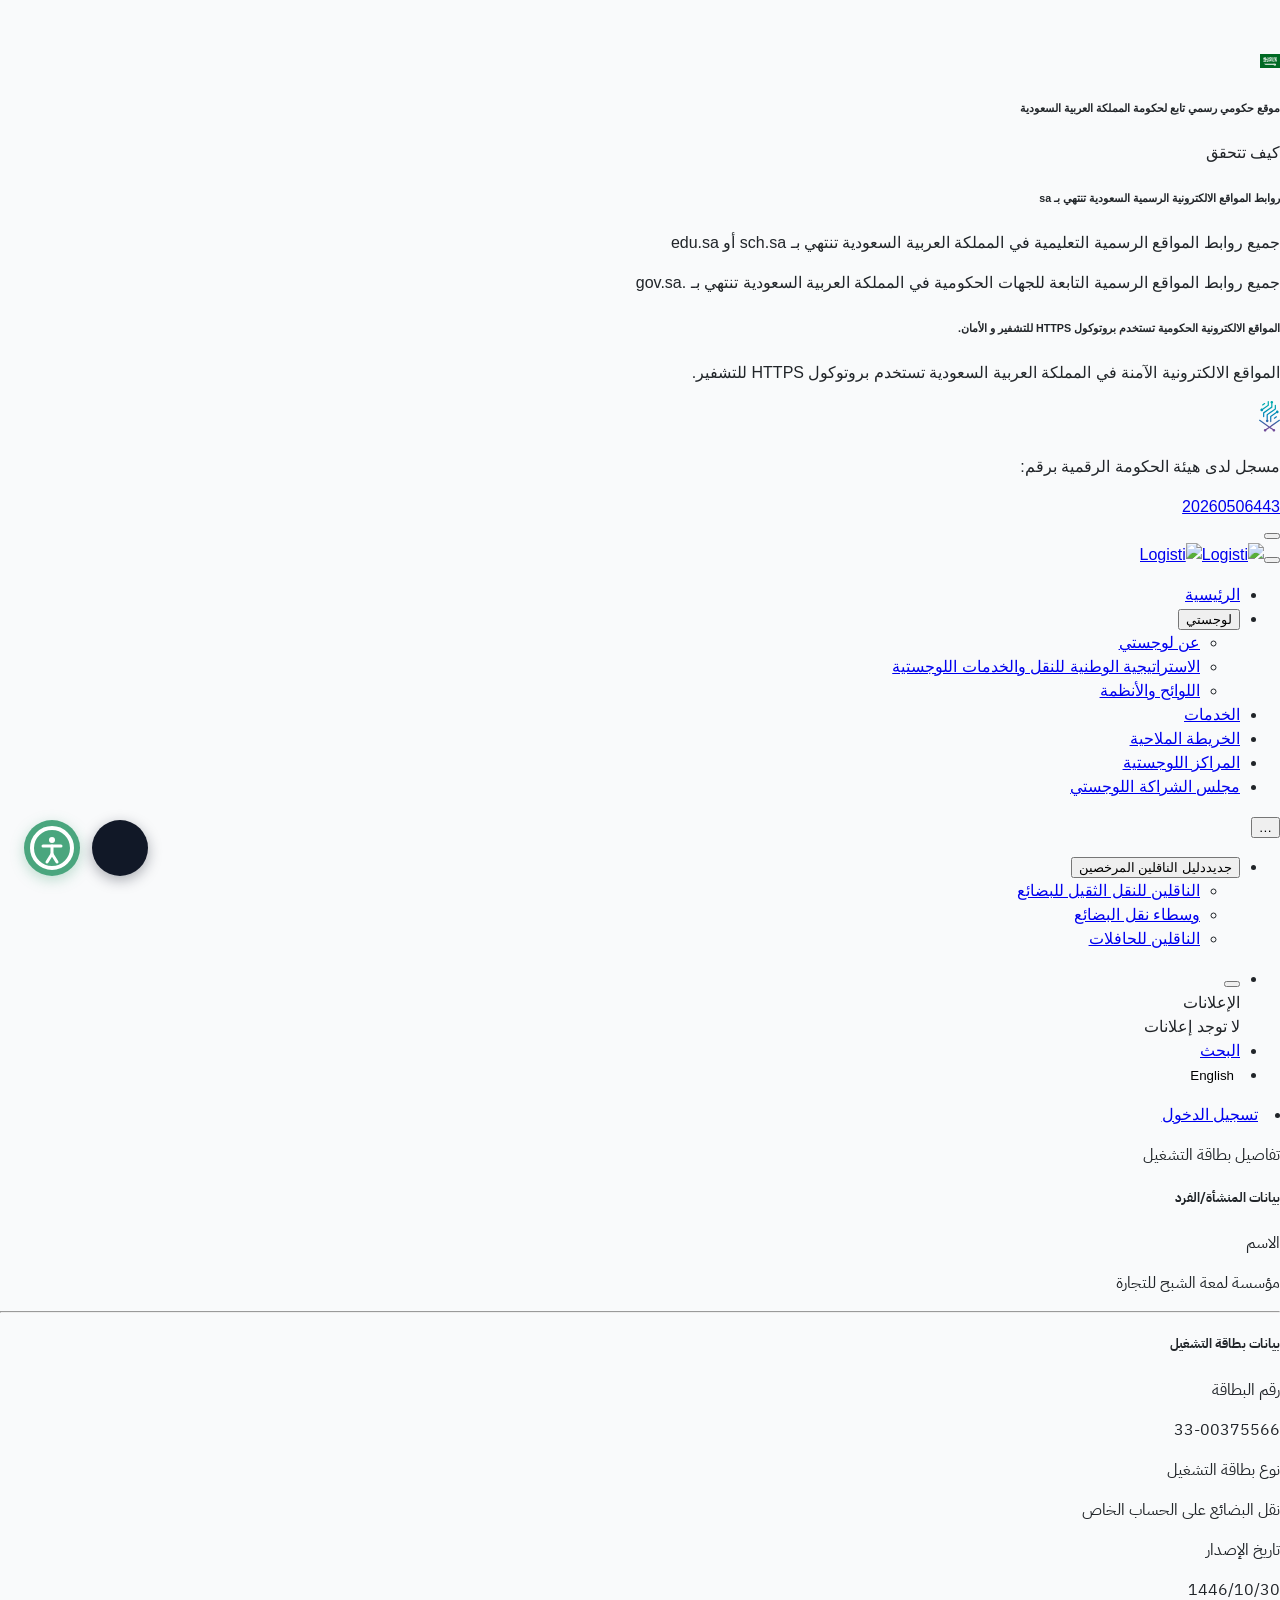
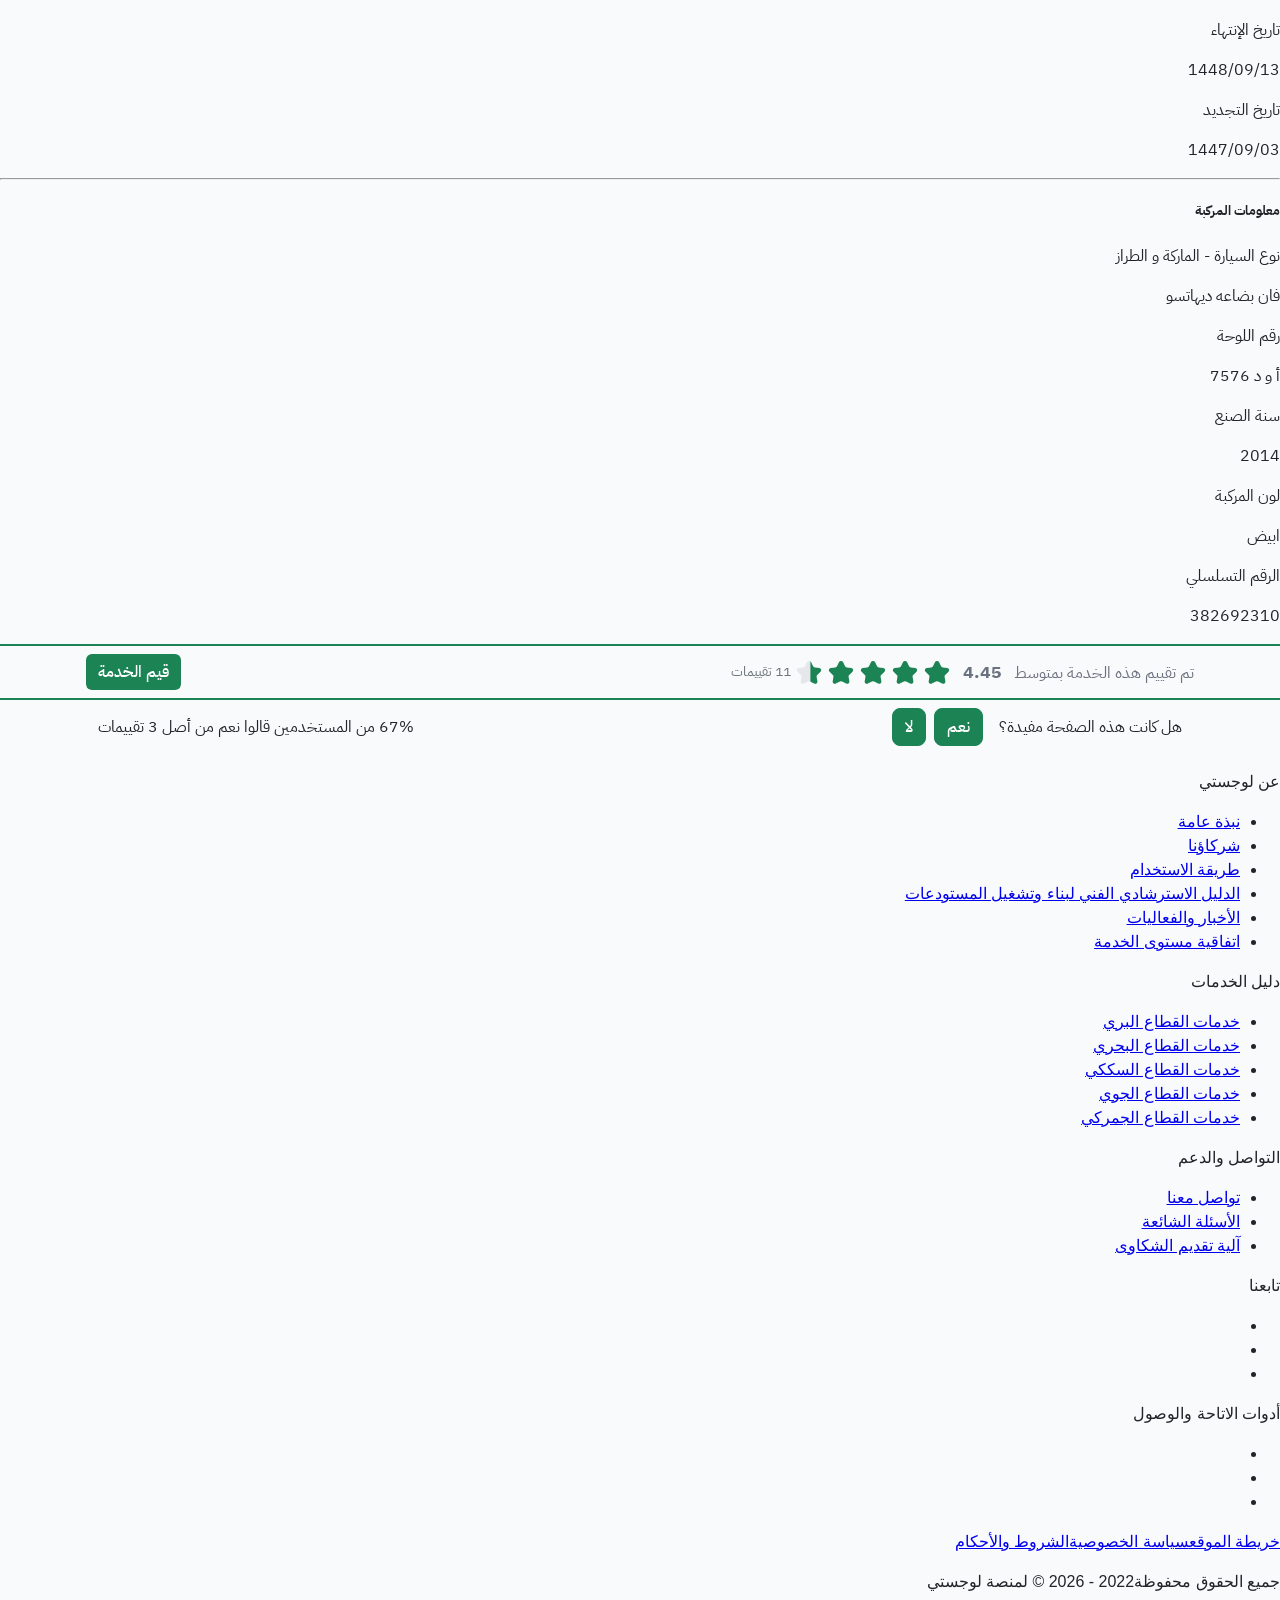
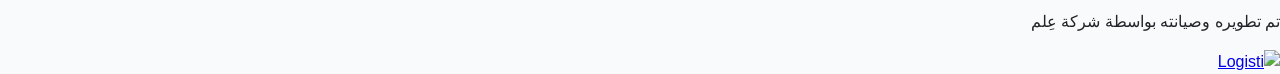
==== index.html @ 7ed16616 "Add files via upload" ====
<!DOCTYPE html>
<html lang="ar" dir="rtl" data-critters-container="" class="hgi-loaded rtl"><head><meta http-equiv="Content-Type" content="text/html; charset=UTF-8"><style>body {transition: opacity ease-in 0.2s; } 
body[unresolved] {opacity: 0; display: block; overflow: hidden; position: relative; } 
</style>
  
  <title>Logisti</title>
  <!--<base href="/">--><base href=".">
  <meta name="viewport" content="width=device-width, initial-scale=1">
  
  <link rel="icon" type="image/x-icon" href="https://naql.logisti.sa/favicon.ico">

  <link rel="preconnect" href="https://fonts.googleapis.com/">
  <link rel="preconnect" href="https://fonts.gstatic.com/" crossorigin="">
  <style type="text/css">@font-face{font-family:'Cairo';font-style:normal;font-weight:200;font-display:swap;src:url(https://fonts.gstatic.com/s/cairo/v31/SLXVc1nY6HkvangtZmpQdkhzfH5lkSscQyyS4J0.woff2) format('woff2');unicode-range:U+0600-06FF, U+0750-077F, U+0870-088E, U+0890-0891, U+0897-08E1, U+08E3-08FF, U+200C-200E, U+2010-2011, U+204F, U+2E41, U+FB50-FDFF, U+FE70-FE74, U+FE76-FEFC, U+102E0-102FB, U+10E60-10E7E, U+10EC2-10EC4, U+10EFC-10EFF, U+1EE00-1EE03, U+1EE05-1EE1F, U+1EE21-1EE22, U+1EE24, U+1EE27, U+1EE29-1EE32, U+1EE34-1EE37, U+1EE39, U+1EE3B, U+1EE42, U+1EE47, U+1EE49, U+1EE4B, U+1EE4D-1EE4F, U+1EE51-1EE52, U+1EE54, U+1EE57, U+1EE59, U+1EE5B, U+1EE5D, U+1EE5F, U+1EE61-1EE62, U+1EE64, U+1EE67-1EE6A, U+1EE6C-1EE72, U+1EE74-1EE77, U+1EE79-1EE7C, U+1EE7E, U+1EE80-1EE89, U+1EE8B-1EE9B, U+1EEA1-1EEA3, U+1EEA5-1EEA9, U+1EEAB-1EEBB, U+1EEF0-1EEF1;}@font-face{font-family:'Cairo';font-style:normal;font-weight:200;font-display:swap;src:url(https://fonts.gstatic.com/s/cairo/v31/SLXVc1nY6HkvangtZmpQdkhzfH5lkSscSCyS4J0.woff2) format('woff2');unicode-range:U+0100-02BA, U+02BD-02C5, U+02C7-02CC, U+02CE-02D7, U+02DD-02FF, U+0304, U+0308, U+0329, U+1D00-1DBF, U+1E00-1E9F, U+1EF2-1EFF, U+2020, U+20A0-20AB, U+20AD-20C0, U+2113, U+2C60-2C7F, U+A720-A7FF;}@font-face{font-family:'Cairo';font-style:normal;font-weight:200;font-display:swap;src:url(https://fonts.gstatic.com/s/cairo/v31/SLXVc1nY6HkvangtZmpQdkhzfH5lkSscRiyS.woff2) format('woff2');unicode-range:U+0000-00FF, U+0131, U+0152-0153, U+02BB-02BC, U+02C6, U+02DA, U+02DC, U+0304, U+0308, U+0329, U+2000-206F, U+20AC, U+2122, U+2191, U+2193, U+2212, U+2215, U+FEFF, U+FFFD;}@font-face{font-family:'Cairo';font-style:normal;font-weight:300;font-display:swap;src:url(https://fonts.gstatic.com/s/cairo/v31/SLXVc1nY6HkvangtZmpQdkhzfH5lkSscQyyS4J0.woff2) format('woff2');unicode-range:U+0600-06FF, U+0750-077F, U+0870-088E, U+0890-0891, U+0897-08E1, U+08E3-08FF, U+200C-200E, U+2010-2011, U+204F, U+2E41, U+FB50-FDFF, U+FE70-FE74, U+FE76-FEFC, U+102E0-102FB, U+10E60-10E7E, U+10EC2-10EC4, U+10EFC-10EFF, U+1EE00-1EE03, U+1EE05-1EE1F, U+1EE21-1EE22, U+1EE24, U+1EE27, U+1EE29-1EE32, U+1EE34-1EE37, U+1EE39, U+1EE3B, U+1EE42, U+1EE47, U+1EE49, U+1EE4B, U+1EE4D-1EE4F, U+1EE51-1EE52, U+1EE54, U+1EE57, U+1EE59, U+1EE5B, U+1EE5D, U+1EE5F, U+1EE61-1EE62, U+1EE64, U+1EE67-1EE6A, U+1EE6C-1EE72, U+1EE74-1EE77, U+1EE79-1EE7C, U+1EE7E, U+1EE80-1EE89, U+1EE8B-1EE9B, U+1EEA1-1EEA3, U+1EEA5-1EEA9, U+1EEAB-1EEBB, U+1EEF0-1EEF1;}@font-face{font-family:'Cairo';font-style:normal;font-weight:300;font-display:swap;src:url(https://fonts.gstatic.com/s/cairo/v31/SLXVc1nY6HkvangtZmpQdkhzfH5lkSscSCyS4J0.woff2) format('woff2');unicode-range:U+0100-02BA, U+02BD-02C5, U+02C7-02CC, U+02CE-02D7, U+02DD-02FF, U+0304, U+0308, U+0329, U+1D00-1DBF, U+1E00-1E9F, U+1EF2-1EFF, U+2020, U+20A0-20AB, U+20AD-20C0, U+2113, U+2C60-2C7F, U+A720-A7FF;}@font-face{font-family:'Cairo';font-style:normal;font-weight:300;font-display:swap;src:url(https://fonts.gstatic.com/s/cairo/v31/SLXVc1nY6HkvangtZmpQdkhzfH5lkSscRiyS.woff2) format('woff2');unicode-range:U+0000-00FF, U+0131, U+0152-0153, U+02BB-02BC, U+02C6, U+02DA, U+02DC, U+0304, U+0308, U+0329, U+2000-206F, U+20AC, U+2122, U+2191, U+2193, U+2212, U+2215, U+FEFF, U+FFFD;}@font-face{font-family:'Cairo';font-style:normal;font-weight:400;font-display:swap;src:url(https://fonts.gstatic.com/s/cairo/v31/SLXVc1nY6HkvangtZmpQdkhzfH5lkSscQyyS4J0.woff2) format('woff2');unicode-range:U+0600-06FF, U+0750-077F, U+0870-088E, U+0890-0891, U+0897-08E1, U+08E3-08FF, U+200C-200E, U+2010-2011, U+204F, U+2E41, U+FB50-FDFF, U+FE70-FE74, U+FE76-FEFC, U+102E0-102FB, U+10E60-10E7E, U+10EC2-10EC4, U+10EFC-10EFF, U+1EE00-1EE03, U+1EE05-1EE1F, U+1EE21-1EE22, U+1EE24, U+1EE27, U+1EE29-1EE32, U+1EE34-1EE37, U+1EE39, U+1EE3B, U+1EE42, U+1EE47, U+1EE49, U+1EE4B, U+1EE4D-1EE4F, U+1EE51-1EE52, U+1EE54, U+1EE57, U+1EE59, U+1EE5B, U+1EE5D, U+1EE5F, U+1EE61-1EE62, U+1EE64, U+1EE67-1EE6A, U+1EE6C-1EE72, U+1EE74-1EE77, U+1EE79-1EE7C, U+1EE7E, U+1EE80-1EE89, U+1EE8B-1EE9B, U+1EEA1-1EEA3, U+1EEA5-1EEA9, U+1EEAB-1EEBB, U+1EEF0-1EEF1;}@font-face{font-family:'Cairo';font-style:normal;font-weight:400;font-display:swap;src:url(https://fonts.gstatic.com/s/cairo/v31/SLXVc1nY6HkvangtZmpQdkhzfH5lkSscSCyS4J0.woff2) format('woff2');unicode-range:U+0100-02BA, U+02BD-02C5, U+02C7-02CC, U+02CE-02D7, U+02DD-02FF, U+0304, U+0308, U+0329, U+1D00-1DBF, U+1E00-1E9F, U+1EF2-1EFF, U+2020, U+20A0-20AB, U+20AD-20C0, U+2113, U+2C60-2C7F, U+A720-A7FF;}@font-face{font-family:'Cairo';font-style:normal;font-weight:400;font-display:swap;src:url(https://fonts.gstatic.com/s/cairo/v31/SLXVc1nY6HkvangtZmpQdkhzfH5lkSscRiyS.woff2) format('woff2');unicode-range:U+0000-00FF, U+0131, U+0152-0153, U+02BB-02BC, U+02C6, U+02DA, U+02DC, U+0304, U+0308, U+0329, U+2000-206F, U+20AC, U+2122, U+2191, U+2193, U+2212, U+2215, U+FEFF, U+FFFD;}@font-face{font-family:'Cairo';font-style:normal;font-weight:500;font-display:swap;src:url(https://fonts.gstatic.com/s/cairo/v31/SLXVc1nY6HkvangtZmpQdkhzfH5lkSscQyyS4J0.woff2) format('woff2');unicode-range:U+0600-06FF, U+0750-077F, U+0870-088E, U+0890-0891, U+0897-08E1, U+08E3-08FF, U+200C-200E, U+2010-2011, U+204F, U+2E41, U+FB50-FDFF, U+FE70-FE74, U+FE76-FEFC, U+102E0-102FB, U+10E60-10E7E, U+10EC2-10EC4, U+10EFC-10EFF, U+1EE00-1EE03, U+1EE05-1EE1F, U+1EE21-1EE22, U+1EE24, U+1EE27, U+1EE29-1EE32, U+1EE34-1EE37, U+1EE39, U+1EE3B, U+1EE42, U+1EE47, U+1EE49, U+1EE4B, U+1EE4D-1EE4F, U+1EE51-1EE52, U+1EE54, U+1EE57, U+1EE59, U+1EE5B, U+1EE5D, U+1EE5F, U+1EE61-1EE62, U+1EE64, U+1EE67-1EE6A, U+1EE6C-1EE72, U+1EE74-1EE77, U+1EE79-1EE7C, U+1EE7E, U+1EE80-1EE89, U+1EE8B-1EE9B, U+1EEA1-1EEA3, U+1EEA5-1EEA9, U+1EEAB-1EEBB, U+1EEF0-1EEF1;}@font-face{font-family:'Cairo';font-style:normal;font-weight:500;font-display:swap;src:url(https://fonts.gstatic.com/s/cairo/v31/SLXVc1nY6HkvangtZmpQdkhzfH5lkSscSCyS4J0.woff2) format('woff2');unicode-range:U+0100-02BA, U+02BD-02C5, U+02C7-02CC, U+02CE-02D7, U+02DD-02FF, U+0304, U+0308, U+0329, U+1D00-1DBF, U+1E00-1E9F, U+1EF2-1EFF, U+2020, U+20A0-20AB, U+20AD-20C0, U+2113, U+2C60-2C7F, U+A720-A7FF;}@font-face{font-family:'Cairo';font-style:normal;font-weight:500;font-display:swap;src:url(https://fonts.gstatic.com/s/cairo/v31/SLXVc1nY6HkvangtZmpQdkhzfH5lkSscRiyS.woff2) format('woff2');unicode-range:U+0000-00FF, U+0131, U+0152-0153, U+02BB-02BC, U+02C6, U+02DA, U+02DC, U+0304, U+0308, U+0329, U+2000-206F, U+20AC, U+2122, U+2191, U+2193, U+2212, U+2215, U+FEFF, U+FFFD;}@font-face{font-family:'Cairo';font-style:normal;font-weight:600;font-display:swap;src:url(https://fonts.gstatic.com/s/cairo/v31/SLXVc1nY6HkvangtZmpQdkhzfH5lkSscQyyS4J0.woff2) format('woff2');unicode-range:U+0600-06FF, U+0750-077F, U+0870-088E, U+0890-0891, U+0897-08E1, U+08E3-08FF, U+200C-200E, U+2010-2011, U+204F, U+2E41, U+FB50-FDFF, U+FE70-FE74, U+FE76-FEFC, U+102E0-102FB, U+10E60-10E7E, U+10EC2-10EC4, U+10EFC-10EFF, U+1EE00-1EE03, U+1EE05-1EE1F, U+1EE21-1EE22, U+1EE24, U+1EE27, U+1EE29-1EE32, U+1EE34-1EE37, U+1EE39, U+1EE3B, U+1EE42, U+1EE47, U+1EE49, U+1EE4B, U+1EE4D-1EE4F, U+1EE51-1EE52, U+1EE54, U+1EE57, U+1EE59, U+1EE5B, U+1EE5D, U+1EE5F, U+1EE61-1EE62, U+1EE64, U+1EE67-1EE6A, U+1EE6C-1EE72, U+1EE74-1EE77, U+1EE79-1EE7C, U+1EE7E, U+1EE80-1EE89, U+1EE8B-1EE9B, U+1EEA1-1EEA3, U+1EEA5-1EEA9, U+1EEAB-1EEBB, U+1EEF0-1EEF1;}@font-face{font-family:'Cairo';font-style:normal;font-weight:600;font-display:swap;src:url(https://fonts.gstatic.com/s/cairo/v31/SLXVc1nY6HkvangtZmpQdkhzfH5lkSscSCyS4J0.woff2) format('woff2');unicode-range:U+0100-02BA, U+02BD-02C5, U+02C7-02CC, U+02CE-02D7, U+02DD-02FF, U+0304, U+0308, U+0329, U+1D00-1DBF, U+1E00-1E9F, U+1EF2-1EFF, U+2020, U+20A0-20AB, U+20AD-20C0, U+2113, U+2C60-2C7F, U+A720-A7FF;}@font-face{font-family:'Cairo';font-style:normal;font-weight:600;font-display:swap;src:url(https://fonts.gstatic.com/s/cairo/v31/SLXVc1nY6HkvangtZmpQdkhzfH5lkSscRiyS.woff2) format('woff2');unicode-range:U+0000-00FF, U+0131, U+0152-0153, U+02BB-02BC, U+02C6, U+02DA, U+02DC, U+0304, U+0308, U+0329, U+2000-206F, U+20AC, U+2122, U+2191, U+2193, U+2212, U+2215, U+FEFF, U+FFFD;}@font-face{font-family:'Cairo';font-style:normal;font-weight:700;font-display:swap;src:url(https://fonts.gstatic.com/s/cairo/v31/SLXVc1nY6HkvangtZmpQdkhzfH5lkSscQyyS4J0.woff2) format('woff2');unicode-range:U+0600-06FF, U+0750-077F, U+0870-088E, U+0890-0891, U+0897-08E1, U+08E3-08FF, U+200C-200E, U+2010-2011, U+204F, U+2E41, U+FB50-FDFF, U+FE70-FE74, U+FE76-FEFC, U+102E0-102FB, U+10E60-10E7E, U+10EC2-10EC4, U+10EFC-10EFF, U+1EE00-1EE03, U+1EE05-1EE1F, U+1EE21-1EE22, U+1EE24, U+1EE27, U+1EE29-1EE32, U+1EE34-1EE37, U+1EE39, U+1EE3B, U+1EE42, U+1EE47, U+1EE49, U+1EE4B, U+1EE4D-1EE4F, U+1EE51-1EE52, U+1EE54, U+1EE57, U+1EE59, U+1EE5B, U+1EE5D, U+1EE5F, U+1EE61-1EE62, U+1EE64, U+1EE67-1EE6A, U+1EE6C-1EE72, U+1EE74-1EE77, U+1EE79-1EE7C, U+1EE7E, U+1EE80-1EE89, U+1EE8B-1EE9B, U+1EEA1-1EEA3, U+1EEA5-1EEA9, U+1EEAB-1EEBB, U+1EEF0-1EEF1;}@font-face{font-family:'Cairo';font-style:normal;font-weight:700;font-display:swap;src:url(https://fonts.gstatic.com/s/cairo/v31/SLXVc1nY6HkvangtZmpQdkhzfH5lkSscSCyS4J0.woff2) format('woff2');unicode-range:U+0100-02BA, U+02BD-02C5, U+02C7-02CC, U+02CE-02D7, U+02DD-02FF, U+0304, U+0308, U+0329, U+1D00-1DBF, U+1E00-1E9F, U+1EF2-1EFF, U+2020, U+20A0-20AB, U+20AD-20C0, U+2113, U+2C60-2C7F, U+A720-A7FF;}@font-face{font-family:'Cairo';font-style:normal;font-weight:700;font-display:swap;src:url(https://fonts.gstatic.com/s/cairo/v31/SLXVc1nY6HkvangtZmpQdkhzfH5lkSscRiyS.woff2) format('woff2');unicode-range:U+0000-00FF, U+0131, U+0152-0153, U+02BB-02BC, U+02C6, U+02DA, U+02DC, U+0304, U+0308, U+0329, U+2000-206F, U+20AC, U+2122, U+2191, U+2193, U+2212, U+2215, U+FEFF, U+FFFD;}@font-face{font-family:'Cairo';font-style:normal;font-weight:800;font-display:swap;src:url(https://fonts.gstatic.com/s/cairo/v31/SLXVc1nY6HkvangtZmpQdkhzfH5lkSscQyyS4J0.woff2) format('woff2');unicode-range:U+0600-06FF, U+0750-077F, U+0870-088E, U+0890-0891, U+0897-08E1, U+08E3-08FF, U+200C-200E, U+2010-2011, U+204F, U+2E41, U+FB50-FDFF, U+FE70-FE74, U+FE76-FEFC, U+102E0-102FB, U+10E60-10E7E, U+10EC2-10EC4, U+10EFC-10EFF, U+1EE00-1EE03, U+1EE05-1EE1F, U+1EE21-1EE22, U+1EE24, U+1EE27, U+1EE29-1EE32, U+1EE34-1EE37, U+1EE39, U+1EE3B, U+1EE42, U+1EE47, U+1EE49, U+1EE4B, U+1EE4D-1EE4F, U+1EE51-1EE52, U+1EE54, U+1EE57, U+1EE59, U+1EE5B, U+1EE5D, U+1EE5F, U+1EE61-1EE62, U+1EE64, U+1EE67-1EE6A, U+1EE6C-1EE72, U+1EE74-1EE77, U+1EE79-1EE7C, U+1EE7E, U+1EE80-1EE89, U+1EE8B-1EE9B, U+1EEA1-1EEA3, U+1EEA5-1EEA9, U+1EEAB-1EEBB, U+1EEF0-1EEF1;}@font-face{font-family:'Cairo';font-style:normal;font-weight:800;font-display:swap;src:url(https://fonts.gstatic.com/s/cairo/v31/SLXVc1nY6HkvangtZmpQdkhzfH5lkSscSCyS4J0.woff2) format('woff2');unicode-range:U+0100-02BA, U+02BD-02C5, U+02C7-02CC, U+02CE-02D7, U+02DD-02FF, U+0304, U+0308, U+0329, U+1D00-1DBF, U+1E00-1E9F, U+1EF2-1EFF, U+2020, U+20A0-20AB, U+20AD-20C0, U+2113, U+2C60-2C7F, U+A720-A7FF;}@font-face{font-family:'Cairo';font-style:normal;font-weight:800;font-display:swap;src:url(https://fonts.gstatic.com/s/cairo/v31/SLXVc1nY6HkvangtZmpQdkhzfH5lkSscRiyS.woff2) format('woff2');unicode-range:U+0000-00FF, U+0131, U+0152-0153, U+02BB-02BC, U+02C6, U+02DA, U+02DC, U+0304, U+0308, U+0329, U+2000-206F, U+20AC, U+2122, U+2191, U+2193, U+2212, U+2215, U+FEFF, U+FFFD;}@font-face{font-family:'Cairo';font-style:normal;font-weight:900;font-display:swap;src:url(https://fonts.gstatic.com/s/cairo/v31/SLXVc1nY6HkvangtZmpQdkhzfH5lkSscQyyS4J0.woff2) format('woff2');unicode-range:U+0600-06FF, U+0750-077F, U+0870-088E, U+0890-0891, U+0897-08E1, U+08E3-08FF, U+200C-200E, U+2010-2011, U+204F, U+2E41, U+FB50-FDFF, U+FE70-FE74, U+FE76-FEFC, U+102E0-102FB, U+10E60-10E7E, U+10EC2-10EC4, U+10EFC-10EFF, U+1EE00-1EE03, U+1EE05-1EE1F, U+1EE21-1EE22, U+1EE24, U+1EE27, U+1EE29-1EE32, U+1EE34-1EE37, U+1EE39, U+1EE3B, U+1EE42, U+1EE47, U+1EE49, U+1EE4B, U+1EE4D-1EE4F, U+1EE51-1EE52, U+1EE54, U+1EE57, U+1EE59, U+1EE5B, U+1EE5D, U+1EE5F, U+1EE61-1EE62, U+1EE64, U+1EE67-1EE6A, U+1EE6C-1EE72, U+1EE74-1EE77, U+1EE79-1EE7C, U+1EE7E, U+1EE80-1EE89, U+1EE8B-1EE9B, U+1EEA1-1EEA3, U+1EEA5-1EEA9, U+1EEAB-1EEBB, U+1EEF0-1EEF1;}@font-face{font-family:'Cairo';font-style:normal;font-weight:900;font-display:swap;src:url(https://fonts.gstatic.com/s/cairo/v31/SLXVc1nY6HkvangtZmpQdkhzfH5lkSscSCyS4J0.woff2) format('woff2');unicode-range:U+0100-02BA, U+02BD-02C5, U+02C7-02CC, U+02CE-02D7, U+02DD-02FF, U+0304, U+0308, U+0329, U+1D00-1DBF, U+1E00-1E9F, U+1EF2-1EFF, U+2020, U+20A0-20AB, U+20AD-20C0, U+2113, U+2C60-2C7F, U+A720-A7FF;}@font-face{font-family:'Cairo';font-style:normal;font-weight:900;font-display:swap;src:url(https://fonts.gstatic.com/s/cairo/v31/SLXVc1nY6HkvangtZmpQdkhzfH5lkSscRiyS.woff2) format('woff2');unicode-range:U+0000-00FF, U+0131, U+0152-0153, U+02BB-02BC, U+02C6, U+02DA, U+02DC, U+0304, U+0308, U+0329, U+2000-206F, U+20AC, U+2122, U+2191, U+2193, U+2212, U+2215, U+FEFF, U+FFFD;}@font-face{font-family:'Cairo';font-style:normal;font-weight:1000;font-display:swap;src:url(https://fonts.gstatic.com/s/cairo/v31/SLXVc1nY6HkvangtZmpQdkhzfH5lkSscQyyS4J0.woff2) format('woff2');unicode-range:U+0600-06FF, U+0750-077F, U+0870-088E, U+0890-0891, U+0897-08E1, U+08E3-08FF, U+200C-200E, U+2010-2011, U+204F, U+2E41, U+FB50-FDFF, U+FE70-FE74, U+FE76-FEFC, U+102E0-102FB, U+10E60-10E7E, U+10EC2-10EC4, U+10EFC-10EFF, U+1EE00-1EE03, U+1EE05-1EE1F, U+1EE21-1EE22, U+1EE24, U+1EE27, U+1EE29-1EE32, U+1EE34-1EE37, U+1EE39, U+1EE3B, U+1EE42, U+1EE47, U+1EE49, U+1EE4B, U+1EE4D-1EE4F, U+1EE51-1EE52, U+1EE54, U+1EE57, U+1EE59, U+1EE5B, U+1EE5D, U+1EE5F, U+1EE61-1EE62, U+1EE64, U+1EE67-1EE6A, U+1EE6C-1EE72, U+1EE74-1EE77, U+1EE79-1EE7C, U+1EE7E, U+1EE80-1EE89, U+1EE8B-1EE9B, U+1EEA1-1EEA3, U+1EEA5-1EEA9, U+1EEAB-1EEBB, U+1EEF0-1EEF1;}@font-face{font-family:'Cairo';font-style:normal;font-weight:1000;font-display:swap;src:url(https://fonts.gstatic.com/s/cairo/v31/SLXVc1nY6HkvangtZmpQdkhzfH5lkSscSCyS4J0.woff2) format('woff2');unicode-range:U+0100-02BA, U+02BD-02C5, U+02C7-02CC, U+02CE-02D7, U+02DD-02FF, U+0304, U+0308, U+0329, U+1D00-1DBF, U+1E00-1E9F, U+1EF2-1EFF, U+2020, U+20A0-20AB, U+20AD-20C0, U+2113, U+2C60-2C7F, U+A720-A7FF;}@font-face{font-family:'Cairo';font-style:normal;font-weight:1000;font-display:swap;src:url(https://fonts.gstatic.com/s/cairo/v31/SLXVc1nY6HkvangtZmpQdkhzfH5lkSscRiyS.woff2) format('woff2');unicode-range:U+0000-00FF, U+0131, U+0152-0153, U+02BB-02BC, U+02C6, U+02DA, U+02DC, U+0304, U+0308, U+0329, U+2000-206F, U+20AC, U+2122, U+2191, U+2193, U+2212, U+2215, U+FEFF, U+FFFD;}</style>
  <style type="text/css">@font-face{font-family:'Roboto';font-style:normal;font-weight:300;font-stretch:100%;font-display:swap;src:url(https://fonts.gstatic.com/s/roboto/v51/KFO7CnqEu92Fr1ME7kSn66aGLdTylUAMa3GUBGEe.woff2) format('woff2');unicode-range:U+0460-052F, U+1C80-1C8A, U+20B4, U+2DE0-2DFF, U+A640-A69F, U+FE2E-FE2F;}@font-face{font-family:'Roboto';font-style:normal;font-weight:300;font-stretch:100%;font-display:swap;src:url(https://fonts.gstatic.com/s/roboto/v51/KFO7CnqEu92Fr1ME7kSn66aGLdTylUAMa3iUBGEe.woff2) format('woff2');unicode-range:U+0301, U+0400-045F, U+0490-0491, U+04B0-04B1, U+2116;}@font-face{font-family:'Roboto';font-style:normal;font-weight:300;font-stretch:100%;font-display:swap;src:url(https://fonts.gstatic.com/s/roboto/v51/KFO7CnqEu92Fr1ME7kSn66aGLdTylUAMa3CUBGEe.woff2) format('woff2');unicode-range:U+1F00-1FFF;}@font-face{font-family:'Roboto';font-style:normal;font-weight:300;font-stretch:100%;font-display:swap;src:url(https://fonts.gstatic.com/s/roboto/v51/KFO7CnqEu92Fr1ME7kSn66aGLdTylUAMa3-UBGEe.woff2) format('woff2');unicode-range:U+0370-0377, U+037A-037F, U+0384-038A, U+038C, U+038E-03A1, U+03A3-03FF;}@font-face{font-family:'Roboto';font-style:normal;font-weight:300;font-stretch:100%;font-display:swap;src:url(https://fonts.gstatic.com/s/roboto/v51/KFO7CnqEu92Fr1ME7kSn66aGLdTylUAMawCUBGEe.woff2) format('woff2');unicode-range:U+0302-0303, U+0305, U+0307-0308, U+0310, U+0312, U+0315, U+031A, U+0326-0327, U+032C, U+032F-0330, U+0332-0333, U+0338, U+033A, U+0346, U+034D, U+0391-03A1, U+03A3-03A9, U+03B1-03C9, U+03D1, U+03D5-03D6, U+03F0-03F1, U+03F4-03F5, U+2016-2017, U+2034-2038, U+203C, U+2040, U+2043, U+2047, U+2050, U+2057, U+205F, U+2070-2071, U+2074-208E, U+2090-209C, U+20D0-20DC, U+20E1, U+20E5-20EF, U+2100-2112, U+2114-2115, U+2117-2121, U+2123-214F, U+2190, U+2192, U+2194-21AE, U+21B0-21E5, U+21F1-21F2, U+21F4-2211, U+2213-2214, U+2216-22FF, U+2308-230B, U+2310, U+2319, U+231C-2321, U+2336-237A, U+237C, U+2395, U+239B-23B7, U+23D0, U+23DC-23E1, U+2474-2475, U+25AF, U+25B3, U+25B7, U+25BD, U+25C1, U+25CA, U+25CC, U+25FB, U+266D-266F, U+27C0-27FF, U+2900-2AFF, U+2B0E-2B11, U+2B30-2B4C, U+2BFE, U+3030, U+FF5B, U+FF5D, U+1D400-1D7FF, U+1EE00-1EEFF;}@font-face{font-family:'Roboto';font-style:normal;font-weight:300;font-stretch:100%;font-display:swap;src:url(https://fonts.gstatic.com/s/roboto/v51/KFO7CnqEu92Fr1ME7kSn66aGLdTylUAMaxKUBGEe.woff2) format('woff2');unicode-range:U+0001-000C, U+000E-001F, U+007F-009F, U+20DD-20E0, U+20E2-20E4, U+2150-218F, U+2190, U+2192, U+2194-2199, U+21AF, U+21E6-21F0, U+21F3, U+2218-2219, U+2299, U+22C4-22C6, U+2300-243F, U+2440-244A, U+2460-24FF, U+25A0-27BF, U+2800-28FF, U+2921-2922, U+2981, U+29BF, U+29EB, U+2B00-2BFF, U+4DC0-4DFF, U+FFF9-FFFB, U+10140-1018E, U+10190-1019C, U+101A0, U+101D0-101FD, U+102E0-102FB, U+10E60-10E7E, U+1D2C0-1D2D3, U+1D2E0-1D37F, U+1F000-1F0FF, U+1F100-1F1AD, U+1F1E6-1F1FF, U+1F30D-1F30F, U+1F315, U+1F31C, U+1F31E, U+1F320-1F32C, U+1F336, U+1F378, U+1F37D, U+1F382, U+1F393-1F39F, U+1F3A7-1F3A8, U+1F3AC-1F3AF, U+1F3C2, U+1F3C4-1F3C6, U+1F3CA-1F3CE, U+1F3D4-1F3E0, U+1F3ED, U+1F3F1-1F3F3, U+1F3F5-1F3F7, U+1F408, U+1F415, U+1F41F, U+1F426, U+1F43F, U+1F441-1F442, U+1F444, U+1F446-1F449, U+1F44C-1F44E, U+1F453, U+1F46A, U+1F47D, U+1F4A3, U+1F4B0, U+1F4B3, U+1F4B9, U+1F4BB, U+1F4BF, U+1F4C8-1F4CB, U+1F4D6, U+1F4DA, U+1F4DF, U+1F4E3-1F4E6, U+1F4EA-1F4ED, U+1F4F7, U+1F4F9-1F4FB, U+1F4FD-1F4FE, U+1F503, U+1F507-1F50B, U+1F50D, U+1F512-1F513, U+1F53E-1F54A, U+1F54F-1F5FA, U+1F610, U+1F650-1F67F, U+1F687, U+1F68D, U+1F691, U+1F694, U+1F698, U+1F6AD, U+1F6B2, U+1F6B9-1F6BA, U+1F6BC, U+1F6C6-1F6CF, U+1F6D3-1F6D7, U+1F6E0-1F6EA, U+1F6F0-1F6F3, U+1F6F7-1F6FC, U+1F700-1F7FF, U+1F800-1F80B, U+1F810-1F847, U+1F850-1F859, U+1F860-1F887, U+1F890-1F8AD, U+1F8B0-1F8BB, U+1F8C0-1F8C1, U+1F900-1F90B, U+1F93B, U+1F946, U+1F984, U+1F996, U+1F9E9, U+1FA00-1FA6F, U+1FA70-1FA7C, U+1FA80-1FA89, U+1FA8F-1FAC6, U+1FACE-1FADC, U+1FADF-1FAE9, U+1FAF0-1FAF8, U+1FB00-1FBFF;}@font-face{font-family:'Roboto';font-style:normal;font-weight:300;font-stretch:100%;font-display:swap;src:url(https://fonts.gstatic.com/s/roboto/v51/KFO7CnqEu92Fr1ME7kSn66aGLdTylUAMa3OUBGEe.woff2) format('woff2');unicode-range:U+0102-0103, U+0110-0111, U+0128-0129, U+0168-0169, U+01A0-01A1, U+01AF-01B0, U+0300-0301, U+0303-0304, U+0308-0309, U+0323, U+0329, U+1EA0-1EF9, U+20AB;}@font-face{font-family:'Roboto';font-style:normal;font-weight:300;font-stretch:100%;font-display:swap;src:url(https://fonts.gstatic.com/s/roboto/v51/KFO7CnqEu92Fr1ME7kSn66aGLdTylUAMa3KUBGEe.woff2) format('woff2');unicode-range:U+0100-02BA, U+02BD-02C5, U+02C7-02CC, U+02CE-02D7, U+02DD-02FF, U+0304, U+0308, U+0329, U+1D00-1DBF, U+1E00-1E9F, U+1EF2-1EFF, U+2020, U+20A0-20AB, U+20AD-20C0, U+2113, U+2C60-2C7F, U+A720-A7FF;}@font-face{font-family:'Roboto';font-style:normal;font-weight:300;font-stretch:100%;font-display:swap;src:url(https://fonts.gstatic.com/s/roboto/v51/KFO7CnqEu92Fr1ME7kSn66aGLdTylUAMa3yUBA.woff2) format('woff2');unicode-range:U+0000-00FF, U+0131, U+0152-0153, U+02BB-02BC, U+02C6, U+02DA, U+02DC, U+0304, U+0308, U+0329, U+2000-206F, U+20AC, U+2122, U+2191, U+2193, U+2212, U+2215, U+FEFF, U+FFFD;}@font-face{font-family:'Roboto';font-style:normal;font-weight:400;font-stretch:100%;font-display:swap;src:url(https://fonts.gstatic.com/s/roboto/v51/KFO7CnqEu92Fr1ME7kSn66aGLdTylUAMa3GUBGEe.woff2) format('woff2');unicode-range:U+0460-052F, U+1C80-1C8A, U+20B4, U+2DE0-2DFF, U+A640-A69F, U+FE2E-FE2F;}@font-face{font-family:'Roboto';font-style:normal;font-weight:400;font-stretch:100%;font-display:swap;src:url(https://fonts.gstatic.com/s/roboto/v51/KFO7CnqEu92Fr1ME7kSn66aGLdTylUAMa3iUBGEe.woff2) format('woff2');unicode-range:U+0301, U+0400-045F, U+0490-0491, U+04B0-04B1, U+2116;}@font-face{font-family:'Roboto';font-style:normal;font-weight:400;font-stretch:100%;font-display:swap;src:url(https://fonts.gstatic.com/s/roboto/v51/KFO7CnqEu92Fr1ME7kSn66aGLdTylUAMa3CUBGEe.woff2) format('woff2');unicode-range:U+1F00-1FFF;}@font-face{font-family:'Roboto';font-style:normal;font-weight:400;font-stretch:100%;font-display:swap;src:url(https://fonts.gstatic.com/s/roboto/v51/KFO7CnqEu92Fr1ME7kSn66aGLdTylUAMa3-UBGEe.woff2) format('woff2');unicode-range:U+0370-0377, U+037A-037F, U+0384-038A, U+038C, U+038E-03A1, U+03A3-03FF;}@font-face{font-family:'Roboto';font-style:normal;font-weight:400;font-stretch:100%;font-display:swap;src:url(https://fonts.gstatic.com/s/roboto/v51/KFO7CnqEu92Fr1ME7kSn66aGLdTylUAMawCUBGEe.woff2) format('woff2');unicode-range:U+0302-0303, U+0305, U+0307-0308, U+0310, U+0312, U+0315, U+031A, U+0326-0327, U+032C, U+032F-0330, U+0332-0333, U+0338, U+033A, U+0346, U+034D, U+0391-03A1, U+03A3-03A9, U+03B1-03C9, U+03D1, U+03D5-03D6, U+03F0-03F1, U+03F4-03F5, U+2016-2017, U+2034-2038, U+203C, U+2040, U+2043, U+2047, U+2050, U+2057, U+205F, U+2070-2071, U+2074-208E, U+2090-209C, U+20D0-20DC, U+20E1, U+20E5-20EF, U+2100-2112, U+2114-2115, U+2117-2121, U+2123-214F, U+2190, U+2192, U+2194-21AE, U+21B0-21E5, U+21F1-21F2, U+21F4-2211, U+2213-2214, U+2216-22FF, U+2308-230B, U+2310, U+2319, U+231C-2321, U+2336-237A, U+237C, U+2395, U+239B-23B7, U+23D0, U+23DC-23E1, U+2474-2475, U+25AF, U+25B3, U+25B7, U+25BD, U+25C1, U+25CA, U+25CC, U+25FB, U+266D-266F, U+27C0-27FF, U+2900-2AFF, U+2B0E-2B11, U+2B30-2B4C, U+2BFE, U+3030, U+FF5B, U+FF5D, U+1D400-1D7FF, U+1EE00-1EEFF;}@font-face{font-family:'Roboto';font-style:normal;font-weight:400;font-stretch:100%;font-display:swap;src:url(https://fonts.gstatic.com/s/roboto/v51/KFO7CnqEu92Fr1ME7kSn66aGLdTylUAMaxKUBGEe.woff2) format('woff2');unicode-range:U+0001-000C, U+000E-001F, U+007F-009F, U+20DD-20E0, U+20E2-20E4, U+2150-218F, U+2190, U+2192, U+2194-2199, U+21AF, U+21E6-21F0, U+21F3, U+2218-2219, U+2299, U+22C4-22C6, U+2300-243F, U+2440-244A, U+2460-24FF, U+25A0-27BF, U+2800-28FF, U+2921-2922, U+2981, U+29BF, U+29EB, U+2B00-2BFF, U+4DC0-4DFF, U+FFF9-FFFB, U+10140-1018E, U+10190-1019C, U+101A0, U+101D0-101FD, U+102E0-102FB, U+10E60-10E7E, U+1D2C0-1D2D3, U+1D2E0-1D37F, U+1F000-1F0FF, U+1F100-1F1AD, U+1F1E6-1F1FF, U+1F30D-1F30F, U+1F315, U+1F31C, U+1F31E, U+1F320-1F32C, U+1F336, U+1F378, U+1F37D, U+1F382, U+1F393-1F39F, U+1F3A7-1F3A8, U+1F3AC-1F3AF, U+1F3C2, U+1F3C4-1F3C6, U+1F3CA-1F3CE, U+1F3D4-1F3E0, U+1F3ED, U+1F3F1-1F3F3, U+1F3F5-1F3F7, U+1F408, U+1F415, U+1F41F, U+1F426, U+1F43F, U+1F441-1F442, U+1F444, U+1F446-1F449, U+1F44C-1F44E, U+1F453, U+1F46A, U+1F47D, U+1F4A3, U+1F4B0, U+1F4B3, U+1F4B9, U+1F4BB, U+1F4BF, U+1F4C8-1F4CB, U+1F4D6, U+1F4DA, U+1F4DF, U+1F4E3-1F4E6, U+1F4EA-1F4ED, U+1F4F7, U+1F4F9-1F4FB, U+1F4FD-1F4FE, U+1F503, U+1F507-1F50B, U+1F50D, U+1F512-1F513, U+1F53E-1F54A, U+1F54F-1F5FA, U+1F610, U+1F650-1F67F, U+1F687, U+1F68D, U+1F691, U+1F694, U+1F698, U+1F6AD, U+1F6B2, U+1F6B9-1F6BA, U+1F6BC, U+1F6C6-1F6CF, U+1F6D3-1F6D7, U+1F6E0-1F6EA, U+1F6F0-1F6F3, U+1F6F7-1F6FC, U+1F700-1F7FF, U+1F800-1F80B, U+1F810-1F847, U+1F850-1F859, U+1F860-1F887, U+1F890-1F8AD, U+1F8B0-1F8BB, U+1F8C0-1F8C1, U+1F900-1F90B, U+1F93B, U+1F946, U+1F984, U+1F996, U+1F9E9, U+1FA00-1FA6F, U+1FA70-1FA7C, U+1FA80-1FA89, U+1FA8F-1FAC6, U+1FACE-1FADC, U+1FADF-1FAE9, U+1FAF0-1FAF8, U+1FB00-1FBFF;}@font-face{font-family:'Roboto';font-style:normal;font-weight:400;font-stretch:100%;font-display:swap;src:url(https://fonts.gstatic.com/s/roboto/v51/KFO7CnqEu92Fr1ME7kSn66aGLdTylUAMa3OUBGEe.woff2) format('woff2');unicode-range:U+0102-0103, U+0110-0111, U+0128-0129, U+0168-0169, U+01A0-01A1, U+01AF-01B0, U+0300-0301, U+0303-0304, U+0308-0309, U+0323, U+0329, U+1EA0-1EF9, U+20AB;}@font-face{font-family:'Roboto';font-style:normal;font-weight:400;font-stretch:100%;font-display:swap;src:url(https://fonts.gstatic.com/s/roboto/v51/KFO7CnqEu92Fr1ME7kSn66aGLdTylUAMa3KUBGEe.woff2) format('woff2');unicode-range:U+0100-02BA, U+02BD-02C5, U+02C7-02CC, U+02CE-02D7, U+02DD-02FF, U+0304, U+0308, U+0329, U+1D00-1DBF, U+1E00-1E9F, U+1EF2-1EFF, U+2020, U+20A0-20AB, U+20AD-20C0, U+2113, U+2C60-2C7F, U+A720-A7FF;}@font-face{font-family:'Roboto';font-style:normal;font-weight:400;font-stretch:100%;font-display:swap;src:url(https://fonts.gstatic.com/s/roboto/v51/KFO7CnqEu92Fr1ME7kSn66aGLdTylUAMa3yUBA.woff2) format('woff2');unicode-range:U+0000-00FF, U+0131, U+0152-0153, U+02BB-02BC, U+02C6, U+02DA, U+02DC, U+0304, U+0308, U+0329, U+2000-206F, U+20AC, U+2122, U+2191, U+2193, U+2212, U+2215, U+FEFF, U+FFFD;}@font-face{font-family:'Roboto';font-style:normal;font-weight:500;font-stretch:100%;font-display:swap;src:url(https://fonts.gstatic.com/s/roboto/v51/KFO7CnqEu92Fr1ME7kSn66aGLdTylUAMa3GUBGEe.woff2) format('woff2');unicode-range:U+0460-052F, U+1C80-1C8A, U+20B4, U+2DE0-2DFF, U+A640-A69F, U+FE2E-FE2F;}@font-face{font-family:'Roboto';font-style:normal;font-weight:500;font-stretch:100%;font-display:swap;src:url(https://fonts.gstatic.com/s/roboto/v51/KFO7CnqEu92Fr1ME7kSn66aGLdTylUAMa3iUBGEe.woff2) format('woff2');unicode-range:U+0301, U+0400-045F, U+0490-0491, U+04B0-04B1, U+2116;}@font-face{font-family:'Roboto';font-style:normal;font-weight:500;font-stretch:100%;font-display:swap;src:url(https://fonts.gstatic.com/s/roboto/v51/KFO7CnqEu92Fr1ME7kSn66aGLdTylUAMa3CUBGEe.woff2) format('woff2');unicode-range:U+1F00-1FFF;}@font-face{font-family:'Roboto';font-style:normal;font-weight:500;font-stretch:100%;font-display:swap;src:url(https://fonts.gstatic.com/s/roboto/v51/KFO7CnqEu92Fr1ME7kSn66aGLdTylUAMa3-UBGEe.woff2) format('woff2');unicode-range:U+0370-0377, U+037A-037F, U+0384-038A, U+038C, U+038E-03A1, U+03A3-03FF;}@font-face{font-family:'Roboto';font-style:normal;font-weight:500;font-stretch:100%;font-display:swap;src:url(https://fonts.gstatic.com/s/roboto/v51/KFO7CnqEu92Fr1ME7kSn66aGLdTylUAMawCUBGEe.woff2) format('woff2');unicode-range:U+0302-0303, U+0305, U+0307-0308, U+0310, U+0312, U+0315, U+031A, U+0326-0327, U+032C, U+032F-0330, U+0332-0333, U+0338, U+033A, U+0346, U+034D, U+0391-03A1, U+03A3-03A9, U+03B1-03C9, U+03D1, U+03D5-03D6, U+03F0-03F1, U+03F4-03F5, U+2016-2017, U+2034-2038, U+203C, U+2040, U+2043, U+2047, U+2050, U+2057, U+205F, U+2070-2071, U+2074-208E, U+2090-209C, U+20D0-20DC, U+20E1, U+20E5-20EF, U+2100-2112, U+2114-2115, U+2117-2121, U+2123-214F, U+2190, U+2192, U+2194-21AE, U+21B0-21E5, U+21F1-21F2, U+21F4-2211, U+2213-2214, U+2216-22FF, U+2308-230B, U+2310, U+2319, U+231C-2321, U+2336-237A, U+237C, U+2395, U+239B-23B7, U+23D0, U+23DC-23E1, U+2474-2475, U+25AF, U+25B3, U+25B7, U+25BD, U+25C1, U+25CA, U+25CC, U+25FB, U+266D-266F, U+27C0-27FF, U+2900-2AFF, U+2B0E-2B11, U+2B30-2B4C, U+2BFE, U+3030, U+FF5B, U+FF5D, U+1D400-1D7FF, U+1EE00-1EEFF;}@font-face{font-family:'Roboto';font-style:normal;font-weight:500;font-stretch:100%;font-display:swap;src:url(https://fonts.gstatic.com/s/roboto/v51/KFO7CnqEu92Fr1ME7kSn66aGLdTylUAMaxKUBGEe.woff2) format('woff2');unicode-range:U+0001-000C, U+000E-001F, U+007F-009F, U+20DD-20E0, U+20E2-20E4, U+2150-218F, U+2190, U+2192, U+2194-2199, U+21AF, U+21E6-21F0, U+21F3, U+2218-2219, U+2299, U+22C4-22C6, U+2300-243F, U+2440-244A, U+2460-24FF, U+25A0-27BF, U+2800-28FF, U+2921-2922, U+2981, U+29BF, U+29EB, U+2B00-2BFF, U+4DC0-4DFF, U+FFF9-FFFB, U+10140-1018E, U+10190-1019C, U+101A0, U+101D0-101FD, U+102E0-102FB, U+10E60-10E7E, U+1D2C0-1D2D3, U+1D2E0-1D37F, U+1F000-1F0FF, U+1F100-1F1AD, U+1F1E6-1F1FF, U+1F30D-1F30F, U+1F315, U+1F31C, U+1F31E, U+1F320-1F32C, U+1F336, U+1F378, U+1F37D, U+1F382, U+1F393-1F39F, U+1F3A7-1F3A8, U+1F3AC-1F3AF, U+1F3C2, U+1F3C4-1F3C6, U+1F3CA-1F3CE, U+1F3D4-1F3E0, U+1F3ED, U+1F3F1-1F3F3, U+1F3F5-1F3F7, U+1F408, U+1F415, U+1F41F, U+1F426, U+1F43F, U+1F441-1F442, U+1F444, U+1F446-1F449, U+1F44C-1F44E, U+1F453, U+1F46A, U+1F47D, U+1F4A3, U+1F4B0, U+1F4B3, U+1F4B9, U+1F4BB, U+1F4BF, U+1F4C8-1F4CB, U+1F4D6, U+1F4DA, U+1F4DF, U+1F4E3-1F4E6, U+1F4EA-1F4ED, U+1F4F7, U+1F4F9-1F4FB, U+1F4FD-1F4FE, U+1F503, U+1F507-1F50B, U+1F50D, U+1F512-1F513, U+1F53E-1F54A, U+1F54F-1F5FA, U+1F610, U+1F650-1F67F, U+1F687, U+1F68D, U+1F691, U+1F694, U+1F698, U+1F6AD, U+1F6B2, U+1F6B9-1F6BA, U+1F6BC, U+1F6C6-1F6CF, U+1F6D3-1F6D7, U+1F6E0-1F6EA, U+1F6F0-1F6F3, U+1F6F7-1F6FC, U+1F700-1F7FF, U+1F800-1F80B, U+1F810-1F847, U+1F850-1F859, U+1F860-1F887, U+1F890-1F8AD, U+1F8B0-1F8BB, U+1F8C0-1F8C1, U+1F900-1F90B, U+1F93B, U+1F946, U+1F984, U+1F996, U+1F9E9, U+1FA00-1FA6F, U+1FA70-1FA7C, U+1FA80-1FA89, U+1FA8F-1FAC6, U+1FACE-1FADC, U+1FADF-1FAE9, U+1FAF0-1FAF8, U+1FB00-1FBFF;}@font-face{font-family:'Roboto';font-style:normal;font-weight:500;font-stretch:100%;font-display:swap;src:url(https://fonts.gstatic.com/s/roboto/v51/KFO7CnqEu92Fr1ME7kSn66aGLdTylUAMa3OUBGEe.woff2) format('woff2');unicode-range:U+0102-0103, U+0110-0111, U+0128-0129, U+0168-0169, U+01A0-01A1, U+01AF-01B0, U+0300-0301, U+0303-0304, U+0308-0309, U+0323, U+0329, U+1EA0-1EF9, U+20AB;}@font-face{font-family:'Roboto';font-style:normal;font-weight:500;font-stretch:100%;font-display:swap;src:url(https://fonts.gstatic.com/s/roboto/v51/KFO7CnqEu92Fr1ME7kSn66aGLdTylUAMa3KUBGEe.woff2) format('woff2');unicode-range:U+0100-02BA, U+02BD-02C5, U+02C7-02CC, U+02CE-02D7, U+02DD-02FF, U+0304, U+0308, U+0329, U+1D00-1DBF, U+1E00-1E9F, U+1EF2-1EFF, U+2020, U+20A0-20AB, U+20AD-20C0, U+2113, U+2C60-2C7F, U+A720-A7FF;}@font-face{font-family:'Roboto';font-style:normal;font-weight:500;font-stretch:100%;font-display:swap;src:url(https://fonts.gstatic.com/s/roboto/v51/KFO7CnqEu92Fr1ME7kSn66aGLdTylUAMa3yUBA.woff2) format('woff2');unicode-range:U+0000-00FF, U+0131, U+0152-0153, U+02BB-02BC, U+02C6, U+02DA, U+02DC, U+0304, U+0308, U+0329, U+2000-206F, U+20AC, U+2122, U+2191, U+2193, U+2212, U+2215, U+FEFF, U+FFFD;}</style>
  <style type="text/css">@font-face{font-family:'Material Icons';font-style:normal;font-weight:400;src:url(https://fonts.gstatic.com/s/materialicons/v145/flUhRq6tzZclQEJ-Vdg-IuiaDsNc.woff2) format('woff2');}.material-icons{font-family:'Material Icons';font-weight:normal;font-style:normal;font-size:24px;line-height:1;letter-spacing:normal;text-transform:none;display:inline-block;white-space:nowrap;word-wrap:normal;direction:ltr;-webkit-font-feature-settings:'liga';-webkit-font-smoothing:antialiased;}</style>

  <!-- HugeIcons Stroke Rounded -->
  <link rel="stylesheet" href="./Logisti_files/hgi-stroke-rounded.css">
  <style>
    .hgi-stroke {
      display: inline-block;
      width: 1em;
      height: 1em;
      line-height: 1;
      vertical-align: -0.125em;
    }

    .hgi-stroke::before, .hgi-stroke::after { visibility: hidden; }
    html.hgi-loaded .hgi-stroke::before, html.hgi-loaded .hgi-stroke::after { visibility: visible; }
  </style>
  <script>
    (function () {
      var html = document.documentElement;
      function show() { html.classList.add('hgi-loaded'); }
      if (document.fonts && document.fonts.load) {
        document.fonts.load('1em "hgi-stroke-rounded"').then(show, show);
        setTimeout(show, 3000);
      } else {
        show();
      }
    })();
  </script>


  <script>
    (function (h, o, t, j, a, r) {
      h.hj = h.hj || function () { (h.hj.q = h.hj.q || []).push(arguments) };
      h._hjSettings = { hjid: 6389328, hjsv: 6 };
      a = o.getElementsByTagName('head')[0];
      r = o.createElement('script'); r.async = 1;
      r.src = t + h._hjSettings.hjid + j + h._hjSettings.hjsv;
      a.appendChild(r);
    }
    )
      (window, document, 'https://static.hotjar.com/c/hotjar-', '.js?sv=');
  </script><script async="" src="./Logisti_files/hotjar-6389328.js.تنزيل"></script>

  <script src="./Logisti_files/env.js.تنزيل"></script>

  <script>
    // --- Logisti widget integration ---

    window.LogistiWidgetConfig = window.LogistiWidgetConfig || {};
    let cachedToken = null, cachedAt = 0, inFlight = null;
    const TOKEN_TTL_MS = 5 * 60 * 1000;
    let _apiBase = ((window.process && window.process.env && window.process.env['NG_APP_API_BASE_URL']) || '').replace(/\/+$/, '');

    window.LogistiWidgetConfig.getToken = async function () {
      if (cachedToken && (Date.now() - cachedAt) < TOKEN_TTL_MS) return cachedToken;
      if (inFlight) return inFlight;
      inFlight = (async () => {
        try {
          const res = await fetch(_apiBase + '/api/v1/users/me', {
            credentials: 'include',
            headers: { 'Accept': 'application/json', 'X-Requested-With': 'XMLHttpRequest' },
          });
          if (res.status === 401 || res.status === 403) {
            cachedToken = null; cachedAt = 0;
            return null;
          }
          if (!res.ok) return null;
          const user = await res.json();
          const token = user?.oidcIdToken?.tokenValue || user?.idToken?.tokenValue || user?.accessToken || null;
          if (token) { cachedToken = token; cachedAt = Date.now(); }
          return token;
        } catch { return null; }
        finally { inFlight = null; }
      })();
      return inFlight;
    };

    window.__LOGISTI_LANG_CHANGED__ = function (lang) {
      if (typeof window.__naqlChangeLanguage === 'function') {
        window.__naqlChangeLanguage(lang);
      }
    };

    window.__LOGISTI_LOGOUT__ = function (lang) {
      try { sessionStorage.clear(); } catch { }
      var l = (lang || document.documentElement.lang || 'ar');
      window.location.replace(_apiBase + '/logout?ui_locales=' + encodeURIComponent(l));
    };

    // 4. Widget loader — env-specific values come from env.js, rest stay static
    (function () {
      var env = (window.process && window.process.env) || {};
      var s = document.createElement('script');
      s.src = '/assets/js/logisti-shell-widget/widget-loader.js';
      s.setAttribute('data-cdn-base', env['NG_APP_WIDGET_CDN_BASE'] || '');
      s.setAttribute('data-api-key', env['NG_APP_WIDGET_API_KEY'] || '');
      s.setAttribute('data-sso-base-url', env['NG_APP_WIDGET_SSO_BASE_URL'] || '');
      s.setAttribute('data-login-url', env['NG_APP_WIDGET_LOGIN_URL'] || '');
      s.setAttribute('data-environment', env['NG_APP_WIDGET_ENVIRONMENT'] || '');
      s.setAttribute('data-lang-switch-mode', 'callback');
      s.setAttribute('data-lang-switch-callback', '__LOGISTI_LANG_CHANGED__');
      s.setAttribute('data-logout-callback', '__LOGISTI_LOGOUT__');
      console.log("widget-loader used now " + env['NG_APP_WIDGET_ENVIRONMENT'] + " environment");
      var dropdownItems = env['NG_APP_WIDGET_USER_DROPDOWN_ITEMS'];
      if (Array.isArray(dropdownItems) && dropdownItems.length) {
        s.setAttribute('data-user-dropdown-items', JSON.stringify(dropdownItems));
      }
      document.currentScript.parentNode.insertBefore(s, document.currentScript.nextSibling);
    })();
  </script><script src="./Logisti_files/widget-loader.js.تنزيل" data-cdn-base="https://logisti.sa/assets/js/logisti-shell-widget" data-api-key="af_k_x4fjtz7bu63bfj3reanhsu2fnk419xau" data-sso-base-url="https://iam.logisti.sa" data-login-url="/login/oauth2/code/idsrv4" data-environment="production" data-lang-switch-mode="callback" data-lang-switch-callback="__LOGISTI_LANG_CHANGED__" data-logout-callback="__LOGISTI_LOGOUT__" data-user-dropdown-items="[{&quot;labelAr&quot;:&quot;لوحة التحكم&quot;,&quot;labelEn&quot;:&quot;Dashboard&quot;,&quot;url&quot;:&quot;/dashboard&quot;,&quot;icon&quot;:&quot;hgi-dashboard-square-02&quot;},{&quot;labelAr&quot;:&quot;الملف الشخصي&quot;,&quot;labelEn&quot;:&quot;Profile&quot;,&quot;url&quot;:&quot;/profile-personly&quot;,&quot;icon&quot;:&quot;hgi-user&quot;}]"></script>

<style>@charset "UTF-8";:root{font-family:Inter var,sans-serif;font-feature-settings:"cv02","cv03","cv04","cv11";font-variation-settings:normal;--font-family: "Inter var", sans-serif;--font-feature-settings: "cv02", "cv03", "cv04", "cv11";--surface-a: #ffffff;--surface-b: #f9fafb;--surface-c: #f3f4f6;--surface-d: #e5e7eb;--surface-e: #ffffff;--surface-f: #ffffff;--text-color: #4b5563;--text-color-secondary: #6b7280;--primary-color: #3B82F6;--primary-color-text: #ffffff;--surface-0: #ffffff;--surface-50: #f9fafb;--surface-100: #f3f4f6;--surface-200: #e5e7eb;--surface-300: #d1d5db;--surface-400: #9ca3af;--surface-500: #6b7280;--surface-600: #4b5563;--surface-700: #374151;--surface-800: #1f2937;--surface-900: #111827;--gray-50: #f9fafb;--gray-100: #f3f4f6;--gray-200: #e5e7eb;--gray-300: #d1d5db;--gray-400: #9ca3af;--gray-500: #6b7280;--gray-600: #4b5563;--gray-700: #374151;--gray-800: #1f2937;--gray-900: #111827;--content-padding: 1.25rem;--inline-spacing: .5rem;--border-radius: 6px;--surface-ground: #f9fafb;--surface-section: #ffffff;--surface-card: #ffffff;--surface-overlay: #ffffff;--surface-border: #dfe7ef;--surface-hover: #f6f9fc;--focus-ring: 0 0 0 .2rem #BFDBFE;--maskbg: rgba(0, 0, 0, .4);--highlight-bg: #EFF6FF;--highlight-text-color: #1D4ED8;color-scheme:light}@font-face{font-family:Inter var;font-weight:100 900;font-display:swap;font-style:normal;font-named-instance:"Regular";src:url("./media/Inter-roman.var-5VGNBR6A.woff2?v=3.19") format("woff2")}@font-face{font-family:Inter var;font-weight:100 900;font-display:swap;font-style:italic;font-named-instance:"Italic";src:url("./media/Inter-italic.var-YRHKCDAA.woff2?v=3.19") format("woff2")}:root{--blue-50:#f5f9ff;--blue-100:#d0e1fd;--blue-200:#abc9fb;--blue-300:#85b2f9;--blue-400:#609af8;--blue-500:#3b82f6;--blue-600:#326fd1;--blue-700:#295bac;--blue-800:#204887;--blue-900:#183462;--green-50:#f4fcf7;--green-100:#caf1d8;--green-200:#a0e6ba;--green-300:#76db9b;--green-400:#4cd07d;--green-500:#22c55e;--green-600:#1da750;--green-700:#188a42;--green-800:#136c34;--green-900:#0e4f26;--yellow-50:#fefbf3;--yellow-100:#faedc4;--yellow-200:#f6de95;--yellow-300:#f2d066;--yellow-400:#eec137;--yellow-500:#eab308;--yellow-600:#c79807;--yellow-700:#a47d06;--yellow-800:#816204;--yellow-900:#5e4803;--cyan-50:#f3fbfd;--cyan-100:#c3edf5;--cyan-200:#94e0ed;--cyan-300:#65d2e4;--cyan-400:#35c4dc;--cyan-500:#06b6d4;--cyan-600:#059bb4;--cyan-700:#047f94;--cyan-800:#036475;--cyan-900:#024955;--pink-50:#fef6fa;--pink-100:#fad3e7;--pink-200:#f7b0d3;--pink-300:#f38ec0;--pink-400:#f06bac;--pink-500:#ec4899;--pink-600:#c93d82;--pink-700:#a5326b;--pink-800:#822854;--pink-900:#5e1d3d;--indigo-50:#f7f7fe;--indigo-100:#dadafc;--indigo-200:#bcbdf9;--indigo-300:#9ea0f6;--indigo-400:#8183f4;--indigo-500:#6366f1;--indigo-600:#5457cd;--indigo-700:#4547a9;--indigo-800:#363885;--indigo-900:#282960;--teal-50:#f3fbfb;--teal-100:#c7eeea;--teal-200:#9ae0d9;--teal-300:#6dd3c8;--teal-400:#41c5b7;--teal-500:#14b8a6;--teal-600:#119c8d;--teal-700:#0e8174;--teal-800:#0b655b;--teal-900:#084a42;--orange-50:#fff8f3;--orange-100:#feddc7;--orange-200:#fcc39b;--orange-300:#fba86f;--orange-400:#fa8e42;--orange-500:#f97316;--orange-600:#d46213;--orange-700:#ae510f;--orange-800:#893f0c;--orange-900:#642e09;--bluegray-50:#f7f8f9;--bluegray-100:#dadee3;--bluegray-200:#bcc3cd;--bluegray-300:#9fa9b7;--bluegray-400:#818ea1;--bluegray-500:#64748b;--bluegray-600:#556376;--bluegray-700:#465161;--bluegray-800:#37404c;--bluegray-900:#282e38;--purple-50:#fbf7ff;--purple-100:#ead6fd;--purple-200:#dab6fc;--purple-300:#c996fa;--purple-400:#b975f9;--purple-500:#a855f7;--purple-600:#8f48d2;--purple-700:#763cad;--purple-800:#5c2f88;--purple-900:#432263;--red-50:#fff5f5;--red-100:#ffd0ce;--red-200:#ffaca7;--red-300:#ff8780;--red-400:#ff6259;--red-500:#ff3d32;--red-600:#d9342b;--red-700:#b32b23;--red-800:#8c221c;--red-900:#661814;--primary-50:#f5f9ff;--primary-100:#d0e1fd;--primary-200:#abc9fb;--primary-300:#85b2f9;--primary-400:#609af8;--primary-500:#3b82f6;--primary-600:#326fd1;--primary-700:#295bac;--primary-800:#204887;--primary-900:#183462}@layer primeng{*{box-sizing:border-box}}@layer primeng{@-webkit-keyframes p-fadein{0%{opacity:0}to{opacity:1}}}@-webkit-keyframes p-icon-spin{0%{-webkit-transform:rotate(0);transform:rotate(0)}to{-webkit-transform:rotate(359deg);transform:rotate(359deg)}}:root{--primary: #1B8354;--secondary: #F3F4F6;--bs-info-rgb: 23, 92, 211 !important;--bs-heading-color: var(--colors-neutral-800, #1F2A37);--bs-secondary-rgb: #161616 !important;--p-primary-color: var(--primary) ;--p-highlight-background: var(--colors-primary-sa-flag-50) ;--p-highlight-focus-background: var(--colors-primary-sa-flag-100) }:root{--bs-blue: #0d6efd;--bs-indigo: #6610f2;--bs-purple: #6f42c1;--bs-pink: #d63384;--bs-red: #dc3545;--bs-orange: #fd7e14;--bs-yellow: #ffc107;--bs-green: #198754;--bs-teal: #20c997;--bs-cyan: #0dcaf0;--bs-black: #000;--bs-white: #fff;--bs-gray: #6c757d;--bs-gray-dark: #343a40;--bs-gray-100: #f8f9fa;--bs-gray-200: #e9ecef;--bs-gray-300: #dee2e6;--bs-gray-400: #ced4da;--bs-gray-500: #adb5bd;--bs-gray-600: #6c757d;--bs-gray-700: #495057;--bs-gray-800: #343a40;--bs-gray-900: #212529;--bs-primary: #1B8354;--bs-secondary: #F3F4F6;--bs-success: #198754;--bs-info: #0dcaf0;--bs-warning: #ffc107;--bs-danger: #dc3545;--bs-light: #f8f9fa;--bs-dark: #212529;--bs-primary-rgb: 27, 131, 84;--bs-secondary-rgb: 243, 244, 246;--bs-success-rgb: 25, 135, 84;--bs-info-rgb: 13, 202, 240;--bs-warning-rgb: 255, 193, 7;--bs-danger-rgb: 220, 53, 69;--bs-light-rgb: 248, 249, 250;--bs-dark-rgb: 33, 37, 41;--bs-primary-text-emphasis: #0b3422;--bs-secondary-text-emphasis: #616262;--bs-success-text-emphasis: #0a3622;--bs-info-text-emphasis: #055160;--bs-warning-text-emphasis: #664d03;--bs-danger-text-emphasis: #58151c;--bs-light-text-emphasis: #495057;--bs-dark-text-emphasis: #495057;--bs-primary-bg-subtle: #d1e6dd;--bs-secondary-bg-subtle: #fdfdfd;--bs-success-bg-subtle: #d1e7dd;--bs-info-bg-subtle: #cff4fc;--bs-warning-bg-subtle: #fff3cd;--bs-danger-bg-subtle: #f8d7da;--bs-light-bg-subtle: #fcfcfd;--bs-dark-bg-subtle: #ced4da;--bs-primary-border-subtle: #a4cdbb;--bs-secondary-border-subtle: #fafbfb;--bs-success-border-subtle: #a3cfbb;--bs-info-border-subtle: #9eeaf9;--bs-warning-border-subtle: #ffe69c;--bs-danger-border-subtle: #f1aeb5;--bs-light-border-subtle: #e9ecef;--bs-dark-border-subtle: #adb5bd;--bs-white-rgb: 255, 255, 255;--bs-black-rgb: 0, 0, 0;--bs-font-sans-serif: system-ui, -apple-system, "Segoe UI", Roboto, "Helvetica Neue", "Noto Sans", "Liberation Sans", Arial, sans-serif, "Apple Color Emoji", "Segoe UI Emoji", "Segoe UI Symbol", "Noto Color Emoji";--bs-font-monospace: SFMono-Regular, Menlo, Monaco, Consolas, "Liberation Mono", "Courier New", monospace;--bs-gradient: linear-gradient(180deg, rgba(255, 255, 255, .15), rgba(255, 255, 255, 0));--bs-body-font-family: "IBMPlexSansArabic", system-ui, -apple-system, "Segoe UI", Roboto, "Helvetica Neue", Arial, "Noto Sans", "Liberation Sans", sans-serif, "Apple Color Emoji", "Segoe UI Emoji", "Segoe UI Symbol", "Noto Color Emoji";--bs-body-font-size: 1rem;--bs-body-font-weight: 400;--bs-body-line-height: 1.5;--bs-body-color: #212529;--bs-body-color-rgb: 33, 37, 41;--bs-body-bg: #F9FAFB;--bs-body-bg-rgb: 249, 250, 251;--bs-emphasis-color: #000;--bs-emphasis-color-rgb: 0, 0, 0;--bs-secondary-color: rgba(33, 37, 41, .75);--bs-secondary-color-rgb: 33, 37, 41;--bs-secondary-bg: #e9ecef;--bs-secondary-bg-rgb: 233, 236, 239;--bs-tertiary-color: rgba(33, 37, 41, .5);--bs-tertiary-color-rgb: 33, 37, 41;--bs-tertiary-bg: #f8f9fa;--bs-tertiary-bg-rgb: 248, 249, 250;--bs-heading-color: inherit;--bs-link-color: #1B8354;--bs-link-color-rgb: 27, 131, 84;--bs-link-decoration: underline;--bs-link-hover-color: #166943;--bs-link-hover-color-rgb: 22, 105, 67;--bs-code-color: #d63384;--bs-highlight-color: #212529;--bs-highlight-bg: #fff3cd;--bs-border-width: 1px;--bs-border-style: solid;--bs-border-color: #dee2e6;--bs-border-color-translucent: rgba(0, 0, 0, .175);--bs-border-radius: 4px;--bs-border-radius-sm: .25rem;--bs-border-radius-lg: .5rem;--bs-border-radius-xl: 1rem;--bs-border-radius-xxl: 2rem;--bs-border-radius-2xl: var(--bs-border-radius-xxl);--bs-border-radius-pill: 50rem;--bs-box-shadow: 0 .5rem 1rem rgba(0, 0, 0, .15);--bs-box-shadow-sm: 0 .125rem .25rem rgba(0, 0, 0, .075);--bs-box-shadow-lg: 0 1rem 3rem rgba(0, 0, 0, .175);--bs-box-shadow-inset: inset 0 1px 2px rgba(0, 0, 0, .075);--bs-focus-ring-width: .25rem;--bs-focus-ring-opacity: .25;--bs-focus-ring-color: rgba(27, 131, 84, .25);--bs-form-valid-color: #198754;--bs-form-valid-border-color: #198754;--bs-form-invalid-color: #dc3545;--bs-form-invalid-border-color: #dc3545}*,*:before,*:after{box-sizing:border-box}@media (prefers-reduced-motion: no-preference){:root{scroll-behavior:smooth}}body{margin:0;font-family:var(--bs-body-font-family);font-size:var(--bs-body-font-size);font-weight:var(--bs-body-font-weight);line-height:var(--bs-body-line-height);color:var(--bs-body-color);text-align:var(--bs-body-text-align);background-color:var(--bs-body-bg);-webkit-text-size-adjust:100%;-webkit-tap-highlight-color:rgba(0,0,0,0)}:root{--bs-breakpoint-xs: 0;--bs-breakpoint-sm: 576px;--bs-breakpoint-md: 768px;--bs-breakpoint-lg: 992px;--bs-breakpoint-xl: 1200px;--bs-breakpoint-xxl: 1400px}:root{--bs-btn-close-filter: }@font-face{font-family:IBMPlexSansArabic;src:url([data-uri]) format("woff2"),url([data-uri]) format("woff");font-weight:400;font-style:normal}@font-face{font-family:IBMPlexSansArabic;src:url([data-uri]) format("woff2"),url([data-uri]) format("woff");font-weight:500;font-style:normal}@font-face{font-family:IBMPlexSansArabic;src:url([data-uri]) format("woff2"),url([data-uri]) format("woff");font-weight:600;font-style:normal}@font-face{font-family:IBMPlexSansArabic;src:url([data-uri]) format("woff2"),url([data-uri]) format("woff");font-weight:700;font-style:normal;font-display:auto}html{position:relative;min-height:100%;font-size:16px;scroll-behavior:smooth}@media (max-width: 992px){html{font-size:15px}}:root{--page-header-min-height: 72px;--side-width: 256px;--page-layout-padding: 1rem 3rem;--grid-template-columns: var(--side-width) 1fr;--card-bg: #fff: }@media (max-width: 767.98px){:root{--page-header-min-height: 60px;--page-layout-padding: 0 1.5rem;--grid-template-columns: 100%}}:root{--page-header-min-height: 72px}header{min-height:var(--header-min-height)}footer{background:var(--background-SA-Flag, #F3F4F6)}@media (max-width: 991.98px){:root{--header-min-height: 60px}header{position:sticky;top:0;z-index:1020}}:root{--spacing-0: 0px;--spacing-0\2024 5: 2px;--spacing-1: 4px;--spacing-1\2024 5: 6px;--spacing-2: 8px;--spacing-3: 12px;--spacing-4: 16px;--spacing-5: 20px;--spacing-6: 24px;--spacing-8: 32px;--spacing-10: 40px;--spacing-12: 48px;--spacing-16: 64px;--spacing-20: 80px;--spacing-24: 96px;--spacing-32: 128px;--spacing-40: 160px;--spacing-48: 192px;--spacing-56: 224px;--spacing-64: 256px;--spacing-80: 320px;--spacing-96: 384px;--spacing-120: 480px;--spacing-140: 560px;--spacing-160: 640px;--spacing-180: 720px;--spacing-192: 768px;--spacing-256: 1024px;--spacing-320: 1280px;--spacing-360: 1440px;--spacing-400: 1600px;--spacing-480: 1920px;--spacing-none: var(--spacing-0);--spacing-xxs: var(--spacing-0\2024 5);--spacing-xs: var(--spacing-1);--spacing-sm: var(--spacing-1\2024 5);--spacing-md: var(--spacing-2);--spacing-lg: var(--spacing-3);--spacing-xl: var(--spacing-4);--spacing-2xl: var(--spacing-5);--spacing-3xl: var(--spacing-6);--spacing-4xl: var(--spacing-8);--spacing-5xl: var(--spacing-10);--spacing-6xl: var(--spacing-12);--spacing-7xl: var(--spacing-16);--spacing-8xl: var(--spacing-20);--spacing-9xl: var(--spacing-24);--spacing-10xl: var(--spacing-32);--spacing-11xl: var(--spacing-40) --width-xxs: var(--spacing-80);--width-xs: var(--spacing-96);--width-sm: var(--spacing-120);--width-md: var(--spacing-140);--width-lg: var(--spacing-160);--width-xl: var(--spacing-192);--width-2xl: var(--spacing-256);--width-3xl: var(--spacing-320);--width-4xl: var(--spacing-360);--width-5xl: var(--spacing-400);--width-6xl: var(--spacing-480);--paragraph-max-width: var(--spacing-180);--container-padding-mobile: var(--spacing-4);--container-padding-desktop: var(--spacing-8);--container-max-width-desktop: var(--spacing-320) --radius-0: 0;--radius-2: 2px;--radius-4: 4px;--radius-8: 8px;--radius-16: 16px;--radius-24: 24px;--radius-9999: 9999px;--components-card-radius: var(--spacing-4);--radius-none: var(--radius-0);--radius-xs: var(--radius-2);--radius-sm: var(--radius-4);--radius-md: var(--radius-8);--radius-lg: var(--radius-16);--radius-xl: var(--radius-24);--radius-full: var(--radius-9999);--colors-base-white: #ffffff;--colors-base-black: #161616;--colors-primary-sa-flag-25: #f7fdf9;--colors-primary-sa-flag-50: #f3fcf6;--colors-primary-sa-flag-100: #dff6e7;--colors-primary-sa-flag-200: #b8eacb;--colors-primary-sa-flag-300: #88d8ad;--colors-primary-sa-flag-400: #54c08a;--colors-primary-sa-flag-500-alpha-10: #25935f19;--colors-primary-sa-flag-500: #25935f;--colors-primary-sa-flag-600-primary: #1b8354;--colors-primary-sa-flag-700: #166a45;--colors-primary-sa-flag-800: #14573a;--colors-primary-sa-flag-900: #104631;--colors-primary-sa-flag-950: #092a1e;--colors-secondary-gold-25: #fffef7;--colors-secondary-gold-50: #fffef2;--colors-secondary-gold-100: #fffce6;--colors-secondary-gold-200: #fcf3bd;--colors-secondary-gold-300: #fae996;--colors-secondary-gold-400: #f7d54d;--colors-secondary-gold-500: #f5bd02;--colors-secondary-gold-600-primary: #dba102;--colors-secondary-gold-700: #b87b02;--colors-secondary-gold-800: #945c01;--colors-secondary-gold-900: #6e3c00;--colors-secondary-gold-950: #472400;--colors-tertiary-lavendar-25: #fefcff;--colors-tertiary-lavendar-50: #f9f5fa;--colors-tertiary-lavendar-100: #f2e9f5;--colors-tertiary-lavendar-200: #e1cce8;--colors-tertiary-lavendar-300: #ccadd9;--colors-tertiary-lavendar-400: #a57bba;--colors-tertiary-lavendar-500-primary: #80519f;--colors-tertiary-lavendar-600: #6d428f;--colors-tertiary-lavendar-700: #532d75;--colors-tertiary-lavendar-800: #3d1d5e;--colors-tertiary-lavendar-900: #281047;--colors-tertiary-lavendar-950: #16072e;--colors-neutral-25: #fcfcfd;--colors-neutral-50: #f9fafb;--colors-neutral-100: #f3f4f6;--colors-neutral-200: #e5e7eb;--colors-neutral-300: #d2d6db;--colors-neutral-400: #9da4ae;--colors-neutral-500: #6c727e;--colors-neutral-600: #4d5761;--colors-neutral-700: #384250;--colors-neutral-800: #1f2a37;--colors-neutral-900: #111927;--colors-neutral-950: #0c111b;--colors-blue-25: #f5faff;--colors-blue-50: #eff8ff;--colors-blue-100: #d1e9ff;--colors-blue-200: #b2ddff;--colors-blue-300: #84caff;--colors-blue-400: #53b0fd;--colors-blue-500: #2e90fa;--colors-blue-600: #156fee;--colors-blue-700: #175cd3;--colors-blue-800: #1849a9;--colors-blue-900: #194084;--colors-blue-950: #102a56;--colors-green-25: #f6fef9;--colors-green-50: #ecfdf3;--colors-green-100: #dcfae6;--colors-green-200: #abefc6;--colors-green-300: #75dfa6;--colors-green-400: #47cd89;--colors-green-500: #17b169;--colors-green-600: #069454;--colors-green-700: #067647;--colors-green-800: #085d3a;--colors-green-900: #074c30;--colors-green-950: #053321;--colors-yellow-25: #fffcf5;--colors-yellow-50: #fffaeb;--colors-yellow-100: #fef0c7;--colors-yellow-200: #fedf89;--colors-yellow-300: #fec84b;--colors-yellow-400: #fdb022;--colors-yellow-500: #f79009;--colors-yellow-600: #dc6803;--colors-yellow-700: #b54707;--colors-yellow-800: #93370c;--colors-yellow-900: #7a2e0e;--colors-yellow-950: #4e1d09;--colors-red-25: #fffbfa;--colors-red-50: #fef3f2;--colors-red-100: #fee4e2;--colors-red-200: #fecdca;--colors-red-300: #fca19b;--colors-red-400: #f97066;--colors-red-500: #f04437;--colors-red-600: #d92c20;--colors-red-700: #b42318;--colors-red-800: #912018;--colors-red-900: #7a2619;--colors-red-950: #54150c;--colors-alpha-alpha-white-0: #ffffff00;--colors-alpha-alpha-white-10: #ffffff19;--colors-alpha-alpha-white-20: #ffffff33;--colors-alpha-alpha-white-30: #ffffff4c;--colors-alpha-alpha-white-40: #ffffff66;--colors-alpha-alpha-white-50: #ffffff7f;--colors-alpha-alpha-white-60: #ffffff99;--colors-alpha-alpha-white-70: #ffffffb2;--colors-alpha-alpha-white-80: #ffffffcc;--colors-alpha-alpha-white-90: #ffffffe5;--colors-alpha-alpha-white-100: #ffffff;--colors-alpha-alpha-black-0: #16161600;--colors-alpha-alpha-black-10: #16161619;--colors-alpha-alpha-black-20: #16161633;--colors-alpha-alpha-black-30: #1616164c;--colors-alpha-alpha-black-40: #16161666;--colors-alpha-alpha-black-50: #1616167f;--colors-alpha-alpha-black-60: #16161699;--colors-alpha-alpha-black-70: #161616b2;--colors-alpha-alpha-black-80: #161616cc;--colors-alpha-alpha-black-90: #161616e5;--colors-alpha-alpha-black-100: #161616;--colors-alpha-alpha-green-10: #1b835419;--colors-alpha-alpha-green-20: #1b835433;--colors-alpha-alpha-green-30: #1b83544c;--colors-alpha-alpha-green-40: #1b835466;--colors-alpha-alpha-green-50: #1b83547f;--colors-alpha-alpha-green-60: #1b835499;--colors-alpha-alpha-green-70: #1b8354b2;--colors-alpha-alpha-green-80: #1b8354cc;--colors-alpha-alpha-green-90: #1b8354e5;--colors-alpha-alpha-green-100: var(--colors-primary-sa-flag-600-primary);--shadow-xs: 0px 1px 2px 0px rgba(16, 24, 40, .05);--shadow-sm: 0px 1px 2px 0px rgba(16, 24, 40, .06), 0px 1px 3px 0px rgba(16, 24, 40, .1);--shadow-md: 0px 2px 4px -2px rgba(16, 24, 40, .06), 0px 4px 8px -2px rgba(16, 24, 40, .1);--shadow-lg: 0px 4px 6px -2px rgba(16, 24, 40, .03), 0px 12px 16px -4px rgba(16, 24, 40, .08);--shadow-xl: 0px 8px 8px -4px rgba(16, 24, 40, .03), 0px 20px 24px -4px rgba(16, 24, 40, .08);--shadow-2xl: 0px 24px 48px -12px rgba(16, 24, 40, .18);--shadow-3xl: 0px 32px 64px -12px rgba(16, 24, 40, .14);--background-white: var(--colors-base-white);--background-body: var(--colors-neutral-50);--background-menu: var(--colors-base-white);--background-card: var(--colors-base-white);--background-surface-oncolor: var(--colors-base-white);--background-black: var(--colors-base-black);--background-neutral-800: var(--colors-neutral-800);--background-neutral-400: var(--colors-neutral-400);--background-neutral-300: var(--colors-neutral-300);--background-neutral-200: var(--colors-neutral-200);--background-neutral-100: var(--colors-neutral-100);--background-neutral-50: var(--colors-neutral-50);--background-neutral-25: var(--colors-neutral-25);--background-primary: var(--colors-primary-sa-flag-600-primary);--background-primary-400: var(--colors-primary-sa-flag-400);--background-primary-200: var(--colors-primary-sa-flag-200);--background-primary-50: var(--colors-primary-sa-flag-50);--background-primary-25: var(--colors-primary-sa-flag-25);--background-secondary: var(--colors-secondary-gold-600-primary);--background-secondary-50: var(--colors-secondary-gold-50);--background-secondary-25: var(--colors-secondary-gold-25);--background-tertiary: var(--colors-tertiary-lavendar-600);--background-tertiary-50: var(--colors-tertiary-lavendar-50);--background-tertiary-25: var(--colors-tertiary-lavendar-25);--background-success: var(--colors-green-600);--background-success-50: var(--colors-green-50);--background-success-25: var(--colors-green-25);--background-info: var(--colors-blue-600);--background-info-50: var(--colors-blue-50);--background-info-25: var(--colors-blue-25);--background-warning: var(--colors-yellow-600);--background-warning-50: var(--colors-yellow-50);--background-warning-25: var(--colors-yellow-25);--background-error: var(--colors-red-600);--background-error-50: var(--colors-red-50);--background-error-25: var(--colors-red-25);--background-sa-flag: var(--colors-green-900);--background-sa-flag-50: var(--colors-green-50);--background-sa-flag-25: var(--colors-green-25);--background-notification-white: var(--colors-base-white);--text-default: var(--colors-base-black);--text-primary: var(--colors-primary-sa-flag-600-primary);--text-secondary: var(--colors-secondary-gold-600-primary);--text-tertiary: var(--colors-tertiary-lavendar-500-primary);--text-primary-sa-flag: var(--colors-primary-sa-flag-800);--text-display: var(--colors-neutral-800);--text-primary-paragraph: var(--colors-neutral-700);--text-secondary-paragraph: var(--colors-neutral-500);--text-oncolor-primary: var(--colors-base-white);--text-oncolor-secondary: var(--alpha-white-80);--text-oncolor-tertiary: var(--alpha-white-70);--text-success: var(--colors-green-700);--text-info: var(--colors-blue-700);--text-warning: var(--colors-yellow-700);--text-error: var(--colors-red-700);--text-primary-light: var(--colors-primary-sa-flag-300);--text-secondary-light: var(--colors-secondary-gold-300);--text-tertiary-light: var(--colors-tertiary-lavendar-300);--text-default-disabled: var(--colors-neutral-400);--text-default-oncolor-disabled: var(--alpha-white-40);--border-white: var(--colors-base-white);--border-white-40: var(--alpha-white-40);--button-background-black-default: var(--colors-neutral-950);--button-background-black-hovered: var(--colors-neutral-800);--button-background-black-pressed: var(--colors-neutral-600);--button-background-black-selected: var(--colors-neutral-700);--button-background-black-focused: var(--colors-neutral-950);--button-background-primary-default: var(--colors-primary-sa-flag-600-primary);--button-background-primary-hovered: var(--colors-primary-sa-flag-700);--button-background-primary-pressed: var(--colors-primary-sa-flag-900);--button-background-primary-selected: var(--colors-primary-sa-flag-800);--button-background-primary-focused: var(--colors-primary-sa-flag-600-primary);--button-background-neutral-default: var(--colors-neutral-100);--button-background-neutral-hovered: var(--colors-neutral-100);--button-background-neutral-pressed: var(--colors-neutral-200);--button-background-neutral-selected: var(--colors-neutral-200);--button-background-neutral-focused: var(--colors-neutral-100);--button-background-danger-primary-default: var(--colors-red-600);--button-background-danger-primary-hovered: var(--colors-red-700);--button-background-danger-primary-pressed: var(--colors-red-900);--button-background-danger-primary-selected: var(--colors-red-800);--button-background-danger-primary-focused: var(--colors-red-600);--button-label-danger-primary-default-oncolor: var(--colors-red-200);--button-label-danger-primary-hovered-oncolor: var(--colors-red-300);--button-label-danger-primary-pressed-oncolor: var(--colors-red-400);--button-background-danger-secondary-default: var(--colors-red-50);--button-background-danger-secondary-hovered: var(--colors-red-100);--button-background-danger-secondary-pressed: var(--colors-red-200);--button-background-danger-secondary-selected: var(--colors-red-50);--button-background-danger-secondary-focused: var(--colors-red-50);--button-background-oncolor-default: var(--colors-base-white);--button-background-oncolor-hovered: var(--alpha-white-80);--button-background-oncolor-pressed: var(--alpha-white-60);--button-background-oncolor-selected: var(--alpha-white-70);--button-background-oncolor-focused: var(--alpha-white-100);--button-background-transparent-default: var(--alpha-white-0);--button-background-transparent-hovered: var(--alpha-white-20);--button-background-transparent-pressed: var(--alpha-white-40);--button-background-transparent-selected: var(--alpha-white-30);--button-background-transparent-focused: var(--alpha-white-0);--button-background-disabled-on-color: var(--alpha-white-20);--button-label-transparent-hovered-on-color: var(--colors-primary-sa-flag-400);--border-black: var(--colors-base-black);--border-primary: var(--colors-primary-sa-flag-600-primary);--border-primary-light: var(--colors-primary-sa-flag-200);--border-secondary: var(--colors-secondary-gold-600-primary);--border-secondary-light: var(--colors-secondary-gold-200);--border-tertiary: var(--colors-tertiary-lavendar-500-primary);--border-tertiary-light: var(--colors-tertiary-lavendar-200);--border-neutral-primary: var(--colors-neutral-300);--border-neutral-secondary: var(--colors-neutral-200);--border-neutral-tertiary: var(--colors-neutral-100);--border-background-white: var(--colors-neutral-100);--border-background-neutral: var(--colors-neutral-300);--border-transparent-10: var(--alpha-white-10);--border-oncolor-transparent-30: var(--colors-alpha-alpha-white-30);--border-success: var(--colors-green-700);--button-label-transparent-pressed-on-color: var(--colors-primary-sa-flag-300);--border-success-light: var(--colors-green-200);--border-info: var(--colors-blue-700);--button-label-transparent-selected-on-color: var(--colors-primary-sa-flag-400);--border-info-light: var(--colors-blue-200);--button-icon-transparent-hovered-on-color: var(--background-primary-400);--border-warning: var(--colors-yellow-700);--border-warning-light: var(--colors-yellow-200);--border-error: var(--colors-red-700);--button-icon-transparent-pressed-on-color: var(--colors-primary-sa-flag-300);--border-error-light: var(--colors-red-200);--button-icon-transparent-selected-on-color: var(--colors-primary-sa-flag-400);--border-disabled: var(--colors-neutral-400);--link-primary: var(--colors-primary-sa-flag-600-primary);--link-primary-hovered: var(--colors-primary-sa-flag-400);--link-primary-pressed: var(--colors-primary-sa-flag-300);--link-primary-focused: var(--colors-primary-sa-flag-600-primary);--link-primary-visited: var(--colors-primary-sa-flag-800);--link-icon-primary-hovered: var(--colors-primary-sa-flag-400);--link-icon-primary-pressed: var(--colors-primary-sa-flag-300);--link-icon-primary-focused: var(--colors-primary-sa-flag-600-primary);--link-icon-primary-visited: var(--colors-primary-sa-flag-800);--link-secondary: var(--colors-secondary-gold-600-primary);--link-secondary-hovered: var(--colors-secondary-gold-400);--link-secondary-pressed: var(--colors-secondary-gold-300);--link-secondary-focused: var(--colors-secondary-gold-600-primary);--link-secondary-visited: var(--colors-secondary-gold-900);--link-tertiary: var(--colors-tertiary-lavendar-500-primary);--link-tertiary-hovered: var(--colors-tertiary-lavendar-400);--link-tertiary-pressed: var(--colors-tertiary-lavendar-300);--link-tertiary-focused: var(--colors-tertiary-lavendar-500-primary);--link-tertiary-visited: var(--colors-tertiary-lavendar-800);--link-neutral: var(--colors-neutral-700);--link-neutral-hovered: var(--colors-neutral-500);--link-icon-neutral-hovered: var(--colors-neutral-500);--link-neutral-pressed: var(--colors-neutral-400);--link-icon-neutral-pressed: var(--colors-neutral-400);--link-neutral-focused: var(--colors-neutral-700);--link-icon-neutral-focused: var(--colors-neutral-700);--link-neutral-visited: var(--colors-neutral-600);--link-icon-neutral-visited: var(--colors-neutral-600);--link-danger: var(--colors-red-600);--link-danger-hovered: var(--colors-red-700);--link-icon-danger-hovered: var(--colors-red-700);--link-danger-pressed: var(--colors-red-900);--link-icon-danger-pressed: var(--colors-red-900);--link-danger-focused: var(--colors-red-600);--link-icon-danger-focused: var(--colors-red-600);--link-danger-visited: var(--colors-red-800);--link-icon-danger-visited: var(--colors-red-800);--link-oncolor: var(--colors-base-white);--link-oncolor-hovered: var(--colors-alpha-alpha-white-80);--link-icon-oncolor-hovered: var(--alpha-white-80);--link-oncolor-pressed: var(--colors-alpha-alpha-white-60);--link-icon-oncolor-pressed: var(--alpha-white-60);--link-oncolor-focused: var(--colors-base-white);--link-link-oncolor-focused: var(--colors-base-white);--link-oncolor-visited: var(--colors-alpha-alpha-white-90);--link-icon-oncolor-visited: var(--alpha-white-90);--link-oncolor-disabled: var(--colors-alpha-alpha-white-30);--link-icon-oncolor-disabled: var(--alpha-white-30);--icon-oncolor: var(--colors-base-white);--tag-background-neutral: var(--colors-neutral-600);--tag-background-neutral-light: var(--colors-neutral-50);--tag-background-on-color: var(--colors-alpha-alpha-white-20);--tag-text-neutral: var(--colors-neutral-800);--tag-text-success: var(--colors-green-800);--tag-text-info: var(--colors-blue-800);--tag-text-warning: var(--colors-yellow-800);--tag-text-error: var(--colors-red-800);--tag-icon-neutral: var(--colors-neutral-800);--tag-icon-success: var(--colors-green-800);--tag-icon-info: var(--colors-blue-800);--tag-icon-warning: var(--colors-yellow-800);--tag-icon-error: var(--colors-red-800);--tag-background-success: var(--colors-green-700);--tag-background-success-light: var(--colors-green-50);--tag-background-info: var(--colors-blue-600);--tag-background-info-light: var(--colors-blue-50);--tag-background-warning: var(--colors-yellow-700);--tag-background-warning-light: var(--colors-yellow-50);--tag-background-error: var(--colors-red-600);--tag-background-error-light: var(--colors-red-50);--tag-border-neutral: var(--colors-neutral-600);--tag-border-neutral-light: var(--colors-neutral-50);--tag-border-on-color: var(--colors-alpha-alpha-white-60);--tag-border-success: var(--colors-green-700);--tag-border-success-light: var(--colors-green-200);--tag-border-info: var(--colors-blue-700);--tag-border-info-light: var(--colors-blue-200);--tag-border-warning: var(--colors-yellow-700);--tag-border-warning-light: var(--colors-yellow-200);--tag-border-error: var(--colors-red-700);--tag-border-error-light: var(--colors-red-200);--tag-dot: var(--colors-alpha-alpha-white-60);--form-text-form-title: var(--text-default);--controls-control-primary: var(--alpha-white-0);--table-cell-border: var(--colors-neutral-300);--table-cell-border-inverse: var(--border-black);--table-text-head: var(--colors-neutral-700);--table-text-body: var(--text-default);--table-background-disabled: var(--background-disabled);--table-background-hover-selected: var(--colors-neutral-50);--table-background-header: var(--colors-neutral-100);--table-background-row: var(--colors-neutral-50);--controls-control-primary-checked: var(--colors-primary-sa-flag-600-primary);--controls-control-primary-hovered: var(--colors-primary-sa-flag-800);--controls-control-primary-pressed: var(--colors-primary-sa-flag-800);--controls-control-primary-focused: var(--colors-primary-sa-flag-600-primary);--controls-control-neutral-checked: var(--colors-neutral-950);--controls-control-neutral-hovered: var(--colors-neutral-600);--controls-control-neutral-pressed: var(--colors-neutral-600);--controls-control-neutral-focused: var(--colors-neutral-950);--controls-control-primary--readonly: var(--alpha-white-0);--controls-control-pressed: var(--colors-neutral-300);--controls-control-ripple-effect: var(--colors-neutral-200);--controls-control-border: var(--colors-neutral-500);--form-text-form-paragraph: var(--text-secondary-paragraph);--form-field-text-label: var(--text-default);--form-field-text-placeholder: var(--text-secondary-paragraph);--form-field-text-hovered: var(--text-default);--stepper-button-completed: var(--colors-primary-sa-flag-600-primary);--tooltip-background-light: var(--colors-base-white);--tooltip-text-heading-light: var(--text-display);--tooltip-text-paragraph-light: var(--text-primary-paragraph);--tooltip-background-dark: var(--colors-neutral-800);--tooltip-text-heading-dark: var(--colors-neutral-50);--tooltip-text-paragraph-dark: var(--colors-neutral-100);--alpha-white-0: var(--colors-alpha-alpha-white-0);--alpha-white-10: var(--colors-alpha-alpha-white-10);--alpha-white-20: var(--colors-alpha-alpha-white-20);--alpha-white-30: var(--colors-alpha-alpha-white-30);--alpha-white-40: var(--colors-alpha-alpha-white-40);--alpha-white-50: var(--colors-alpha-alpha-white-50);--alpha-white-60: var(--colors-alpha-alpha-white-60);--alpha-white-70: var(--colors-alpha-alpha-white-70);--alpha-white-80: var(--colors-alpha-alpha-white-80);--alpha-white-90: var(--colors-alpha-alpha-white-90);--alpha-white-100: var(--colors-alpha-alpha-white-100);--alpha-black-0: var(--colors-alpha-alpha-black-0);--alpha-black-10: var(--colors-alpha-alpha-black-10);--alpha-black-20: var(--colors-alpha-alpha-black-20);--alpha-black-30: var(--colors-alpha-alpha-black-30);--alpha-black-40: var(--colors-alpha-alpha-black-40);--alpha-black-50: var(--colors-alpha-alpha-black-50);--alpha-black-60: var(--colors-alpha-alpha-black-60);--alpha-black-70: var(--colors-alpha-alpha-black-70);--alpha-black-80: var(--colors-alpha-alpha-black-80);--alpha-black-90: var(--colors-alpha-alpha-black-90);--alpha-black-100: var(--colors-alpha-alpha-black-100);--background-disabled: var(--colors-neutral-200);--background-disabled-primary: var(--colors-primary-sa-flag-200);--background-inverse-disabled: var(--colors-neutral-100);--stepper-button-completed-hovered: var(--colors-primary-sa-flag-700);--stepper-button-current: var(--colors-primary-sa-flag-600-primary);--stepper-button-current-hovered: var(--colors-primary-sa-flag-700);--stepper-button-upcomming: var(--colors-neutral-300);--stepper-button-upcomming-hovered: var(--colors-neutral-400);--stepper-button-background: var(--colors-base-white);--stepper-text-primary: var(--text-display);--stepper-text-secondary: var(--text-primary-paragraph);--stepper-text-tertiary: var(--text-secondary-paragraph);--stepper-line-completed: var(--colors-primary-sa-flag-600-primary);--stepper-line-completed-hovered: var(--colors-primary-sa-flag-700);--stepper-line-current: var(--colors-neutral-300);--stepper-line-upcomming: var(--colors-neutral-300);--stepper-line-upcomming-hovered: var(--colors-neutral-400);--form-field-text-focused: var(--text-primary-paragraph);--form-field-text-pressed: var(--text-primary-paragraph);--form-field-text-filled: var(--text-default);--form-field-text-readonly: var(--text-default);--form-field-text-helper: var(--text-secondary-paragraph);--form-field-background-default: var(--background-card);--form-field-background-lighter: var(--colors-neutral-25);--form-field-background-darker: var(--colors-neutral-100);--form-field-background-pressed: var(--colors-neutral-100);--form-field-border-default: var(--colors-neutral-400);--form-field-border-hovered: var(--colors-neutral-700);--form-field-border-pressed: var(--colors-neutral-950);--form-field-border-error: var(--border-error);--form-option-background-hover: var(--colors-neutral-100);--form-option-background-pressed: var(--colors-neutral-200);--form-datecell-background-default: var(--colors-primary-sa-flag-600-primary);--form-datecell-background-hovered: var(--colors-primary-sa-flag-700);--icon-default: var(--colors-base-black);--form-datecell-background-pressed: var(--colors-primary-sa-flag-900);--form-datecell-background-focused: var(--colors-primary-sa-flag-600-primary);--form-datecell-today-background-default: var(--alpha-white-0);--form-datecell-today-background-hovered: var(--colors-neutral-200);--form-datecell-today-background-pressed: var(--colors-neutral-300);--icon-default-500: var(--colors-neutral-500);--form-datecell-today-background-focused: var(--alpha-white-0);--form-datecell-background-disabled: #ffffff;--form-datecell-background-600: var(--colors-primary-sa-flag-600-primary);--form-datecell-background-300: var(--colors-primary-sa-flag-300);--form-datecell-background-200: var(--colors-primary-sa-flag-200);--form-datecell-background-100: var(--colors-primary-sa-flag-100);--controls-control-icon-hovered: var(--icon-oncolor);--alpha-primary-10: #1b835419;--icon-default-400: var(--colors-neutral-400);--icon-primary: var(--colors-primary-sa-flag-600-primary);--alpha-primary-20: #1b835433;--icon-primary-light: var(--colors-primary-sa-flag-50);--alpha-warning-10: #dc680319;--icon-primary-400: var(--colors-primary-sa-flag-400);--alpha-warning-20: #dc680333;--alpha-error-10: #d92c2019;--alpha-error-20: #d92c2033;--alpha-info-10: #156fee19;--alpha-info-20: #156fee33;--alpha-success-10: #06945419;--alpha-success-20: #06945433;--icon-neutral: var(--colors-neutral-700);--icon-neutral-light: var(--colors-neutral-50);--icon-secondary: var(--colors-secondary-gold-600-primary);--icon-secondary-light: var(--colors-secondary-gold-50);--icon-tertiary: var(--colors-tertiary-lavendar-500-primary);--icon-tertiary-light: var(--colors-tertiary-lavendar-50);--icon-success: var(--colors-green-700);--icon-success-light: var(--colors-green-50);--icon-info: var(--colors-blue-700);--icon-info-light: var(--colors-blue-50);--icon-warning: var(--colors-yellow-700);--icon-warning-light: var(--colors-yellow-50);--icon-error: var(--colors-red-700);--icon-error-light: var(--colors-red-50);--icon-default-disabled: var(--colors-neutral-400);--icon-default-oncolor-disabled: var(--colors-alpha-alpha-white-40);--control-disabled: var(--colors-neutral-400);--featuredicons-icon-oncolor: var(--colors-base-white);--featuredicons-icon-success: var(--colors-green-700);--featuredicons-icon-default: var(--colors-base-black);--featuredicons-icon-error: var(--colors-red-700);--featuredicons-icon-secondary: var(--colors-secondary-gold-600-primary);--featuredicons-icon-default-500: var(--colors-neutral-500);--featuredicons-background-error-light: var(--colors-red-50);--featuredicons-background-info-light: var(--colors-blue-50);--featuredicons-background-warning-light: var(--colors-yellow-50);--featuredicons-background-success-light: var(--colors-green-50);--featuredicons-background-brand-light: var(--colors-primary-sa-flag-50);--featuredicons-background-default-light: var(--colors-neutral-50);--featuredicons-icon-default-400: var(--colors-neutral-400);--featuredicons-icon-primary: var(--colors-primary-sa-flag-600-primary);--featuredicons-icon-primary-light: var(--colors-primary-sa-flag-50);--featuredicons-icon-primary-400: var(--colors-primary-sa-flag-400);--featuredicons-icon-neutral: var(--colors-neutral-700);--featuredicons-icon-neutral-light: var(--colors-neutral-50);--featuredicons-icon-secondary-light: var(--colors-secondary-gold-50);--featuredicons-icon-tertiary: var(--colors-tertiary-lavendar-500-primary);--featuredicons-icon-tertiary-light: var(--colors-tertiary-lavendar-50);--featuredicons-icon-success-light: var(--colors-green-50);--featuredicons-icon-info: var(--colors-blue-700);--featuredicons-icon-info-light: var(--colors-blue-50);--featuredicons-icon-warning: var(--colors-yellow-700);--featuredicons-bg-icon-warning-light: var(--background-warning-50);--featuredicons-bg-icon-error-light: var(--background-error-50);--featuredicons-bg-icon-brand-light: var(--colors-primary-sa-flag-50);--featuredicons-bg-icon-info-light: var(--background-info-50);--featuredicons-bg-icon-success-light: var(--background-success-50);--controls-control-icon-pressed: var(--icon-oncolor);--controls-control-icon-disabled: var(--colors-base-white);--notification-background-error-light: var(--colors-red-50);--notification-background-info-light: var(--colors-blue-50);--notification-background-warning-light: var(--colors-yellow-50);--notification-background-success-light: var(--colors-green-50);--notification-background-brand-light: var(--colors-primary-sa-flag-50);--notification-background-default-light: var(--colors-neutral-50);--notification-background-default-50: var(--background-neutral-50);--notification-background-success-50: var(--background-success-50);--notification-background-warning-50: var(--background-warning-50);--notification-background-error-50: var(--background-error-50);--notification-background-brand-50: var(--colors-primary-sa-flag-50);--notification-background-info-50: var(--background-info-50);--notification-background-default-25: var(--background-neutral-25);--notification-background-success-25: var(--background-success-25);--notification-background-warning-25: var(--background-warning-25);--notification-background-error-25: var(--background-error-25);--notification-background-brand-25: var(--background-primary-25);--notification-background-info-25: var(--background-info-25);--notification-text-success: var(--text-success);--notification-text-error: var(--text-error);--notification-text-info: var(--text-info);--notification-text-warning: var(--text-warning);--notification-text-brand: var(--text-primary);--controls-control-text-error: var(--text-error)}@media only screen and (min-width: 768px){:root{--tooltip-padding: var(--spacing-2);--tooltip-gap: var(--spacing-2);--tab-button-gap: var(--spacing-1);--notification-gap: var(--spacing-4);--notification-padding: var(--spacing-4);--notification-h-padding: var(--spacing-6);--notification-alert-v-padding: var(--spacing-2);--notification-alert-h-padding: var(--spacing-6);--notification-toast-v-padding: var(--spacing-4);--notification-toast-desktop-h-padding: var(--spacing-6);--notification-toast-mobile-h-padding: var(--spacing-4);--tab-horizontal-tab-md-button-v-padding: var(--spacing-3);--tab-horizontal-tab-md-button-h-padding: var(--spacing-4);--tab-horizontal-tab-sm-button-v-padding: var(--spacing-2);--tab-horizontal-tab-sm-button-h-padding: var(--spacing-3);--tab-vertical-tab-md-button-h-padding: var(--spacing-3);--table-cell-gap: var(--spacing-2);--table-cell-v-padding: var(--spacing-2);--table-cell-h-padding: var(--spacing-4);--control-vertical-gap: var(--spacing-1);--control-title-error-gap: var(--spacing-3);--control-switch-error-icon-gap: var(--spacing-2);--control-radio-error-icon-gap: var(--spacing-4);--control-switch-description-padding: var(--spacing-16);--control-radio-description-padding: var(--spacing-12);--form-label-gap: var(--spacing-1);--form-field-label-gap: var(--spacing-2);--form-input-padding: var(--spacing-0);--form-input-gap: var(--spacing-0);--form-textarea-padding: var(--spacing-0);--form-textarea-gap: var(--spacing-0);--form-select-padding: var(--spacing-0);--form-select-gap: var(--spacing-0);--accordion-lg-header-padding: var(--spacing-4);--accordion-lg-header-gap: var(--spacing-4);--accordion-md-header-padding: var(--spacing-3);--accordion-md-header-gap: var(--spacing-3);--accordion-sm-header-padding: var(--spacing-2);--accordion-sm-header-gap: var(--spacing-2);--card-lg-padding: var(--spacing-6);--section-padding: var(--spacing-6);--section-gap: var(--spacing-6);--text-content-gap: var(--spacing-2);--icon-text-gap: var(--spacing-2);--buttons-lg-gap: var(--spacing-1);--model-padding: var(--spacing-6);--buttons-lg-padding: var(--spacing-4);--model-gap: var(--spacing-2);--buttons-md-gap: var(--spacing-1);--buttons-md-padding: var(--spacing-3);--buttons-sm-gap: var(--spacing-1);--buttons-sm-padding: var(--spacing-2);--model-content-bottom-padding: var(--spacing-4);--buttons-group-gap: var(--spacing-2);--button-menu-gap: var(--spacing-2);--button-menu-v-padding: var(--spacing-2);--button-menu-h-padding: var(--spacing-2);--link-md-gap: var(--spacing-2);--link-sm-gap: var(--spacing-1);--link-links-group-gap: var(--spacing-3);--progressindicator-progress-indicator-gap: var(--spacing-2);--progressindicator-progress-text-content-side-padding: var(--spacing-4);--pagination-item-sm-padding: var(--spacing-1);--pagination-item-lg-padding: var(--spacing-2);--pagination-items-padding: var(--spacing-2);--spacing-none: var(--spacing-0);--spacing-xs: var(--spacing-1);--spacing-md: var(--spacing-2);--spacing-lg: var(--spacing-3);--spacing-xl: var(--spacing-4);--spacing-2xl: var(--spacing-5);--spacing-3xl: var(--spacing-6);--spacing-4xl: var(--spacing-8);--spacing-5xl: var(--spacing-10);--spacing-6xl: var(--spacing-12);--spacing-7xl: var(--spacing-16);--spacing-8xl: var(--spacing-20);--spacing-9xl: var(--spacing-24);--spacing-10xl: var(--spacing-32);--spacing-11xl: var(--spacing-40);--card-lg-gap: var(--spacing-6);--card-md-padding: var(--spacing-6);--card-md-gap: var(--spacing-5);--card-sm-padding: var(--spacing-6);--card-sm-gap: var(--spacing-5)}}@media only screen and (min-width: 1025px){:root{--tooltip-padding: var(--spacing-2);--tooltip-gap: var(--spacing-2);--tab-button-gap: var(--spacing-1);--notification-gap: var(--spacing-4);--notification-padding: var(--spacing-4);--notification-h-padding: var(--spacing-6);--notification-alert-v-padding: var(--spacing-2);--notification-alert-h-padding: var(--spacing-6);--notification-toast-v-padding: var(--spacing-4);--notification-toast-desktop-h-padding: var(--spacing-6);--notification-toast-mobile-h-padding: var(--spacing-4);--tab-horizontal-tab-md-button-v-padding: var(--spacing-3);--tab-horizontal-tab-md-button-h-padding: var(--spacing-4);--tab-horizontal-tab-sm-button-v-padding: var(--spacing-2);--tab-horizontal-tab-sm-button-h-padding: var(--spacing-3);--tab-vertical-tab-md-button-h-padding: var(--spacing-3);--table-cell-gap: var(--spacing-2);--table-cell-v-padding: var(--spacing-2);--table-cell-h-padding: var(--spacing-4);--control-vertical-gap: var(--spacing-1);--control-title-error-gap: var(--spacing-4);--control-switch-error-icon-gap: var(--spacing-2);--control-radio-error-icon-gap: var(--spacing-4);--control-switch-description-padding: var(--spacing-16);--control-radio-description-padding: var(--spacing-12);--form-label-gap: var(--spacing-1);--form-field-label-gap: var(--spacing-2);--form-input-padding: var(--spacing-0);--form-input-gap: var(--spacing-0);--form-textarea-padding: var(--spacing-0);--form-textarea-gap: var(--spacing-0);--form-select-padding: var(--spacing-0);--form-select-gap: var(--spacing-0);--accordion-lg-header-padding: var(--spacing-4);--accordion-lg-header-gap: var(--spacing-4);--accordion-md-header-padding: var(--spacing-3);--accordion-md-header-gap: var(--spacing-12);--accordion-sm-header-padding: var(--spacing-2);--accordion-sm-header-gap: var(--spacing-2);--card-lg-padding: var(--spacing-8);--section-padding: var(--spacing-8);--section-gap: var(--spacing-8);--text-content-gap: var(--spacing-2);--icon-text-gap: var(--spacing-2);--buttons-lg-gap: var(--spacing-1);--model-padding: var(--spacing-6);--buttons-lg-padding: var(--spacing-4);--model-gap: var(--spacing-2);--buttons-md-gap: var(--spacing-1);--buttons-md-padding: var(--spacing-3);--buttons-sm-gap: var(--spacing-1);--buttons-sm-padding: var(--spacing-2);--model-content-bottom-padding: var(--spacing-4);--buttons-group-gap: var(--spacing-2);--button-menu-gap: var(--spacing-2);--button-menu-v-padding: var(--spacing-2);--button-menu-h-padding: var(--spacing-2);--link-md-gap: var(--spacing-2);--link-sm-gap: var(--spacing-1);--link-links-group-gap: var(--spacing-3);--progressindicator-progress-indicator-gap: var(--spacing-2);--progressindicator-progress-text-content-side-padding: var(--spacing-4);--pagination-item-sm-padding: var(--spacing-1);--pagination-item-lg-padding: var(--spacing-2);--pagination-items-padding: var(--spacing-2);--spacing-none: var(--spacing-0);--spacing-xs: var(--spacing-1);--spacing-md: var(--spacing-2);--spacing-lg: var(--spacing-3);--spacing-xl: var(--spacing-4);--spacing-2xl: var(--spacing-5);--spacing-3xl: var(--spacing-6);--spacing-4xl: var(--spacing-8);--spacing-5xl: var(--spacing-10);--spacing-6xl: var(--spacing-12);--spacing-7xl: var(--spacing-16);--spacing-8xl: var(--spacing-20);--spacing-9xl: var(--spacing-24);--spacing-10xl: var(--spacing-32);--spacing-11xl: var(--spacing-40);--card-lg-gap: var(--spacing-6);--card-md-padding: var(--spacing-8);--card-md-gap: var(--spacing-6);--card-sm-padding: var(--spacing-8);--card-sm-gap: var(--spacing-6)}}:root{--type-display-2xl: 4.5rem ;--type-display-xl: 3.75rem;--type-display-lg: 3rem;--type-display-md: 2.25rem;--type-display-sm: 1.875rem;--type-display-xs: 1.5rem;--type-text-xl: 1.25rem;--type-text-lg: 1.125rem}:root{--form-control-height: 40px}@media print{header,footer{display:none!important;visibility:hidden!important}@page{size:A4 landscape;margin:5mm}body{margin:0;padding:0;font-size:12px}}
</style><script async="" src="./Logisti_files/modules.6a0f3932cb1341a35c18.js.تنزيل" charset="utf-8"></script><link rel="preload" as="font" type="font/woff2" crossorigin="anonymous" href="https://logisti.sa/assets/js/logisti-shell-widget/fonts/hugeicons/hgi-stroke-rounded.woff2"><style id="wp-placeholder-css">

</style><link rel="stylesheet" href="./Logisti_files/styles-F26P6EEB.css" media="all" onload="this.media=&#39;all&#39;"><noscript><link rel="stylesheet" href="styles-F26P6EEB.css"></noscript><link rel="modulepreload" href="https://naql.logisti.sa/chunk-AYI7WISH.js"><link rel="modulepreload" href="https://naql.logisti.sa/chunk-X652KF75.js"><link rel="modulepreload" href="https://naql.logisti.sa/chunk-3K3OMAIO.js"><link rel="modulepreload" href="https://naql.logisti.sa/chunk-JOQQLQ6L.js"><link rel="modulepreload" href="https://naql.logisti.sa/chunk-EM7JWGQF.js"><link rel="modulepreload" href="https://naql.logisti.sa/chunk-FRBVYRE7.js"><link rel="modulepreload" href="https://naql.logisti.sa/chunk-DY4MEPJM.js"><link rel="modulepreload" href="https://naql.logisti.sa/chunk-LMNW53JV.js"><link rel="modulepreload" href="https://naql.logisti.sa/chunk-2XLFX6SM.js"><link rel="modulepreload" href="https://naql.logisti.sa/chunk-JM2LBFSG.js"><link rel="modulepreload" href="https://naql.logisti.sa/chunk-N3ICFTJ6.js"><link rel="modulepreload" href="https://naql.logisti.sa/chunk-XXEU4IZC.js"><link rel="modulepreload" href="https://naql.logisti.sa/chunk-MNWKQ2IL.js"><link rel="modulepreload" href="https://naql.logisti.sa/chunk-BY5YVGB7.js"><link rel="modulepreload" href="https://naql.logisti.sa/chunk-7L6Y64ZG.js"><link rel="modulepreload" href="https://naql.logisti.sa/chunk-WBV47HI4.js"><link rel="modulepreload" href="https://naql.logisti.sa/chunk-VSGTOBJV.js"><link rel="modulepreload" href="https://naql.logisti.sa/chunk-6EJDFQQH.js"><link rel="modulepreload" href="https://naql.logisti.sa/chunk-3WN2KGAU.js"><link rel="modulepreload" href="https://naql.logisti.sa/chunk-MXW5ALNH.js"><link rel="modulepreload" href="https://naql.logisti.sa/chunk-SDXNXFKE.js"><link rel="modulepreload" href="https://naql.logisti.sa/chunk-HO252SA7.js"><link rel="modulepreload" href="https://naql.logisti.sa/chunk-R5WW2AU7.js"><link rel="modulepreload" href="https://naql.logisti.sa/chunk-4WXRVNMY.js"><link rel="modulepreload" href="https://naql.logisti.sa/chunk-YGKI4IM3.js"><style type="text/css"></style><link rel="stylesheet" type="text / css" id="langCss" href="./Logisti_files/styles-rtl.css"><script src="./Logisti_files/widget-core.js.تنزيل" defer=""></script><link rel="modulepreload" href="./Logisti_files/widget-core.js.تنزيل"><link rel="modulepreload" href="https://logisti.sa/assets/js/logisti-shell-widget/features/feature-shell.js?v=26.04.27.17.1007"><link rel="modulepreload" href="https://logisti.sa/assets/js/logisti-shell-widget/features/feature-menu.js?v=26.04.27.17.1007"><link rel="modulepreload" href="https://logisti.sa/assets/js/logisti-shell-widget/features/feature-announcements.js?v=26.04.27.17.1007"><link rel="modulepreload" href="https://logisti.sa/assets/js/logisti-shell-widget/features/feature-notifications.js?v=26.04.27.17.1007"><link rel="modulepreload" href="https://logisti.sa/assets/js/logisti-shell-widget/features/feature-page-info.js?v=26.04.27.17.1007"><link rel="modulepreload" href="https://logisti.sa/assets/js/logisti-shell-widget/features/feature-page-helpful.js?v=26.04.27.17.1007"><link rel="modulepreload" href="https://logisti.sa/assets/js/logisti-shell-widget/features/feature-page-rating.js?v=26.04.27.17.1007"><link rel="modulepreload" href="https://logisti.sa/assets/js/logisti-shell-widget/features/feature-live-chat.js?v=26.04.27.17.1007"><link rel="modulepreload" href="https://logisti.sa/assets/js/logisti-shell-widget/features/feature-accessibility.js?v=26.04.27.17.1007"><link rel="modulepreload" href="https://logisti.sa/assets/js/logisti-shell-widget/features/feature-external-link.js?v=26.04.27.17.1007"><link rel="modulepreload" href="https://logisti.sa/assets/js/logisti-shell-widget/features/feature-document-viewer.js?v=26.04.27.17.1007"><link rel="modulepreload" href="https://logisti.sa/assets/js/logisti-shell-widget/features/feature-idle-timeout.js?v=26.04.27.17.1007"><link rel="modulepreload" href="https://logisti.sa/assets/js/logisti-shell-widget/features/feature-focus.js?v=26.04.27.17.1007"><link rel="modulepreload" href="https://logisti.sa/assets/js/logisti-shell-widget/features/feature-chatbot.js?v=26.04.27.17.1007"><link rel="modulepreload" href="https://logisti.sa/assets/js/logisti-shell-widget/features/feature-page-loader.js?v=26.04.27.17.1007"><link rel="modulepreload" href="https://logisti.sa/assets/js/logisti-shell-widget/features/feature-shell.js"><link rel="modulepreload" href="https://logisti.sa/assets/js/logisti-shell-widget/features/feature-menu.js"><link rel="modulepreload" href="https://logisti.sa/assets/js/logisti-shell-widget/features/feature-announcements.js"><link rel="modulepreload" href="https://logisti.sa/assets/js/logisti-shell-widget/features/feature-notifications.js"><link rel="modulepreload" href="https://logisti.sa/assets/js/logisti-shell-widget/features/feature-page-info.js"><link rel="modulepreload" href="https://logisti.sa/assets/js/logisti-shell-widget/features/feature-page-helpful.js"><link rel="modulepreload" href="https://logisti.sa/assets/js/logisti-shell-widget/features/feature-page-rating.js"><link rel="modulepreload" href="https://logisti.sa/assets/js/logisti-shell-widget/features/feature-live-chat.js"><link rel="modulepreload" href="https://logisti.sa/assets/js/logisti-shell-widget/features/feature-accessibility.js"><link rel="modulepreload" href="https://logisti.sa/assets/js/logisti-shell-widget/features/feature-external-link.js"><link rel="modulepreload" href="https://logisti.sa/assets/js/logisti-shell-widget/features/feature-document-viewer.js"><link rel="modulepreload" href="https://logisti.sa/assets/js/logisti-shell-widget/features/feature-idle-timeout.js"><link rel="modulepreload" href="https://logisti.sa/assets/js/logisti-shell-widget/features/feature-focus.js"><link rel="modulepreload" href="https://logisti.sa/assets/js/logisti-shell-widget/features/feature-chatbot.js"><link rel="modulepreload" href="https://logisti.sa/assets/js/logisti-shell-widget/features/feature-page-loader.js"><style id="logisti-accessibility-css">.lw-accessibility-fab{display:flex;align-items:center;justify-content:center;width:56px;height:56px;padding:0;border:none;border-radius:50%;background-color:var(--colors-brand-400, #4aa67e);color:var(--colors-base-white, #fff);cursor:pointer;box-shadow:0 4px 14px #4aa67e59;transition:transform .2s ease,box-shadow .2s ease;flex-shrink:0;order:1}.lw-accessibility-fab:hover{transform:scale(1.08);box-shadow:0 6px 18px #4aa67e66}.lw-accessibility-fab:focus-visible{outline:3px solid var(--colors-brand-400, #4aa67e);outline-offset:3px}.lw-accessibility-fab:active{transform:scale(.96)}.lw-accessibility-fab svg{width:48px;height:48px;flex-shrink:0}.lw-accessibility-fab i{font-size:30pt}@media(max-width:768px){.lw-accessibility-fab{width:48px;height:48px}.lw-accessibility-fab svg{width:22px;height:22px}}</style><script src="./Logisti_files/loader.js.تنزيل" data-api-key="af_k_14b7kjw2oqrgpjfwu4mz8i2xcf3l5qal" data-api-url="" async=""></script><style id="logisti-base-css">.lw-root{font-family:var(--font-family);color:var(--colors-gray-900);line-height:var(--line-height-normal)}.lw-sr-only{position:absolute;width:1px;height:1px;padding:0;margin:-1px;overflow:hidden;clip:rect(0,0,0,0);white-space:nowrap;border:0}.lw-flex{display:flex}.lw-flex-col{display:flex;flex-direction:column}.lw-items-center{align-items:center}.lw-justify-between{justify-content:space-between}.lw-justify-center{justify-content:center}.lw-gap-1{gap:var(--spacing-1)}.lw-gap-2{gap:var(--spacing-2)}.lw-gap-3{gap:var(--spacing-3)}.lw-gap-4{gap:var(--spacing-4)}.lw-badge{display:inline-flex;align-items:center;justify-content:center;min-width:20px;height:20px;padding:0 6px;border-radius:var(--radius-full);background:var(--colors-error-500);color:var(--colors-white);font-size:var(--font-size-xs);font-weight:var(--font-weight-semibold);line-height:1}.lw-truncate{overflow:hidden;text-overflow:ellipsis;white-space:nowrap}body:has(#logisti-header-host):has(#logisti-footer-host){display:flex;flex-direction:column;min-height:100vh}body:has(#logisti-header-host):has(#logisti-footer-group)>*:not(#logisti-header-host):not(#logisti-footer-group):not(#logisti-fab-container):not(script):not(style):not(link){flex:1 0 auto}#logisti-header-host{flex:0 0 auto}#logisti-footer-group{flex:0 0 auto;margin-top:auto;display:flex;flex-direction:column}body:has(#logisti-header-host):has(#logisti-footer-host):not(:has(#logisti-footer-group))>*:not(#logisti-header-host):not(#logisti-footer-host):not(#logisti-fab-container):not(script):not(style):not(link){flex:1 0 auto}body:has(#logisti-footer-host):not(:has(#logisti-footer-group)) #logisti-footer-host{flex:0 0 auto;margin-top:auto}#logisti-fab-container{position:fixed;z-index:999998;display:flex;align-items:center;gap:12px;pointer-events:none;bottom:24px;inset-inline-end:24px;flex-direction:var(--fab-direction, row-reverse)}#logisti-fab-container>*{pointer-events:none}#logisti-fab-container button,#logisti-fab-container>*>button{pointer-events:auto;border-radius:50%!important}#logisti-fab-container>button i{font-size:30pt}#logisti-fab-container>button svg{width:48px;height:48px}@media(max-width:768px){#logisti-fab-container>button i{font-size:22pt}#logisti-fab-container>button svg{width:36px;height:36px}}.cx-side-button-group{display:none!important}#logisti-fab-container[data-position=bottom-left]{right:auto;left:24px}#logisti-fab-container[data-position=bottom-center]{right:auto;left:50%;transform:translate(-50%)}[dir=rtl] #logisti-fab-container[data-position=bottom-left]{left:auto;right:24px}@media(max-width:768px){#logisti-fab-container{bottom:16px;inset-inline-end:16px;gap:8px}}.lw-container{width:100%;margin-inline:auto;padding-inline:16px}@media(min-width:576px){.lw-container{max-width:540px}}@media(min-width:768px){.lw-container{max-width:720px}}@media(min-width:992px){.lw-container{max-width:960px}}@media(min-width:1200px){.lw-container{max-width:1140px}}@media(min-width:1400px){.lw-container{max-width:1320px}}</style><style id="logisti-page-rating-css">.lw-page-rating{border-top:2px solid var(--colors-brand-600, #1b8354)}.lw-page-rating-last-modified{display:flex;justify-content:center;padding:4px 0 0}.lw-page-rating-last-modified p{margin:0;padding:0 0 4px;font-size:14px;color:var(--colors-gray-600, #6b7280)}@media(min-width:768px){.lw-page-rating-last-modified{justify-content:flex-end}}.lw-page-rating-info{display:flex;flex-wrap:wrap;align-items:center;gap:4px}.lw-page-rating-avg-text{margin:0;padding:0;font-size:16px;color:var(--colors-gray-600, #6b7280)}.lw-page-rating-avg-value{font-weight:bolder;font-size:18px;margin:0 8px}.lw-page-rating-stars{display:flex;align-items:center;gap:4px}.lw-star-icon{display:block;flex-shrink:0}.lw-star-filled{color:var(--colors-brand-600, #1b8354)}.lw-star-empty{color:var(--colors-gray-200, #e5e7eb)}.lw-page-rating-total{margin:0;padding:0;font-size:14px;color:var(--colors-gray-500, #6c757d)}.lw-page-rating-rate-btn{display:inline-block;padding:6px 12px;border:none;border-radius:6px;background:var(--colors-brand-600, #1b8354);color:var(--colors-base-white, #fff);font-size:16px;font-weight:500;line-height:1.5;cursor:pointer;white-space:nowrap;flex-shrink:0;font-family:inherit;transition:background .2s}.lw-page-rating-rate-btn:hover{background:var(--colors-brand-700, #166b45)}.lw-page-rating-rate-btn:disabled{opacity:.5;cursor:default}.lw-page-rating-rate-btn--rated{background:transparent;color:var(--colors-brand-600, #1b8354);border:1.5px solid var(--colors-brand-600, #1b8354);display:inline-flex;align-items:center;gap:6px}.lw-page-rating-rate-btn--rated:hover{background:var(--colors-brand-50, #e8f5ee)}.lw-page-rating-bar{display:flex;justify-content:space-between;align-items:center;padding:8px 0;gap:12px}.lw-page-rating-empty{display:flex;align-items:center;gap:16px;padding:8px 0}.lw-page-rating-empty-icon{display:flex;align-items:center;justify-content:center;width:48px;height:48px;border-radius:50%;background:var(--colors-gray-100, #F2F4F7);color:var(--colors-gray-400, #98A2B3);font-size:22px;flex-shrink:0}.lw-page-rating-empty-text{flex:1}.lw-page-rating-empty-title{margin:0;font-size:16px;font-weight:500;color:var(--colors-gray-700, #344054)}.lw-page-rating-empty-subtitle{margin:4px 0 0;font-size:14px;color:var(--colors-gray-500, #667085)}@media(max-width:575px){.lw-page-rating-empty{flex-direction:column;text-align:center}.lw-page-rating-empty .lw-page-rating-rate-btn{width:100%}}.lw-page-rating-skeleton{padding:12px 0}.lw-page-rating-skeleton-bar{display:inline-block;border-radius:4px;background:linear-gradient(90deg,#eaecf0 25%,#f2f4f7,#eaecf0 75%);background-size:200% 100%;animation:lw-rating-shimmer 1.5s infinite}@keyframes lw-rating-shimmer{0%{background-position:200% 0}to{background-position:-200% 0}}.lw-page-rating-modal-overlay{position:fixed;top:0;right:0;bottom:0;left:0;background:#0000;z-index:10000;display:flex;align-items:center;justify-content:center;transition:background .25s ease}.lw-page-rating-modal-overlay.lw-modal-open{background:#00000080}.lw-page-rating-modal-overlay.lw-modal-closing{background:#0000}.lw-page-rating-modal{background:var(--colors-base-white, #fff);border-radius:12px;width:100%;max-width:500px;margin:16px;box-shadow:0 8px 32px #00000026;transform:scale(.9) translateY(20px);opacity:0;transition:transform .25s ease,opacity .25s ease}.lw-modal-open .lw-page-rating-modal{transform:scale(1) translateY(0);opacity:1}.lw-modal-closing .lw-page-rating-modal{transform:scale(.9) translateY(20px);opacity:0}@media(prefers-reduced-motion:reduce){.lw-page-rating-modal-overlay,.lw-page-rating-modal{transition:none}}.lw-page-rating-modal-header{display:flex;justify-content:space-between;align-items:center;padding:16px 16px 0}.lw-page-rating-modal-title{font-size:20px;font-weight:700;margin:0;color:var(--colors-gray-900, #212529)}.lw-page-rating-modal-close{background:none;border:none;font-size:20px;color:var(--colors-gray-500, #6c757d);cursor:pointer;padding:4px 8px;line-height:1}.lw-page-rating-modal-close:hover{color:var(--colors-gray-900, #212529)}.lw-page-rating-modal-body{display:flex;flex-direction:column;align-items:center;justify-content:center;padding:16px}.lw-page-rating-modal-question{margin:0 0 8px;font-size:16px;font-weight:600;color:var(--colors-gray-800, #1f2937);text-align:center}.lw-page-rating-modal-desc{margin:12px 0 0;font-size:13px;color:var(--colors-gray-500, #6c757d);text-align:center;line-height:1.5}.lw-page-rating-modal-page{display:flex;align-items:flex-start;gap:12px;margin:0 0 16px;padding:14px 16px;background:var(--colors-gray-50, #f9fafb);border:1px solid var(--colors-gray-200, #e5e7eb);border-radius:10px;text-align:start;width:100%}.lw-page-rating-modal-page-icon{flex-shrink:0;width:36px;height:36px;display:flex;align-items:center;justify-content:center;background:var(--colors-brand-50, #e8f5ee);color:var(--colors-brand-500, #1b8354);border-radius:8px;font-size:18px}.lw-page-rating-modal-page-text{flex:1;min-width:0}.lw-page-rating-modal-page-title{margin:0;font-size:15px;font-weight:700;color:var(--colors-gray-800, #1f2937);line-height:1.4}.lw-page-rating-modal-page-desc{margin:4px 0 0;font-size:12px;color:var(--colors-gray-500, #6c757d);line-height:1.5;display:-webkit-box;-webkit-line-clamp:2;-webkit-box-orient:vertical;overflow:hidden}.lw-page-rating-star-picker{display:flex;flex-direction:row-reverse;justify-content:center;gap:0}.lw-rating-star-input{display:none}.lw-rating-star-label{padding:4px;cursor:pointer;color:var(--colors-gray-200, #e5e7eb);transition:color .2s;display:inline-flex;flex-direction:column;align-items:center;justify-content:center;gap:2px}.lw-rating-star-desc{font-size:11px;font-weight:500;color:var(--colors-gray-400, #9ca3af);transition:color .2s;white-space:nowrap}.lw-rating-star-label:hover .lw-rating-star-desc,.lw-rating-star-label:hover~.lw-rating-star-label .lw-rating-star-desc{color:var(--colors-brand-400, #4aa67e)}.lw-rating-star-input:checked+.lw-rating-star-label .lw-rating-star-desc{color:var(--colors-brand-600, #1b8354);font-weight:700;font-size:13px}.lw-rating-star-svg{transition:transform .2s ease}.lw-rating-star-label:hover,.lw-rating-star-label:hover~.lw-rating-star-label{color:var(--colors-brand-400, #4aa67e)}.lw-rating-star-label:hover .lw-rating-star-svg{transform:scale(1.2)}.lw-rating-star-input:checked~.lw-rating-star-label{color:var(--colors-brand-600, #1b8354)}.lw-rating-star-input:checked+.lw-rating-star-label .lw-rating-star-svg{animation:lw-star-pop .3s ease}@keyframes lw-star-pop{0%{transform:scale(1)}50%{transform:scale(1.35)}to{transform:scale(1)}}.lw-rating-star-input:disabled+.lw-rating-star-label{cursor:default;opacity:.8}.lw-page-rating-feedback{text-align:center;margin-top:8px;font-size:14px;color:var(--colors-gray-600, #6b7280)}.lw-page-rating-error{text-align:center;margin-top:8px;font-size:14px;color:var(--colors-error-600, #dc3545)}.lw-page-rating-thankyou{text-align:center;margin-top:12px;width:100%}.lw-page-rating-thankyou-text{display:block;font-size:15px;font-weight:500;color:var(--colors-gray-500, #6b7280);text-align:center}.lw-page-rating-modal-footer{display:flex;justify-content:flex-end;gap:8px;padding:12px 16px;border-top:1px solid var(--colors-gray-200, #dee2e6)}.lw-page-rating-submit-btn{padding:6px 12px;border:none;border-radius:6px;background:var(--colors-brand-600, #1b8354);color:var(--colors-base-white, #fff);font-size:16px;font-weight:500;cursor:pointer;font-family:inherit;transition:background .2s}.lw-page-rating-submit-btn:hover{background:var(--colors-brand-700, #166b45)}.lw-page-rating-close-btn{position:relative;overflow:hidden;padding:6px 16px;border:none;border-radius:6px;background:var(--colors-brand-600, #1b8354);color:var(--colors-base-white, #fff);font-size:16px;font-weight:500;cursor:pointer;font-family:inherit;transition:background .2s;z-index:0}.lw-page-rating-close-btn:hover{background:var(--colors-brand-700, #166b45)}.lw-page-rating-close-btn--countdown:before{content:"";position:absolute;top:0;right:0;bottom:0;left:0;background:var(--colors-brand-400, #4aa67e);z-index:-1;animation:lw-close-countdown var(--countdown-duration, 3s) linear forwards}@keyframes lw-close-countdown{0%{width:100%}to{width:0%}}@media(prefers-reduced-motion:reduce){.lw-page-rating-close-btn--countdown:before{animation:none;width:0}}@media(max-width:575px){.lw-page-rating-bar{flex-direction:column;align-items:stretch;gap:8px}.lw-page-rating-rate-btn{width:100%;text-align:center}}</style><style id="logisti-page-helpful-css">.lw-page-helpful{border-top:2px solid var(--colors-brand-600, #1b8354);font-family:inherit;font-size:16px;line-height:1.5;color:var(--colors-gray-900, #212529);box-sizing:border-box}.lw-page-helpful *,.lw-page-helpful *:before,.lw-page-helpful *:after{box-sizing:border-box}.lw-page-helpful-bar-inner{margin:0;padding:8px 12px;display:flex;justify-content:space-between;align-items:center}.lw-page-helpful-bar-left{display:flex;flex-direction:column;align-items:flex-start;gap:4px}@media(min-width:768px){.lw-page-helpful-bar-left{flex-direction:row;align-items:center;gap:16px}}.lw-page-helpful-question{margin:0;padding:0;font-size:16px;font-weight:400;color:var(--colors-gray-900, #212529)}.lw-page-helpful-btn{display:inline-block;text-align:center;vertical-align:middle;padding:6px 12px;border:1.5px solid var(--colors-brand-600, #1b8354);border-radius:8px;background:var(--colors-brand-600, #1b8354);color:var(--colors-base-white, #fff);font-weight:500;font-size:16px;line-height:1.5;cursor:pointer;transition:all .2s ease;font-family:inherit;user-select:none;-webkit-user-select:none}.lw-page-helpful-btn:hover{background:var(--colors-brand-700, #166b45);border-color:var(--colors-brand-700, #166b45);color:var(--colors-base-white, #fff)}.lw-page-helpful-btn:focus,.lw-page-helpful-btn:focus-visible{background:var(--colors-brand-600, #1b8354)!important;border-color:var(--colors-brand-600, #1b8354)!important;color:var(--colors-base-white, #fff)!important;box-shadow:0 0 0 .2rem #1b835459!important;outline:none}.lw-page-helpful-btn:active{background:var(--colors-brand-600, #1b8354)!important;border-color:var(--colors-brand-600, #1b8354)!important;color:var(--colors-base-white, #fff)!important}.lw-page-helpful-btn--deselected{background:var(--colors-base-white, #fff);color:var(--colors-brand-600, #1b8354);border-color:var(--colors-brand-600, #1b8354)}.lw-page-helpful-btn--deselected:hover{background:#1b835414;color:var(--colors-brand-600, #1b8354)}.lw-page-helpful-btn--deselected:focus,.lw-page-helpful-btn--deselected:focus-visible,.lw-page-helpful-btn--deselected:active{background:var(--colors-brand-600, #1b8354)!important;color:var(--colors-base-white, #fff)!important;border-color:var(--colors-brand-600, #1b8354)!important;box-shadow:0 0 0 .2rem #1b835459!important}.lw-page-helpful-btn--sm{padding:4px 8px;font-size:14px}.lw-page-helpful-buttons-desktop{display:none;align-items:center;gap:8px}@media(min-width:768px){.lw-page-helpful-buttons-desktop{display:flex}}.lw-page-helpful-bar-right-mobile{display:flex;flex-direction:column;align-items:flex-end;gap:4px}@media(min-width:768px){.lw-page-helpful-bar-right-mobile{display:none}}.lw-page-helpful-buttons-row{display:flex;align-items:center;gap:8px}.lw-page-helpful-bar-right-desktop{display:none;flex-shrink:0;align-items:center}@media(min-width:768px){.lw-page-helpful-bar-right-desktop{display:flex}}.lw-page-helpful-stats{margin:0;padding:0;font-size:16px;color:var(--colors-gray-900, #212529)}.lw-page-helpful-stats-mobile{display:block;font-size:14px}@media(min-width:768px){.lw-page-helpful-stats-mobile{display:none}}.lw-page-helpful-you-said{display:inline-flex;align-items:center;gap:6px;padding:4px 12px;border-radius:6px;background:var(--colors-brand-50, #e8f5ee);color:var(--colors-brand-700, #166b45);font-size:14px;font-weight:600}.lw-page-helpful-thankyou{color:var(--colors-brand-600, #198754);font-weight:500;font-size:16px;margin-inline-start:8px}.lw-page-helpful-thankyou--desktop{margin-inline-start:8px}.lw-page-helpful-close{display:inline-flex;align-items:center;gap:4px;padding:4px 8px;border:none;background:transparent;color:var(--colors-gray-900, #212529);font-size:14px;line-height:1;cursor:pointer;transition:opacity .2s;white-space:nowrap;font-family:inherit}.lw-page-helpful-close:hover{opacity:.7;color:var(--colors-gray-900, #212529)}.lw-page-helpful-close-icon{font-size:18px;line-height:1}.lw-page-helpful-panel{border-top:1px solid var(--colors-gray-200, #e9ecef);background:var(--colors-brand-25, #f8faf9);overflow:hidden;animation:lw-page-helpful-slideDown .3s ease-out}.lw-page-helpful-panel--collapsed{animation:none}@keyframes lw-page-helpful-slideDown{0%{max-height:0;opacity:0}to{max-height:600px;opacity:1}}.lw-page-helpful-panel-inner{max-width:1140px;margin:0 auto;padding:0 12px}.lw-page-helpful-panel-header{display:flex;justify-content:space-between;align-items:center;padding:8px 0}.lw-page-helpful-panel-title{margin:0;font-size:16px;font-weight:600;color:var(--colors-gray-900, #212529)}.lw-page-helpful-panel-subtitle{font-weight:400;font-size:14px;color:var(--colors-gray-500, #6c757d)}.lw-page-helpful-collapse{padding:0;border:none;background:transparent;color:var(--colors-gray-500, #6c757d);cursor:pointer;font-size:14px;line-height:1;text-decoration:none;font-family:inherit}.lw-page-helpful-collapse:hover{color:var(--colors-gray-900, #212529)}.lw-page-helpful-panel-body{padding-bottom:16px}.lw-page-helpful-panel-row{display:flex;flex-direction:column;gap:16px}@media(min-width:768px){.lw-page-helpful-panel-row{flex-direction:row}.lw-page-helpful-panel-col{flex:0 0 50%;max-width:50%}}.lw-page-helpful-reasons{margin-bottom:4px}.lw-page-helpful-reasons--invalid{border-radius:4px}.lw-page-helpful-check{display:flex;align-items:center;margin-bottom:8px;gap:8px}.lw-page-helpful-checkbox{width:1em;height:1em;margin:0;cursor:pointer;flex-shrink:0;-moz-appearance:auto;appearance:auto;-webkit-appearance:auto;accent-color:var(--colors-gray-900, #212529)}.lw-page-helpful-checkbox:checked{background-color:var(--colors-gray-900, #212529);border-color:var(--colors-gray-900, #212529)}.lw-page-helpful-checkbox:focus{box-shadow:0 0 0 .2rem #21252933;border-color:var(--colors-gray-900, #212529);outline:none}.lw-page-helpful-check-label{font-size:16px;color:var(--colors-gray-900, #212529)!important;cursor:pointer;-webkit-user-select:none;user-select:none}.lw-page-helpful-other-row{margin-bottom:8px}@media(min-width:768px){.lw-page-helpful-other-row{display:flex;align-items:center;gap:8px}.lw-page-helpful-other-row .lw-page-helpful-check{margin-bottom:0;white-space:nowrap}}.lw-page-helpful-other-input-wrap{flex:1;margin-top:4px}@media(min-width:768px){.lw-page-helpful-other-input-wrap{margin-top:0}}.lw-page-helpful-input{display:block;width:100%;padding:4px 8px;border:1px solid var(--colors-gray-300, #dee2e6);border-radius:6px;font-size:14px;font-family:inherit;line-height:1.5;color:var(--colors-gray-900, #212529);background:var(--colors-base-white, #fff);transition:border-color .15s ease-in-out,box-shadow .15s ease-in-out}.lw-page-helpful-input:focus{border-color:var(--colors-brand-600, #1b8354);box-shadow:0 0 0 .2rem #1b835426;outline:none}.lw-page-helpful-input--invalid{border-color:var(--colors-error-600, #dc3545)}.lw-page-helpful-textarea{display:block;width:100%;padding:6px 12px;border:1px solid var(--colors-gray-300, #dee2e6);border-radius:6px;font-size:16px;font-family:inherit;line-height:1.5;color:var(--colors-gray-900, #212529);background:var(--colors-base-white, #fff);resize:vertical;transition:border-color .15s ease-in-out,box-shadow .15s ease-in-out}.lw-page-helpful-textarea:focus{border-color:var(--colors-brand-600, #1b8354);box-shadow:0 0 0 .2rem #1b835426;outline:none}.lw-page-helpful-label{display:block;font-weight:500;font-size:16px;color:var(--colors-gray-900, #212529);margin-bottom:8px}.lw-page-helpful-label--gender{margin-top:16px}.lw-page-helpful-required{color:var(--colors-error-600, #dc3545)}.lw-page-helpful-gender-row{display:flex;gap:16px}.lw-page-helpful-radio{display:flex;align-items:center;gap:8px}.lw-page-helpful-radio-input{width:1em;height:1em;margin:0;cursor:pointer;accent-color:var(--colors-gray-900, #212529)}.lw-page-helpful-radio-input:checked{background-color:var(--colors-gray-900, #212529);border-color:var(--colors-gray-900, #212529)}.lw-page-helpful-radio-input:focus{box-shadow:0 0 0 .2rem #21252933;border-color:var(--colors-gray-900, #212529);outline:none}.lw-page-helpful-radio-label{font-size:16px;color:var(--colors-gray-900, #212529)!important;cursor:pointer;-webkit-user-select:none;user-select:none}.lw-page-helpful-error{color:var(--colors-error-600, #dc3545);font-size:13px;margin-top:4px}.lw-page-helpful-invalid-feedback{display:block;width:100%;margin-top:4px;font-size:13px;color:var(--colors-error-600, #dc3545)}.lw-page-helpful-panel-footer{display:flex;justify-content:space-between;align-items:center;margin-top:16px;flex-wrap:wrap;gap:8px}.lw-page-helpful-panel-links{font-size:14px;color:var(--colors-gray-500, #6c757d)}.lw-page-helpful-panel-links a{color:var(--colors-gray-500, #6c757d);text-decoration:underline;margin:0 4px}.lw-page-helpful-panel-links a:hover{color:var(--colors-gray-700, #495057)}.lw-page-helpful-submit{display:inline-flex;align-items:center;justify-content:center;gap:4px;padding:6px 24px;border:none;border-radius:6px;background:var(--colors-brand-600, #1b8354);color:var(--colors-base-white, #fff);font-weight:400;font-size:16px;line-height:1.5;cursor:pointer;transition:background .2s;font-family:inherit}.lw-page-helpful-submit:hover{background:var(--colors-brand-700, #166a45);color:var(--colors-base-white, #fff)}.lw-page-helpful-submit:focus{background:#104631;color:var(--colors-base-white, #fff)}.lw-page-helpful-submit:disabled{background:#e5e7eb;cursor:not-allowed}.lw-page-helpful-submit:focus-visible{box-shadow:0 0 0 .2rem #1b835459;outline:none}.lw-page-helpful-spinner{display:inline-block;width:16px;height:16px;border:.2em solid rgba(255,255,255,.3);border-right-color:transparent;border-radius:50%;animation:lw-page-helpful-spin .75s linear infinite;vertical-align:text-bottom;margin-inline-end:4px}@keyframes lw-page-helpful-spin{to{transform:rotate(360deg)}}</style><style id="lw-livechat-fab-css">
        .lw-livechat-fab {
          display: flex;
          align-items: center;
          justify-content: center;
          width: 56px;
          order: 2;
          height: 56px;
          padding: 0;
          border: none;
          border-radius: 50%;
          background-color: #111827;
          color: #fff;
          cursor: pointer;
          box-shadow: 0 4px 14px rgba(17,24,39,0.35);
          transition: transform 0.2s ease, box-shadow 0.2s ease;
          flex-shrink: 0;
        }

        body.lw-chatbot-active .lw-livechat-fab {
          display: none !important;
        }
        .lw-livechat-fab:hover {
          transform: scale(1.08);
          box-shadow: 0 6px 18px rgba(17,24,39,0.4);
          background-color: #1f2937;
        }
        .lw-livechat-fab i { font-size: 30pt; }
        .lw-livechat-fab svg { width: 48px; height: 48px; }
        .lw-livechat-fab:active { transform: scale(0.96); }
        @media (max-width: 768px) {
          .lw-livechat-fab { width: 48px; height: 48px; }
          .lw-livechat-fab i { font-size: 22pt; }
          .lw-livechat-fab svg { width: 36px; height: 36px; }
        }
      </style><style id="logisti-focus-css">body.lw-focus-read #logisti-header-host,body.lw-focus-read #logisti-footer-group{opacity:0;transform:translateY(-10px);pointer-events:none;transition:opacity .3s ease-out,transform .3s ease-out}body.lw-focus-read #logisti-fab-container>button:not(.lw-accessibility-fab){opacity:0;pointer-events:none;transition:opacity .3s ease-out}body.lw-focus-read{background:#fafafa;transition:background .3s ease-out}body.lw-focus-read:before{content:"";position:fixed;top:0;right:0;bottom:0;left:0;background:#fffffff5;z-index:999989;pointer-events:none;opacity:0;animation:lw-focus-backdrop-in .3s ease-out forwards}body.lw-focus-read .lw-focus-target{position:relative;z-index:999991;max-width:760px;margin:40px auto;padding:40px;background:#fff;box-shadow:0 4px 24px #00000014;border-radius:12px;font-size:18px;line-height:1.8;animation:lw-focus-target-in .4s cubic-bezier(.16,1,.3,1)}@keyframes lw-focus-backdrop-in{0%{opacity:0}to{opacity:1}}@keyframes lw-focus-target-in{0%{opacity:0;transform:translateY(20px) scale(.98)}to{opacity:1;transform:translateY(0) scale(1)}}body.lw-focus-read .lw-focus-target p,body.lw-focus-read .lw-focus-target li{font-size:18px;line-height:1.8}.lw-focus-progress{position:fixed;top:0;left:0;right:0;height:3px;background:#0000000d;z-index:999999}.lw-focus-progress-bar{height:100%;background:linear-gradient(90deg,#25935f,#1b8354);width:0%;transition:width .1s ease}body.lw-focus-dim:before{content:"";position:fixed;top:0;right:0;bottom:0;left:0;background:#000000bf;z-index:999989;pointer-events:none;animation:lw-focus-backdrop-in .3s ease-out forwards}body.lw-focus-dim .lw-focus-target{position:relative;z-index:999991;box-shadow:0 0 0 4px #ffffff1a,0 20px 60px #00000080;border-radius:8px;animation:lw-focus-target-in .4s cubic-bezier(.16,1,.3,1)}body.lw-focus-video #logisti-header-host,body.lw-focus-video #logisti-footer-group,body.lw-focus-video #logisti-fab-container{opacity:0;pointer-events:none;transition:opacity .25s ease-out}body.lw-focus-video{overflow:hidden}body.lw-focus-video:before{content:"";position:fixed;top:0;right:0;bottom:0;left:0;background:#000000f5;z-index:999989;pointer-events:none;animation:lw-focus-backdrop-in .4s ease-out forwards}body.lw-focus-video .lw-focus-target{position:fixed!important;top:5%!important;right:5%!important;bottom:5%!important;left:5%!important;z-index:999991!important;max-width:90vw;max-height:90vh;margin:auto;display:flex;align-items:center;justify-content:center;animation:lw-focus-video-in .5s cubic-bezier(.16,1,.3,1)}@keyframes lw-focus-video-in{0%{opacity:0;transform:scale(.92)}to{opacity:1;transform:scale(1)}}body.lw-focus-video .lw-focus-target video,body.lw-focus-video .lw-focus-target iframe{width:100%!important;height:100%!important;max-width:100%;max-height:90vh}body.lw-focus-hide-cursor,body.lw-focus-hide-cursor *{cursor:none!important}body.lw-focus-active:after{content:"Press ESC to exit";position:fixed;top:20px;inset-inline-end:20px;padding:8px 14px;background:#000000b3;color:#fff;font-size:12px;font-family:inherit;border-radius:6px;z-index:999999;pointer-events:none;opacity:0;animation:lw-focus-hint 3s ease}[dir=rtl] body.lw-focus-active:after{content:"\627\636\63a\637  ESC \644\644\62e\631\648\62c"}@keyframes lw-focus-hint{0%{opacity:0;transform:translateY(-10px)}15%{opacity:1;transform:translateY(0)}85%{opacity:1;transform:translateY(0)}to{opacity:0;transform:translateY(-10px)}}</style><style id="lw-page-loader-css">.lw-pl-bar{position:fixed;top:0;inset-inline-start:0;height:3px;width:0;background-color:var(--lw-pl-color, #1b8354);z-index:2147483646;pointer-events:none;opacity:0;transition:width .2s cubic-bezier(.4,0,.2,1),opacity .2s ease;will-change:width,opacity}.lw-pl-bar.is-active{opacity:1}.lw-pl-bar.is-complete{width:100%!important;opacity:0;transition:width .25s ease,opacity .35s ease .15s}.lw-pl-overlay{position:fixed;top:0;right:0;bottom:0;left:0;z-index:2147483645;display:grid;place-items:center;background:#0f171c6b;backdrop-filter:blur(6px) saturate(1.05);-webkit-backdrop-filter:blur(6px) saturate(1.05);opacity:0;pointer-events:none;transition:opacity .22s ease;font-family:inherit}.lw-pl-overlay.is-visible{opacity:1;pointer-events:auto}.lw-pl-overlay__wrap{position:relative;inline-size:clamp(260px,28vw,320px);block-size:184px;border-radius:18px;isolation:isolate}.lw-pl-overlay__border{display:none}.lw-pl-overlay__card{position:relative;z-index:1;inline-size:100%;block-size:100%;border-radius:inherit;background:#fff;box-shadow:0 1px #1b83540a inset,0 10px 30px -12px #0f171c40,0 2px 6px -2px #0f171c1f;display:grid;grid-template-rows:1fr auto;place-items:center;padding-block:28px 22px;padding-inline:24px;gap:18px;animation:lw-pl-card-in .32s cubic-bezier(.2,.9,.3,1) both}.lw-pl-overlay__ring{inline-size:44px;block-size:44px;border-radius:50%;border:3px solid rgba(27,131,84,.15);border-block-start-color:#1b8354;animation:lw-pl-spin .9s cubic-bezier(.5,.15,.5,.85) infinite}.lw-pl-overlay__close{position:absolute;inset-block-start:8px;inset-inline-end:8px;inline-size:28px;block-size:28px;display:none;align-items:center;justify-content:center;padding:0;background:transparent;border:1px solid #e5e7eb;border-radius:8px;color:#4b5563;font-size:18px;line-height:1;cursor:pointer;transition:background .14s ease,color .14s ease,border-color .14s ease}.lw-pl-overlay.is-stuck .lw-pl-overlay__close{display:inline-flex;animation:lw-pl-close-in .22s ease both}.lw-pl-overlay__close:hover{background:#f3f4f6;color:#111827;border-color:#d1d5db}.lw-pl-overlay__close:focus-visible{outline:none;border-color:var(--lw-pl-color, #1b8354);box-shadow:0 0 0 3px #1b83542e}@keyframes lw-pl-close-in{0%{opacity:0;transform:scale(.85)}to{opacity:1;transform:scale(1)}}.lw-pl-overlay__label{display:inline-flex;align-items:baseline;gap:2px;font-size:14px;line-height:1;font-weight:500;letter-spacing:.01em;color:#22303a;direction:inherit}.lw-pl-overlay__label-text{white-space:nowrap}.lw-pl-overlay__label-dots{display:inline-block;inline-size:1.25ch;min-inline-size:1.25ch;text-align:start;color:#1b8354;font-weight:700}.lw-pl-overlay__label-dots:before{content:"";animation:lw-pl-dots 1.4s steps(1,end) infinite}@keyframes lw-pl-spin{to{transform:rotate(1turn)}}@keyframes lw-pl-card-in{0%{opacity:0;transform:scale(.94)}to{opacity:1;transform:scale(1)}}@keyframes lw-pl-dots{0%{content:""}25%{content:"."}50%{content:".."}75%{content:"..."}to{content:""}}@media(prefers-reduced-motion:reduce){.lw-pl-overlay__ring{animation-duration:2.4s}.lw-pl-overlay__card{animation:none}.lw-pl-overlay__label-dots:before{content:"...";animation:none}}</style><link rel="stylesheet" href="./Logisti_files/css2" crossorigin="anonymous"><style id="lw-icons-override">
@font-face {
  font-family: "hugeicons-stroke-rounded";
  font-display: block;
  src: url("https://cdn.hugeicons.com/font/hgi-stroke-rounded.woff2") format("woff2");
}
</style><link rel="stylesheet" href="./Logisti_files/hgi-stroke-rounded(1).css"><style id="logisti-page-info-css">.lw-page-info{font-family:var(--font-family-base, "IBM Plex Sans Arabic", sans-serif);font-size:var(--fs-16, 16px);font-weight:var(--fw-400, 400);line-height:1.5;color:var(--text-default, #6b7280)}.lw-page-info[dir=rtl]{direction:rtl}.lw-page-info--top{margin-bottom:0}.lw-page-info--top .lw-page-info__date-value{color:var(--text-default, #6b7280)}.lw-page-info__separator{margin:0 6px;color:var(--colors-gray-400, #9ca3af);-webkit-user-select:none;user-select:none}.lw-page-info__reading-time{position:relative;color:var(--colors-gray-600, #6b7280);cursor:help;white-space:nowrap}.lw-page-info__reading-time:hover{color:var(--colors-gray-700, #374151)}.lw-page-info__reading-time-icon{vertical-align:-2px;margin-inline-end:3px}.lw-page-info__tooltip{position:absolute;bottom:calc(100% + 8px);inset-inline-start:50%;transform:translate(-50%);background:var(--colors-gray-800, #1f2937);color:#fff;font-size:12px;font-weight:400;line-height:1.5;padding:8px 12px;border-radius:6px;white-space:normal;width:280px;text-align:center;z-index:100;box-shadow:0 4px 12px #00000026;animation:lw-tooltip-fade-in .15s ease;pointer-events:none}.lw-page-info__tooltip:after{content:"";position:absolute;top:100%;inset-inline-start:50%;transform:translate(-50%);border:6px solid transparent;border-top-color:var(--colors-gray-800, #1f2937)}@keyframes lw-tooltip-fade-in{0%{opacity:0;transform:translate(-50%) translateY(4px)}to{opacity:1;transform:translate(-50%) translateY(0)}}.lw-page-info--bottom{padding-top:var(--spacing-4, 1.5rem)}.lw-page-info--bottom .lw-page-info__label{font-size:var(--fs-16, 16px);color:var(--text-black, #000)}.lw-page-info--bottom .lw-page-info__date-value{font-size:var(--fs-16, 16px);font-weight:var(--fw-bolder, bolder);color:var(--text-black, #000)}.lw-page-info--skeleton{height:20px;margin:4px 0;display:flex;align-items:center;gap:8px}.lw-page-info__skeleton-bar{display:inline-block;height:14px;border-radius:4px;background:linear-gradient(90deg,var(--colors-gray-200, #e8e8e8) 25%,var(--colors-gray-100, #f5f5f5) 50%,var(--colors-gray-200, #e8e8e8) 75%);background-size:200% 100%;animation:lw-page-info-shimmer 1.5s ease-in-out infinite}@keyframes lw-page-info-shimmer{0%{background-position:200% 0}to{background-position:-200% 0}}</style><style id="logisti-chatbot-css">.lw-chatbot-fab{display:flex;align-items:center;justify-content:center;width:56px;height:56px;padding:0;border:none;border-radius:50%!important;background-color:#111827;color:#fff;cursor:pointer;box-shadow:0 4px 14px #11182759;transition:transform .2s ease,box-shadow .2s ease,background-color .2s ease;flex-shrink:0;order:2}.lw-chatbot-fab:hover{transform:scale(1.08);box-shadow:0 6px 18px #11182766;background-color:#1f2937}.lw-chatbot-fab:active{transform:scale(.96)}.lw-chatbot-fab.active{background-color:#1f2937}.lw-chatbot-fab i{font-size:30pt}@media(max-width:768px){.lw-chatbot-fab{width:48px;height:48px}.lw-chatbot-fab i{font-size:22pt}}.lw-chatbot-popover{position:absolute;bottom:calc(100% + 14px);inset-inline-end:-6px;background:linear-gradient(135deg,#fff,#f0fdf4);color:#101828;border-radius:14px;padding:14px 16px;padding-inline-end:36px;box-shadow:0 10px 40px #1b83542e,0 2px 8px #00000014;border:1px solid rgba(27,131,84,.12);font-family:IBM Plex Sans Arabic,IBM Plex Sans,sans-serif;font-size:13px;line-height:1.5;white-space:nowrap;z-index:999998;pointer-events:auto;cursor:pointer;opacity:0;transform:translateY(10px) scale(.92);transition:none}.lw-chatbot-popover.show{animation:lw-chatbot-popover-in .5s cubic-bezier(.16,1,.3,1) forwards}.lw-chatbot-popover.hiding{animation:lw-chatbot-popover-out .35s ease forwards}@keyframes lw-chatbot-popover-in{0%{opacity:0;transform:translateY(10px) scale(.92)}60%{opacity:1;transform:translateY(-3px) scale(1.01)}to{opacity:1;transform:translateY(0) scale(1)}}@keyframes lw-chatbot-popover-out{0%{opacity:1;transform:translateY(0) scale(1)}to{opacity:0;transform:translateY(8px) scale(.95)}}.lw-chatbot-popover-header{display:flex;align-items:center;gap:6px;margin-bottom:4px}.lw-chatbot-popover-robot{display:inline-flex;align-items:center;justify-content:center;animation:lw-chatbot-robot-wave 2s ease-in-out infinite;color:#1b8354}.lw-chatbot-popover-robot i{font-size:22px}@keyframes lw-chatbot-robot-wave{0%,to{transform:rotate(0)}15%{transform:rotate(14deg)}30%{transform:rotate(-8deg)}45%{transform:rotate(10deg)}60%{transform:rotate(-4deg)}75%{transform:rotate(0)}}.lw-chatbot-popover-title{font-size:12px;font-weight:700;color:#1b8354;letter-spacing:.02em}.lw-chatbot-popover-caret{position:absolute;bottom:-6px;inset-inline-end:22px;width:12px;height:12px;background:#f0fdf4;border-right:1px solid rgba(27,131,84,.12);border-bottom:1px solid rgba(27,131,84,.12);transform:rotate(45deg);pointer-events:none}.lw-chatbot-popover-text{font-weight:500;color:#344054}.lw-chatbot-popover-close{position:absolute;top:8px;inset-inline-end:6px;background:none;border:none;color:#98a2b3;font-size:16px;line-height:1;cursor:pointer;width:22px;height:22px;display:flex;align-items:center;justify-content:center;border-radius:50%;transition:color .15s,background .15s}.lw-chatbot-popover-close:hover{color:#475467;background:#0000000f}.lw-chatbot-panel{position:fixed;bottom:100px;inset-inline-end:24px;width:380px;max-width:calc(100vw - 32px);height:600px;max-height:calc(100vh - 120px);background:#fff;border-radius:16px;box-shadow:0 20px 60px #00000026;z-index:999997;display:flex;flex-direction:column;font-family:IBM Plex Sans Arabic,IBM Plex Sans,sans-serif;opacity:0;transform:translateY(20px) scale(.95);pointer-events:none;visibility:hidden;transition:opacity .3s cubic-bezier(.16,1,.3,1),transform .3s cubic-bezier(.16,1,.3,1),visibility 0s linear .3s;overflow:hidden}.lw-chatbot-panel.show{opacity:1;transform:translateY(0) scale(1);pointer-events:auto;visibility:visible;transition:opacity .3s cubic-bezier(.16,1,.3,1),transform .3s cubic-bezier(.16,1,.3,1),visibility 0s linear 0s}@media(max-width:480px){.lw-chatbot-panel{bottom:0;inset-inline:0;width:100%;max-width:100%;height:85vh;border-radius:16px 16px 0 0}}.lw-chatbot-header{padding:12px 16px;background:linear-gradient(135deg,#1b8354,#25935f);color:#fff;display:flex;align-items:center;gap:8px;flex-shrink:0}.lw-chatbot-header-title-wrap{display:flex;flex-direction:column;gap:2px;flex:1;min-width:0}.lw-chatbot-header-title{display:flex;align-items:center;gap:10px;font-weight:600;font-size:16px}.lw-chatbot-header-title i{font-size:22px;font-weight:400}.lw-chatbot-beta-badge{display:inline-flex;align-items:center;font-size:10px;font-weight:600;padding:2px 8px;border-radius:999px;background:#ffffff2e;color:#fff;letter-spacing:.3px;white-space:nowrap;margin-inline-start:2px}.lw-chatbot-header-subtitle{font-size:12px;font-weight:500;opacity:.85;padding-inline-start:32px;white-space:nowrap;overflow:hidden;text-overflow:ellipsis}.lw-chatbot-back-btn{background:#ffffff26;border:0;color:#fff;width:30px;height:30px;border-radius:50%;cursor:pointer;display:flex;align-items:center;justify-content:center;flex-shrink:0;transition:background .15s ease}.lw-chatbot-back-btn:hover{background:#ffffff40}.lw-chatbot-back-btn i{font-size:16px}[dir=rtl] .lw-chatbot-back-btn i{transform:scaleX(-1)}.lw-chatbot-close{background:#ffffff26;border:none;color:#fff;width:32px;height:32px;border-radius:50%;cursor:pointer;display:flex;align-items:center;justify-content:center;transition:background .2s}.lw-chatbot-close:hover{background:#ffffff40}.lw-chatbot-close i{font-size:18px}.lw-chatbot-maximize-btn{background:#ffffff26;border:none;color:#fff;width:32px;height:32px;border-radius:50%;cursor:pointer;display:flex;align-items:center;justify-content:center;transition:background .2s}.lw-chatbot-maximize-btn:hover{background:#ffffff40}.lw-chatbot-maximize-btn i{font-size:18px}.lw-chatbot-panel.lw-chatbot-maximized{width:520px;max-width:calc(100vw - 32px);height:90vh;max-height:90vh}@media(max-width:480px){.lw-chatbot-maximize-btn{display:none}}.lw-chatbot-header-actions{display:flex;align-items:center;gap:8px}.lw-chatbot-quick-chips{position:relative;z-index:1;flex-shrink:0;display:flex;gap:8px;padding:6px 14px;margin-bottom:8px;background:#f9fafb;transform:translateY(0);transition:transform .35s cubic-bezier(.16,1,.3,1),opacity .3s ease;pointer-events:auto;overflow-x:auto;overflow-y:hidden;flex-wrap:nowrap;-webkit-overflow-scrolling:touch;scrollbar-width:none}.lw-chatbot-quick-chips::-webkit-scrollbar{display:none}.lw-chatbot-quick-chips .lw-chatbot-chip{flex-shrink:0}.lw-chatbot-input-row{position:relative;z-index:2}.lw-chatbot-panel.is-streaming .lw-chatbot-quick-chips{transform:translateY(calc(100% - 14px));opacity:.85}.lw-chatbot-panel.is-streaming .lw-chatbot-quick-chips.lw-is-hover{transform:translateY(0);opacity:1}.lw-chatbot-chip{display:inline-flex;align-items:center;gap:6px;padding:7px 14px;border-radius:18px;border:1px solid #eaecf0;background:#fff;color:#101828;font-family:inherit;font-size:12px;font-weight:500;cursor:pointer;box-shadow:0 4px 12px #10182814;transition:background .2s,border-color .2s,transform .2s,box-shadow .2s,color .2s;white-space:nowrap}.lw-chatbot-chip:hover:not(:disabled){background:#f3fcf6;border-color:#88d8ad;color:#1b8354;transform:translateY(-1px);box-shadow:0 6px 16px #1b83542e}.lw-chatbot-chip:disabled,.lw-chatbot-chip.is-disabled{opacity:.55;cursor:not-allowed;transform:none;box-shadow:none;pointer-events:none}.lw-chatbot-chip i{font-size:14px}.lw-chatbot-chip-agent{background:#111827;color:#fff;border-color:#111827}.lw-chatbot-chip-agent:hover{background:#1f2937;color:#fff;border-color:#1f2937}.lw-chatbot-chip-more{padding:7px 8px;min-width:34px}.lw-chatbot-chip-more span{display:none}.lw-chatbot-more-menu{position:absolute;bottom:100px;inset-inline-end:14px;background:#fff;border:1px solid #eaecf0;border-radius:10px;box-shadow:0 8px 30px #0000001f;padding:6px;z-index:10;min-width:180px;animation:lw-chatbot-fadeInUp .2s ease}.lw-chatbot-more-menu-item{display:flex;align-items:center;gap:8px;width:100%;padding:9px 12px;border:none;border-radius:8px;background:none;color:#101828;font-family:inherit;font-size:12px;font-weight:500;cursor:pointer;text-align:start;transition:all .15s}.lw-chatbot-more-menu-item:hover{background:#f3fcf6;color:#1b8354}.lw-chatbot-more-menu-item i{font-size:16px;color:#1b8354;flex-shrink:0}.lw-chatbot-chip-cancel{background:#fff;color:#b42318;border-color:#fda29b}.lw-chatbot-chip-cancel:hover{background:#fef3f2;color:#b42318;border-color:#f97066}.lw-chatbot-chip-exit{background:#b42318;color:#fff;border-color:#b42318}.lw-chatbot-chip-exit:hover{background:#912018;color:#fff;border-color:#912018}@media(max-width:420px){.lw-chatbot-chip{padding:6px 10px;font-size:11px}.lw-chatbot-quick-chips{bottom:64px}}.lw-chatbot-msg-bot a{color:#1b8354;text-decoration:underline;text-underline-offset:2px;font-weight:500;word-break:break-word}.lw-chatbot-msg-bot a:hover{color:#166a45;text-decoration:none}.lw-chatbot-messages{flex:1 1 auto;overflow-y:auto;padding:20px 20px 56px;background:#f9fafb;display:flex;flex-direction:column;gap:12px;scrollbar-width:thin;scrollbar-color:#d0d5dd transparent}.lw-chatbot-messages::-webkit-scrollbar{width:6px}.lw-chatbot-messages::-webkit-scrollbar-thumb{background:#d0d5dd;border-radius:3px}.lw-chatbot-end-spacer{flex-shrink:0;min-height:80%;pointer-events:none}.lw-chatbot-msg{display:flex;animation:lw-chatbot-msg-in .3s cubic-bezier(.16,1,.3,1)}.lw-chatbot-msg-bot{justify-content:flex-start}.lw-chatbot-msg-user{justify-content:flex-end}@keyframes lw-chatbot-msg-in{0%{opacity:0;transform:translateY(8px)}to{opacity:1;transform:translateY(0)}}.lw-chatbot-bubble{max-width:85%;padding:12px 16px;border-radius:16px;font-size:14px;line-height:1.6;word-wrap:break-word}.lw-chatbot-msg-bot .lw-chatbot-bubble{background:#fff;color:#101828;border:1px solid #eaecf0;border-start-start-radius:4px}.lw-chatbot-msg-user .lw-chatbot-bubble{background:linear-gradient(135deg,#1b8354,#25935f);color:#fff;border-end-end-radius:4px}.lw-chatbot-typing{display:flex!important;gap:4px;padding:14px 18px!important}.lw-chatbot-typing-dot{width:8px;height:8px;border-radius:50%;background:#9da4ae;animation:lw-chatbot-typing-pulse 1.4s infinite ease-in-out}.lw-chatbot-typing-dot:nth-child(1){animation-delay:0s}.lw-chatbot-typing-dot:nth-child(2){animation-delay:.2s}.lw-chatbot-typing-dot:nth-child(3){animation-delay:.4s}@keyframes lw-chatbot-typing-pulse{0%,60%,to{transform:scale(.8);opacity:.5}30%{transform:scale(1.1);opacity:1}}.lw-chatbot-answer{white-space:pre-wrap}.lw-chatbot-cursor{display:inline-block;width:1px;height:1em;background-color:#25935f;margin-inline-start:3px;vertical-align:text-bottom;animation:lw-chatbot-cursor-blink .9s steps(1,end) infinite}@keyframes lw-chatbot-cursor-blink{0%,49%{opacity:1}50%,to{opacity:0}}.lw-chatbot-endmark{color:#101828;opacity:.55;font-size:.85em;margin-inline-start:1px;vertical-align:baseline}.lw-chatbot-status{display:flex!important;align-items:center;gap:10px;padding:12px 16px!important}.lw-chatbot-status-text{font-size:13px;font-weight:500;background:linear-gradient(90deg,#9da4ae,#1b8354 40%,#25935f 60%,#9da4ae);background-size:200% 100%;-webkit-background-clip:text;background-clip:text;-webkit-text-fill-color:transparent;color:transparent;animation:lw-chatbot-shimmer 1.8s linear infinite}.lw-chatbot-status-dots{display:inline-flex;gap:3px;align-items:center}.lw-chatbot-status-dots span{width:5px;height:5px;border-radius:50%;background:#1b8354;animation:lw-chatbot-dot-bounce 1.4s infinite ease-in-out}.lw-chatbot-status-dots span:nth-child(1){animation-delay:0s}.lw-chatbot-status-dots span:nth-child(2){animation-delay:.15s}.lw-chatbot-status-dots span:nth-child(3){animation-delay:.3s}@keyframes lw-chatbot-shimmer{0%{background-position:200% 0}to{background-position:-200% 0}}@keyframes lw-chatbot-dot-bounce{0%,60%,to{transform:translateY(0);opacity:.4}30%{transform:translateY(-4px);opacity:1}}.lw-chatbot-category-title{font-weight:600;font-size:13px;color:#475467;margin-bottom:8px}.lw-chatbot-category-grid{display:grid;grid-template-columns:1fr;gap:6px}.lw-chatbot-category-hint{font-size:12px;color:#667085;line-height:1.5;margin-bottom:10px;min-height:1em}.lw-chatbot-category-btn{background:#f3fcf6;border:1px solid #dff6e7;border-radius:8px;padding:10px 14px;font-family:inherit;font-size:13px;color:#101828;cursor:pointer;text-align:start;transition:background .15s,border-color .15s,transform .15s;display:flex;align-items:center;gap:10px;opacity:0;animation:lw-chatbot-fade-up .4s ease forwards}.lw-chatbot-cat-icon{display:inline-flex;align-items:center;justify-content:center;width:28px;height:28px;border-radius:6px;background:#dff6e7;color:#1b8354;flex-shrink:0}.lw-chatbot-cat-icon i{font-size:15px}.lw-chatbot-cat-name{flex:1;line-height:1.3}.lw-chatbot-breadcrumb{font-size:11px;color:#98a2b3;margin-bottom:4px;font-weight:500}.lw-chatbot-subcat-list{display:flex;flex-direction:column;gap:6px;margin-top:8px}.lw-chatbot-category-btn:hover{background:#dff6e7;border-color:#88d8ad;transform:translate(2px)}[dir=rtl] .lw-chatbot-category-btn:hover{transform:translate(-2px)}.lw-chatbot-count{background:#1b8354;color:#fff;font-size:11px;font-weight:600;padding:2px 8px;border-radius:10px;min-width:22px;text-align:center}.lw-chatbot-question-list{display:flex;flex-direction:column;gap:6px;margin-top:8px}.lw-chatbot-question-btn{background:#f9fafb;border:1px solid #eaecf0;border-radius:8px;padding:10px 14px;font-family:inherit;font-size:13px;color:#475467;cursor:pointer;text-align:start;transition:background .15s,border-color .15s,color .15s;line-height:1.5;opacity:0;animation:lw-chatbot-fade-up .4s ease forwards}.lw-chatbot-question-btn:hover{background:#f3fcf6;border-color:#88d8ad;color:#101828}.lw-chatbot-back{margin-top:12px;background:none;border:none;color:#25935f;font-family:inherit;font-size:12px;cursor:pointer;padding:4px 0;font-weight:500}.lw-chatbot-back:hover{color:#166a45}.lw-chatbot-related-title{font-size:12px;color:#667085;margin-bottom:6px}.lw-chatbot-related-list{display:flex;flex-direction:column;gap:4px}.lw-chatbot-related-btn{display:block;width:100%;background:none;border:1px dashed #d0d5dd;border-radius:6px;padding:8px 12px;font-family:inherit;font-size:12px;color:#475467;cursor:pointer;text-align:start;transition:border-color .15s,color .15s;opacity:0;animation:lw-chatbot-fade-up .4s ease forwards}@keyframes lw-chatbot-fade-up{0%{opacity:0;transform:translateY(8px)}to{opacity:1;transform:translateY(0)}}.lw-chatbot-related-btn:hover{border-color:#1b8354;color:#1b8354}.lw-chatbot-feedback{margin-top:12px;padding-top:10px;border-top:1px solid #f2f4f7;display:flex;align-items:center;gap:8px}.lw-chatbot-feedback-label{font-size:11px;color:#667085;flex:1}.lw-chatbot-feedback-btn{background:none;border:1px solid #eaecf0;border-radius:6px;min-width:28px;height:28px;padding:0 8px;cursor:pointer;display:inline-flex;align-items:center;justify-content:center;gap:4px;color:#667085;font:inherit;transition:all .2s}.lw-chatbot-feedback-btn:not(:disabled):hover{border-color:#1b8354;color:#1b8354;transform:translateY(-1px)}.lw-chatbot-feedback-btn[data-feedback=not_helpful]:not(:disabled):hover{border-color:#dc2626;color:#dc2626}.lw-chatbot-feedback-btn.is-selected[data-feedback=helpful]{border-color:#1b8354;background:#e6f4ec;color:#1b8354}.lw-chatbot-feedback-btn.is-selected[data-feedback=not_helpful]{border-color:#dc2626;background:#fdecec;color:#dc2626}.lw-chatbot-feedback-btn:disabled{cursor:default;transform:none}.lw-chatbot-feedback-btn:disabled:not(.is-selected){opacity:.55}.lw-chatbot-feedback-btn i{font-size:14px}.lw-chatbot-feedback-count{font-size:11px;font-weight:600;line-height:1}.lw-chatbot-saved-profile{list-style:none;margin:10px 0 6px;padding:10px 12px;background:#f7fafc;border:1px solid #eaecf0;border-radius:8px;font-size:12px;color:#101828;line-height:1.7}.lw-chatbot-saved-profile li{word-break:break-word}.lw-chatbot-saved-profile strong{color:#475467;font-weight:600;margin-inline-end:6px}.lw-chatbot-confirm-actions{display:flex;gap:8px;margin-top:10px;flex-wrap:wrap}.lw-chatbot-confirm-btn{display:inline-flex;align-items:center;gap:6px;padding:7px 14px;border-radius:18px;border:1px solid #eaecf0;background:#fff;color:#101828;font:inherit;font-size:12px;font-weight:500;cursor:pointer;transition:all .2s}.lw-chatbot-confirm-btn i{font-size:14px}.lw-chatbot-confirm-btn.lw-chatbot-confirm-use{background:#1b8354;border-color:#1b8354;color:#fff}.lw-chatbot-confirm-btn.lw-chatbot-confirm-use:hover:not(:disabled){background:#166a45;border-color:#166a45}.lw-chatbot-confirm-btn.lw-chatbot-confirm-edit:hover:not(:disabled){background:#f3fcf6;border-color:#88d8ad;color:#1b8354}.lw-chatbot-confirm-btn:disabled,.lw-chatbot-confirm-btn.is-disabled{opacity:.55;cursor:not-allowed}.lw-chatbot-attach-card{display:flex;flex-direction:column;gap:8px}.lw-chatbot-attach-title{display:inline-flex;align-items:center;gap:6px;font-weight:600;color:#101828;font-size:13px}.lw-chatbot-attach-title i{font-size:15px;color:#1b8354}.lw-chatbot-attach-hint{font-size:12px;color:#667085;line-height:1.5}.lw-chatbot-attach-preview{position:relative;border:1px solid #eaecf0;border-radius:10px;background:#f8fafc;min-height:120px;display:flex;align-items:center;justify-content:center;overflow:hidden;padding:8px}.lw-chatbot-attach-img{max-width:100%;max-height:220px;border-radius:6px;display:block;box-shadow:0 1px 3px #1018281a;cursor:zoom-in;transition:transform .18s ease}.lw-chatbot-attach-img:hover{transform:scale(1.01)}.lw-chatbot-attach-zoom-hint{position:absolute;bottom:8px;inset-inline-end:8px;display:inline-flex;align-items:center;gap:4px;padding:3px 8px;border-radius:12px;background:#101828b8;color:#fff;font-size:11px;pointer-events:none}.lw-chatbot-attach-zoom-hint i{font-size:12px}.lw-chatbot-attach-zoom{position:fixed;top:0;right:0;bottom:0;left:0;background:#101828eb;z-index:2147483646;display:flex;align-items:center;justify-content:center;padding:32px;animation:lw-chatbot-fadeIn .15s ease}@keyframes lw-chatbot-fadeIn{0%{opacity:0}to{opacity:1}}.lw-chatbot-attach-zoom img{max-width:100%;max-height:100%;border-radius:6px;box-shadow:0 6px 24px #0006;object-fit:contain}.lw-chatbot-attach-zoom-close{position:absolute;top:10px;inset-inline-end:10px;width:34px;height:34px;border-radius:50%;border:none;background:#fffffff2;color:#101828;cursor:pointer;display:flex;align-items:center;justify-content:center;font-size:16px;box-shadow:0 2px 6px #0003}.lw-chatbot-attach-zoom-close:hover{background:#fff}.lw-chatbot-region-selector{position:fixed;top:0;right:0;bottom:0;left:0;z-index:2147483645}.lw-chatbot-region-box{position:absolute;border:2px dashed #1b8354;box-shadow:0 0 0 9999px #1018288c;cursor:move;box-sizing:border-box;touch-action:none}.lw-chatbot-region-hint{position:absolute;top:-34px;inset-inline-start:0;font-size:12px;color:#fff;background:#101828d9;padding:4px 10px;border-radius:4px;pointer-events:none;white-space:nowrap}.lw-chatbot-region-handle{position:absolute;width:14px;height:14px;background:#1b8354;border:2px solid #fff;border-radius:50%;box-shadow:0 1px 3px #0000004d;z-index:1;touch-action:none}.lw-chatbot-region-handle.nw{top:-7px;left:-7px;cursor:nw-resize}.lw-chatbot-region-handle.ne{top:-7px;right:-7px;cursor:ne-resize}.lw-chatbot-region-handle.sw{bottom:-7px;left:-7px;cursor:sw-resize}.lw-chatbot-region-handle.se{bottom:-7px;right:-7px;cursor:se-resize}.lw-chatbot-region-handle.n{top:-7px;left:50%;margin-left:-7px;cursor:n-resize}.lw-chatbot-region-handle.s{bottom:-7px;left:50%;margin-left:-7px;cursor:s-resize}.lw-chatbot-region-handle.w{top:50%;margin-top:-7px;left:-7px;cursor:w-resize}.lw-chatbot-region-handle.e{top:50%;margin-top:-7px;right:-7px;cursor:e-resize}.lw-chatbot-region-toolbar{position:fixed;bottom:24px;inset-inline-end:24px;display:flex;gap:10px;z-index:2}.lw-chatbot-region-btn{display:inline-flex;align-items:center;gap:6px;padding:10px 18px;border-radius:22px;border:1px solid #eaecf0;background:#fff;color:#101828;font-family:inherit;font-size:13px;font-weight:500;cursor:pointer;box-shadow:0 4px 12px #00000040;transition:transform .12s ease,background .15s ease}.lw-chatbot-region-btn:hover{transform:translateY(-1px)}.lw-chatbot-region-btn.primary{background:#1b8354;border-color:#1b8354;color:#fff}.lw-chatbot-region-btn.primary:hover{background:#166a45}.lw-chatbot-region-btn i{font-size:15px}.lw-chatbot-capture-countdown{position:fixed;top:0;right:0;bottom:0;left:0;z-index:2147483646;background:#10182859;display:flex;align-items:center;justify-content:center;pointer-events:none;animation:lw-chatbot-fadeIn .2s ease}.lw-chatbot-count-ring{width:150px;height:150px;border-radius:50%;background:#101828d1;border:3px solid rgba(255,255,255,.85);color:#fff;display:flex;flex-direction:column;align-items:center;justify-content:center;box-shadow:0 6px 28px #00000080}.lw-chatbot-count-num{font-size:88px;font-weight:700;line-height:1;font-variant-numeric:tabular-nums;transform:scale(1);opacity:1}.lw-chatbot-count-num.is-tick{animation:lw-chatbot-count-tick .65s ease-out}@keyframes lw-chatbot-count-tick{0%{transform:scale(1.6);opacity:.1}30%{transform:scale(1);opacity:1}80%{transform:scale(1);opacity:1}to{transform:scale(.85);opacity:.5}}.lw-chatbot-fab.lw-chatbot-fab-capturing{pointer-events:none;position:relative}.lw-chatbot-fab.lw-chatbot-fab-capturing>*{opacity:.25}.lw-chatbot-fab.lw-chatbot-fab-capturing:after{content:"";position:absolute;top:6px;right:6px;bottom:6px;left:6px;border:3px solid rgba(255,255,255,.35);border-top-color:#fff;border-radius:50%;animation:lw-chatbot-spin .8s linear infinite;pointer-events:none}.lw-chatbot-attach-flash{position:fixed;top:0;right:0;bottom:0;left:0;background:#fff;z-index:2147483647;pointer-events:none;animation:lw-chatbot-flash .42s ease-out forwards}@keyframes lw-chatbot-flash{0%{opacity:0}8%{opacity:.92}40%{opacity:.4}to{opacity:0}}.lw-chatbot-attach-loading{display:inline-flex;align-items:center;gap:6px;color:#667085;font-size:12px}.lw-chatbot-attach-loading i{animation:lw-chatbot-spin 1s linear infinite;font-size:14px}@keyframes lw-chatbot-spin{to{transform:rotate(360deg)}}.lw-chatbot-attach-error{font-size:12px;color:#b42318}.lw-chatbot-attach-consent{display:flex;align-items:flex-start;gap:8px;padding:8px 10px;background:#fef6e4;border:1px solid #fcd9a5;border-radius:8px;font-size:11px;line-height:1.45;color:#5a3a0b;cursor:pointer;margin-top:2px}.lw-chatbot-attach-consent input[type=checkbox]{flex-shrink:0;margin-top:2px;width:14px;height:14px;accent-color:#1b8354;cursor:pointer}.lw-chatbot-attach-consent span{flex:1}.lw-chatbot-feedback-thanks{font-size:12px;color:#25935f;font-weight:500}.lw-chatbot-agent-prompt{text-align:center}.lw-chatbot-agent-btn{margin-top:10px;background:#1b8354;color:#fff;border:none;border-radius:8px;padding:10px 16px;font-family:inherit;font-size:13px;font-weight:500;cursor:pointer;display:flex;align-items:center;gap:8px;justify-content:center;width:100%;transition:all .2s}.lw-chatbot-agent-btn:hover{background:#166a45;transform:translateY(-1px)}.lw-chatbot-agent-btn i{font-size:16px}.lw-chatbot-input-row{padding:12px 16px;background:#fff;border-top:1px solid #eaecf0;display:flex;align-items:center;gap:8px;flex-shrink:0}.lw-chatbot-input{flex:1;padding:10px 14px;border:1px solid #eaecf0;border-radius:20px;font-family:inherit;font-size:13px;color:#101828;outline:none;transition:border-color .2s}.lw-chatbot-input:focus{border-color:#1b8354}.lw-chatbot-send{background:#1b8354;color:#fff;border:none;width:36px;height:36px;border-radius:50%;cursor:pointer;display:flex;align-items:center;justify-content:center;transition:all .2s;flex-shrink:0}.lw-chatbot-send:hover:not(:disabled){background:#166a45;transform:scale(1.05)}.lw-chatbot-send:disabled,.lw-chatbot-send.is-disabled{background:#d0d5dd;cursor:not-allowed;transform:none}.lw-chatbot-input:disabled{background:#f9fafb;cursor:not-allowed}.lw-chatbot-send i{font-size:16px}[dir=rtl] .lw-chatbot-send i{transform:scaleX(-1)}.lw-chatbot-search-title{font-weight:600;font-size:13px;color:#475467;margin-bottom:10px}.lw-chatbot-search-list{display:flex;flex-direction:column;gap:8px}.lw-chatbot-search-group-label{font-size:11px;font-weight:600;color:#98a2b3;text-transform:uppercase;letter-spacing:.4px;margin:10px 0 6px}.lw-chatbot-search-group-cats:first-of-type .lw-chatbot-search-group-label{margin-top:0}.lw-chatbot-search-result{display:flex;align-items:flex-start;width:100%;gap:10px;background:#f9fafb;border:1px solid #eaecf0;border-radius:10px;padding:10px 12px;font-family:inherit;cursor:pointer;text-align:start;transition:background .15s,border-color .15s,transform .15s;opacity:0;animation:lw-chatbot-fade-up .4s ease forwards}.lw-chatbot-search-icon{display:inline-flex;align-items:center;justify-content:center;width:28px;height:28px;border-radius:6px;background:#eaecf0;color:#475467;flex-shrink:0;margin-top:2px}.lw-chatbot-search-icon i{font-size:14px}.lw-chatbot-search-cat .lw-chatbot-search-icon{background:#dff6e7;color:#1b8354}.lw-chatbot-search-body{flex:1;min-width:0;display:flex;flex-direction:column;gap:3px}.lw-chatbot-search-result:hover{background:#f3fcf6;border-color:#88d8ad;transform:translateY(-1px)}.lw-chatbot-search-q{font-size:13px;font-weight:600;color:#101828;line-height:1.4;margin-bottom:4px}.lw-chatbot-search-snip{font-size:12px;color:#667085;line-height:1.5;display:-webkit-box;-webkit-line-clamp:2;-webkit-box-orient:vertical;overflow:hidden}.lw-chatbot-search-more{display:block;width:100%;padding:8px 12px;margin-top:4px;border:1px dashed #d0d5dd;border-radius:8px;background:#f9fafb;cursor:pointer;font-family:inherit;font-size:12px;font-weight:600;color:#1b8354;text-align:center;transition:all .2s}.lw-chatbot-search-more:hover{background:#f0fdf4;border-color:#88d8ad}.lw-chatbot-search-count-badge{display:inline-flex;align-items:center;justify-content:center;min-width:20px;height:18px;padding:0 6px;border-radius:9px;background:#1b8354;color:#fff;font-size:10px;font-weight:700;margin-inline-start:6px;vertical-align:middle}.lw-chatbot-bubble mark{background:#fef3c7;color:#92400e;padding:0 2px;border-radius:3px;font-weight:600}.lw-chatbot-bubble b,.lw-chatbot-bubble strong,.lw-chatbot-bold{font-weight:700;color:#111827}.lw-chatbot-tip{border-bottom:1px dashed #9ca3af;cursor:help}.lw-chatbot-accent{color:#1b8354;font-weight:600}.lw-chatbot-warn{color:#dc6803;font-weight:600}.lw-chatbot-danger{color:#d92d20;font-weight:600}.lw-chatbot-muted{color:#6b7280}.lw-chatbot-info{color:#1570ef;font-weight:600}.lw-chatbot-badge{display:inline-flex;align-items:center;gap:4px;padding:2px 8px;border-radius:999px;font-size:11px;font-weight:600;line-height:1.5;background:#f3f4f6;color:#374151;border:1px solid transparent}.lw-chatbot-badge--success{background:#ecfdf3;color:#027a48;border-color:#abefc6}.lw-chatbot-badge--warn{background:#fffaeb;color:#b54708;border-color:#fedf89}.lw-chatbot-badge--danger{background:#fef3f2;color:#b42318;border-color:#fecdca}.lw-chatbot-badge--info{background:#eff8ff;color:#175cd3;border-color:#b2ddff}.lw-chatbot-kv{display:inline-flex;gap:4px;align-items:baseline;margin-inline-end:10px}.lw-chatbot-kv>.k{color:#6b7280;font-size:12px}.lw-chatbot-kv>.v{font-weight:600;color:#111827}.lw-chatbot-footer{padding:8px 16px;background:#f9fafb;border-top:1px solid #eaecf0;text-align:center;font-size:10px;color:#98a2b3;flex-shrink:0}.lw-chatbot-livechat-slot{display:none;flex:1 1 auto;min-height:0;overflow:hidden;background:#f9fafb}.lw-chatbot-panel.lw-livechat-embedded .lw-chatbot-messages,.lw-chatbot-panel.lw-livechat-embedded .lw-chatbot-input-row,.lw-chatbot-panel.lw-livechat-embedded .lw-chatbot-footer{display:none!important}.lw-chatbot-panel.lw-livechat-embedded .lw-chatbot-livechat-slot{display:flex;flex-direction:column}.lw-chatbot-livechat-slot .cx-widget,.lw-chatbot-livechat-slot .cx-widget.cx-window-manager,.lw-chatbot-livechat-slot .cx-widget.cx-webchat,.lw-chatbot-livechat-slot .cx-window{position:static!important;inset:auto!important;width:100%!important;height:100%!important;max-width:none!important;max-height:none!important;min-width:0!important;min-height:0!important;margin:0!important;border-radius:0!important;box-shadow:none!important;border:none!important;transform:none!important;z-index:auto!important}.lw-chatbot-livechat-slot .cx-widget .cx-titlebar,.lw-chatbot-livechat-slot .cx-widget .cx-title,.lw-chatbot-livechat-slot .cx-widget .cx-buttons-window-control,.cx-widget.cx-webchat-chat-button{display:none!important}.cx-widget.cx-window-manager[hidden],.cx-widget[hidden],.cx-dock[hidden]{display:none!important;visibility:hidden!important}.cx-widget.cx-webchat{background:#fff!important;border-radius:16px!important;box-shadow:0 20px 60px #00000026!important;border:none!important;overflow:hidden!important;font-family:inherit!important}@media(max-width:480px){.cx-widget.cx-window-manager{bottom:0!important;inset-inline:0!important;width:100%!important;max-width:100%!important;height:85vh!important}.cx-widget.cx-webchat{border-radius:16px 16px 0 0!important}}.cx-widget .cx-titlebar,.cx-widget .cx-title,.cx-widget .cx-buttons-window-control{background:linear-gradient(135deg,#1b8354,#25935f)!important;color:#fff!important;border:none!important}.cx-widget .cx-titlebar{padding:16px 20px!important;display:flex!important;align-items:center!important;justify-content:space-between!important}.cx-widget .cx-title{font-weight:600!important;font-size:16px!important;color:#fff!important}.cx-widget .cx-button-close,.cx-widget .cx-button-minimize{background:#ffffff26!important;border:none!important;color:#fff!important;width:32px!important;height:32px!important;border-radius:50%!important}.cx-widget .cx-button-close:hover,.cx-widget .cx-button-minimize:hover{background:#ffffff40!important}.cx-widget .cx-button-close svg,.cx-widget .cx-button-minimize svg{fill:#fff!important}.cx-widget .cx-body,.cx-widget .cx-transcript{background:#f9fafb!important;padding:20px!important;font-family:inherit!important;color:#101828!important}.cx-widget .cx-message.cx-message-agent .cx-bubble,.cx-widget .cx-message.cx-message-system .cx-bubble,.cx-widget .cx-message.cx-message-them .cx-bubble{background:#fff!important;color:#101828!important;border:1px solid #eaecf0!important;border-radius:16px!important;border-start-start-radius:4px!important;padding:12px 16px!important;font-size:14px!important;line-height:1.6!important;max-width:85%!important}.cx-widget .cx-message.cx-message-client .cx-bubble,.cx-widget .cx-message.cx-message-you .cx-bubble{background:linear-gradient(135deg,#1b8354,#25935f)!important;color:#fff!important;border:none!important;border-radius:16px!important;border-end-end-radius:4px!important;padding:12px 16px!important;font-size:14px!important;line-height:1.6!important;max-width:85%!important}.cx-widget .cx-message.cx-message-client .cx-avatar,.cx-widget .cx-message.cx-message-you .cx-avatar{display:none!important}.cx-widget .cx-message .cx-time,.cx-widget .cx-message .cx-name{font-size:11px!important;color:#98a2b3!important;font-family:inherit!important}.cx-widget .cx-input-container,.cx-widget .cx-form-inputs,.cx-widget .cx-footer{background:#fff!important;border-top:1px solid #eaecf0!important;padding:12px 16px!important}.cx-widget textarea.cx-message-input,.cx-widget .cx-input-container textarea,.cx-widget .cx-message-input{background:#f9fafb!important;border:1px solid #eaecf0!important;border-radius:20px!important;padding:10px 14px!important;font-family:inherit!important;font-size:13px!important;color:#101828!important;outline:none!important}.cx-widget textarea.cx-message-input:focus,.cx-widget .cx-message-input:focus{border-color:#1b8354!important}.cx-widget .cx-icon-alert-circle,.cx-widget .cx-button-group button,.cx-widget .cx-send,.cx-widget button.cx-btn-primary{background:#1b8354!important;color:#fff!important;border:none!important;border-radius:20px!important;font-family:inherit!important;font-size:13px!important;font-weight:500!important;cursor:pointer!important;transition:background .2s!important}.cx-widget .cx-send:hover,.cx-widget button.cx-btn-primary:hover{background:#166a45!important}.cx-widget .cx-button-group button.cx-btn-default{background:#f9fafb!important;color:#475467!important;border:1px solid #eaecf0!important}.cx-widget .cx-form label{font-size:12px!important;font-weight:500!important;color:#475467!important;font-family:inherit!important}.cx-widget .cx-form input[type=text],.cx-widget .cx-form input[type=email],.cx-widget .cx-form input[type=tel],.cx-widget .cx-form select,.cx-widget .cx-form textarea{background:#f9fafb!important;border:1px solid #eaecf0!important;border-radius:8px!important;padding:10px 12px!important;font-family:inherit!important;font-size:13px!important;color:#101828!important;outline:none!important}.cx-widget .cx-form input:focus,.cx-widget .cx-form select:focus,.cx-widget .cx-form textarea:focus{border-color:#1b8354!important}.cx-widget .cx-typing-indicator{background:#fff!important;border:1px solid #eaecf0!important;border-radius:16px!important;padding:14px 18px!important}.cx-widget .cx-typing-indicator>div{background:#9da4ae!important}.cx-widget .cx-transcript::-webkit-scrollbar,.cx-widget .cx-body::-webkit-scrollbar{width:6px!important}.cx-widget .cx-transcript::-webkit-scrollbar-thumb,.cx-widget .cx-body::-webkit-scrollbar-thumb{background:#d0d5dd!important;border-radius:3px!important}.cx-widget[dir=rtl] .cx-message.cx-message-agent .cx-bubble,.cx-widget[dir=rtl] .cx-message.cx-message-them .cx-bubble{border-start-start-radius:16px!important;border-start-end-radius:4px!important}.cx-widget[dir=rtl] .cx-message.cx-message-client .cx-bubble,.cx-widget[dir=rtl] .cx-message.cx-message-you .cx-bubble{border-end-end-radius:16px!important;border-end-start-radius:4px!important}.lw-chatbot-sector-grid{display:grid;grid-template-columns:repeat(2,1fr);gap:8px;margin-top:10px}.lw-chatbot-sector-btn{display:flex;flex-direction:column;align-items:center;gap:6px;padding:14px 8px;border:1px solid #eaecf0;border-radius:10px;background:#fff;cursor:pointer;font-family:inherit;font-size:12px;font-weight:500;color:#101828;transition:all .2s;animation:lw-chatbot-fadeInUp .3s ease both}.lw-chatbot-sector-btn:hover{border-color:#88d8ad;background:#f3fcf6;color:#1b8354;transform:translateY(-2px);box-shadow:0 4px 12px #1b83541f}.lw-chatbot-sector-btn i{font-size:24px;color:#1b8354}.lw-chatbot-sector-btn .lw-chatbot-count{font-size:10px;background:#f2f4f7;color:#667085;padding:2px 8px;border-radius:10px}.lw-chatbot-service-list{display:flex;flex-direction:column;gap:6px;margin-top:8px}.lw-chatbot-service-item{display:flex;align-items:center;gap:10px;padding:10px 12px;border:1px solid #eaecf0;border-radius:8px;background:#fff;cursor:pointer;font-family:inherit;font-size:12px;text-align:start;transition:all .2s;animation:lw-chatbot-fadeInUp .3s ease both}.lw-chatbot-service-item:hover{border-color:#88d8ad;background:#f3fcf6}.lw-chatbot-service-item i{font-size:20px;color:#1b8354;flex-shrink:0}.lw-chatbot-service-item-body{flex:1;min-width:0}.lw-chatbot-service-item-name{font-weight:600;color:#101828;display:block;white-space:nowrap;overflow:hidden;text-overflow:ellipsis}.lw-chatbot-service-item-desc{font-size:11px;color:#667085;display:block;white-space:nowrap;overflow:hidden;text-overflow:ellipsis;margin-top:2px}.lw-chatbot-service-card{margin-top:8px}.lw-chatbot-service-card-header{display:flex;align-items:center;gap:10px;margin-bottom:8px}.lw-chatbot-service-card-header i{font-size:28px;color:#1b8354}.lw-chatbot-service-card-header span{font-weight:600;font-size:14px;color:#101828}.lw-chatbot-service-desc{font-size:12px;color:#344054;line-height:1.6;margin-bottom:10px}.lw-chatbot-service-detail{margin-bottom:6px}.lw-chatbot-service-detail summary{font-size:12px;font-weight:600;color:#1b8354;cursor:pointer;padding:6px 0;list-style:none;display:flex;align-items:center;gap:6px}.lw-chatbot-service-detail summary:before{content:"\25b8";transition:transform .2s;font-size:10px;display:inline-block}[dir=rtl] .lw-chatbot-service-detail summary:before{content:"\25c2"}.lw-chatbot-service-detail[open] summary:before{transform:rotate(90deg)}[dir=rtl] .lw-chatbot-service-detail[open] summary:before{transform:rotate(-90deg)}.lw-chatbot-service-detail summary::-webkit-details-marker{display:none}.lw-chatbot-service-detail-content{font-size:11px;color:#475467;line-height:1.7;padding:6px 0 6px 16px;border-inline-start:2px solid #e6f4ec}.lw-chatbot-service-badges{display:flex;flex-wrap:wrap;gap:4px;margin:8px 0}.lw-chatbot-service-badge{font-size:10px;padding:3px 10px;border-radius:12px;background:#f0fdf4;color:#1b8354;border:1px solid #bbf7d0;font-weight:500}.lw-chatbot-service-badge.lw-auth-badge{background:#fffbeb;color:#92400e;border-color:#fde68a}.lw-chatbot-service-actions{display:flex;flex-wrap:wrap;gap:8px;margin-top:10px;padding-top:10px;border-top:1px solid #f2f4f7}.lw-chatbot-service-link{display:inline-flex;align-items:center;gap:6px;padding:7px 14px;border-radius:18px;font:inherit;font-size:12px;font-weight:500;text-decoration:none;cursor:pointer;transition:all .2s;border:1px solid #eaecf0;background:#fff;color:#101828}.lw-chatbot-service-link:hover{border-color:#88d8ad;background:#f3fcf6;color:#1b8354}.lw-chatbot-service-link i{font-size:14px}.lw-chatbot-service-link.lw-primary{background:#1b8354;border-color:#1b8354;color:#fff}.lw-chatbot-service-link.lw-primary:hover{background:#166a45;border-color:#166a45}@keyframes lw-chatbot-fadeInUp{0%{opacity:0;transform:translateY(8px)}to{opacity:1;transform:translateY(0)}}.lw-chatbot-discovery{margin-top:8px}.lw-chatbot-discovery-section{margin-bottom:12px}.lw-chatbot-discovery-title{font-size:11px;font-weight:700;color:#1b8354;text-transform:uppercase;letter-spacing:.04em;margin-bottom:6px}.lw-chatbot-discovery-list{display:flex;flex-direction:column;gap:4px}.lw-chatbot-discovery-item{display:flex;align-items:center;gap:8px;padding:8px 10px;border:1px solid #eaecf0;border-radius:8px;background:#fff;cursor:pointer;font-family:inherit;font-size:12px;font-weight:500;color:#101828;text-align:start;transition:all .2s;animation:lw-chatbot-fadeInUp .3s ease both}.lw-chatbot-discovery-item:hover{border-color:#88d8ad;background:#f3fcf6;color:#1b8354}.lw-chatbot-discovery-item i{font-size:16px;color:#1b8354;flex-shrink:0}.lw-chatbot-discovery-item-text{flex:1;min-width:0;overflow:hidden;text-overflow:ellipsis;white-space:nowrap}.lw-chatbot-discovery-item-rich{align-items:flex-start;padding:10px 12px}.lw-chatbot-discovery-item-rich i{margin-top:2px}.lw-chatbot-discovery-item-rich .lw-chatbot-discovery-item-text{display:flex;flex-direction:column;gap:2px;white-space:normal;overflow:visible;text-overflow:clip;line-height:1.35}.lw-chatbot-discovery-item-title{font-weight:500;color:inherit}.lw-chatbot-discovery-item-sub{font-size:11px;font-weight:400;color:#667085}.lw-chatbot-discovery-item:hover .lw-chatbot-discovery-item-sub{color:#3f7a5a}.lw-chatbot-discovery-actions{display:flex;gap:8px;margin-top:10px;padding-top:10px;border-top:1px solid #f2f4f7}.lw-chatbot-discovery-btn{flex:1;display:flex;align-items:center;justify-content:center;gap:6px;padding:9px 12px;border:1px solid #eaecf0;border-radius:10px;background:#fff;cursor:pointer;font-family:inherit;font-size:12px;font-weight:600;color:#101828;transition:all .2s}.lw-chatbot-discovery-btn:hover{border-color:#88d8ad;background:#f3fcf6;color:#1b8354;transform:translateY(-1px);box-shadow:0 4px 12px #1b83541a}.lw-chatbot-discovery-btn i{font-size:16px}.lw-chatbot-bills-list{display:flex;flex-direction:column;gap:8px}.lw-chatbot-bill-card{border:1px solid #eaecf0;border-radius:10px;padding:12px;background:#fff;animation:lw-chatbot-fadeInUp .3s ease both;transition:border-color .2s}.lw-chatbot-bill-card:hover{border-color:#88d8ad}.lw-chatbot-bill-header{display:flex;align-items:center;justify-content:space-between;margin-bottom:6px}.lw-chatbot-bill-number{display:flex;align-items:center;gap:6px;font-size:13px;font-weight:700;color:#101828}.lw-chatbot-bill-number i{color:#1b8354;font-size:16px}.lw-chatbot-bill-amount{font-size:14px;font-weight:700;color:#1b8354}.lw-chatbot-bill-customer{font-size:12px;color:#344054;margin-bottom:4px}.lw-chatbot-bill-desc{font-size:11px;color:#667085;margin-bottom:4px;line-height:1.5}.lw-chatbot-bill-due{display:flex;align-items:center;gap:4px;font-size:11px;color:#92400e;margin-bottom:8px}.lw-chatbot-bill-due i{font-size:13px}.lw-chatbot-bill-pay-btn{display:flex;align-items:center;justify-content:center;gap:6px;width:100%;padding:8px 12px;border:1px solid #1b8354;border-radius:8px;background:#1b8354;color:#fff;font-family:inherit;font-size:12px;font-weight:600;cursor:pointer;transition:all .2s}.lw-chatbot-bill-pay-btn:hover{background:#166a45;border-color:#166a45}.lw-chatbot-bill-pay-btn i{font-size:14px}.lw-chatbot-bill-payment{text-align:center}.lw-chatbot-bill-payment-header{display:flex;align-items:center;justify-content:center;gap:8px;font-size:14px;font-weight:700;color:#101828;margin-bottom:8px}.lw-chatbot-bill-payment-header i{font-size:20px;color:#1b8354}.lw-chatbot-bill-payment-amount{font-size:24px;font-weight:800;color:#1b8354;margin-bottom:12px}.lw-chatbot-bill-pay-link{display:flex;align-items:center;justify-content:center;gap:8px;width:100%;padding:12px 16px;border-radius:10px;background:#1b8354;border:none;color:#fff;font-family:inherit;font-size:14px;font-weight:600;text-decoration:none;cursor:pointer;transition:all .2s;margin-bottom:10px}.lw-chatbot-bill-pay-link:hover{background:#166a45;transform:translateY(-1px);box-shadow:0 4px 14px #1b835440}.lw-chatbot-bill-pay-link i{font-size:18px}.lw-chatbot-ticket-status{padding:14px}.lw-chatbot-ticket-status-header{display:flex;align-items:center;gap:8px;font-size:14px;font-weight:700;color:#1b8354;margin-bottom:10px}.lw-chatbot-ticket-status-header i{font-size:18px}.lw-chatbot-ticket-status-row{display:flex;align-items:flex-start;gap:8px;padding:6px 0;border-bottom:1px solid #f2f4f7;font-size:12px}.lw-chatbot-ticket-status-row:last-child{border-bottom:none}.lw-chatbot-ticket-status-label{color:#667085;font-weight:600;flex-shrink:0;min-width:80px}.lw-chatbot-ticket-status-value{color:#101828;word-break:break-word}.lw-chatbot-ticket-status-badge{display:inline-block;padding:2px 10px;border-radius:10px;font-size:11px;font-weight:600;background:#f0fdf4;color:#1b8354;border:1px solid #bbf7d0}.lw-chatbot-ticket-status-desc{font-size:11px;color:#475467;line-height:1.6}.lw-chatbot-end-btn{background:#ffffff26;border:0;color:#fff;width:32px;height:32px;border-radius:50%;cursor:pointer;display:flex;align-items:center;justify-content:center;flex-shrink:0;margin-inline-end:4px;transition:background .15s ease}.lw-chatbot-end-btn:hover{background:#ffffff40}.lw-chatbot-end-btn i{font-size:16px}[dir=rtl] .lw-chatbot-end-btn i{transform:scaleX(-1)}.lw-chatbot-endchat-actions{display:flex;gap:8px;margin-top:10px}.lw-chatbot-endchat-confirm,.lw-chatbot-endchat-cancel{flex:1;padding:6px 12px;border-radius:999px;font-size:12px;font-weight:600;cursor:pointer;transition:background .15s ease,color .15s ease}.lw-chatbot-endchat-confirm{background:#d92d20;color:#fff;border:1px solid #d92d20}.lw-chatbot-endchat-confirm:hover{background:#b42318;border-color:#b42318}.lw-chatbot-endchat-cancel{background:#fff;color:#374151;border:1px solid #d1d5db}.lw-chatbot-endchat-cancel:hover{background:#f3f4f6}.lw-chatbot-startover-btn{display:inline-flex;align-items:center;gap:6px;margin-top:8px;padding:5px 12px;background:#fff;color:#1b8354;border:1px solid #1b8354;border-radius:999px;font-size:12px;font-weight:600;cursor:pointer;transition:background .15s ease,color .15s ease}.lw-chatbot-startover-btn:hover{background:#1b8354;color:#fff}.lw-chatbot-startover-btn i{font-size:14px}.lw-chatbot-session-divider{display:flex;align-items:center;gap:10px;margin:16px 8px 12px;color:#9ca3af;font-size:11px;font-weight:600;text-transform:uppercase;letter-spacing:.05em}.lw-chatbot-session-divider:before,.lw-chatbot-session-divider:after{content:"";flex:1;height:1px;background:#e5e7eb}.logisti-sar-icon,.lw-chatbot-sar-icon{height:.9em;width:auto;vertical-align:-.12em;display:inline-block;margin-inline-start:2px;fill:currentColor}.lw-chatbot-bills-modal{position:absolute;top:0;right:0;bottom:0;left:0;z-index:100;background:#fff;display:flex;flex-direction:column;animation:lw-chatbot-fadeInUp .25s ease}.lw-chatbot-bills-modal-header{display:flex;align-items:center;justify-content:space-between;padding:14px 16px;background:linear-gradient(135deg,#1b8354,#25935f);color:#fff;flex-shrink:0}.lw-chatbot-bills-modal-title{display:flex;align-items:center;gap:8px;font-size:14px;font-weight:700}.lw-chatbot-bills-modal-title i{font-size:18px}.lw-chatbot-bills-modal-close{background:#ffffff26;border:none;color:#fff;width:30px;height:30px;border-radius:50%;cursor:pointer;display:flex;align-items:center;justify-content:center;transition:background .2s}.lw-chatbot-bills-modal-close:hover{background:#ffffff40}.lw-chatbot-bills-modal-body{flex:1;overflow-y:auto;padding:12px 14px;display:flex;flex-direction:column;gap:8px}.lw-chatbot-bills-modal-footer{padding:10px 14px;border-top:1px solid #f2f4f7;flex-shrink:0}.lw-chatbot-bills-modal-back{display:flex;align-items:center;justify-content:center;gap:6px;width:100%;padding:10px;border:1px solid #eaecf0;border-radius:10px;background:#fff;color:#101828;font-family:inherit;font-size:13px;font-weight:600;cursor:pointer;transition:all .2s}.lw-chatbot-bills-modal-back:hover{border-color:#88d8ad;background:#f3fcf6;color:#1b8354}.lw-chatbot-bills-modal-back i{font-size:16px}[dir=rtl] .lw-chatbot-bills-modal-back i{transform:scaleX(-1)}.lw-chatbot-bill-payment-note{font-size:10px;color:#667085;line-height:1.5}.lw-chatbot-channels{display:flex;flex-direction:column;gap:12px;padding:16px}.lw-chatbot-channels-title{font-size:15px;font-weight:700;color:#101828}.lw-chatbot-channels-sub{font-size:12px;color:#667085;line-height:1.5}.lw-chatbot-channels-list{display:flex;flex-direction:column;gap:8px}.lw-chatbot-channels-empty{font-size:12px;color:#667085;text-align:center;padding:16px}.lw-chatbot-channel-item{display:flex;align-items:flex-start;gap:12px;padding:12px;background:#fff;border:1px solid #eaecf0;border-radius:10px;text-decoration:none;color:inherit;transition:border-color .15s,background .15s,transform .15s;animation:lw-chatbot-discovery-fade .35s ease both}a.lw-chatbot-channel-item:hover{border-color:#009639;background:#f6fef9;transform:translateY(-1px)}.lw-chatbot-channel-icon{flex:0 0 36px;width:36px;height:36px;border-radius:8px;background:#f4f6f8;display:inline-flex;align-items:center;justify-content:center;color:#009639;font-size:18px;overflow:hidden}.lw-chatbot-channel-icon img{width:100%;height:100%;object-fit:contain}.lw-chatbot-channel-icon i{font-size:18px}.lw-chatbot-channel-body{display:flex;flex-direction:column;gap:2px;min-width:0;flex:1}.lw-chatbot-channel-title{font-size:13px;font-weight:600;color:#101828}.lw-chatbot-channel-desc{font-size:11px;color:#475467;line-height:1.5}.lw-chatbot-channel-value{font-size:12px;color:#009639;font-weight:600;direction:ltr;text-align:start;word-break:break-all}.lw-chatbot-channel-hours,.lw-chatbot-channel-response{font-size:10px;color:#667085}.lw-chatbot-channel-stores{display:flex;gap:8px;margin-top:6px;flex-wrap:wrap}.lw-chatbot-channel-store{display:inline-flex;align-items:center;gap:6px;padding:6px 10px;border-radius:6px;background:#101828;color:#fff;font-size:11px;text-decoration:none}.lw-chatbot-channel-store:hover{background:#344054}.lw-chatbot-channel-store i{font-size:14px}</style><script type="text/javascript" charset="UTF-8" src="./Logisti_files/common.js.تنزيل"></script><script type="text/javascript" charset="UTF-8" src="./Logisti_files/util.js.تنزيل"></script><style id="lw-external-link-css">
      .ann-modal-overlay { position:fixed;inset:0;background:rgba(0,0,0,0.5);z-index:10000;display:flex;align-items:center;justify-content:center; }
      .ann-modal { background:#fff;border-radius:12px;width:100%;max-width:440px;margin:16px;box-shadow:0 8px 32px rgba(0,0,0,0.15);overflow:hidden;font-family:inherit; }
      .ann-modal-body { padding:24px; }
      .ann-modal-footer { display:flex;justify-content:flex-end;padding:12px 24px;border-top:1px solid #e5e7eb; }
      .ann-modal-actions { display:flex;gap:8px;justify-content:flex-end; }
      .ann-modal-btn { padding:8px 16px;border:none;border-radius:8px;font-size:14px;font-weight:500;cursor:pointer;text-decoration:none;display:inline-flex;align-items:center;justify-content:center;gap:6px;font-family:inherit;transition:background 0.2s; }
      .ann-modal-btn--primary { background:#101828;color:#fff; }
      .ann-modal-btn--primary:hover { background:#1d2939;color:#fff; }
      .ann-modal-btn--secondary { background:#f3f4f6;color:#374151; }
      .ann-modal-btn--secondary:hover { background:#e5e7eb; }
      .ext-link-preview { background:#f9fafb;border:1px solid #e5e7eb;border-radius:8px;padding:12px;margin-top:8px; }
      .ext-link-preview-content { display:flex;gap:12px; }
      .ext-link-preview-image { width:80px;height:60px;border-radius:6px;overflow:hidden;flex-shrink:0;background:#e5e7eb; }
      .ext-link-preview-image img { width:100%;height:100%;object-fit:cover; }
      .ext-link-preview-info { flex:1;min-width:0; }
      .ext-link-preview-header { display:flex;align-items:center;gap:6px;margin-bottom:4px; }
      .ext-link-preview-favicon { width:16px;height:16px;border-radius:2px; }
      .ext-link-preview-domain { font-size:12px;color:#6b7280;direction:ltr; }
      .ext-link-preview-title { font-size:14px;font-weight:600;color:#111827;margin-bottom:2px;overflow:hidden;text-overflow:ellipsis;white-space:nowrap; }
      .ext-link-preview-desc { font-size:12px;color:#6b7280;overflow:hidden;text-overflow:ellipsis;display:-webkit-box;-webkit-line-clamp:2;-webkit-box-orient:vertical; }
      .ext-link-preview-url-wrapper { margin-top:6px;direction:ltr; }
      .ext-link-preview-url { font-size:11px;color:#9ca3af;word-break:break-all; }
      .ext-link-preview-skeleton .skeleton-bar { display:block;border-radius:4px;background:linear-gradient(90deg,#e8e8e8 25%,#f5f5f5 50%,#e8e8e8 75%);background-size:200% 100%;animation:lw-ext-shimmer 1.5s infinite; }
      @keyframes lw-ext-shimmer { 0%{background-position:200% 0} 100%{background-position:-200% 0} }
      .ext-link-safety-badges { display:flex;flex-wrap:wrap;gap:4px;margin-top:8px; }
      .ext-link-safety-badge { display:inline-flex;align-items:center;gap:4px;padding:2px 8px;border-radius:12px;font-size:11px;font-weight:500; }
      .ext-link-redirect-tip { display:block;margin-top:6px;font-size:11px;color:#9ca3af; }
      @keyframes ext-link-spin { to { transform: rotate(360deg); } }
    </style><link id="genesys-widgets-css" rel="stylesheet" href="./Logisti_files/widgets.min.css"><style type="text/css"></style><style type="text/css"></style><style type="text/css"></style><style type="text/css"></style><style type="text/css"></style><style type="text/css"></style><style type="text/css"></style><style type="text/css"></style><style type="text/css"></style><style type="text/css"></style><style type="text/css"></style><style type="text/css"></style><style type="text/css"></style><style type="text/css"></style><style type="text/css"></style><style type="text/css"></style><style type="text/css"></style><style type="text/css"></style><style type="text/css"></style><style type="text/css"></style><style type="text/css"></style><style type="text/css"></style><style type="text/css"></style><style type="text/css">.cx-carousel{display:block;position:relative;width:100%;height:auto;clear:both}.cx-carousel .cx-carousel-container{height:inherit;width:inherit}.cx-carousel .cx-carousel-container .cx-slide{display:none;float:left;width:100%;height:100%;position:relative;margin-left:-2000px;opacity:0}.cx-carousel .cx-carousel-container .cx-slide.active{margin:auto;opacity:1;display:block}.cx-carousel .cx-carousel-container .cx-animate-next{-webkit-animation:cx-slide-next .5s linear;-moz-animation:cx-slide-next .5s linear;animation:cx-slide-next .5s linear}.cx-carousel .cx-carousel-container .cx-animate-prev{-webkit-animation:cx-slide-prev .5s linear;-moz-animation:cx-slide-prev .5s linear;animation:cx-slide-prev .5s linear}@-moz-keyframes cx-slide-next{0%{-moz-transition:1s;left:350px;opacity:0}100%{-moz-transition:1s;left:0;opacity:1}}@-webkit-keyframes cx-slide-next{0%{-webkit-transition:1s;left:350px;opacity:0}100%{-webkit-transition:1s;left:0;opacity:1}}@keyframes cx-slide-next{0%{-webkit-transition:1s;transition:1s;left:350px;opacity:0}100%{-webkit-transition:1s;transition:1s;left:0;opacity:1}}@-moz-keyframes cx-slide-prev{0%{-moz-transition:1s;right:350px;opacity:0}100%{-moz-transition:1s;right:0;opacity:1}}@-webkit-keyframes cx-slide-prev{0%{-webkit-transition:1s;right:350px;opacity:0}100%{-webkit-transition:1s;right:0;opacity:1}}@keyframes cx-slide-prev{0%{-webkit-transition:1s;transition:1s;right:350px;opacity:0}100%{-webkit-transition:1s;transition:1s;right:0;opacity:1}}.cx-carousel .cx-next,.cx-carousel .cx-previous{cursor:pointer;position:absolute;top:70px;width:auto;border-style:solid;border-color:#98A7B8;background:none;border-width:0 2px 2px 0;padding:6px;margin:0 10px}.cx-carousel .cx-next{right:-22px;transform:rotate(-45deg);-webkit-transform:rotate(-45deg);-moz-transform:rotate(-45deg);-ms-transform:rotate(-45deg)}.cx-carousel .cx-previous{left:-22px;transform:rotate(135deg);-webkit-transform:rotate(135deg);-moz-transform:rotate(135deg);-ms-transform:rotate(135deg)}.cx-carousel .cx-next[disabled],.cx-carousel .cx-previous[disabled]{border-color:#aeb0b2;cursor:default}.cx-carousel .cx-next:focus,.cx-carousel .cx-previous:focus{outline:none}</style><style type="text/css">.cx-rich-media a{text-decoration:none;color:blue}.cx-rich-media a,.cx-rich-media .cx-list a,.cx-rich-media .cx-generic a{color:#3333FB}.cx-rich-media a:focus,.cx-rich-media .cx-list a:focus,.cx-rich-media .cx-generic a:focus{color:#3333FB;text-decoration:underline}.cx-rich-media .cx-clickable{cursor:pointer}.cx-rich-media a:hover{text-decoration:underline;color:darkblue}.cx-rich-media.cx-quick-replies .cx-quick-reply{margin:5px;border-radius:10px;overflow:hidden;display:inline-block;cursor:pointer}.cx-rich-media.cx-quick-replies .cx-quick-reply>img{float:left;height:25px;width:25px;display:none}.cx-rich-media.cx-quick-replies .cx-quick-reply>div{display:inline-block;padding:3px 10px}.cx-rich-media .cx-markdown img{width:100%}.cx-rich-media .cx-generic{color:black;border-radius:15px;border:1px solid #DAE1E8;overflow:hidden;background-color:#FFF;margin:15px 0;padding:12px}.cx-rich-media .cx-generic a{text-decoration:none}.cx-rich-media .cx-generic .cx-main-image{display:none;height:auto;width:100%}.cx-rich-media .cx-generic video{display:none;height:auto;width:100%;background-color:black}.cx-rich-media .cx-generic h1{color:black;font-size:1.4em;margin:0;padding:0}.cx-rich-media .cx-generic h2{color:#000;font-size:1em;padding:5px 0 0 0;margin:0;font-weight:normal}.cx-rich-media .cx-generic .cx-components{margin:0}.cx-rich-media .cx-generic .cx-components .cx-component{margin-bottom:5px;display:block}.cx-rich-media .cx-generic .cx-components .cx-component:last-child{margin-bottom:0}.cx-rich-media .cx-generic.cx-media{padding:0;border:0}.cx-rich-media .cx-generic.cx-media .cx-bottom-half{color:black;border-radius:15px;border:1px solid #DAE1E8;overflow:hidden;margin:0;padding:12px;border-radius:0 0 15px 15px;border-width:0 1px 1px 1px}.cx-rich-media .cx-button{display:block;width:100%;background-color:#3168D2;border-radius:2px;border-width:0;padding:5px;font-weight:bold;color:#FFF}.cx-rich-media .cx-button:hover{background-color:#2753A8}.cx-rich-media .cx-button:focus{border-color:#022A73;border-width:2px}.cx-rich-media .cx-link{color:black}.cx-rich-media .cx-list{color:black;border-radius:15px;border:1px solid #DAE1E8;overflow:hidden;background-color:#FFF;margin:15px 0;padding:12px}.cx-rich-media .cx-list h1{color:black;font-size:1.4em;margin:0;padding:0}.cx-rich-media .cx-list h2{color:#000;font-size:1em;padding:5px 0 10px;margin:0;font-weight:normal}.cx-rich-media .cx-list .cx-list-item:first-child{border-top:1px solid #ccc}.cx-rich-media .cx-list .cx-list-item:hover{background-color:#f2f2f2;color:black;text-decoration:none}.cx-rich-media .cx-list .cx-list-item.cx-list-item-big{display:flex}.cx-rich-media .cx-list .cx-list-item.cx-list-item-big .cx-media-container{flex-basis:100%}.cx-rich-media .cx-list .cx-list-item.cx-list-item-big .cx-media{max-width:none}.cx-rich-media .cx-list .cx-list-item.cx-list-item-big .cx-text{padding-top:10px}.cx-rich-media .cx-list .cx-list-item{display:flex;color:black;padding:12px 0;border-bottom:1px solid #ccc;text-decoration:none}.cx-rich-media .cx-list .cx-list-item .cx-media{flex-shrink:0;max-width:70px}.cx-rich-media .cx-list .cx-list-item .cx-media img{display:none;padding:0;margin:0;width:100%;height:auto}.cx-rich-media .cx-list .cx-list-item .cx-text{padding-left:12px;flex-shrink:1}.cx-rich-media .cx-list .cx-list-item h3{margin:0 0 8px 0}.cx-rich-media .cx-list .cx-list-item p{margin:0}.cx-rich-media .cx-list .cx-list-item .cx-selectors{display:none}.cx-rich-media .cx-list.cx-single-select fieldset{margin:0;padding:0;border:0}.cx-rich-media .cx-list.cx-single-select .cx-list-item .cx-selectors{display:block;padding-left:1px}.cx-rich-media .cx-list.cx-single-select .cx-list-item .cx-selectors input,.cx-rich-media .cx-list.cx-single-select .cx-list-item .cx-selectors label{background-color:transparent}.cx-rich-media .cx-list.cx-single-select .cx-list-item .cx-selectors label{display:flex;height:100%}.cx-rich-media .cx-list.cx-single-select .cx-list-item .cx-selectors input[type='checkbox'],.cx-rich-media .cx-list.cx-single-select .cx-list-item .cx-selectors input[type='radio']{align-self:center}.cx-rich-media .cx-list.cx-single-select .cx-list-item .cx-selectors label[name='rm-list-checkbox'],.cx-rich-media .cx-list.cx-single-select .cx-list-item .cx-selectors input[type='checkbox']{display:none}.cx-rich-media .cx-list.cx-single-select .cx-list-item .cx-selectors input[type='radio']{display:block}.cx-rich-media .cx-list.cx-single-select .cx-submit{margin-top:10px}.cx-rich-media .cx-components .cx-text{color:black}.cx-rich-media .cx-spacer{height:10px}.cx-rich-media .cx-image-component{height:auto;width:100%}.cx-rich-media .cx-attachment-link img{height:auto;width:100%;margin:15px 0}</style><style type="text/css"></style><link id="genesys_widgets_custom" rel="stylesheet" href="./Logisti_files/customwidgets.css"></head>

<body onload="hideLoader();" onunload="showLoader();" class="mat-typography lw-chatbot-active" style="padding-top: 51px;">
  <div id="logisti-header-host" role="complementary" aria-label="Logisti portal widgets" style="display: block !important; margin: 0px !important; padding: 0px !important; font-family: &quot;IBM Plex Sans Arabic&quot;, &quot;IBM Plex Sans&quot;, sans-serif !important;"><template shadowrootmode="closed"><div class="lw-root lw-no-container" role="region" aria-label="Logisti widgets" dir="rtl" lang="ar" style="display: block; box-sizing: border-box; font-family: inherit;"><div class="ann-above-header-container"></div><header class="site-header header--scrolled" dir="rtl" style="--stamp-height: 30px;"><div class="digital-stamp-container"><div class="digital-stamp-card stamp-ar"><div class="digital-stamp-header lw-container"><svg width="20" height="14" viewBox="0 0 20 14" fill="none" xmlns="http://www.w3.org/2000/svg"><rect width="20" height="14" fill="#006923"></rect><path fill-rule="evenodd" clip-rule="evenodd" d="M8.13775 3C8.12247 3 8.09956 3.00764 8.07029 3.02546C8.00155 3.07128 7.86664 3.21256 7.86154 3.37548C7.85773 3.4684 7.83991 3.4684 7.89973 3.52822C7.94301 3.58932 7.98883 3.58423 8.07538 3.53713C8.12629 3.49895 8.14284 3.47731 8.16066 3.41494C8.18102 3.31311 8.04992 3.46585 8.03338 3.34875C8.0041 3.24184 8.08811 3.19601 8.16702 3.09419C8.16957 3.04328 8.16957 3.00509 8.13775 3.00255V3ZM9.41439 3.00636C9.38893 3.01146 9.35966 3.04455 9.31765 3.11837C9.28838 3.19729 9.15982 3.31693 9.25401 3.56386C9.32784 3.72042 9.35966 3.97371 9.32529 4.25755C9.27183 4.33774 9.26165 4.36574 9.19164 4.44593C9.09491 4.55157 8.98799 4.52484 8.90908 4.48411C8.83271 4.4332 8.77416 4.40774 8.73979 4.24737C8.74616 3.9928 8.76143 3.57022 8.71433 3.48113C8.6456 3.34366 8.53105 3.39203 8.48268 3.43403C8.24976 3.65041 8.13393 4.01062 8.06265 4.29955C7.99901 4.50829 7.929 4.4472 7.88064 4.36319C7.76226 4.25118 7.75335 3.38312 7.6108 3.52695C7.38169 4.18118 7.7419 4.89778 7.99265 4.82777C8.17084 4.90414 8.28539 4.56048 8.35922 4.185C8.41013 4.07935 8.44832 4.06662 8.47377 4.12136C8.46741 4.6203 8.51196 4.73231 8.63924 4.8825C8.92435 5.10397 9.1611 4.91051 9.18019 4.89269L9.40293 4.67121C9.45384 4.6203 9.51749 4.61521 9.58749 4.66103C9.65622 4.72467 9.64731 4.83032 9.79114 4.90287C9.91588 4.95378 10.1768 4.9156 10.2366 4.80995C10.3194 4.66994 10.3385 4.62157 10.3766 4.56812C10.4352 4.49175 10.5357 4.52611 10.5357 4.5503C10.5268 4.59485 10.4683 4.63939 10.5077 4.71576C10.5777 4.76668 10.5943 4.73358 10.635 4.72213C10.7801 4.6534 10.8896 4.33774 10.8896 4.33774C10.896 4.22064 10.8298 4.22955 10.7878 4.25373C10.7305 4.2881 10.7279 4.29955 10.6732 4.33392C10.6007 4.3441 10.4632 4.39119 10.3957 4.28555C10.3257 4.15827 10.3257 3.98262 10.2723 3.85279C10.2723 3.84515 10.1794 3.65296 10.2646 3.6415C10.3066 3.64914 10.4008 3.67332 10.4148 3.59568C10.4606 3.51931 10.3168 3.30293 10.2188 3.19601C10.1348 3.1031 10.0177 3.09164 9.90442 3.18583C9.82424 3.25966 9.83696 3.34112 9.82042 3.41876C9.80132 3.50786 9.80514 3.61859 9.89679 3.73696C9.9757 3.89225 10.1195 4.09335 10.0712 4.37592C10.0712 4.37592 9.98843 4.51084 9.84206 4.49302C9.77841 4.48029 9.67913 4.45484 9.62568 4.06026C9.58749 3.76369 9.63586 3.34748 9.51112 3.15274C9.48185 3.08019 9.45766 3.00891 9.41693 3.01273L9.41439 3.00636ZM9.00963 3.03946C8.97145 3.04328 8.92944 3.08782 8.89508 3.1731C8.8658 3.23929 8.82889 3.58041 8.83525 3.58041C8.8098 3.68223 8.9409 3.72551 9.00072 3.59568C9.08982 3.35384 9.08982 3.25202 9.09491 3.15274C9.08218 3.07637 9.04781 3.03691 9.00963 3.03946ZM10.5027 3.06491C10.4645 3.07001 10.4326 3.09292 10.4212 3.15147C10.4046 3.28639 10.4136 3.36148 10.4365 3.47476C10.453 3.55113 10.5637 3.67587 10.6172 3.74969C10.8756 4.09717 11.1263 4.44593 11.3656 4.80613C11.4038 5.07597 11.4293 5.33817 11.4484 5.60037C11.4891 6.17314 11.4993 6.88592 11.4649 7.49051C11.5718 7.49433 11.7449 7.31614 11.8047 7.05776C11.8429 6.69627 11.792 5.96313 11.7869 5.74929L11.7742 5.44636C12.0542 5.90458 12.3241 6.38825 12.5888 6.91775C12.6868 6.87192 12.6652 6.32588 12.6092 6.24951C12.3953 5.7913 12.1 5.33817 12.0071 5.1638C11.9728 5.10016 11.8569 4.92578 11.7207 4.7234C11.6953 4.4332 11.6673 4.18882 11.6495 4.11499C11.6049 3.80951 11.7742 4.14936 11.7513 3.97244C11.6953 3.66696 11.5273 3.46076 11.3287 3.18074C11.2651 3.09164 11.2651 3.07128 11.1671 3.20365C11.1098 3.3373 11.1098 3.44931 11.1289 3.55368C11.1009 3.51549 11.0691 3.47222 11.0232 3.41621L10.6987 3.14128C10.6541 3.10946 10.5676 3.0611 10.5027 3.06491ZM14.927 3.11201C14.9079 3.10946 14.8888 3.11837 14.8633 3.15274C14.8188 3.19092 14.7717 3.26347 14.7742 3.35639C14.7831 3.51549 14.8124 3.67969 14.8226 3.84006L14.8353 3.9037C14.8175 3.88334 14.8022 3.86552 14.7933 3.85788C14.4789 3.52695 14.9372 3.80188 14.7322 3.54859C14.5604 3.35766 14.5095 3.29911 14.3631 3.18456C14.2867 3.13874 14.2435 3.04709 14.2193 3.20238C14.2091 3.33857 14.1989 3.49767 14.2066 3.61223C14.2066 3.67587 14.274 3.79679 14.3313 3.86679C14.54 4.12517 14.7539 4.39883 14.9677 4.68394C15.0135 5.26562 15.025 5.79894 15.0695 6.38189C15.0644 6.63136 14.9881 6.96229 14.9168 6.99284C14.9168 6.99284 14.8048 7.05648 14.731 6.98648C14.6762 6.96484 14.4611 6.62627 14.4611 6.62627C14.3504 6.52444 14.2766 6.55372 14.1989 6.62627C13.9825 6.83501 13.8833 7.22704 13.7369 7.49688C13.6987 7.5567 13.5931 7.60889 13.4747 7.49179C13.173 7.07939 13.3474 6.49262 13.3118 6.64409C13.0445 6.94702 13.1616 7.44851 13.2227 7.5567C13.3118 7.7349 13.383 7.84945 13.5536 7.93473C13.7127 8.04928 13.8336 7.97928 13.9024 7.89654C14.0602 7.73362 14.0627 7.31487 14.1366 7.23213C14.1875 7.07939 14.3186 7.10485 14.3822 7.17358C14.4459 7.26268 14.5171 7.31996 14.6075 7.36832C14.7551 7.49815 14.9308 7.52106 15.1039 7.40269C15.2223 7.3365 15.2999 7.24995 15.3686 7.07939C15.445 6.88083 15.4068 5.83712 15.3903 5.25671L15.7212 5.73529C15.767 6.24442 15.7887 6.74719 15.7721 7.22831C15.7619 7.32378 16.1069 6.9432 16.1031 6.76246C16.1031 6.6059 16.1056 6.46207 16.1031 6.3297C16.2724 6.59699 16.434 6.86811 16.5867 7.14431C16.6822 7.09339 16.6504 6.55499 16.5906 6.48244C16.4302 6.2126 16.224 5.9224 16.0649 5.69584C16.0331 5.412 15.9911 5.07724 15.9707 4.97415C15.9414 4.81377 15.9109 4.57321 15.865 4.38356C15.8523 4.31101 15.8141 4.07426 15.8269 4.05262C15.8447 3.99789 15.916 4.05262 15.9503 3.99153C16.0012 3.93425 15.7696 3.32966 15.6512 3.1591C15.6092 3.08273 15.5316 3.10819 15.4374 3.23547C15.3483 3.31693 15.3814 3.50531 15.4145 3.68478C15.501 4.14299 15.5799 4.6063 15.641 5.07215C15.5265 4.90032 15.3865 4.69413 15.249 4.49684L15.2312 4.40774C15.2312 4.39756 15.2134 4.03226 15.1968 3.94571C15.193 3.91007 15.1841 3.89989 15.2223 3.90498C15.2605 3.93807 15.2655 3.93934 15.2897 3.9508C15.3305 3.95589 15.3661 3.8897 15.3406 3.82733L14.9715 3.14765C14.9588 3.1311 14.941 3.11583 14.9206 3.11328L14.927 3.11201ZM3.50977 3.12474C3.43976 3.12219 3.36594 3.16292 3.39521 3.24565C3.37739 3.2902 3.52759 3.4404 3.55432 3.52313C3.57595 3.58295 3.52886 3.77133 3.57977 3.79042C3.62432 3.80951 3.68669 3.65805 3.7096 3.51931C3.72233 3.44294 3.71342 3.18074 3.53522 3.12728C3.52631 3.12474 3.5174 3.12474 3.50722 3.12346L3.50977 3.12474ZM16.518 3.12474C16.5015 3.12728 16.4824 3.15019 16.4544 3.21383C16.3844 3.32839 16.3602 3.53204 16.3882 3.71023C16.5536 4.84305 16.6809 5.94022 16.7064 6.9432C16.6911 7.03994 16.686 7.09085 16.6427 7.21049C16.5435 7.33778 16.434 7.49561 16.3309 7.57198C16.2291 7.64834 16.0101 7.72217 15.9389 7.77817C15.7098 7.908 15.7098 8.05819 15.8931 8.06456C16.2087 8.02637 16.5829 8.00092 16.84 7.61271C16.9088 7.50452 16.9902 7.20922 16.9928 7.02721C17.0182 5.97077 16.98 4.93342 16.8209 4.16845C16.8108 4.09208 16.7777 3.9228 16.7904 3.90116C16.8095 3.8477 16.9126 3.90498 16.9495 3.84515C17.0042 3.78915 16.6822 3.37803 16.5702 3.20238C16.5473 3.1591 16.532 3.12219 16.5142 3.12601L16.518 3.12474ZM13.2049 3.14256C13.1921 3.1451 13.1743 3.16547 13.1387 3.21256C13.0496 3.50022 13.019 3.73442 13.0534 3.91516C13.2825 5.09888 13.5116 6.17442 13.476 7.30086C13.5829 7.30086 13.7076 7.05521 13.7611 6.81083C13.7903 6.47353 13.7407 6.26861 13.7331 6.07259C13.7242 5.87403 13.5091 4.27028 13.4658 4.12136C13.4123 3.83879 13.6745 4.08317 13.6465 3.92025C13.5549 3.71151 13.3283 3.41112 13.2596 3.22911C13.2341 3.18074 13.229 3.13619 13.2087 3.14001L13.2049 3.14256ZM5.1428 3.16547C5.11734 3.17056 5.08807 3.19347 5.07916 3.22911C5.07279 3.25456 5.08934 3.29657 5.06643 3.3093C5.0537 3.32202 5.00533 3.31311 5.00788 3.24565C5.00788 3.22274 4.99133 3.19983 4.98242 3.18583C4.97224 3.18074 4.96588 3.17947 4.94806 3.17947C4.92642 3.17947 4.92642 3.18583 4.91496 3.20492C4.90987 3.22274 4.90223 3.24056 4.90223 3.26093C4.89969 3.28639 4.88951 3.29275 4.87296 3.29657C4.85259 3.29657 4.85641 3.29911 4.84114 3.28766C4.82841 3.27875 4.81823 3.27493 4.81823 3.25711C4.81823 3.23802 4.81314 3.2062 4.80804 3.19601C4.79914 3.18329 4.78513 3.1782 4.76986 3.17438C4.68585 3.17438 4.68076 3.27366 4.68458 3.3093C4.67822 3.31693 4.67567 3.48749 4.79023 3.53586C4.94296 3.60968 5.23317 3.57786 5.22299 3.32966C5.22299 3.30802 5.21662 3.2342 5.21408 3.21511C5.1988 3.17692 5.16953 3.16419 5.14152 3.16801L5.1428 3.16547ZM7.21241 3.16801C7.15895 3.17056 7.11058 3.18583 7.0724 3.2062C6.97057 3.3042 6.94511 3.46076 7.02657 3.55877C7.10294 3.59695 7.18313 3.67332 7.13095 3.71787C6.90947 3.95334 6.33289 4.34919 6.30361 4.42174V4.42938H6.3087V4.43192C6.33798 4.45102 6.69946 4.45102 6.73892 4.43192H6.74146C6.8662 4.38483 7.45424 3.71278 7.45424 3.71278C7.42369 3.68732 7.39569 3.66696 7.36514 3.64023C7.33205 3.61223 7.33587 3.58423 7.36514 3.55622C7.51025 3.47222 7.46442 3.28511 7.38805 3.19983C7.32441 3.17183 7.26586 3.16165 7.21241 3.16547V3.16801ZM12.6219 3.16801C12.6066 3.17183 12.5875 3.19347 12.5583 3.25711C12.4883 3.37166 12.4412 3.56895 12.4475 3.75351C12.5977 4.79722 12.6435 5.70984 12.7428 6.75355C12.7505 6.85538 12.7352 7.00048 12.669 7.05903C12.4195 7.31868 12.0619 7.63689 11.6724 7.78454C11.6304 7.83163 11.7767 8.03146 11.9651 8.03146C12.2808 7.99328 12.5583 7.81763 12.8179 7.3505C12.8854 7.24231 13.0063 7.00939 13.0088 6.82865C13.0343 5.76966 12.9579 4.94487 12.7975 4.18118C12.7886 4.10481 12.795 4.01571 12.8077 3.99535C12.8281 3.96989 12.8968 3.99535 12.935 3.93552C12.9885 3.87952 12.7899 3.42258 12.6779 3.2482C12.655 3.20365 12.6423 3.16674 12.6219 3.16801ZM4.24164 3.20238C4.19836 3.20747 4.15763 3.24056 4.13727 3.29148C4.1309 3.45694 4.12963 3.62241 4.15 3.77769C4.22637 4.04881 4.248 4.28682 4.28492 4.56302C4.29764 4.93469 4.07108 4.7234 4.08126 4.54011C4.13218 4.30082 4.11945 3.92534 4.07363 3.82988C4.03544 3.73442 3.99471 3.71151 3.90561 3.72805C3.83561 3.72296 3.6536 3.91898 3.60268 4.24991C3.60268 4.24991 3.55941 4.41792 3.54159 4.56812C3.51613 4.7374 3.40412 4.85832 3.32521 4.54521C3.25775 4.3161 3.21702 3.75606 3.10374 3.88588C3.07064 4.32373 3.03246 5.09506 3.40412 5.17398C3.8547 5.21726 3.60523 4.41283 3.76815 4.26646C3.79997 4.19645 3.85725 4.19518 3.86107 4.28555V4.96906C3.85597 5.19053 4.00108 5.25671 4.11563 5.30253C4.234 5.29362 4.31164 5.29744 4.35747 5.412L4.41474 6.59572C4.41474 6.59572 4.68713 6.67209 4.69985 5.93004C4.71258 5.49346 4.61076 5.12816 4.67058 5.04288C4.67313 4.95887 4.78004 4.95378 4.85387 4.99578C4.97224 5.07852 5.02442 5.18034 5.20771 5.13961C5.48773 5.06324 5.6532 4.92832 5.65702 4.71449C5.64429 4.51084 5.61883 4.30719 5.52974 4.10354C5.54246 4.0679 5.47882 3.97244 5.49155 3.93552C5.53992 4.01189 5.61629 4.0068 5.63156 3.93552C5.58574 3.77897 5.51192 3.63005 5.39227 3.56641C5.29426 3.47731 5.15043 3.4964 5.09698 3.67714C5.07152 3.88588 5.17334 4.13281 5.32608 4.33519C5.35663 4.4141 5.40245 4.54521 5.38209 4.66358C5.3019 4.7094 5.22171 4.68903 5.15298 4.61903C5.15298 4.61903 4.93278 4.45356 4.93278 4.41538C4.9926 4.0399 4.94551 3.99535 4.91369 3.89352C4.89078 3.74842 4.82205 3.7026 4.76731 3.60332C4.71131 3.5435 4.63621 3.5435 4.60185 3.60332C4.50257 3.7726 4.54839 4.1379 4.61967 4.29955C4.67058 4.44974 4.7495 4.54393 4.71258 4.54393C4.68204 4.62667 4.61839 4.60757 4.57257 4.50957C4.50893 4.30592 4.49366 4.00553 4.49366 3.86934C4.47457 3.70133 4.45293 3.34112 4.34092 3.24947C4.31164 3.20874 4.27728 3.19474 4.24291 3.19856L4.24164 3.20238ZM5.82248 3.20238C5.80085 3.20747 5.77539 3.2202 5.74611 3.22784C5.65065 3.25711 5.56156 3.33984 5.58956 3.50022C5.70411 4.18754 5.77666 4.71322 5.88994 5.40054C5.90649 5.482 5.83903 5.58765 5.75248 5.57874C5.60483 5.47691 5.56792 5.27326 5.3159 5.28344C5.13261 5.28344 4.92387 5.48455 4.89842 5.67547C4.86787 5.82821 4.85769 5.99368 4.89842 6.12605C5.0257 6.27879 5.18098 6.26351 5.3159 6.22788C5.42664 6.18333 5.51955 6.07514 5.55774 6.10059C5.58319 6.1426 5.55519 6.50026 5.03588 6.77519C4.71513 6.92029 4.46056 6.95338 4.3231 6.69373C4.23909 6.53081 4.33074 5.90967 4.12199 6.05223C3.5034 7.6458 5.56919 7.86727 5.79957 6.11841C5.81485 6.0675 5.8594 6.01913 5.89249 6.03186C5.90522 6.03823 5.91795 6.05732 5.92304 6.09296C5.87467 7.67635 4.32437 7.78581 4.06217 7.28686C3.99598 7.16976 3.97689 6.90756 3.97053 6.75228C3.9578 6.65682 3.93489 6.60209 3.90689 6.58045C3.84325 6.53335 3.75924 6.65682 3.74142 6.86938C3.71596 7.04121 3.72233 7.0883 3.72233 7.25377C3.80633 8.50495 5.80085 7.96655 6.12542 6.93556C6.28579 6.40098 6.1216 5.9975 6.17633 5.94786L6.18015 5.94531H6.18397L6.19033 5.94276C6.38889 6.1566 6.66637 5.96822 6.72746 5.89567C6.75292 5.85749 6.8191 5.83203 6.86493 5.88294C7.01766 5.9924 7.29005 5.94022 7.34605 5.74293C7.37914 5.55201 7.40715 5.35599 7.41351 5.15107C7.31169 5.18289 7.23023 5.2058 7.19713 5.24017C7.1895 5.24908 7.1844 5.25926 7.18186 5.26944L7.1564 5.43873C7.1564 5.44509 7.15386 5.44891 7.15131 5.45145C7.14749 5.46036 7.13858 5.46673 7.13349 5.47055C7.09785 5.48964 7.03548 5.47946 7.03166 5.42727C6.98457 5.21089 6.78728 5.18289 6.66764 5.52019C6.58745 5.58383 6.43853 5.59656 6.4258 5.49982C6.44489 5.27326 6.35325 5.24271 6.17124 5.34963L5.99559 4.02589C6.07196 4.02208 6.14069 4.07681 6.21197 3.99026C6.1356 3.75606 5.9765 3.28002 5.88613 3.2342H5.88358L5.87085 3.22147C5.87085 3.21893 5.86703 3.21765 5.86449 3.21638L5.8594 3.20874C5.8543 3.20874 5.84921 3.2062 5.84667 3.20492C5.83776 3.20238 5.83139 3.20238 5.82248 3.20238ZM11.9855 3.20747C11.9066 3.20492 11.82 3.25456 11.8531 3.35384C11.8327 3.40858 12.0224 3.59186 12.0529 3.69114C12.1077 3.84388 12.0109 3.9928 12.0682 4.01444C12.1217 4.03735 12.1955 3.85534 12.221 3.68605C12.2541 3.54859 12.1573 3.26857 12.0173 3.21129L11.9855 3.20874V3.20747ZM7.18313 3.37421C7.21877 3.37166 7.26205 3.40476 7.28496 3.45058C7.30659 3.50149 7.29514 3.54859 7.2595 3.5575C7.22132 3.56641 7.17295 3.53458 7.15004 3.48367C7.12713 3.43276 7.13731 3.38567 7.17549 3.37676H7.18313V3.37421ZM16.0891 3.60586C16.0165 3.60332 15.9363 3.65678 15.9694 3.76497C15.9516 3.82352 16.1222 4.02208 16.1514 4.13154C16.1769 4.20791 16.1132 4.45738 16.1642 4.48029C16.2125 4.50575 16.2787 4.30719 16.3042 4.1239C16.3194 4.02208 16.2456 3.67205 16.1196 3.60968C16.1107 3.60714 16.1005 3.60459 16.0903 3.60459L16.0891 3.60586ZM11.1632 3.72805C11.1722 3.75733 11.1785 3.7866 11.1823 3.81715C11.1976 3.88079 11.2103 3.94443 11.2231 4.01062C11.1671 3.93171 11.1212 3.86806 11.0996 3.84515C10.9723 3.69242 11.1021 3.74587 11.1632 3.72805ZM12.2999 4.28555C12.2719 4.29064 12.2451 4.31482 12.2362 4.35301C12.2286 4.37592 12.2464 4.41665 12.2235 4.42938C12.2108 4.44211 12.1599 4.43447 12.1637 4.36574C12.1637 4.34283 12.1471 4.31864 12.1382 4.30592C12.128 4.29955 12.1217 4.29701 12.1039 4.29701C12.0822 4.29701 12.0822 4.30337 12.0708 4.32246C12.0657 4.34028 12.058 4.3581 12.058 4.37974C12.058 4.40519 12.0479 4.41283 12.03 4.41792C12.0097 4.41792 12.0135 4.41792 11.9969 4.40901C11.9868 4.39629 11.9753 4.39374 11.9753 4.37592C11.9753 4.35683 11.9715 4.32755 11.9651 4.31483C11.9562 4.3021 11.9435 4.29828 11.9269 4.29319C11.8442 4.29319 11.8378 4.38992 11.8429 4.42556C11.8378 4.4332 11.834 4.6063 11.9486 4.65467C12.1039 4.72722 12.3941 4.69285 12.3813 4.44593C12.3813 4.42429 12.375 4.35046 12.3737 4.33137C12.3572 4.29319 12.3279 4.28046 12.3011 4.28428L12.2999 4.28555ZM7.11949 4.33646C7.10167 4.33646 7.07621 4.34155 7.04694 4.35937C6.91075 4.4332 6.85856 4.65212 6.94511 4.7794C7.02148 4.89396 7.14876 4.85196 7.16531 4.85196C7.29896 4.86978 7.37787 4.60248 7.37787 4.60248C7.37787 4.60248 7.38169 4.52611 7.22513 4.66867C7.1564 4.6814 7.14876 4.65594 7.13095 4.61776C7.11567 4.5503 7.11822 4.47775 7.15004 4.41029C7.16531 4.36828 7.15004 4.34155 7.11949 4.33901V4.33646ZM14.442 4.37083C14.3657 4.36701 14.2855 4.41665 14.2638 4.51975C14.2638 4.58084 14.2918 4.61394 14.2867 4.66994C14.2804 4.70176 14.2486 4.72085 14.1696 4.68522C14.1824 4.67249 14.1187 4.58594 14.1187 4.58594C14.0589 4.54775 13.9787 4.58594 13.9253 4.62157C13.896 4.67503 13.8744 4.7654 13.9074 4.85705C13.994 5.0187 14.2931 5.29362 14.4357 5.29617C14.4382 5.15107 14.4522 4.9576 14.4611 4.83795C14.4637 4.79213 14.4739 4.74249 14.5184 4.73104C14.5617 4.71831 14.6368 4.77431 14.6368 4.72722C14.6291 4.63558 14.6113 4.49811 14.5604 4.43447C14.5324 4.39629 14.4879 4.37337 14.4433 4.37083H14.442ZM8.37958 4.87614L8.37576 4.87996C8.37576 4.87996 8.37322 4.87996 8.37195 4.8825C8.35667 4.89523 8.33885 4.92069 8.2994 4.94614C8.23194 5.02251 8.22048 5.07724 8.22303 5.22998C8.22812 5.24653 8.35031 5.59019 8.45595 5.83076C8.52723 6.0815 8.59214 6.36916 8.54505 6.64027C8.37958 6.99921 8.04865 7.32123 7.72662 7.49688C7.56116 7.54779 7.42115 7.52997 7.38296 7.49433C7.28877 7.43069 7.2875 7.31614 7.29387 7.29832V7.2945C7.5637 7.10612 7.873 6.95338 8.11484 6.44553C8.18611 6.25079 8.20902 6.13369 8.13775 5.83457C8.10974 5.72002 8.07411 5.63092 7.99774 5.54946H8.00028C8.0461 5.52782 8.16575 5.61565 8.18484 5.56219C8.15557 5.41709 8.05756 5.22489 7.94937 5.12561C7.85263 5.03651 7.74572 5.0276 7.65917 5.10779C7.55989 5.1638 7.53952 5.36236 7.58662 5.53546C7.64007 5.66529 7.7839 5.6882 7.88573 5.95167C7.88827 5.96949 7.92009 6.14896 7.86918 6.22278C7.82591 6.35261 7.29005 6.77519 7.25186 6.80065L7.24804 6.80319L7.2455 6.80574H7.24295H7.24041V6.80192C7.23786 6.79174 7.24041 6.76373 7.24041 6.72173C7.23659 6.64282 7.26968 6.46335 7.26586 6.43153V6.42898C7.08767 6.54354 7.02785 6.89356 6.99603 6.99793C6.54672 7.30723 6.03759 7.53761 5.74357 7.85072C5.59083 8.09256 6.79747 7.57834 6.93748 7.51597L6.94129 7.51979C6.9693 7.54906 6.97057 7.65089 7.05076 7.74381C7.17804 7.91309 7.44279 8.01746 7.70244 7.95255C8.13775 7.79599 8.38977 7.49942 8.64433 7.16976C8.67997 7.11885 8.73725 7.07557 8.7907 7.11631C8.96508 7.50833 9.47166 7.78836 10.1246 7.81636C10.2774 7.63307 10.2048 7.5427 10.1437 7.50452C10.1246 7.49179 9.81914 7.37214 9.77078 7.25377C9.7415 7.14431 9.81405 7.0463 9.95916 6.97375C10.3792 6.92284 10.7916 6.86556 11.1912 6.737C11.1951 6.60209 11.274 6.40225 11.3274 6.31443C11.3656 6.25461 11.3873 6.24824 11.3962 6.2406V6.23806H11.3987V6.23424V6.22151L11.33 6.18078L9.9897 6.17569C9.97316 6.16933 9.9617 6.16296 9.95406 6.1566L9.95152 6.15278C9.95152 6.15278 9.94897 6.15278 9.94897 6.15023C9.94897 6.14769 9.94643 6.14769 9.94643 6.14769V6.14641V6.14387V6.14132L9.94897 6.13751C9.95534 6.12987 9.97188 6.12096 9.99098 6.11205C10.3117 6.07005 10.8794 5.97713 10.9176 5.43109C10.9112 5.14598 10.7954 4.96015 10.4466 4.90923C10.1895 4.92833 10.0062 5.17653 10.0355 5.44891C10.0228 5.52146 10.061 5.66529 9.98461 5.68184C9.4933 5.72766 8.95617 6.03568 8.93835 6.25715H8.93581H8.93326H8.93071C8.93071 6.2597 8.9269 6.2597 8.9269 6.2597H8.9218H8.91926H8.91417C8.88235 6.24951 8.84162 6.19606 8.84798 6.1235C8.82889 5.74166 8.70415 5.3089 8.51068 4.97796C8.44068 4.90796 8.40886 4.87996 8.39104 4.87614H8.38722H8.3834H8.37958ZM9.66259 5.07725C9.63713 5.08234 9.60786 5.10525 9.59895 5.14343C9.59258 5.16889 9.61167 5.20962 9.58876 5.22235C9.57604 5.23507 9.52512 5.22744 9.52767 5.15871C9.52767 5.13707 9.51112 5.11288 9.50221 5.09888C9.49203 5.09252 9.48567 5.09125 9.46912 5.09125C9.44748 5.09125 9.44621 5.09634 9.43475 5.11416C9.42839 5.13198 9.42202 5.15234 9.42202 5.17143C9.41948 5.19689 9.4093 5.20453 9.39275 5.20707C9.37238 5.20707 9.37748 5.21089 9.36093 5.20071C9.35075 5.19053 9.33802 5.18544 9.33802 5.16762C9.33802 5.14852 9.3342 5.1167 9.32911 5.10397C9.3202 5.09506 9.3062 5.09125 9.29092 5.08615C9.20564 5.08615 9.20183 5.18162 9.20564 5.21853C9.19928 5.22489 9.19546 5.39672 9.31002 5.44509C9.46275 5.51891 9.83187 5.47564 9.74278 5.23762C9.74278 5.21598 9.73641 5.14216 9.73514 5.12307C9.71859 5.08488 9.68932 5.07215 9.66131 5.07597L9.66259 5.07725ZM14.8366 5.28981H14.8239C14.8239 5.28981 14.1086 5.79893 14.092 5.81675C14.0207 5.8804 14.0564 6.10059 14.092 6.07514C14.1429 6.09423 14.8621 5.60674 14.8481 5.54946C14.8799 5.55201 14.8952 5.29872 14.8353 5.28853L14.8366 5.28981ZM10.3385 5.36618C10.3665 5.36236 10.4046 5.37254 10.4403 5.39163C10.495 5.42473 10.5294 5.47055 10.523 5.50619V5.51128C10.5205 5.51128 10.5205 5.51128 10.5205 5.51382V5.51637C10.5205 5.51637 10.5179 5.51637 10.5179 5.51891C10.5179 5.52146 10.5141 5.52401 10.5116 5.52655C10.4861 5.55201 10.4276 5.54692 10.3715 5.51382C10.3181 5.48455 10.2863 5.43745 10.2888 5.40436V5.40054L10.2952 5.38781C10.2952 5.38781 10.2952 5.38527 10.2977 5.38399L10.3041 5.37636C10.313 5.36999 10.3245 5.36363 10.3385 5.36363V5.36618ZM4.07872 5.49346C3.7096 5.50109 3.16611 5.97968 3.1521 6.24442L4.3231 5.68438C4.25946 5.58765 4.31928 5.50109 4.07872 5.49346ZM5.27899 5.65892C5.31463 5.66147 5.35281 5.67929 5.37318 5.7302C5.391 5.7773 5.37318 5.82566 5.35154 5.84985V5.85367C5.33372 5.87403 5.28026 5.86639 5.2408 5.86639C5.19371 5.86385 5.1708 5.85621 5.1428 5.81803C5.12752 5.77348 5.16825 5.73148 5.18735 5.70093L5.19626 5.6882C5.20898 5.67547 5.23444 5.66529 5.2599 5.66274L5.27644 5.6602L5.27899 5.65892ZM14.6979 5.80784C14.6304 5.81548 14.568 5.87785 14.596 5.97713C14.5782 6.03568 14.6851 6.2406 14.7144 6.34879C14.7399 6.42516 14.6813 6.64536 14.7335 6.667C14.7819 6.69246 14.9079 6.53972 14.9041 6.3437C14.9168 6.24188 14.8684 5.87276 14.7424 5.81166C14.7271 5.80784 14.7131 5.80657 14.6979 5.80784ZM6.69946 6.16933C6.64091 6.17314 6.58872 6.20369 6.61291 6.28643C6.60909 6.34498 6.77837 6.41753 6.78728 6.55372C6.81019 6.61227 6.7491 6.79555 6.80001 6.81083C6.84583 6.82992 6.90947 6.68355 6.93366 6.55117C6.94639 6.47735 6.87511 6.22024 6.75546 6.17314C6.73637 6.16805 6.71728 6.16678 6.69819 6.16805L6.69946 6.16933ZM9.09236 6.49517H9.10764C9.25783 6.5359 9.47676 6.54099 9.66768 6.55881C9.82424 6.57154 9.9006 6.69118 9.75678 6.74337C9.61167 6.79174 9.47294 6.83247 9.47294 7.03866C9.49076 7.14049 9.48567 7.19395 9.47039 7.21686C9.47039 7.22068 9.4653 7.22449 9.4653 7.22449C9.4653 7.22449 9.4653 7.22704 9.46275 7.22704V7.22959H9.45894L9.45003 7.2334H9.44366C9.4093 7.23977 9.35966 7.20795 9.32274 7.18758C9.23365 7.12394 8.98545 6.9712 8.94981 6.64027C8.94472 6.5639 9.00072 6.50026 9.08982 6.4939L9.09236 6.49517ZM3.24502 6.74973C3.23611 6.74973 3.21956 6.77773 3.19411 6.80956C2.97264 7.15958 2.95227 7.68271 3.07446 7.84054C3.1381 7.91309 3.24502 7.94619 3.32393 7.92327C3.46395 7.86345 3.52377 7.58216 3.4894 7.48033C3.44485 7.40778 3.40794 7.39633 3.36212 7.45742C3.26411 7.65471 3.22211 7.51852 3.21574 7.40651C3.20047 7.19904 3.22084 7.00557 3.24375 6.85283C3.25648 6.77646 3.25648 6.74719 3.24375 6.74719L3.24502 6.74973ZM10.7509 7.21049C10.7343 7.21049 10.7178 7.21304 10.6999 7.22322C10.6961 7.22322 10.5421 7.32505 10.4925 7.39887C10.4619 7.42178 10.467 7.44088 10.4746 7.48161C10.4976 7.53634 10.5383 7.51979 10.5867 7.49433C10.6503 7.48415 10.6796 7.52615 10.6758 7.60125C10.6465 7.69671 10.6885 7.73108 10.6885 7.73744C10.6885 7.74253 10.7483 7.79472 10.8196 7.75399C10.9685 7.69671 11.0614 7.63943 11.2714 7.59489C11.3262 7.59489 11.3223 7.44724 11.2358 7.44215C11.1212 7.44724 11.0194 7.45488 10.9049 7.54397C10.8349 7.55925 10.8234 7.51597 10.8069 7.47779C10.789 7.3836 10.8476 7.31741 10.8349 7.24613C10.8374 7.24995 10.7992 7.21559 10.7496 7.21304L10.7509 7.21049ZM15.557 7.38869L15.4552 7.39887C15.4094 7.40778 15.3941 7.42815 15.3852 7.48415C15.389 7.56688 15.4399 7.56307 15.4934 7.59616C15.5239 7.63434 15.5443 7.66998 15.4908 7.73617C15.4399 7.78072 15.4056 7.80617 15.3546 7.85072C15.333 7.89145 15.3165 7.95255 15.3903 7.97291C15.5239 8.0111 15.8332 7.80999 15.8332 7.80745C15.8841 7.76926 15.8663 7.69671 15.8625 7.69671C15.832 7.66362 15.7658 7.68398 15.7225 7.67762C15.7009 7.67762 15.6334 7.66744 15.6639 7.60634C15.6919 7.56816 15.7021 7.54652 15.7212 7.49942C15.7403 7.4536 15.7212 7.42306 15.6474 7.3976C15.6092 7.38996 15.5838 7.38742 15.5545 7.38869H15.557Z" fill="white"></path><path d="M15.5155 9.87303H15.3286L14.2068 9.87303V9.61983C14.2068 9.47992 14.1231 9.36664 14.0198 9.36664C13.9166 9.36664 13.8328 9.47985 13.8328 9.61983V9.87303L3.92358 9.87303C4.29749 10.3793 5.04535 10.6326 5.60629 10.6326C6.00856 10.6326 11.0265 10.6326 13.8328 10.6326V11.1389C13.8328 11.2788 13.9166 11.3921 14.0198 11.3921H15.5155C15.8249 11.3921 16.0765 11.0514 16.0765 10.6325C16.0765 10.2137 15.8249 9.87303 15.5155 9.87303ZM15.5155 10.8857L14.2067 10.8857V10.6325C15.1078 10.6325 15.7025 10.6325 15.7025 10.6325L15.6689 10.4963C15.6883 10.5361 15.7025 10.5812 15.7025 10.6325C15.7025 10.7723 15.6186 10.8857 15.5155 10.8857Z" fill="white"></path></svg><h6>موقع حكومي رسمي تابع لحكومة المملكة العربية السعودية</h6><div class="btn-digital-stamp-card"><span>كيف تتحقق</span><i class="hgi hgi-stroke hgi-arrow-down-01 stamp-chevron"></i></div></div><div class="digital-stamp-body lw-container"><div class="digital-stamp-container"><div class="box"><div class="img-border-rounded"><i class="hgi hgi-stroke hgi-link-04 stamp-icon"></i></div><div><h6>روابط المواقع الالكترونية الرسمية السعودية تنتهي بـ <span class="green-text">sa</span></h6><p>جميع روابط المواقع الرسمية التعليمية في المملكة العربية السعودية تنتهي بـ sch.sa أو edu.sa</p><p>جميع روابط المواقع الرسمية التابعة للجهات الحكومية في المملكة العربية السعودية تنتهي بـ .gov.sa</p></div></div><div class="box"><div class="img-border-rounded"><i class="hgi hgi-stroke hgi-lock-password stamp-icon"></i></div><div><h6>المواقع الالكترونية الحكومية تستخدم بروتوكول <span class="green-text">HTTPS</span> للتشفير و الأمان.</h6><p>المواقع الالكترونية الآمنة في المملكة العربية السعودية تستخدم بروتوكول HTTPS للتشفير.</p></div></div></div><div class="stamp-link-box"><svg width="21" height="31" viewBox="0 0 21 31" fill="none" xmlns="http://www.w3.org/2000/svg"><g id="DGA logo"><path id="Vector" d="M11.3686 15.0182C11.213 15.1314 11.114 15.3152 11.114 15.5132V20.5334C11.114 20.8728 11.3827 21.1415 11.7221 21.1415C12.0615 21.1415 12.3302 20.8728 12.3302 20.5334V15.8243L17.6615 12.091C17.8454 12.1899 18.0433 12.2324 18.2696 12.2324C18.9908 12.2324 19.5848 11.6526 19.5848 10.9172C19.5848 10.196 19.005 9.60205 18.2696 9.60205C17.5484 9.60205 16.9544 10.1819 16.9544 10.9172C16.9544 10.9738 16.9544 11.0303 16.9686 11.0728L11.3686 15.0182Z" fill="url(#paint0_linear_51_98)"></path><path id="Vector_2" d="M7.59282 13.6889V18.695C7.16857 18.9213 6.88574 19.3455 6.88574 19.8546C6.88574 20.5758 7.46554 21.1697 8.2009 21.1697C8.92211 21.1697 9.51605 20.5899 9.51605 19.8546C9.51605 19.3455 9.23322 18.9071 8.80898 18.695V14.0142L16.6999 8.49898C16.8555 8.38585 16.9545 8.20201 16.9545 8.00403V4.27068C16.9545 3.93129 16.6858 3.6626 16.3464 3.6626C16.007 3.6626 15.7383 3.93129 15.7383 4.27068V7.67878L7.84736 13.194C7.67766 13.2929 7.57867 13.4768 7.59282 13.6889Z" fill="url(#paint1_linear_51_98)"></path><path id="Vector_3" d="M17.0393 15.3576L15.0312 16.7718C14.7484 16.9697 14.6918 17.3374 14.8898 17.6203C15.0029 17.79 15.2009 17.8748 15.3847 17.8748C15.512 17.8748 15.6251 17.8465 15.7383 17.7617L17.7464 16.3475C18.0292 16.1495 18.0858 15.7819 17.8878 15.499C17.7039 15.2303 17.3221 15.1596 17.0393 15.3576Z" fill="url(#paint2_linear_51_98)"></path><path id="Vector_4" d="M20.8858 18.9071C20.6878 18.6243 20.306 18.5536 20.0231 18.7516L10.5059 25.4122L0.988723 18.7516C0.705894 18.5536 0.324069 18.6243 0.126088 18.9071C-0.0718928 19.19 -0.00118027 19.5718 0.281649 19.7698L9.43119 26.1759L6.75844 28.0567C6.5746 27.9577 6.36248 27.9153 6.15036 27.9153C5.41501 27.9153 4.82106 28.5092 4.82106 29.2446C4.82106 29.9799 5.41501 30.5738 6.15036 30.5738C6.88572 30.5738 7.47966 29.9799 7.47966 29.2446C7.47966 29.188 7.47966 29.1314 7.46552 29.0749L10.5201 26.9395L13.5746 29.0749C13.5746 29.1314 13.5605 29.188 13.5605 29.2446C13.5605 29.9799 14.1544 30.5738 14.8898 30.5738C15.6251 30.5738 16.2191 29.9799 16.2191 29.2446C16.2191 28.5092 15.6251 27.9153 14.8898 27.9153C14.6635 27.9153 14.4655 27.9718 14.2817 28.0567L11.609 26.1759L20.7585 19.7698C21.0131 19.5718 21.0838 19.19 20.8858 18.9071Z" fill="url(#paint3_linear_51_98)"></path><path id="Vector_5" d="M3.97253 4.46872L5.98062 3.05457C6.26345 2.85659 6.32002 2.48891 6.12204 2.20608C6.00891 2.03639 5.81093 1.95154 5.62709 1.95154C5.49981 1.95154 5.38668 1.97982 5.27355 2.06467L3.26546 3.47882C2.98263 3.6768 2.92606 4.04447 3.12404 4.3273C3.30788 4.59599 3.6897 4.6667 3.97253 4.46872Z" fill="url(#paint4_linear_51_98)"></path><path id="Vector_6" d="M12.2029 2.47476V5.82629L4.31192 11.3415C4.15636 11.4546 4.05737 11.6384 4.05737 11.8364V15.5698C4.05737 15.9092 4.32606 16.1778 4.66545 16.1778C5.00485 16.1778 5.27354 15.9092 5.27354 15.5698V12.1617L13.1645 6.64649C13.32 6.53336 13.419 6.34952 13.419 6.15154V2.47476C13.8433 2.24849 14.1261 1.82425 14.1261 1.31516C14.1261 0.593945 13.5463 0 12.8109 0C12.0897 0 11.4958 0.579803 11.4958 1.31516C11.5099 1.81011 11.7928 2.24849 12.2029 2.47476Z" fill="url(#paint5_linear_51_98)"></path><path id="Vector_7" d="M2.72812 10.196C3.44933 10.196 4.04327 9.61623 4.04327 8.88087C4.04327 8.8243 4.04328 8.76774 4.02914 8.72531L9.62916 4.80812C9.78471 4.69499 9.8837 4.51115 9.8837 4.31317V0.622242C9.8837 0.282846 9.61502 0.0141602 9.27562 0.0141602C8.93623 0.0141602 8.66754 0.282846 8.66754 0.622242V4.00206L3.3362 7.72127C3.15236 7.62228 2.95438 7.57985 2.72812 7.57985C2.0069 7.57985 1.41296 8.15965 1.41296 8.89501C1.42711 9.61622 2.0069 10.196 2.72812 10.196Z" fill="url(#paint6_linear_51_98)"></path></g><defs><lineargradient id="paint0_linear_51_98" x1="15.3524" y1="3.95793" x2="15.3524" y2="27.7715" gradientUnits="userSpaceOnUse"><stop stop-color="#00ABAF"></stop><stop offset="0.24" stop-color="#0093B4"></stop><stop offset="0.48" stop-color="#0080BA"></stop><stop offset="1" stop-color="#774896"></stop></lineargradient><lineargradient id="paint1_linear_51_98" x1="11.9192" y1="3.9579" x2="11.9192" y2="27.7715" gradientUnits="userSpaceOnUse"><stop stop-color="#00ABAF"></stop><stop offset="0.24" stop-color="#0093B4"></stop><stop offset="0.48" stop-color="#0080BA"></stop><stop offset="1" stop-color="#774896"></stop></lineargradient><lineargradient id="paint2_linear_51_98" x1="16.387" y1="3.95793" x2="16.387" y2="27.7715" gradientUnits="userSpaceOnUse"><stop stop-color="#00ABAF"></stop><stop offset="0.24" stop-color="#0093B4"></stop><stop offset="0.48" stop-color="#0080BA"></stop><stop offset="1" stop-color="#774896"></stop></lineargradient><lineargradient id="paint3_linear_51_98" x1="10.5052" y1="3.95793" x2="10.5052" y2="27.7715" gradientUnits="userSpaceOnUse"><stop stop-color="#29B2B2"></stop><stop offset="0.27" stop-color="#1091B3"></stop><stop offset="0.48" stop-color="#017EB5"></stop><stop offset="1" stop-color="#704B98"></stop></lineargradient><lineargradient id="paint4_linear_51_98" x1="4.62328" y1="3.95796" x2="4.62328" y2="27.7715" gradientUnits="userSpaceOnUse"><stop stop-color="#00ABAF"></stop><stop offset="0.24" stop-color="#0093B4"></stop><stop offset="0.48" stop-color="#0080BA"></stop><stop offset="1" stop-color="#774896"></stop></lineargradient><lineargradient id="paint5_linear_51_98" x1="9.09284" y1="3.95794" x2="9.09284" y2="27.7715" gradientUnits="userSpaceOnUse"><stop stop-color="#00ABAF"></stop><stop offset="0.24" stop-color="#0093B4"></stop><stop offset="0.48" stop-color="#0080BA"></stop><stop offset="1" stop-color="#774896"></stop></lineargradient><lineargradient id="paint6_linear_51_98" x1="5.65795" y1="3.95796" x2="5.65795" y2="27.7715" gradientUnits="userSpaceOnUse"><stop stop-color="#00ABAF"></stop><stop offset="0.24" stop-color="#0093B4"></stop><stop offset="0.48" stop-color="#0080BA"></stop><stop offset="1" stop-color="#774896"></stop></lineargradient></defs></svg><p>مسجل لدى هيئة الحكومة الرقمية برقم:</p><a href="https://raqmi.dga.gov.sa/platforms/platforms/a10dfe32-3edd-4f8e-9634-df7e01bdaf84/platform-license" class="external-link-processed" target="_blank">20260506443</a></div></div></div></div><nav class="logisti-topbar"><div class="logisti-topbar-inner lw-container"><div class="logisti-topbar-brand"><div class="apps-launcher-dropdown dropdown"><button class="apps-launcher-toggle" type="button" data-bs-toggle="dropdown" data-bs-auto-close="true" aria-expanded="false" title="الأنظمة"><i class="hgi hgi-stroke hgi-grid-view"></i></button><div class="apps-launcher-panel dropdown-menu"><div class="apps-launcher-grid"></div><div class="apps-launcher-loading"><span class="apps-launcher-loading-dot"></span><span class="apps-launcher-loading-dot"></span><span class="apps-launcher-loading-dot"></span></div></div></div><button class="logisti-topbar-toggler" type="button" aria-label="Toggle navigation"><i class="hgi hgi-stroke hgi-menu-11"></i></button><a href="https://logisti.sa/" class="logisti-topbar-logo-link"><img class="logisti-topbar-logo" src="https://logisti.sa/assets/js/logisti-shell-widget/assets/images/logo.webp" alt="Logisti"><img class="logisti-topbar-logo-mobile" src="https://logisti.sa/assets/js/logisti-shell-widget/assets/images/logo.webp" alt="Logisti"></a></div><div class="collapse logisti-topbar-collapse"><ul class="logisti-topbar-nav"><li data-menu-id="1" class="logisti-topbar-nav-item"><a href="https://logisti.sa/" class="logisti-topbar-nav-link"><span>الرئيسية</span></a></li><li data-menu-id="2" class="logisti-topbar-nav-item logisti-topbar-dropdown-item dropdown"><button class="logisti-topbar-nav-link logisti-topbar-dropdown-toggle dropdown-toggle" type="button" data-bs-toggle="dropdown" data-bs-auto-close="true" aria-expanded="false"><span>لوجستي</span> <i class="hgi hgi-stroke hgi-arrow-down-01 logisti-topbar-dropdown-arrow"></i></button><ul class="dropdown-menu logisti-topbar-submenu"><li data-menu-id="7" data-parent-id="2"><a class="dropdown-item" href="https://logisti.sa/about"><span>عن لوجستي</span></a></li><li data-menu-id="8" data-parent-id="2"><a class="dropdown-item" href="https://logisti.sa/our-strategy"><span>الاستراتيجية الوطنية للنقل والخدمات اللوجستية</span></a></li><li data-menu-id="9" data-parent-id="2"><a class="dropdown-item" href="https://logisti.sa/regulations-systems"><span>اللوائح والأنظمة</span></a></li></ul></li><li data-menu-id="3" class="logisti-topbar-nav-item"><a href="https://logisti.sa/services" class="logisti-topbar-nav-link"><span>الخدمات</span></a></li><li data-menu-id="4" class="logisti-topbar-nav-item"><a href="https://logisti.sa/shipping-lines" class="logisti-topbar-nav-link"><span>الخريطة الملاحية</span></a></li><li data-menu-id="5" class="logisti-topbar-nav-item"><a href="https://logisti.sa/areas" class="logisti-topbar-nav-link"><span>المراكز اللوجستية</span></a></li><li data-menu-id="6" class="logisti-topbar-nav-item"><a href="https://lpsec.nidlp.gov.sa/" class="logisti-topbar-nav-link" target="_blank" rel="noopener"><span>مجلس الشراكة اللوجستي</span></a></li><li data-menu-id="83" class="logisti-topbar-nav-item logisti-topbar-dropdown-item dropdown" style="display: none;"><button class="logisti-topbar-nav-link logisti-topbar-dropdown-toggle dropdown-toggle has-badge" type="button" data-bs-toggle="dropdown" data-bs-auto-close="true" aria-expanded="false"><span class="topbar-badge">جديد</span><span>دليل الناقلين المرخصين</span> <i class="hgi hgi-stroke hgi-arrow-down-01 logisti-topbar-dropdown-arrow"></i></button><ul class="dropdown-menu logisti-topbar-submenu"><li data-menu-id="104" data-parent-id="83"><a class="dropdown-item" href="https://logisti.sa/transport-directory"><i class="hgi hgi-stroke hgi-truck" aria-hidden="true"></i><span>الناقلين للنقل الثقيل للبضائع</span></a></li><li data-menu-id="105" data-parent-id="83"><a class="dropdown-item" href="https://logisti.sa/brokers-directory"><i class="hgi hgi-stroke hgi-contracts" aria-hidden="true"></i><span>وسطاء نقل البضائع</span></a></li><li data-menu-id="106" data-parent-id="83"><a class="dropdown-item" href="https://logisti.sa/bus-carriers-directory"><i class="hgi hgi-stroke hgi-bus-01" aria-hidden="true"></i><span>الناقلين للحافلات</span></a></li></ul></li></ul><div class="topbar-more-wrapper has-overflow"><button class="topbar-more-toggle" type="button" aria-label="More actions" aria-expanded="false"><span>…</span></button><ul class="topbar-more-menu"><li class="topbar-overflow-dropdown"><button class="topbar-overflow-item topbar-overflow-dropdown-toggle" type="button" data-bs-toggle="dropdown" data-bs-auto-close="true" aria-expanded="false"><span class="topbar-badge">جديد</span><span>دليل الناقلين المرخصين</span> <i class="hgi hgi-stroke hgi-arrow-down-01 logisti-topbar-dropdown-arrow"></i></button><ul class="topbar-overflow-submenu"><li data-menu-id="104" data-parent-id="83"><a class="dropdown-item" href="https://logisti.sa/transport-directory"><i class="hgi hgi-stroke hgi-truck" aria-hidden="true"></i><span>الناقلين للنقل الثقيل للبضائع</span></a></li><li data-menu-id="105" data-parent-id="83"><a class="dropdown-item" href="https://logisti.sa/brokers-directory"><i class="hgi hgi-stroke hgi-contracts" aria-hidden="true"></i><span>وسطاء نقل البضائع</span></a></li><li data-menu-id="106" data-parent-id="83"><a class="dropdown-item" href="https://logisti.sa/bus-carriers-directory"><i class="hgi hgi-stroke hgi-bus-01" aria-hidden="true"></i><span>الناقلين للحافلات</span></a></li></ul></li></ul></div></div><div class="logisti-topbar-actions"><ul class="logisti-topbar-actions-list"><li class="logisti-topbar-actions-item"><div class="ann-topbar-dropdown dropdown" data-widget-slot="announcements"><button class="ann-topbar-toggle dropdown-toggle" type="button" data-bs-toggle="dropdown" data-bs-auto-close="outside" data-bs-display="static" aria-expanded="false" title="الإعلانات"><i class="hgi-stroke hgi-megaphone-01"></i><span class="ann-topbar-badge" style="display:none;"></span></button><div class="ann-topbar-menu dropdown-menu dropdown-menu-end"><div class="ann-topbar-header"><span>الإعلانات</span></div><div class="ann-topbar-list"></div><div class="ann-topbar-empty" style=""><i class="hgi-stroke hgi-megaphone-01"></i><span>لا توجد إعلانات</span></div></div></div></li><li class="logisti-topbar-actions-item"><a href="https://logisti.sa/advance-search" class="logisti-topbar-action-link logisti-search-link"><i class="hgi hgi-stroke hgi-search-01"></i><span>البحث</span></a></li><li class="logisti-topbar-actions-item"><button type="button" class="logisti-topbar-action-link portal-shell-lang-toggle" data-lang="en" style="border:none;background:none;cursor:pointer;font-family:inherit;"><i class="hgi hgi-stroke hgi-translate"></i><span>English</span></button></li><li class="logisti-topbar-actions-item logisti-notifications-slot" style="display:none;"><div class="ann-topbar-dropdown dropdown" data-widget-slot="notifications"><button class="ann-topbar-toggle dropdown-toggle" type="button" data-bs-toggle="dropdown" data-bs-auto-close="outside" data-bs-display="static" aria-expanded="false" title="الإشعارات"><i class="hgi hgi-stroke hgi-notification-01"></i><span class="ann-topbar-badge" style="display:none;"></span></button><div class="ann-topbar-menu dropdown-menu dropdown-menu-end"><div class="ann-topbar-header"><span>الإشعارات</span></div><div class="ann-topbar-list"></div><div class="ann-topbar-empty"><i class="hgi hgi-stroke hgi-notification-01"></i><span>No notifications</span></div></div></div></li></ul><li class="logisti-topbar-actions-item"><a href="https://naql.logisti.sa/login/oauth2/code/idsrv4?returnUrl=https%3A%2F%2Fnaql.logisti.sa%2Fvalidate-operation-card%3Ftoken%3Ddb16ca1e-bfa9-457a-9409-3d0d8c387ac4" class="logisti-topbar-action-link logisti-login-link"><i class="hgi hgi-stroke hgi-user"></i><span>تسجيل الدخول</span></a></li></div></div></nav><div style="display: none;"></div></header><div class="ann-modal-overlay" style="display:none;"><div class="ann-modal"><div class="ann-modal-header"><div class="ann-detail-icon"><i class="hgi hgi-stroke hgi-megaphone-01"></i></div></div><div class="ann-modal-body"><h5 class="ann-modal-title"></h5><div class="ann-modal-content"></div></div><div class="ann-modal-footer"><div class="ann-dont-show" style="display:none;"><label class="checkbox ann-modal-checkbox"><div class="checkbox-container"><input type="checkbox" class="dont-show-again-popup" checked=""><span class="checkbox__checked-icon"><i class="hgi hgi-stroke hgi-tick-02"></i></span></div><span class="checkbox__label">لا تعرض مرة أخرى</span></label></div><div class="ann-wizard-nav" style="display:none;"></div><div class="ann-modal-actions"><button type="button" class="ann-modal-btn ann-modal-btn--prev" style="display:none;"><i class="hgi hgi-stroke hgi-arrow-left-02"></i></button><a href="https://naql.logisti.sa/#" target="_blank" rel="noopener" class="ann-modal-btn ann-modal-btn--secondary" style="display:none;"><i class="hgi hgi-stroke hgi-link-square-02"></i> <span></span></a><button type="button" class="ann-modal-btn ann-modal-btn--primary"><i class="hgi hgi-stroke hgi-tick-02"></i> <span>موافق</span></button></div></div></div></div><div class="ann-spotlight-overlay" style="display:none;"></div><div class="ann-spotlight-popover" style="display:none;"><div class="ann-spotlight-arrow" id="annSpotlightArrow"></div><p>يمكنك العودة للإعلانات من هنا في أي وقت</p><button type="button" class="ann-spotlight-dismiss">فهمت</button></div><div class="ann-inline-alert-container"></div></div><link rel="stylesheet" href="./Logisti_files/css2" crossorigin="anonymous"><style>
@font-face {
  font-family: "hugeicons-stroke-rounded";
  font-display: block;
  src: url("https://cdn.hugeicons.com/font/hgi-stroke-rounded.woff2") format("woff2");
}
</style><link rel="stylesheet" href="./Logisti_files/hgi-stroke-rounded(1).css"><style id="lw-ext-link-css">.ext-link-preview{border:none;border-radius:8px;background:var(--colors-gray-100, #f3f4f6);overflow:visible}.ext-link-preview-skeleton{padding:14px}.ext-link-preview-content{display:flex;flex-direction:column}.ext-link-preview-image{width:100%;height:140px;background-size:cover;background-position:center;background-color:var(--colors-gray-200, #e5e7eb);border-radius:8px 8px 0 0;overflow:hidden}.ext-link-preview-info{padding:10px 12px;overflow:visible}.ext-link-preview-header{display:flex;align-items:center;gap:6px;margin-bottom:4px}.ext-link-preview-favicon{width:14px;height:14px;border-radius:2px;flex-shrink:0}.ext-link-preview-domain{font-size:11px;color:var(--colors-gray-400, #9ca3af);text-transform:uppercase;letter-spacing:.3px;font-weight:500}.ext-link-preview-title{font-size:13px;font-weight:600;color:var(--colors-gray-900, #111827);line-height:1.4;margin-bottom:2px;display:-webkit-box;-webkit-line-clamp:2;-webkit-box-orient:vertical;overflow:hidden}.ext-link-preview-desc{font-size:12px;color:var(--colors-gray-500, #6b7280);line-height:1.4;display:-webkit-box;-webkit-line-clamp:2;-webkit-box-orient:vertical;overflow:hidden;margin-bottom:4px}.ext-link-preview-url-wrapper{direction:ltr;text-align:start;display:flex;align-items:center;gap:4px;margin-top:4px;padding-top:4px;border-top:none}.ext-link-preview-url{font-size:10px;color:var(--colors-gray-400, #9ca3af);word-break:break-all;line-height:1.4}@keyframes ext-link-spin{to{transform:rotate(360deg)}}.ext-link-redirect-hint{font-size:10px;color:var(--colors-info-500, #3b82f6);cursor:default;position:relative;display:flex;align-items:center;flex-shrink:0}.ext-link-redirect-hint>i{font-size:12px;line-height:1}.ext-link-redirect-tip{display:none;position:absolute;bottom:calc(100% + 6px);left:0;background:#fff;color:var(--colors-gray-600, #4b5563);font-size:10px;padding:8px 12px;border-radius:6px;border:1px solid var(--colors-gray-200, #e5e7eb);box-shadow:0 4px 12px #0000001a;white-space:nowrap;max-width:350px;overflow:hidden;text-overflow:ellipsis;z-index:10;direction:ltr;line-height:1.6}.ext-link-redirect-tip:before{content:"";position:absolute;top:100%;left:12px;border:5px solid transparent;border-top-color:var(--colors-gray-200, #e5e7eb)}.ext-link-redirect-tip:after{content:"";position:absolute;top:100%;left:13px;border:4px solid transparent;border-top-color:#fff}.ext-link-redirect-hint:hover .ext-link-redirect-tip{display:block}[dir=rtl] .ext-link-redirect-tip{left:auto;right:0}[dir=rtl] .ext-link-redirect-tip:before{left:auto;right:12px}[dir=rtl] .ext-link-redirect-tip:after{left:auto;right:13px}.ext-link-safety{margin-top:6px;overflow:visible;position:relative}.ext-link-safety-badges{display:flex;flex-wrap:wrap;gap:4px}.ext-link-safety-badge{display:inline-flex;align-items:center;gap:3px;font-size:10px;font-weight:600;padding:2px 8px;border-radius:12px;border:1px solid currentColor;opacity:.9;cursor:help;position:relative;white-space:nowrap}.ext-link-safety-badge i{font-size:11px;flex-shrink:0}.ext-link-safety-badge:hover{opacity:1}.ext-link-safety-tip{display:none;position:absolute;bottom:calc(100% + 6px);left:50%;transform:translate(-50%);background:var(--colors-gray-900, #111827);color:#fff;font-size:11px;font-weight:400;padding:6px 10px;border-radius:6px;white-space:normal;min-width:140px;max-width:220px;text-align:center;line-height:1.5;z-index:10;pointer-events:none;box-shadow:0 4px 12px #0003}.ext-link-safety-tip:before{content:"";position:absolute;top:100%;left:50%;transform:translate(-50%);border:5px solid transparent;border-top-color:var(--colors-gray-900, #111827)}.ext-link-safety-badge:hover .ext-link-safety-tip{display:block}[dir=rtl] .ext-link-safety-tip{left:auto;right:50%;transform:translate(50%)}[dir=rtl] .ext-link-safety-tip:before{left:auto;right:50%;transform:translate(50%)}</style><style id="lw-doc-viewer-css">.lw-doc-modal-overlay{position:fixed;top:0;right:0;bottom:0;left:0;background:#0009;z-index:10001;display:flex;align-items:center;justify-content:center;animation:lw-doc-fade-in .25s ease}.lw-doc-modal{background:var(--colors-base-white, #fff);border-radius:var(--radius-lg, 12px);width:95vw;max-width:1000px;height:90vh;max-height:90vh;display:flex;flex-direction:column;box-shadow:0 16px 48px #0003;overflow:hidden;animation:lw-doc-slide-up .3s ease}@keyframes lw-doc-fade-in{0%{opacity:0}to{opacity:1}}@keyframes lw-doc-slide-up{0%{transform:translateY(30px);opacity:0}to{transform:translateY(0);opacity:1}}.lw-doc-modal-header{display:flex;align-items:center;padding:10px 16px;background:var(--colors-gray-50, #F9FAFB);border-bottom:1px solid var(--colors-border-secondary, #EAECF0);flex-shrink:0;gap:12px}.lw-doc-modal-title-wrap{display:flex;flex-direction:column;align-items:flex-start;gap:4px;min-width:0;flex:1}.lw-doc-modal-title{margin:0;font-size:15px;font-weight:600;color:var(--colors-gray-900, #101828);overflow:hidden;text-overflow:ellipsis;white-space:nowrap}.lw-doc-modal-badge{display:inline-flex;align-items:center;padding:1px 8px;border-radius:var(--radius-md, 8px);background:var(--colors-gray-100, #F2F4F7);color:var(--colors-gray-600, #475467);font-size:11px;font-weight:500;white-space:nowrap;flex-shrink:0}.lw-doc-modal-actions-top{display:flex;align-items:center;gap:2px;flex-shrink:0}.lw-doc-modal-action{display:flex;align-items:center;justify-content:center;width:34px;height:34px;border:none;background:transparent;color:var(--colors-gray-500, #667085);border-radius:var(--radius-md, 8px);cursor:pointer;font-size:17px;transition:background .15s,color .15s}.lw-doc-modal-action:hover{background:var(--colors-gray-100, #F2F4F7);color:var(--colors-gray-900, #101828)}.lw-doc-modal-close{display:flex;align-items:center;justify-content:center;width:34px;height:34px;border:none;background:transparent;color:var(--colors-gray-500, #667085);border-radius:var(--radius-md, 8px);cursor:pointer;font-size:20px;line-height:1;transition:background .15s}.lw-doc-modal-close:hover{background:var(--colors-gray-100, #F2F4F7)}.lw-doc-modal-desc{padding:0 20px 12px;font-size:14px;color:var(--colors-gray-500, #667085);line-height:1.5}.lw-doc-modal-body{flex:1;position:relative;overflow:hidden}.lw-doc-modal-loading{position:absolute;top:0;right:0;bottom:0;left:0;display:flex;align-items:center;justify-content:center;background:var(--colors-gray-50, #F9FAFB)}.lw-doc-modal-spinner{width:32px;height:32px;border:3px solid var(--colors-gray-200, #EAECF0);border-top-color:var(--colors-brand-600, #1B8354);border-radius:50%;animation:lw-doc-spin .6s linear infinite}@keyframes lw-doc-spin{to{transform:rotate(360deg)}}.lw-doc-modal-content{width:100%;height:100%}.lw-doc-modal-iframe{width:100%;height:100%;border:none}.lw-doc-modal-image{max-width:100%;max-height:100%;display:block;margin:0 auto;object-fit:contain}.lw-doc-modal-error{text-align:center;padding:40px 20px;color:var(--colors-error-600, #D92D20);font-size:14px}.lw-doc-modal-other{display:flex;flex-direction:column;align-items:center;justify-content:center;padding:40px 20px;gap:12px;height:100%}.lw-doc-modal-other-icon{font-size:48px;color:var(--colors-gray-400, #98A2B3)}.lw-doc-modal-other-name{font-size:16px;font-weight:600;color:var(--colors-gray-900, #101828);margin:0;word-break:break-all;text-align:center}.lw-doc-modal-other-type{font-size:14px;color:var(--colors-gray-500, #667085);margin:0}.lw-doc-modal-other-desc{font-size:14px;color:var(--colors-gray-600, #475467);margin:0;text-align:center;max-width:400px}.lw-doc-modal-other-actions{display:flex;gap:12px;margin-top:8px}.lw-doc-modal-other-btn{display:inline-flex;align-items:center;gap:6px;padding:8px 16px;border-radius:var(--radius-md, 8px);border:1px solid var(--colors-border-primary, #D0D5DD);background:var(--colors-base-white, #fff);color:var(--colors-gray-700, #344054);font-size:14px;font-weight:500;text-decoration:none;cursor:pointer;transition:background .15s}.lw-doc-modal-other-btn:hover{background:var(--colors-gray-50, #F9FAFB)}.lw-doc-modal-other-btn--download{background:var(--colors-brand-600, #1B8354);color:var(--colors-base-white, #fff);border-color:var(--colors-brand-600, #1B8354)}.lw-doc-modal-other-btn--download:hover{background:var(--colors-brand-700, #166A45)}.lw-doc-modal-status-card{display:flex;flex-direction:column;align-items:center;justify-content:center;gap:16px;height:100%;text-align:center}.lw-doc-modal-status-icon{font-size:48px;line-height:1}.lw-doc-modal-status-text{display:flex;flex-direction:column;gap:4px}.lw-doc-modal-status-message{margin:0;font-size:16px;font-weight:600;color:var(--colors-gray-900, #101828)}.lw-doc-modal-status-filename{margin:0;font-size:13px;color:var(--colors-gray-500, #667085);word-break:break-all;direction:ltr}.lw-doc-modal-status-actions{display:flex;gap:10px;margin-top:8px}@media(max-width:575px){.lw-doc-modal-status-card{padding:32px 16px;margin:12px}.lw-doc-modal-status-actions{flex-direction:column;width:100%}.lw-doc-modal-status-actions .lw-doc-modal-other-btn{justify-content:center}}</style><style id="lw-idle-timeout-css">.idle-timeout-modal .ann-modal{max-width:420px}.idle-timeout-modal .ann-detail-icon{background:var(--colors-warning-50, #fffaeb);color:var(--colors-warning-600, #dc6803)}.idle-timeout-countdown{font-size:32px;font-weight:700;color:var(--colors-error-600, #d92d20);margin:12px 0 4px;font-variant-numeric:tabular-nums;text-align:center}.idle-countdown-value{display:inline-block;min-width:80px}</style><div class="ann-modal-overlay idle-timeout-modal" style="display: none;">
    <div class="ann-modal" style="max-width:420px;">
      <div class="ann-modal-header">
        <div class="ann-detail-icon"><i class="hgi hgi-stroke hgi-clock-02"></i></div>
      </div>
      <div class="ann-modal-body">
        <h5 class="ann-modal-title">Session Expiring</h5>
        <div class="ann-modal-content">
          <p>Your session will expire soon due to inactivity. Would you like to continue?</p>
          <div class="idle-timeout-countdown">
            <span class="idle-countdown-value">00:00</span>
          </div>
        </div>
      </div>
      <div class="ann-modal-footer">
        <div class="ann-modal-actions">
          <button type="button" class="ann-modal-btn ann-modal-btn--secondary idle-timeout-logout">Logout</button>
          <button type="button" class="ann-modal-btn ann-modal-btn--primary idle-timeout-extend">Stay Logged In</button>
        </div>
      </div>
    </div>
  </div><div class="ann-modal-overlay external-link-modal" style="display: none;">
    <div class="ann-modal" style="max-width:440px;">
      <div class="ann-modal-body" style="padding:24px;">
        <div style="display:flex;align-items:center;gap:10px;margin-bottom:12px;">
          <i class="hgi hgi-stroke hgi-link-square-02 ext-link-icon" style="font-size:1.5rem;color:var(--colors-brand-600);"></i>
          <span style="font-weight:600;font-size:15px;">رابط خارجي</span>
        </div>
        <p class="ext-link-message" style="color:var(--colors-gray-600);font-size:13px;margin:0 0 12px;">سينقلك هذا الرابط إلى خدمة شريكة أو ذات صلة خارج منصة لوجستي.</p>
        <!-- Link preview card -->
        <div class="ext-link-preview">
          <div class="ext-link-preview-skeleton">
            <p class="ext-link-preview-url-loading" style="font-size:12px;color:var(--colors-gray-500);word-break:break-all;direction:ltr;margin:0 0 10px;"></p>
            <div style="display:flex;gap:10px;align-items:center;">
              <span class="skeleton-bar" style="width:20px;height:20px;border-radius:4px;flex-shrink:0;"></span>
              <span class="skeleton-bar" style="width:160px;height:13px;"></span>
            </div>
            <span class="skeleton-bar" style="width:100%;height:10px;margin-top:6px;"></span>
            <span class="skeleton-bar" style="width:80%;height:10px;margin-top:4px;"></span>
          </div>
          <div class="ext-link-preview-content" style="display:none;">
            <div class="ext-link-preview-image" style="display:none;"></div>
            <div class="ext-link-preview-info">
              <div class="ext-link-preview-header">
                <img class="ext-link-preview-favicon" src="https://naql.logisti.sa/" alt="" style="display:none;">
                <span class="ext-link-preview-domain"></span>
              </div>
              <div class="ext-link-preview-title"></div>
              <div class="ext-link-preview-desc"></div>
              <div class="ext-link-preview-url-wrapper" dir="ltr"><span class="ext-link-preview-url"></span></div>
            </div>
          </div>
        </div>
      </div>
      <div class="ann-modal-footer">
        <div class="ann-modal-actions">
          <button type="button" class="ann-modal-btn ann-modal-btn--secondary external-link-cancel">البقاء</button>
          <a href="https://naql.logisti.sa/#" target="_blank" rel="noopener" class="ann-modal-btn ann-modal-btn--primary external-link-continue"><span class="ext-link-btn-spinner" style="display:inline-block;width:14px;height:14px;border:2px solid rgba(255,255,255,0.3);border-top-color:#fff;border-radius:50%;animation:ext-link-spin 0.6s linear infinite;"></span><span class="ext-link-btn-text" style="display:none;">فتح</span></a>
        </div>
      </div>
    </div>
  </div><div class="lw-doc-modal-overlay" style="display: none;">
      <div class="lw-doc-modal">
        <div class="lw-doc-modal-header">
          <div class="lw-doc-modal-title-wrap">
            <h5 class="lw-doc-modal-title"></h5>
            <span class="lw-doc-modal-badge"></span>
          </div>
          <div class="lw-doc-modal-actions-top">
            <button type="button" class="lw-doc-modal-action" data-action="newtab">
              <i class="hgi hgi-stroke hgi-link-square-02"></i>
            </button>
            <button type="button" class="lw-doc-modal-action" data-action="download">
              <i class="hgi hgi-stroke hgi-download-04"></i>
            </button>
            <button type="button" class="lw-doc-modal-action" data-action="print">
              <i class="hgi hgi-stroke hgi-printer"></i>
            </button>
            <button type="button" class="lw-doc-modal-action" data-action="fullscreen">
              <i class="hgi hgi-stroke hgi-arrow-expand-01"></i>
            </button>
            <button type="button" class="lw-doc-modal-close">×</button>
          </div>
        </div>
        <div class="lw-doc-modal-desc"></div>
        <div class="lw-doc-modal-body">
          <div class="lw-doc-modal-loading">
            <span class="lw-doc-modal-spinner"></span>
          </div>
          <div class="lw-doc-modal-content"></div>
        </div>
      </div>
    </div><div class="ann-modal-overlay idle-timeout-modal" style="display: none;">
    <div class="ann-modal" style="max-width:420px;">
      <div class="ann-modal-header">
        <div class="ann-detail-icon"><i class="hgi hgi-stroke hgi-clock-02"></i></div>
      </div>
      <div class="ann-modal-body">
        <h5 class="ann-modal-title">انتهاء الجلسة</h5>
        <div class="ann-modal-content">
          <p>ستنتهي جلستك قريباً بسبب عدم النشاط. هل تريد الاستمرار؟</p>
          <div class="idle-timeout-countdown">
            <span class="idle-countdown-value">00:00</span>
          </div>
        </div>
      </div>
      <div class="ann-modal-footer">
        <div class="ann-modal-actions">
          <button type="button" class="ann-modal-btn ann-modal-btn--secondary idle-timeout-logout">تسجيل الخروج</button>
          <button type="button" class="ann-modal-btn ann-modal-btn--primary idle-timeout-extend">تمديد الجلسة</button>
        </div>
      </div>
    </div>
  </div></template></div>
  <app-root _nghost-ng-c587228977="" ng-version="17.2.4"><div _ngcontent-ng-c587228977="" aria-live="polite" toastcontainer=""></div><router-outlet _ngcontent-ng-c587228977=""></router-outlet><app-read-qr-operation-card _nghost-ng-c1617444542=""><div _ngcontent-ng-c1617444542="" class="m-5 p-5"><header _ngcontent-ng-c1617444542=""><div _ngcontent-ng-c1617444542="" class="row d-flex align-items-center"><div _ngcontent-ng-c1617444542="" class="col-lg-6 col-12 mb-1"><p _ngcontent-ng-c1617444542="" class="text-primary fs-20 fw-600 mb-3">تفاصيل بطاقة التشغيل</p></div></div></header><div _ngcontent-ng-c1617444542="" class="card-dga"><h5 _ngcontent-ng-c1617444542="" class="h5 fw-bold mb-4">بيانات المنشأة/الفرد</h5><div _ngcontent-ng-c1617444542="" class="row g-4"><div _ngcontent-ng-c1617444542="" class="col-12 col-md-6 col-lg-4"><label _ngcontent-ng-c1617444542="" class="form-label">الاسم</label><p _ngcontent-ng-c1617444542="" class="form-control-plaintext">مؤسسة لمعة الشبح للتجارة</p></div></div><div _ngcontent-ng-c1617444542="" class="p-4"><hr _ngcontent-ng-c1617444542=""></div><!----><h5 _ngcontent-ng-c1617444542="" class="h5 fw-bold mb-4">بيانات بطاقة التشغيل</h5><div _ngcontent-ng-c1617444542="" class="row g-4"><div _ngcontent-ng-c1617444542="" class="col-12 col-md-6 col-lg-4"><label _ngcontent-ng-c1617444542="" class="form-label">رقم البطاقة</label><p _ngcontent-ng-c1617444542="" class="form-control-plaintext">33-00375566</p></div><div _ngcontent-ng-c1617444542="" class="col-12 col-md-6 col-lg-4"><label _ngcontent-ng-c1617444542="" class="form-label">نوع بطاقة التشغيل</label><p _ngcontent-ng-c1617444542="" class="form-control-plaintext">نقل البضائع على الحساب الخاص</p></div><div _ngcontent-ng-c1617444542="" class="col-12 col-md-6 col-lg-4"><label _ngcontent-ng-c1617444542="" class="form-label">تاريخ الإصدار</label><p _ngcontent-ng-c1617444542="" class="form-control-plaintext">1446/10/30</p></div><div _ngcontent-ng-c1617444542="" class="col-12 col-md-6 col-lg-4"><label _ngcontent-ng-c1617444542="" class="form-label">تاريخ الإنتهاء</label><p _ngcontent-ng-c1617444542="" class="form-control-plaintext">1448/09/13</p></div><div _ngcontent-ng-c1617444542="" class="col-12 col-md-6 col-lg-4"><label _ngcontent-ng-c1617444542="" class="form-label">تاريخ التجديد</label><p _ngcontent-ng-c1617444542="" class="form-control-plaintext">1447/09/03</p></div><!----><!----></div><div _ngcontent-ng-c1617444542="" class="p-4"><hr _ngcontent-ng-c1617444542=""></div><h5 _ngcontent-ng-c1617444542="" class="h5 fw-bold mb-4">معلومات المركبة</h5><div _ngcontent-ng-c1617444542="" class="row g-4"><div _ngcontent-ng-c1617444542="" class="col-12 col-md-6 col-lg-4"><label _ngcontent-ng-c1617444542="" class="form-label">نوع السيارة - الماركة و الطراز</label><p _ngcontent-ng-c1617444542="" class="form-control-plaintext">فان بضاعه ديهاتسو</p></div><div _ngcontent-ng-c1617444542="" class="col-12 col-md-6 col-lg-4"><label _ngcontent-ng-c1617444542="" class="form-label">رقم اللوحة</label><p _ngcontent-ng-c1617444542="" class="form-control-plaintext">أ و د 7576</p></div><div _ngcontent-ng-c1617444542="" class="col-12 col-md-6 col-lg-4"><label _ngcontent-ng-c1617444542="" class="form-label">سنة الصنع</label><p _ngcontent-ng-c1617444542="" class="form-control-plaintext">2014</p></div><div _ngcontent-ng-c1617444542="" class="col-12 col-md-6 col-lg-4"><label _ngcontent-ng-c1617444542="" class="form-label">لون المركبة</label><p _ngcontent-ng-c1617444542="" class="form-control-plaintext">ابيض</p></div><div _ngcontent-ng-c1617444542="" class="col-12 col-md-6 col-lg-4"><label _ngcontent-ng-c1617444542="" class="form-label">الرقم التسلسلي</label><p _ngcontent-ng-c1617444542="" class="form-control-plaintext">382692310</p></div></div><!----><!----></div><!----></div></app-read-qr-operation-card><!----></app-root>
  <div id="logisti-page-widgets" style="display: flex; flex-direction: column;"><div data-widget-slot="page-rating" class="lw-auto-created" style="order: 2;"><div class="lw-page-rating"><div class="lw-container"><div class="lw-page-rating-modal-overlay" style="display: none;">
      <div class="lw-page-rating-modal">
        <div class="lw-page-rating-modal-header">
          <h5 class="lw-page-rating-modal-title">قيم الخدمة</h5>
          <button type="button" class="lw-page-rating-modal-close" aria-label="Close">×</button>
        </div>
        <div class="lw-page-rating-modal-body">
          <div class="lw-page-rating-modal-page"><div class="lw-page-rating-modal-page-icon"><i class="hgi hgi-stroke hgi-file-02"></i></div><div class="lw-page-rating-modal-page-text"><p class="lw-page-rating-modal-page-title">Logisti</p></div></div>
          <p class="lw-page-rating-modal-question">كيف تقيّم هذه الصفحة؟</p>
          <div class="lw-page-rating-star-picker">
            
              <input type="radio" name="lw-rating-star" class="lw-rating-star-input" id="lw-star-5" value="5">
              <label class="lw-rating-star-label" for="lw-star-5">
                <svg class="lw-rating-star-svg" width="32" height="32" viewBox="0 0 24 24"><path d="M13.73 3.51l1.76 3.52a1.97 1.97 0 0 0 1.42 1.03l3.92.57a1.83 1.83 0 0 1 1.03 3.14l-2.84 2.73a1.78 1.78 0 0 0-.53 1.6l.67 3.85a1.87 1.87 0 0 1-2.74 1.96l-3.51-1.82a1.96 1.96 0 0 0-1.78 0l-3.51 1.82a1.87 1.87 0 0 1-2.74-1.96l.67-3.85a1.78 1.78 0 0 0-.53-1.6L2.18 11.77a1.83 1.83 0 0 1 1.03-3.14l3.92-.57a1.97 1.97 0 0 0 1.42-1.03l1.76-3.52a1.93 1.93 0 0 1 3.42 0z" fill="currentColor" stroke="none"></path></svg>
                <span class="lw-rating-star-desc">ممتاز</span>
              </label>
            
              <input type="radio" name="lw-rating-star" class="lw-rating-star-input" id="lw-star-4" value="4">
              <label class="lw-rating-star-label" for="lw-star-4">
                <svg class="lw-rating-star-svg" width="32" height="32" viewBox="0 0 24 24"><path d="M13.73 3.51l1.76 3.52a1.97 1.97 0 0 0 1.42 1.03l3.92.57a1.83 1.83 0 0 1 1.03 3.14l-2.84 2.73a1.78 1.78 0 0 0-.53 1.6l.67 3.85a1.87 1.87 0 0 1-2.74 1.96l-3.51-1.82a1.96 1.96 0 0 0-1.78 0l-3.51 1.82a1.87 1.87 0 0 1-2.74-1.96l.67-3.85a1.78 1.78 0 0 0-.53-1.6L2.18 11.77a1.83 1.83 0 0 1 1.03-3.14l3.92-.57a1.97 1.97 0 0 0 1.42-1.03l1.76-3.52a1.93 1.93 0 0 1 3.42 0z" fill="currentColor" stroke="none"></path></svg>
                <span class="lw-rating-star-desc">جيد جداً</span>
              </label>
            
              <input type="radio" name="lw-rating-star" class="lw-rating-star-input" id="lw-star-3" value="3">
              <label class="lw-rating-star-label" for="lw-star-3">
                <svg class="lw-rating-star-svg" width="32" height="32" viewBox="0 0 24 24"><path d="M13.73 3.51l1.76 3.52a1.97 1.97 0 0 0 1.42 1.03l3.92.57a1.83 1.83 0 0 1 1.03 3.14l-2.84 2.73a1.78 1.78 0 0 0-.53 1.6l.67 3.85a1.87 1.87 0 0 1-2.74 1.96l-3.51-1.82a1.96 1.96 0 0 0-1.78 0l-3.51 1.82a1.87 1.87 0 0 1-2.74-1.96l.67-3.85a1.78 1.78 0 0 0-.53-1.6L2.18 11.77a1.83 1.83 0 0 1 1.03-3.14l3.92-.57a1.97 1.97 0 0 0 1.42-1.03l1.76-3.52a1.93 1.93 0 0 1 3.42 0z" fill="currentColor" stroke="none"></path></svg>
                <span class="lw-rating-star-desc">جيد</span>
              </label>
            
              <input type="radio" name="lw-rating-star" class="lw-rating-star-input" id="lw-star-2" value="2">
              <label class="lw-rating-star-label" for="lw-star-2">
                <svg class="lw-rating-star-svg" width="32" height="32" viewBox="0 0 24 24"><path d="M13.73 3.51l1.76 3.52a1.97 1.97 0 0 0 1.42 1.03l3.92.57a1.83 1.83 0 0 1 1.03 3.14l-2.84 2.73a1.78 1.78 0 0 0-.53 1.6l.67 3.85a1.87 1.87 0 0 1-2.74 1.96l-3.51-1.82a1.96 1.96 0 0 0-1.78 0l-3.51 1.82a1.87 1.87 0 0 1-2.74-1.96l.67-3.85a1.78 1.78 0 0 0-.53-1.6L2.18 11.77a1.83 1.83 0 0 1 1.03-3.14l3.92-.57a1.97 1.97 0 0 0 1.42-1.03l1.76-3.52a1.93 1.93 0 0 1 3.42 0z" fill="currentColor" stroke="none"></path></svg>
                <span class="lw-rating-star-desc">مقبول</span>
              </label>
            
              <input type="radio" name="lw-rating-star" class="lw-rating-star-input" id="lw-star-1" value="1">
              <label class="lw-rating-star-label" for="lw-star-1">
                <svg class="lw-rating-star-svg" width="32" height="32" viewBox="0 0 24 24"><path d="M13.73 3.51l1.76 3.52a1.97 1.97 0 0 0 1.42 1.03l3.92.57a1.83 1.83 0 0 1 1.03 3.14l-2.84 2.73a1.78 1.78 0 0 0-.53 1.6l.67 3.85a1.87 1.87 0 0 1-2.74 1.96l-3.51-1.82a1.96 1.96 0 0 0-1.78 0l-3.51 1.82a1.87 1.87 0 0 1-2.74-1.96l.67-3.85a1.78 1.78 0 0 0-.53-1.6L2.18 11.77a1.83 1.83 0 0 1 1.03-3.14l3.92-.57a1.97 1.97 0 0 0 1.42-1.03l1.76-3.52a1.93 1.93 0 0 1 3.42 0z" fill="currentColor" stroke="none"></path></svg>
                <span class="lw-rating-star-desc">سيء</span>
              </label>
            
          </div>
          <div class="lw-page-rating-feedback" style="display:none;"></div>
          <div class="lw-page-rating-error" style="display:none;"></div>
          <div class="lw-page-rating-thankyou" style="display:none;">
            <span class="lw-page-rating-thankyou-text"></span>
          </div>
          <p class="lw-page-rating-modal-desc">ملاحظاتك تساعدنا على التحسين. يرجى تقييم هذه الصفحة بناءً على جودة المحتوى وسهولة الاستخدام وفائدة المعلومات المقدمة.</p>
        </div>
        <div class="lw-page-rating-modal-footer">
          <button type="button" class="lw-page-rating-submit-btn" style="display:inline-block;">
            ارسال
          </button>
          <button type="button" class="lw-page-rating-close-btn">
            إغلاق
          </button>
        </div>
      </div>
    </div><div class="lw-page-rating-bar">
      <div class="lw-page-rating-info">
        <div>
          <p class="lw-page-rating-avg-text">
            تم تقييم هذه الخدمة بمتوسط
            <span class="lw-page-rating-avg-value">4.45</span>
          </p>
        </div>
        <div class="lw-page-rating-stars">
          <svg class="lw-star-icon lw-star-filled" width="28" height="28" viewBox="0 0 24 24" aria-label="★"><path d="M13.73 3.51l1.76 3.52a1.97 1.97 0 0 0 1.42 1.03l3.92.57a1.83 1.83 0 0 1 1.03 3.14l-2.84 2.73a1.78 1.78 0 0 0-.53 1.6l.67 3.85a1.87 1.87 0 0 1-2.74 1.96l-3.51-1.82a1.96 1.96 0 0 0-1.78 0l-3.51 1.82a1.87 1.87 0 0 1-2.74-1.96l.67-3.85a1.78 1.78 0 0 0-.53-1.6L2.18 11.77a1.83 1.83 0 0 1 1.03-3.14l3.92-.57a1.97 1.97 0 0 0 1.42-1.03l1.76-3.52a1.93 1.93 0 0 1 3.42 0z" fill="currentColor" stroke="none"></path></svg><svg class="lw-star-icon lw-star-filled" width="28" height="28" viewBox="0 0 24 24" aria-label="★"><path d="M13.73 3.51l1.76 3.52a1.97 1.97 0 0 0 1.42 1.03l3.92.57a1.83 1.83 0 0 1 1.03 3.14l-2.84 2.73a1.78 1.78 0 0 0-.53 1.6l.67 3.85a1.87 1.87 0 0 1-2.74 1.96l-3.51-1.82a1.96 1.96 0 0 0-1.78 0l-3.51 1.82a1.87 1.87 0 0 1-2.74-1.96l.67-3.85a1.78 1.78 0 0 0-.53-1.6L2.18 11.77a1.83 1.83 0 0 1 1.03-3.14l3.92-.57a1.97 1.97 0 0 0 1.42-1.03l1.76-3.52a1.93 1.93 0 0 1 3.42 0z" fill="currentColor" stroke="none"></path></svg><svg class="lw-star-icon lw-star-filled" width="28" height="28" viewBox="0 0 24 24" aria-label="★"><path d="M13.73 3.51l1.76 3.52a1.97 1.97 0 0 0 1.42 1.03l3.92.57a1.83 1.83 0 0 1 1.03 3.14l-2.84 2.73a1.78 1.78 0 0 0-.53 1.6l.67 3.85a1.87 1.87 0 0 1-2.74 1.96l-3.51-1.82a1.96 1.96 0 0 0-1.78 0l-3.51 1.82a1.87 1.87 0 0 1-2.74-1.96l.67-3.85a1.78 1.78 0 0 0-.53-1.6L2.18 11.77a1.83 1.83 0 0 1 1.03-3.14l3.92-.57a1.97 1.97 0 0 0 1.42-1.03l1.76-3.52a1.93 1.93 0 0 1 3.42 0z" fill="currentColor" stroke="none"></path></svg><svg class="lw-star-icon lw-star-filled" width="28" height="28" viewBox="0 0 24 24" aria-label="★"><path d="M13.73 3.51l1.76 3.52a1.97 1.97 0 0 0 1.42 1.03l3.92.57a1.83 1.83 0 0 1 1.03 3.14l-2.84 2.73a1.78 1.78 0 0 0-.53 1.6l.67 3.85a1.87 1.87 0 0 1-2.74 1.96l-3.51-1.82a1.96 1.96 0 0 0-1.78 0l-3.51 1.82a1.87 1.87 0 0 1-2.74-1.96l.67-3.85a1.78 1.78 0 0 0-.53-1.6L2.18 11.77a1.83 1.83 0 0 1 1.03-3.14l3.92-.57a1.97 1.97 0 0 0 1.42-1.03l1.76-3.52a1.93 1.93 0 0 1 3.42 0z" fill="currentColor" stroke="none"></path></svg><svg class="lw-star-icon" width="28" height="28" viewBox="0 0 24 24" aria-label="★"><defs><clippath id="star-clip-hyyryq"><rect x="55%" y="0" width="45%" height="100%"></rect></clippath></defs><path d="M13.73 3.51l1.76 3.52a1.97 1.97 0 0 0 1.42 1.03l3.92.57a1.83 1.83 0 0 1 1.03 3.14l-2.84 2.73a1.78 1.78 0 0 0-.53 1.6l.67 3.85a1.87 1.87 0 0 1-2.74 1.96l-3.51-1.82a1.96 1.96 0 0 0-1.78 0l-3.51 1.82a1.87 1.87 0 0 1-2.74-1.96l.67-3.85a1.78 1.78 0 0 0-.53-1.6L2.18 11.77a1.83 1.83 0 0 1 1.03-3.14l3.92-.57a1.97 1.97 0 0 0 1.42-1.03l1.76-3.52a1.93 1.93 0 0 1 3.42 0z" fill="var(--colors-gray-200, #e5e7eb)" stroke="none"></path><path d="M13.73 3.51l1.76 3.52a1.97 1.97 0 0 0 1.42 1.03l3.92.57a1.83 1.83 0 0 1 1.03 3.14l-2.84 2.73a1.78 1.78 0 0 0-.53 1.6l.67 3.85a1.87 1.87 0 0 1-2.74 1.96l-3.51-1.82a1.96 1.96 0 0 0-1.78 0l-3.51 1.82a1.87 1.87 0 0 1-2.74-1.96l.67-3.85a1.78 1.78 0 0 0-.53-1.6L2.18 11.77a1.83 1.83 0 0 1 1.03-3.14l3.92-.57a1.97 1.97 0 0 0 1.42-1.03l1.76-3.52a1.93 1.93 0 0 1 3.42 0z" fill="var(--colors-brand-600, #1b8354)" stroke="none" clip-path="url(#star-clip-hyyryq)"></path></svg>
        </div>
        <div>
          <p class="lw-page-rating-total">11 تقييمات</p>
        </div>
      </div>
      <button class="lw-page-rating-rate-btn" type="button">
            قيم الخدمة
          </button>
    </div></div></div></div><div data-widget-slot="page-helpful" class="lw-auto-created" style="order: 3;"><section class="lw-page-helpful"><div class="lw-container"><div class="lw-page-helpful-bar">
      <div class="lw-page-helpful-bar-inner">
        <div class="lw-page-helpful-bar-left">
          <p class="lw-page-helpful-question">هل كانت هذه الصفحة مفيدة؟</p>
          <div class="lw-page-helpful-stats-mobile"><span class="lw-page-helpful-stats">67% من المستخدمين قالوا نعم من أصل 3 تقييمات</span></div>
          <div class="lw-page-helpful-buttons-desktop">
            <button class="lw-page-helpful-btn" data-answer="yes">نعم</button><button class="lw-page-helpful-btn" data-answer="no">لا</button>
          </div>
        </div>
        <div class="lw-page-helpful-bar-right-mobile">
          <div class="lw-page-helpful-buttons-row">
            <button class="lw-page-helpful-btn lw-page-helpful-btn--sm" data-answer="yes">نعم</button><button class="lw-page-helpful-btn lw-page-helpful-btn--sm" data-answer="no">لا</button>
          </div>
        </div>
        <div class="lw-page-helpful-bar-right-desktop">
          <span class="lw-page-helpful-stats">67% من المستخدمين قالوا نعم من أصل 3 تقييمات</span>
        </div>
      </div>
    </div><div class="lw-page-helpful-panel" style="display: none;">
      <div class="lw-page-helpful-panel-inner">
        
      <div class="lw-page-helpful-panel-body">
        <div class="lw-page-helpful-panel-row">
          <div class="lw-page-helpful-panel-col">
            <div class="lw-page-helpful-reasons">
              
              
            </div>
            
            <label class="lw-page-helpful-label lw-page-helpful-label--gender">الجنس <span class="lw-page-helpful-required">*</span></label>
            <div class="lw-page-helpful-gender-row">
              <div class="lw-page-helpful-radio">
                <input type="radio" class="lw-page-helpful-radio-input" name="lw-page-helpful-gender" id="lw-gender-male" value="male">
                <label class="lw-page-helpful-radio-label" for="lw-gender-male">ذكر</label>
              </div>
              <div class="lw-page-helpful-radio">
                <input type="radio" class="lw-page-helpful-radio-input" name="lw-page-helpful-gender" id="lw-gender-female" value="female">
                <label class="lw-page-helpful-radio-label" for="lw-gender-female">أنثى</label>
              </div>
            </div>
            
          </div>
          <div class="lw-page-helpful-panel-col">
            <label class="lw-page-helpful-label">ملاحظات إضافية (اختياري)</label>
            <textarea class="lw-page-helpful-textarea" data-field="comment" rows="6" placeholder="ملاحظات إضافية (اختياري)"></textarea>
          </div>
        </div>
        <div class="lw-page-helpful-panel-footer">
          <div class="lw-page-helpful-panel-links">
              لمزيد من المعلومات راجع
              <a href="https://logisti.sa/terms-and-conditions" target="_blank">الشروط والأحكام</a>
              و
              <a href="https://logisti.sa/privacy-policy" target="_blank">سياسة الخصوصية</a>
            </div>
          <button class="lw-page-helpful-submit" data-action="submit">
            
            إرسال
          </button>
        </div>
      </div>
    
      </div>
    </div></div></section></div><div data-widget-slot="page-info" class="lw-auto-created" style="order: 1;"></div></div><div id="logisti-footer-host" role="complementary" aria-label="Logisti portal widgets" style="display: block !important; margin: 0px !important; padding: 0px !important; font-family: &quot;IBM Plex Sans Arabic&quot;, &quot;IBM Plex Sans&quot;, sans-serif !important;"><template shadowrootmode="closed"><div class="lw-root" role="region" aria-label="Logisti widgets" dir="rtl" lang="ar" style="display: block; box-sizing: border-box; font-family: inherit;"><footer class="site-footer" dir="rtl"><div class="footer-columns-container lw-container"><div class="footer-columns"><div class="footer-col"><div class="footer-col-heading"><p>عن لوجستي</p></div><ul class="footer-col-links"><li><a href="https://logisti.sa/about"><span>نبذة عامة</span></a></li><li><a href="https://logisti.sa/partners"><span>شركاؤنا</span></a></li><li><a href="https://naql.logisti.sa/assets/docs/logisti-user-guid-ar-new.pdf" target="_blank" rel="noopener"><span>طريقة الاستخدام</span></a></li><li><a href="https://logisti.sa/warehouse-guide"><span>الدليل الاسترشادي الفني لبناء وتشغيل المستودعات</span></a></li><li><a href="https://logisti.sa/news"><span>الأخبار والفعاليات</span></a></li><li><a href="https://logisti.sa/service-level-agreement"><span>اتفاقية مستوى الخدمة</span></a></li></ul></div><div class="footer-col"><div class="footer-col-heading"><p>دليل الخدمات</p></div><ul class="footer-col-links"><li><a href="https://logisti.sa/services/land"><span>خدمات القطاع البري</span></a></li><li><a href="https://logisti.sa/services/maritime"><span>خدمات القطاع البحري</span></a></li><li><a href="https://logisti.sa/services/railway"><span>خدمات القطاع السككي</span></a></li><li><a href="https://logisti.sa/services/air"><span>خدمات القطاع الجوي</span></a></li><li><a href="https://logisti.sa/services/customs"><span>خدمات القطاع الجمركي</span></a></li></ul></div><div class="footer-col"><div class="footer-col-heading"><p>التواصل والدعم</p></div><ul class="footer-col-links"><li><a href="https://logisti.sa/contact-us"><span>تواصل معنا</span></a></li><li><a href="https://logisti.sa/faq"><span>الأسئلة الشائعة</span></a></li><li><a href="https://logisti.sa/complaints-receiving-guide"><span>آلية تقديم الشكاوى</span></a></li></ul></div><div class="footer-col"><div class=""><div class="footer-col-heading"><p>تابعنا</p></div><ul class="footer-social-links"><li><a href="https://instagram.com/SAlogisti" target="_blank" rel="noopener" aria-label="انستقرام"><i class="hgi hgi-stroke hgi-instagram" aria-hidden="true"></i></a></li><li><a href="https://linkedin.com/company/SAlogisti" target="_blank" rel="noopener" aria-label="لينكد إن"><i class="hgi hgi-stroke hgi-linkedin-02" aria-hidden="true"></i></a></li><li><a href="https://x.com/@SAlogisti" target="_blank" rel="noopener" aria-label="إكس"><i class="hgi hgi-stroke hgi-new-twitter" aria-hidden="true"></i></a></li></ul></div><div class="footer-accessibility"><div class="footer-col-heading"><p>أدوات الاتاحة والوصول</p></div><ul class="footer-accessibility-tools"><li><a href="https://naql.logisti.sa/#" data-action="openUserWay" aria-label="أدوات الرؤية"><i class="hgi hgi-stroke hgi-view" aria-hidden="true"></i></a></li><li><a href="https://naql.logisti.sa/#" data-action="openUserWay" aria-label="أدوات التكبير"><i class="hgi hgi-stroke hgi-search-add" aria-hidden="true"></i></a></li><li><a href="https://naql.logisti.sa/#" data-action="openUserWay" aria-label="أدوات التنقل"><i class="hgi hgi-stroke hgi-sign-language-c" aria-hidden="true"></i></a></li></ul></div></div></div></div><div class="footer-bottom lw-container"><div class="footer-bottom-start"><span class="footer-bottom-links"><a href="https://logisti.sa/sitemap"><span>خريطة الموقع</span></a><span class="footer-bottom-sep"></span><a href="https://logisti.sa/privacy-policy"><span>سياسة الخصوصية</span></a><span class="footer-bottom-sep"></span><a href="https://logisti.sa/terms-and-conditions"><span>الشروط والأحكام</span></a></span><div class="footer-bottom-copy"><p class="footer-rights">جميع الحقوق محفوظة2022 - 2026 © لمنصة لوجستي</p><p class="footer-dev">تم تطويره وصيانته بواسطة شركة عِلم</p></div></div><div class="footer-bottom-end"><a href="https://logisti.sa/" class="footer-bottom-logo"><img src="https://logisti.sa/assets/js/logisti-shell-widget/assets/images/logo.webp" alt="Logisti"></a></div></div></footer></div><link rel="stylesheet" href="./Logisti_files/css2" crossorigin="anonymous"><style>
@font-face {
  font-family: "hugeicons-stroke-rounded";
  font-display: block;
  src: url("https://cdn.hugeicons.com/font/hgi-stroke-rounded.woff2") format("woff2");
}
</style><link rel="stylesheet" href="./Logisti_files/hgi-stroke-rounded(1).css"><style id="lw-ext-link-css">.ext-link-preview{border:none;border-radius:8px;background:var(--colors-gray-100, #f3f4f6);overflow:visible}.ext-link-preview-skeleton{padding:14px}.ext-link-preview-content{display:flex;flex-direction:column}.ext-link-preview-image{width:100%;height:140px;background-size:cover;background-position:center;background-color:var(--colors-gray-200, #e5e7eb);border-radius:8px 8px 0 0;overflow:hidden}.ext-link-preview-info{padding:10px 12px;overflow:visible}.ext-link-preview-header{display:flex;align-items:center;gap:6px;margin-bottom:4px}.ext-link-preview-favicon{width:14px;height:14px;border-radius:2px;flex-shrink:0}.ext-link-preview-domain{font-size:11px;color:var(--colors-gray-400, #9ca3af);text-transform:uppercase;letter-spacing:.3px;font-weight:500}.ext-link-preview-title{font-size:13px;font-weight:600;color:var(--colors-gray-900, #111827);line-height:1.4;margin-bottom:2px;display:-webkit-box;-webkit-line-clamp:2;-webkit-box-orient:vertical;overflow:hidden}.ext-link-preview-desc{font-size:12px;color:var(--colors-gray-500, #6b7280);line-height:1.4;display:-webkit-box;-webkit-line-clamp:2;-webkit-box-orient:vertical;overflow:hidden;margin-bottom:4px}.ext-link-preview-url-wrapper{direction:ltr;text-align:start;display:flex;align-items:center;gap:4px;margin-top:4px;padding-top:4px;border-top:none}.ext-link-preview-url{font-size:10px;color:var(--colors-gray-400, #9ca3af);word-break:break-all;line-height:1.4}@keyframes ext-link-spin{to{transform:rotate(360deg)}}.ext-link-redirect-hint{font-size:10px;color:var(--colors-info-500, #3b82f6);cursor:default;position:relative;display:flex;align-items:center;flex-shrink:0}.ext-link-redirect-hint>i{font-size:12px;line-height:1}.ext-link-redirect-tip{display:none;position:absolute;bottom:calc(100% + 6px);left:0;background:#fff;color:var(--colors-gray-600, #4b5563);font-size:10px;padding:8px 12px;border-radius:6px;border:1px solid var(--colors-gray-200, #e5e7eb);box-shadow:0 4px 12px #0000001a;white-space:nowrap;max-width:350px;overflow:hidden;text-overflow:ellipsis;z-index:10;direction:ltr;line-height:1.6}.ext-link-redirect-tip:before{content:"";position:absolute;top:100%;left:12px;border:5px solid transparent;border-top-color:var(--colors-gray-200, #e5e7eb)}.ext-link-redirect-tip:after{content:"";position:absolute;top:100%;left:13px;border:4px solid transparent;border-top-color:#fff}.ext-link-redirect-hint:hover .ext-link-redirect-tip{display:block}[dir=rtl] .ext-link-redirect-tip{left:auto;right:0}[dir=rtl] .ext-link-redirect-tip:before{left:auto;right:12px}[dir=rtl] .ext-link-redirect-tip:after{left:auto;right:13px}.ext-link-safety{margin-top:6px;overflow:visible;position:relative}.ext-link-safety-badges{display:flex;flex-wrap:wrap;gap:4px}.ext-link-safety-badge{display:inline-flex;align-items:center;gap:3px;font-size:10px;font-weight:600;padding:2px 8px;border-radius:12px;border:1px solid currentColor;opacity:.9;cursor:help;position:relative;white-space:nowrap}.ext-link-safety-badge i{font-size:11px;flex-shrink:0}.ext-link-safety-badge:hover{opacity:1}.ext-link-safety-tip{display:none;position:absolute;bottom:calc(100% + 6px);left:50%;transform:translate(-50%);background:var(--colors-gray-900, #111827);color:#fff;font-size:11px;font-weight:400;padding:6px 10px;border-radius:6px;white-space:normal;min-width:140px;max-width:220px;text-align:center;line-height:1.5;z-index:10;pointer-events:none;box-shadow:0 4px 12px #0003}.ext-link-safety-tip:before{content:"";position:absolute;top:100%;left:50%;transform:translate(-50%);border:5px solid transparent;border-top-color:var(--colors-gray-900, #111827)}.ext-link-safety-badge:hover .ext-link-safety-tip{display:block}[dir=rtl] .ext-link-safety-tip{left:auto;right:50%;transform:translate(50%)}[dir=rtl] .ext-link-safety-tip:before{left:auto;right:50%;transform:translate(50%)}</style><style id="lw-doc-viewer-css">.lw-doc-modal-overlay{position:fixed;top:0;right:0;bottom:0;left:0;background:#0009;z-index:10001;display:flex;align-items:center;justify-content:center;animation:lw-doc-fade-in .25s ease}.lw-doc-modal{background:var(--colors-base-white, #fff);border-radius:var(--radius-lg, 12px);width:95vw;max-width:1000px;height:90vh;max-height:90vh;display:flex;flex-direction:column;box-shadow:0 16px 48px #0003;overflow:hidden;animation:lw-doc-slide-up .3s ease}@keyframes lw-doc-fade-in{0%{opacity:0}to{opacity:1}}@keyframes lw-doc-slide-up{0%{transform:translateY(30px);opacity:0}to{transform:translateY(0);opacity:1}}.lw-doc-modal-header{display:flex;align-items:center;padding:10px 16px;background:var(--colors-gray-50, #F9FAFB);border-bottom:1px solid var(--colors-border-secondary, #EAECF0);flex-shrink:0;gap:12px}.lw-doc-modal-title-wrap{display:flex;flex-direction:column;align-items:flex-start;gap:4px;min-width:0;flex:1}.lw-doc-modal-title{margin:0;font-size:15px;font-weight:600;color:var(--colors-gray-900, #101828);overflow:hidden;text-overflow:ellipsis;white-space:nowrap}.lw-doc-modal-badge{display:inline-flex;align-items:center;padding:1px 8px;border-radius:var(--radius-md, 8px);background:var(--colors-gray-100, #F2F4F7);color:var(--colors-gray-600, #475467);font-size:11px;font-weight:500;white-space:nowrap;flex-shrink:0}.lw-doc-modal-actions-top{display:flex;align-items:center;gap:2px;flex-shrink:0}.lw-doc-modal-action{display:flex;align-items:center;justify-content:center;width:34px;height:34px;border:none;background:transparent;color:var(--colors-gray-500, #667085);border-radius:var(--radius-md, 8px);cursor:pointer;font-size:17px;transition:background .15s,color .15s}.lw-doc-modal-action:hover{background:var(--colors-gray-100, #F2F4F7);color:var(--colors-gray-900, #101828)}.lw-doc-modal-close{display:flex;align-items:center;justify-content:center;width:34px;height:34px;border:none;background:transparent;color:var(--colors-gray-500, #667085);border-radius:var(--radius-md, 8px);cursor:pointer;font-size:20px;line-height:1;transition:background .15s}.lw-doc-modal-close:hover{background:var(--colors-gray-100, #F2F4F7)}.lw-doc-modal-desc{padding:0 20px 12px;font-size:14px;color:var(--colors-gray-500, #667085);line-height:1.5}.lw-doc-modal-body{flex:1;position:relative;overflow:hidden}.lw-doc-modal-loading{position:absolute;top:0;right:0;bottom:0;left:0;display:flex;align-items:center;justify-content:center;background:var(--colors-gray-50, #F9FAFB)}.lw-doc-modal-spinner{width:32px;height:32px;border:3px solid var(--colors-gray-200, #EAECF0);border-top-color:var(--colors-brand-600, #1B8354);border-radius:50%;animation:lw-doc-spin .6s linear infinite}@keyframes lw-doc-spin{to{transform:rotate(360deg)}}.lw-doc-modal-content{width:100%;height:100%}.lw-doc-modal-iframe{width:100%;height:100%;border:none}.lw-doc-modal-image{max-width:100%;max-height:100%;display:block;margin:0 auto;object-fit:contain}.lw-doc-modal-error{text-align:center;padding:40px 20px;color:var(--colors-error-600, #D92D20);font-size:14px}.lw-doc-modal-other{display:flex;flex-direction:column;align-items:center;justify-content:center;padding:40px 20px;gap:12px;height:100%}.lw-doc-modal-other-icon{font-size:48px;color:var(--colors-gray-400, #98A2B3)}.lw-doc-modal-other-name{font-size:16px;font-weight:600;color:var(--colors-gray-900, #101828);margin:0;word-break:break-all;text-align:center}.lw-doc-modal-other-type{font-size:14px;color:var(--colors-gray-500, #667085);margin:0}.lw-doc-modal-other-desc{font-size:14px;color:var(--colors-gray-600, #475467);margin:0;text-align:center;max-width:400px}.lw-doc-modal-other-actions{display:flex;gap:12px;margin-top:8px}.lw-doc-modal-other-btn{display:inline-flex;align-items:center;gap:6px;padding:8px 16px;border-radius:var(--radius-md, 8px);border:1px solid var(--colors-border-primary, #D0D5DD);background:var(--colors-base-white, #fff);color:var(--colors-gray-700, #344054);font-size:14px;font-weight:500;text-decoration:none;cursor:pointer;transition:background .15s}.lw-doc-modal-other-btn:hover{background:var(--colors-gray-50, #F9FAFB)}.lw-doc-modal-other-btn--download{background:var(--colors-brand-600, #1B8354);color:var(--colors-base-white, #fff);border-color:var(--colors-brand-600, #1B8354)}.lw-doc-modal-other-btn--download:hover{background:var(--colors-brand-700, #166A45)}.lw-doc-modal-status-card{display:flex;flex-direction:column;align-items:center;justify-content:center;gap:16px;height:100%;text-align:center}.lw-doc-modal-status-icon{font-size:48px;line-height:1}.lw-doc-modal-status-text{display:flex;flex-direction:column;gap:4px}.lw-doc-modal-status-message{margin:0;font-size:16px;font-weight:600;color:var(--colors-gray-900, #101828)}.lw-doc-modal-status-filename{margin:0;font-size:13px;color:var(--colors-gray-500, #667085);word-break:break-all;direction:ltr}.lw-doc-modal-status-actions{display:flex;gap:10px;margin-top:8px}@media(max-width:575px){.lw-doc-modal-status-card{padding:32px 16px;margin:12px}.lw-doc-modal-status-actions{flex-direction:column;width:100%}.lw-doc-modal-status-actions .lw-doc-modal-other-btn{justify-content:center}}</style><div class="ann-modal-overlay external-link-modal" style="display: none;">
    <div class="ann-modal" style="max-width:440px;">
      <div class="ann-modal-body" style="padding:24px;">
        <div style="display:flex;align-items:center;gap:10px;margin-bottom:12px;">
          <i class="hgi hgi-stroke hgi-link-square-02 ext-link-icon" style="font-size:1.5rem;color:var(--colors-brand-600);"></i>
          <span style="font-weight:600;font-size:15px;">رابط خارجي</span>
        </div>
        <p class="ext-link-message" style="color:var(--colors-gray-600);font-size:13px;margin:0 0 12px;">سينقلك هذا الرابط إلى خدمة شريكة أو ذات صلة خارج منصة لوجستي.</p>
        <!-- Link preview card -->
        <div class="ext-link-preview">
          <div class="ext-link-preview-skeleton">
            <p class="ext-link-preview-url-loading" style="font-size:12px;color:var(--colors-gray-500);word-break:break-all;direction:ltr;margin:0 0 10px;"></p>
            <div style="display:flex;gap:10px;align-items:center;">
              <span class="skeleton-bar" style="width:20px;height:20px;border-radius:4px;flex-shrink:0;"></span>
              <span class="skeleton-bar" style="width:160px;height:13px;"></span>
            </div>
            <span class="skeleton-bar" style="width:100%;height:10px;margin-top:6px;"></span>
            <span class="skeleton-bar" style="width:80%;height:10px;margin-top:4px;"></span>
          </div>
          <div class="ext-link-preview-content" style="display:none;">
            <div class="ext-link-preview-image" style="display:none;"></div>
            <div class="ext-link-preview-info">
              <div class="ext-link-preview-header">
                <img class="ext-link-preview-favicon" src="https://naql.logisti.sa/" alt="" style="display:none;">
                <span class="ext-link-preview-domain"></span>
              </div>
              <div class="ext-link-preview-title"></div>
              <div class="ext-link-preview-desc"></div>
              <div class="ext-link-preview-url-wrapper" dir="ltr"><span class="ext-link-preview-url"></span></div>
            </div>
          </div>
        </div>
      </div>
      <div class="ann-modal-footer">
        <div class="ann-modal-actions">
          <button type="button" class="ann-modal-btn ann-modal-btn--secondary external-link-cancel">البقاء</button>
          <a href="https://naql.logisti.sa/#" target="_blank" rel="noopener" class="ann-modal-btn ann-modal-btn--primary external-link-continue"><span class="ext-link-btn-spinner" style="display:inline-block;width:14px;height:14px;border:2px solid rgba(255,255,255,0.3);border-top-color:#fff;border-radius:50%;animation:ext-link-spin 0.6s linear infinite;"></span><span class="ext-link-btn-text" style="display:none;">فتح</span></a>
        </div>
      </div>
    </div>
  </div></template></div>


  <script>
    function initMap() { }
  </script>
  <script src="./Logisti_files/js" defer=""></script>

<script src="./Logisti_files/polyfills-BI34FMQP.js.تنزيل" type="module"></script><script src="./Logisti_files/scripts-DFRUSCC5.js.تنزيل" defer=""></script><script src="./Logisti_files/main-Z3AZAFC6.js.تنزيل" type="module"></script>


<veepn-lock-screen><template shadowrootmode="open"><style>html{box-sizing:border-box;text-size-adjust:100%;word-break:normal;tab-size:4}*,:before,:after{background-repeat:no-repeat;box-sizing:border-box}:before,:after{text-decoration:inherit;vertical-align:inherit}*{padding:0;margin:0}hr{overflow:visible;height:0;color:inherit;border:0;border-top:1px solid}details,main{display:block}summary{display:list-item}small{font-size:80%}[hidden]{display:none!important}abbr[title]{border-bottom:none;text-decoration:underline;text-decoration:underline dotted}a{background-color:transparent}a:active,a:hover{outline-width:0}code,kbd,pre,samp{font-family:monospace}pre{font-size:1em}b,strong{font-weight:bolder}sub,sup{font-size:75%;line-height:0;position:relative;vertical-align:baseline}sub{bottom:-.25em}sup{top:-.5em}table{border-color:inherit;text-indent:0}iframe{border-style:none}input{border-radius:0}[type=number]::-webkit-inner-spin-button,[type=number]::-webkit-outer-spin-button{height:auto}[type=search]{appearance:textfield;outline-offset:-2px}[type=search]::-webkit-search-decoration{appearance:none}textarea{overflow:auto;resize:vertical}button,input,optgroup,select,textarea{font:inherit;color:inherit}optgroup{font-weight:700}button{overflow:visible}button,select{text-transform:none}button,[type=button],[type=reset],[type=submit],[role=button]{cursor:pointer}button::-moz-focus-inner,[type=button]::-moz-focus-inner,[type=reset]::-moz-focus-inner,[type=submit]::-moz-focus-inner{border-style:none;padding:0}button,html [type=button],[type=reset],[type=submit]{appearance:auto}button,input,select,textarea{background-color:transparent;border-style:none}button:-moz-focusring,[type=button]::-moz-focus-inner,[type=reset]::-moz-focus-inner,[type=submit]::-moz-focus-inner{outline:1px dotted ButtonText}select{appearance:none}a:focus,button:focus,input:focus,select:focus,textarea:focus{outline-width:0}select::-ms-expand{display:none}select::-ms-value{color:currentcolor}legend{border:0;color:inherit;display:table;white-space:normal;max-width:100%}::-webkit-file-upload-button{appearance:auto;color:inherit;font:inherit}[disabled]{cursor:default}img{border-style:none}progress{vertical-align:baseline}[aria-busy=true]{cursor:progress}[aria-controls]{cursor:pointer}[aria-disabled=true]{cursor:default}ul,ol{list-style-type:none}figure{margin:0}@keyframes slide-in{0%{opacity:0;transform:translateY(16px)}to{opacity:1;transform:translateY(0)}}.gradient-blue{background:radial-gradient(106.41% 128.47% at 50.15% 128.47%,#23abff,#3066ff)}.gradient-green{background:radial-gradient(92.26% 118.88% at 50.15% .13%,#00c3c3,#00aab3)}.gradient-purple{background:radial-gradient(165.12% 115.56% at 50.15% .13%,#a15aff,#00a0eb)}.bg-blue{background-color:#f2f5ff}.bg-purple{background-color:#f7f0ff}.bg-green{background-color:#ebffed}.lock-screen{font-family:FigtreeVF,sans-serif;letter-spacing:normal;position:fixed;z-index:2147483638;right:24px;bottom:24px;width:327px;border-radius:24px;overflow:hidden;box-shadow:0 24px 32px #00000014;animation:slide-in .3s ease-in-out forwards}.lock-screen__content{position:relative;padding:24px 24px 64px}.lock-screen__close{position:absolute;top:16px;right:16px;width:24px;height:24px;display:flex;align-items:center;justify-content:center;opacity:.5}.lock-screen__label{height:26px;width:fit-content;border-radius:50px;background-color:#fff3;padding-inline:16px;display:flex;align-items:center;justify-content:center;gap:8px;color:#fff;font-size:12px;line-height:18px;margin:-8px auto 16px}.lock-screen__title{color:#fff;text-align:center;font-size:20px;line-height:28px;font-weight:600;margin-bottom:8px}.lock-screen__description{color:#f5f6f7;text-align:center;font-size:14px;line-height:20px}.lock-screen__description b{font-weight:600}.lock-screen__card{position:relative;z-index:1;margin-top:-44px;background-color:#fff;border-radius:24px;padding:32px 20px 20px}.lock-screen__inner{margin-bottom:24px}.lock-screen__submit{display:flex;align-items:center;justify-content:center;gap:10px;font-weight:700;font-size:16px;height:40px;width:100%;border-radius:12px;padding-inline:16px;background-color:#f70;color:#fff;margin-bottom:16px}.lock-screen__skip{display:flex;align-items:center;justify-content:center;font-size:14px;line-height:20px;color:#82829c;margin-inline:auto}.price-card{border:1px solid #f2f2fc;background:linear-gradient(254.14deg,#fafbff .04%,#f5f8ff 100.04%);border-radius:24px;padding:24px 28px}.price-card__label{color:#4a5764;text-align:center;font-size:14px;line-height:20px;text-transform:uppercase;margin-bottom:16px}.price-card__price{display:flex;justify-content:center;align-items:flex-start;column-gap:2px;margin-bottom:12px}.price-card__currency{color:#515478;font-size:18px;line-height:28px}.price-card__number{color:#14142a;text-align:center;font-size:64px;line-height:54px}.price-card__wrap{display:flex;flex-direction:column}.price-card__decimal{color:#515478;font-size:18px;line-height:28px;font-weight:600}.price-card__period{color:#515478;font-size:14px;line-height:20px;margin-top:-6px}.price-card__discount{position:relative;display:flex;align-items:center;justify-content:center;margin-bottom:12px}.price-card__discount-divider{position:absolute;z-index:0;top:50%;left:0;width:100%;height:1px;background-color:#dbe2f9;transform:translateY(-50%)}.price-card__discount-icon{position:absolute;z-index:1;top:50%;left:50%;transform:translate(-50%,-50%)}.price-card__discount-text{position:relative;z-index:2;color:#fff;font-size:12px;font-weight:600;line-height:18px}.price-card__features{display:flex;align-items:center;justify-content:center;column-gap:16px}.price-card__feature{color:#222e3a;font-size:14px;line-height:20px;display:flex;align-items:center;gap:6px}.price-card__feature:before{content:"";display:block;width:4px;height:4px;background-color:#20df9e;border-radius:50%;flex-shrink:0}.features-list{display:grid;grid-template-columns:repeat(3,1fr);gap:12px}.features-list__item{display:flex;flex-direction:column;align-items:center;gap:6px}.features-list__icon{width:52px;height:52px;border-radius:12px;display:flex;align-items:center;justify-content:center}.features-list__text{color:#293a53;text-align:center;font-size:16px;line-height:24px;letter-spacing:-.1px}</style></template><style>@font-face{font-family:FigtreeVF;src:url(chrome-extension://majdfhpaihoncoakbjgbdhglocklcgno/fonts/FigtreeVF.woff2) format("woff2 supports variations"),url(chrome-extension://majdfhpaihoncoakbjgbdhglocklcgno/fonts/FigtreeVF.woff2) format("woff2-variations");font-weight:100 1000;font-display:swap}</style></veepn-lock-screen><veepn-intro-offer><template shadowrootmode="open"><style>html{box-sizing:border-box;text-size-adjust:100%;word-break:normal;tab-size:4}*,:before,:after{background-repeat:no-repeat;box-sizing:border-box}:before,:after{text-decoration:inherit;vertical-align:inherit}*{padding:0;margin:0}hr{overflow:visible;height:0;color:inherit;border:0;border-top:1px solid}details,main{display:block}summary{display:list-item}small{font-size:80%}[hidden]{display:none!important}abbr[title]{border-bottom:none;text-decoration:underline;text-decoration:underline dotted}a{background-color:transparent}a:active,a:hover{outline-width:0}code,kbd,pre,samp{font-family:monospace}pre{font-size:1em}b,strong{font-weight:bolder}sub,sup{font-size:75%;line-height:0;position:relative;vertical-align:baseline}sub{bottom:-.25em}sup{top:-.5em}table{border-color:inherit;text-indent:0}iframe{border-style:none}input{border-radius:0}[type=number]::-webkit-inner-spin-button,[type=number]::-webkit-outer-spin-button{height:auto}[type=search]{appearance:textfield;outline-offset:-2px}[type=search]::-webkit-search-decoration{appearance:none}textarea{overflow:auto;resize:vertical}button,input,optgroup,select,textarea{font:inherit;color:inherit}optgroup{font-weight:700}button{overflow:visible}button,select{text-transform:none}button,[type=button],[type=reset],[type=submit],[role=button]{cursor:pointer}button::-moz-focus-inner,[type=button]::-moz-focus-inner,[type=reset]::-moz-focus-inner,[type=submit]::-moz-focus-inner{border-style:none;padding:0}button,html [type=button],[type=reset],[type=submit]{appearance:button}button,input,select,textarea{background-color:transparent;border-style:none}button:-moz-focusring,[type=button]::-moz-focus-inner,[type=reset]::-moz-focus-inner,[type=submit]::-moz-focus-inner{outline:1px dotted ButtonText}select{appearance:none}a:focus,button:focus,input:focus,select:focus,textarea:focus{outline-width:0}select::-ms-expand{display:none}select::-ms-value{color:currentcolor}legend{border:0;color:inherit;display:table;white-space:normal;max-width:100%}::-webkit-file-upload-button{appearance:button;color:inherit;font:inherit}[disabled]{cursor:default}img{border-style:none}progress{vertical-align:baseline}[aria-busy=true]{cursor:progress}[aria-controls]{cursor:pointer}[aria-disabled=true]{cursor:default}ul,ol{list-style-type:none}figure{margin:0}@keyframes slide-in{0%{opacity:0;transform:translateY(16px)}to{opacity:1;transform:translateY(0)}}.offer-popup{font-family:FigtreeVF,sans-serif;position:fixed;right:16px;bottom:16px;z-index:2147483638;width:327px;border-radius:12px;overflow:hidden;background-color:#fff;box-shadow:0 0 16px #293a5333;animation:slide-in .3s ease-in-out forwards}.offer-popup__close{position:absolute;top:8px;right:8px;z-index:1;width:24px;height:24px;cursor:pointer;opacity:.5}.offer-popup__header{background:radial-gradient(50.52% 128.47% at 50.15% 128.47%,#23abff,#3066ff);padding:24px 24px 12px}.offer-popup__title{font-weight:700;font-size:20px;line-height:28px;text-align:center;color:#fff;margin:0}.offer-popup__main{padding:24px 20px 32px}.offer-popup__subtitle{color:#293a53;font-size:22px;line-height:32px;text-align:center;margin:0 0 24px}.offer-popup__subtitle span{color:#f70}.offer-popup__list{display:grid;grid-template-columns:repeat(3,1fr);gap:16px}.offer-popup__item{display:flex;flex-direction:column;align-items:center;row-gap:6px;text-align:center;color:#293a53;font-size:16px;line-height:24px}.offer-popup__icon{margin:0;display:flex;align-items:center;justify-content:center;width:52px;height:52px;border-radius:12px;background-color:#ebefff}.offer-popup__footer{padding:0 20px 20px;display:flex;flex-direction:column;row-gap:16px}.offer-popup__submit{display:flex;align-items:center;justify-content:center;font-weight:700;font-size:16px;height:40px;border-radius:12px;padding-inline:16px;background-color:#f70;color:#fff;cursor:pointer}.offer-popup__cancel{display:flex;align-items:center;justify-content:center;font-weight:400;font-size:14px;color:#82829c;cursor:pointer}</style></template><style>@font-face{font-family:FigtreeVF;src:url(chrome-extension://majdfhpaihoncoakbjgbdhglocklcgno/fonts/FigtreeVF.woff2) format("woff2 supports variations"),url(chrome-extension://majdfhpaihoncoakbjgbdhglocklcgno/fonts/FigtreeVF.woff2) format("woff2-variations");font-weight:100 1000;font-display:swap}</style></veepn-intro-offer><div id="logisti-fab-container" data-position="bottom-right" style="--fab-direction: row-reverse;"><button class="lw-livechat-fab" type="button" aria-label="Live Chat" title="Live Chat"><i class="hgi hgi-stroke hgi-customer-service-01"></i></button><button class="lw-accessibility-fab lw-accessibility-fab--rtl" type="button" aria-label="أدوات إتاحة الوصول" title="أدوات إتاحة الوصول"><svg xmlns="http://www.w3.org/2000/svg" width="24" height="24" viewBox="0 0 24 24" fill="none" stroke="currentColor" stroke-width="2" stroke-linecap="round" stroke-linejoin="round" aria-hidden="true">
  <circle cx="12" cy="12" r="10"></circle>
  <circle cx="12" cy="8" r="1.5" fill="currentColor" stroke="none"></circle>
  <path d="M7.5 11h9" stroke-width="1.5"></path>
  <path d="M12 11v4" stroke-width="1.5"></path>
  <path d="M9.5 19l2.5-4 2.5 4" stroke-width="1.5"></path>
</svg></button><div class="lw-chatbot-fab-wrapper" style="position: relative; display: inline-flex; order: 2;"><button class="lw-chatbot-fab" type="button" aria-label="المساعد الذكي" title="المساعد الذكي"><i class="hgi hgi-stroke hgi-customer-service-01"></i></button></div></div><div class="ann-modal-overlay external-link-modal" style="display: none;">
    <div class="ann-modal" style="max-width:440px;">
      <div class="ann-modal-body" style="padding:24px;">
        <div style="display:flex;align-items:center;gap:10px;margin-bottom:12px;">
          <i class="hgi hgi-stroke hgi-link-square-02 ext-link-icon" style="font-size:1.5rem;color:var(--colors-brand-600);"></i>
          <span style="font-weight:600;font-size:15px;">External Link</span>
        </div>
        <p class="ext-link-message" style="color:var(--colors-gray-600);font-size:13px;margin:0 0 12px;">This link will take you to a partner or related service outside the Logisti platform.</p>
        <!-- Link preview card -->
        <div class="ext-link-preview">
          <div class="ext-link-preview-skeleton">
            <p class="ext-link-preview-url-loading" style="font-size:12px;color:var(--colors-gray-500);word-break:break-all;direction:ltr;margin:0 0 10px;"></p>
            <div style="display:flex;gap:10px;align-items:center;">
              <span class="skeleton-bar" style="width:20px;height:20px;border-radius:4px;flex-shrink:0;"></span>
              <span class="skeleton-bar" style="width:160px;height:13px;"></span>
            </div>
            <span class="skeleton-bar" style="width:100%;height:10px;margin-top:6px;"></span>
            <span class="skeleton-bar" style="width:80%;height:10px;margin-top:4px;"></span>
          </div>
          <div class="ext-link-preview-content" style="display:none;">
            <div class="ext-link-preview-image" style="display:none;"></div>
            <div class="ext-link-preview-info">
              <div class="ext-link-preview-header">
                <img class="ext-link-preview-favicon" src="https://naql.logisti.sa/" alt="" style="display:none;">
                <span class="ext-link-preview-domain"></span>
              </div>
              <div class="ext-link-preview-title"></div>
              <div class="ext-link-preview-desc"></div>
              <div class="ext-link-preview-url-wrapper" dir="ltr"><span class="ext-link-preview-url"></span></div>
            </div>
          </div>
        </div>
      </div>
      <div class="ann-modal-footer">
        <div class="ann-modal-actions">
          <button type="button" class="ann-modal-btn ann-modal-btn--secondary external-link-cancel">Stay</button>
          <a href="https://naql.logisti.sa/#" target="_blank" rel="noopener" class="ann-modal-btn ann-modal-btn--primary external-link-continue"><span class="ext-link-btn-spinner" style="display:inline-block;width:14px;height:14px;border:2px solid rgba(255,255,255,0.3);border-top-color:#fff;border-radius:50%;animation:ext-link-spin 0.6s linear infinite;"></span><span class="ext-link-btn-text" style="display:none;">Open</span></a>
        </div>
      </div>
    </div>
  </div><div id="webchatFieldsContainer" style="display: none;"><input id="webchatLang" type="hidden" value="ar"><input id="webchatI18nFile" type="hidden" value="/i18n/ar/webchat/ar.json"><input id="webchatPhoneNumber" type="hidden"><input id="webchatEmail" type="hidden"><input id="webchatCompany" type="hidden" value="Logisti"><input id="webchatFirstName" type="hidden"><input id="webchatLastName" type="hidden"><input id="webchatID" type="hidden"><input id="webchatMOI" type="hidden"><div id="webchatScriptsInjectionContainer" hidden=""><script src="./Logisti_files/widgets.config.js.تنزيل" async=""></script><script src="./Logisti_files/widgets.min.js.تنزيل" async=""></script></div></div><div class="ann-modal-overlay external-link-modal" style="display: none;">
    <div class="ann-modal" style="max-width:440px;">
      <div class="ann-modal-body" style="padding:24px;">
        <div style="display:flex;align-items:center;gap:10px;margin-bottom:12px;">
          <i class="hgi hgi-stroke hgi-link-square-02 ext-link-icon" style="font-size:1.5rem;color:var(--colors-brand-600);"></i>
          <span style="font-weight:600;font-size:15px;">رابط خارجي</span>
        </div>
        <p class="ext-link-message" style="color:var(--colors-gray-600);font-size:13px;margin:0 0 12px;">سينقلك هذا الرابط إلى خدمة شريكة أو ذات صلة خارج منصة لوجستي.</p>
        <!-- Link preview card -->
        <div class="ext-link-preview">
          <div class="ext-link-preview-skeleton">
            <p class="ext-link-preview-url-loading" style="font-size:12px;color:var(--colors-gray-500);word-break:break-all;direction:ltr;margin:0 0 10px;"></p>
            <div style="display:flex;gap:10px;align-items:center;">
              <span class="skeleton-bar" style="width:20px;height:20px;border-radius:4px;flex-shrink:0;"></span>
              <span class="skeleton-bar" style="width:160px;height:13px;"></span>
            </div>
            <span class="skeleton-bar" style="width:100%;height:10px;margin-top:6px;"></span>
            <span class="skeleton-bar" style="width:80%;height:10px;margin-top:4px;"></span>
          </div>
          <div class="ext-link-preview-content" style="display:none;">
            <div class="ext-link-preview-image" style="display:none;"></div>
            <div class="ext-link-preview-info">
              <div class="ext-link-preview-header">
                <img class="ext-link-preview-favicon" src="https://naql.logisti.sa/" alt="" style="display:none;">
                <span class="ext-link-preview-domain"></span>
              </div>
              <div class="ext-link-preview-title"></div>
              <div class="ext-link-preview-desc"></div>
              <div class="ext-link-preview-url-wrapper" dir="ltr"><span class="ext-link-preview-url"></span></div>
            </div>
          </div>
        </div>
      </div>
      <div class="ann-modal-footer">
        <div class="ann-modal-actions">
          <button type="button" class="ann-modal-btn ann-modal-btn--secondary external-link-cancel">البقاء</button>
          <a href="https://naql.logisti.sa/#" target="_blank" rel="noopener" class="ann-modal-btn ann-modal-btn--primary external-link-continue"><span class="ext-link-btn-spinner" style="display:inline-block;width:14px;height:14px;border:2px solid rgba(255,255,255,0.3);border-top-color:#fff;border-radius:50%;animation:ext-link-spin 0.6s linear infinite;"></span><span class="ext-link-btn-text" style="display:none;">فتح</span></a>
        </div>
      </div>
    </div>
  </div><div class="lw-pl-overlay" role="status" aria-live="polite" aria-hidden="true" style="--lw-pl-color: #1b8354;"><div class="lw-pl-overlay__wrap"><span class="lw-pl-overlay__border" aria-hidden="true"></span><div class="lw-pl-overlay__card"><div class="lw-pl-overlay__ring" aria-hidden="true"></div><div class="lw-pl-overlay__label"><span class="lw-pl-overlay__label-text">جارٍ التحميل</span><span class="lw-pl-overlay__label-dots" aria-hidden="true"></span></div><button type="button" class="lw-pl-overlay__close" aria-label="Close">×</button></div></div></div><div class="lw-pl-bar" role="progressbar" aria-hidden="true" style="--lw-pl-color: #1b8354; width: 0px;"></div><link rel="stylesheet" type="text/css" href="./Logisti_files/roboto.css"><div class="lw-chatbot-panel" dir="rtl">
      <div class="lw-chatbot-header">
        <button type="button" class="lw-chatbot-back-btn" style="display:none;" aria-label="chatbot.back">
          <i class="hgi hgi-stroke hgi-arrow-left-01"></i>
        </button>
        <div class="lw-chatbot-header-title-wrap">
          <div class="lw-chatbot-header-title">
            <i class="hgi hgi-stroke hgi-rounded hgi-robotic"></i>
            <span>المساعد الذكي</span>
            <span class="lw-chatbot-beta-badge">إطلاق تجريبي</span>
          </div>
          <div class="lw-chatbot-header-subtitle" style="display:none;"></div>
        </div>
        <div class="lw-chatbot-header-actions">
          <button type="button" class="lw-chatbot-end-btn" tabindex="0" aria-label="إنهاء المحادثة" title="إنهاء المحادثة">
            <i class="hgi hgi-stroke hgi-logout-02"></i>
          </button>
          <button type="button" class="lw-chatbot-maximize-btn" tabindex="0" aria-label="تكبير">
            <i class="hgi hgi-stroke hgi-arrow-expand-01"></i>
          </button>
          <button type="button" class="lw-chatbot-close" aria-label="Close" title="تصغير">
            <i class="hgi hgi-stroke hgi-cancel-01"></i>
          </button>
        </div>
      </div>
      <div class="lw-chatbot-messages"></div>
      <div class="lw-chatbot-livechat-slot"></div>
      <div class="lw-chatbot-quick-chips" aria-label="Quick actions"><button type="button" class="lw-chatbot-chip lw-chatbot-chip-agent" aria-disabled="false"><i class="hgi hgi-stroke hgi-headphones"></i><span>تحدث مع وكيل الدعم</span></button><button type="button" class="lw-chatbot-chip lw-chatbot-chip-ticket" aria-disabled="false"><i class="hgi hgi-stroke hgi-ticket-01"></i><span>فتح تذكرة دعم</span></button><button type="button" class="lw-chatbot-chip lw-chatbot-chip-more" aria-disabled="false"><i class="hgi hgi-stroke hgi-more-vertical"></i><span></span></button></div>
      <div class="lw-chatbot-input-row">
        <input type="text" class="lw-chatbot-input" placeholder="اكتب سؤالك هنا...">
        <button type="button" class="lw-chatbot-send" aria-label="إرسال" aria-disabled="false">
          <i class="hgi hgi-stroke hgi-sent"></i>
        </button>
      </div>
    </div></body></html>
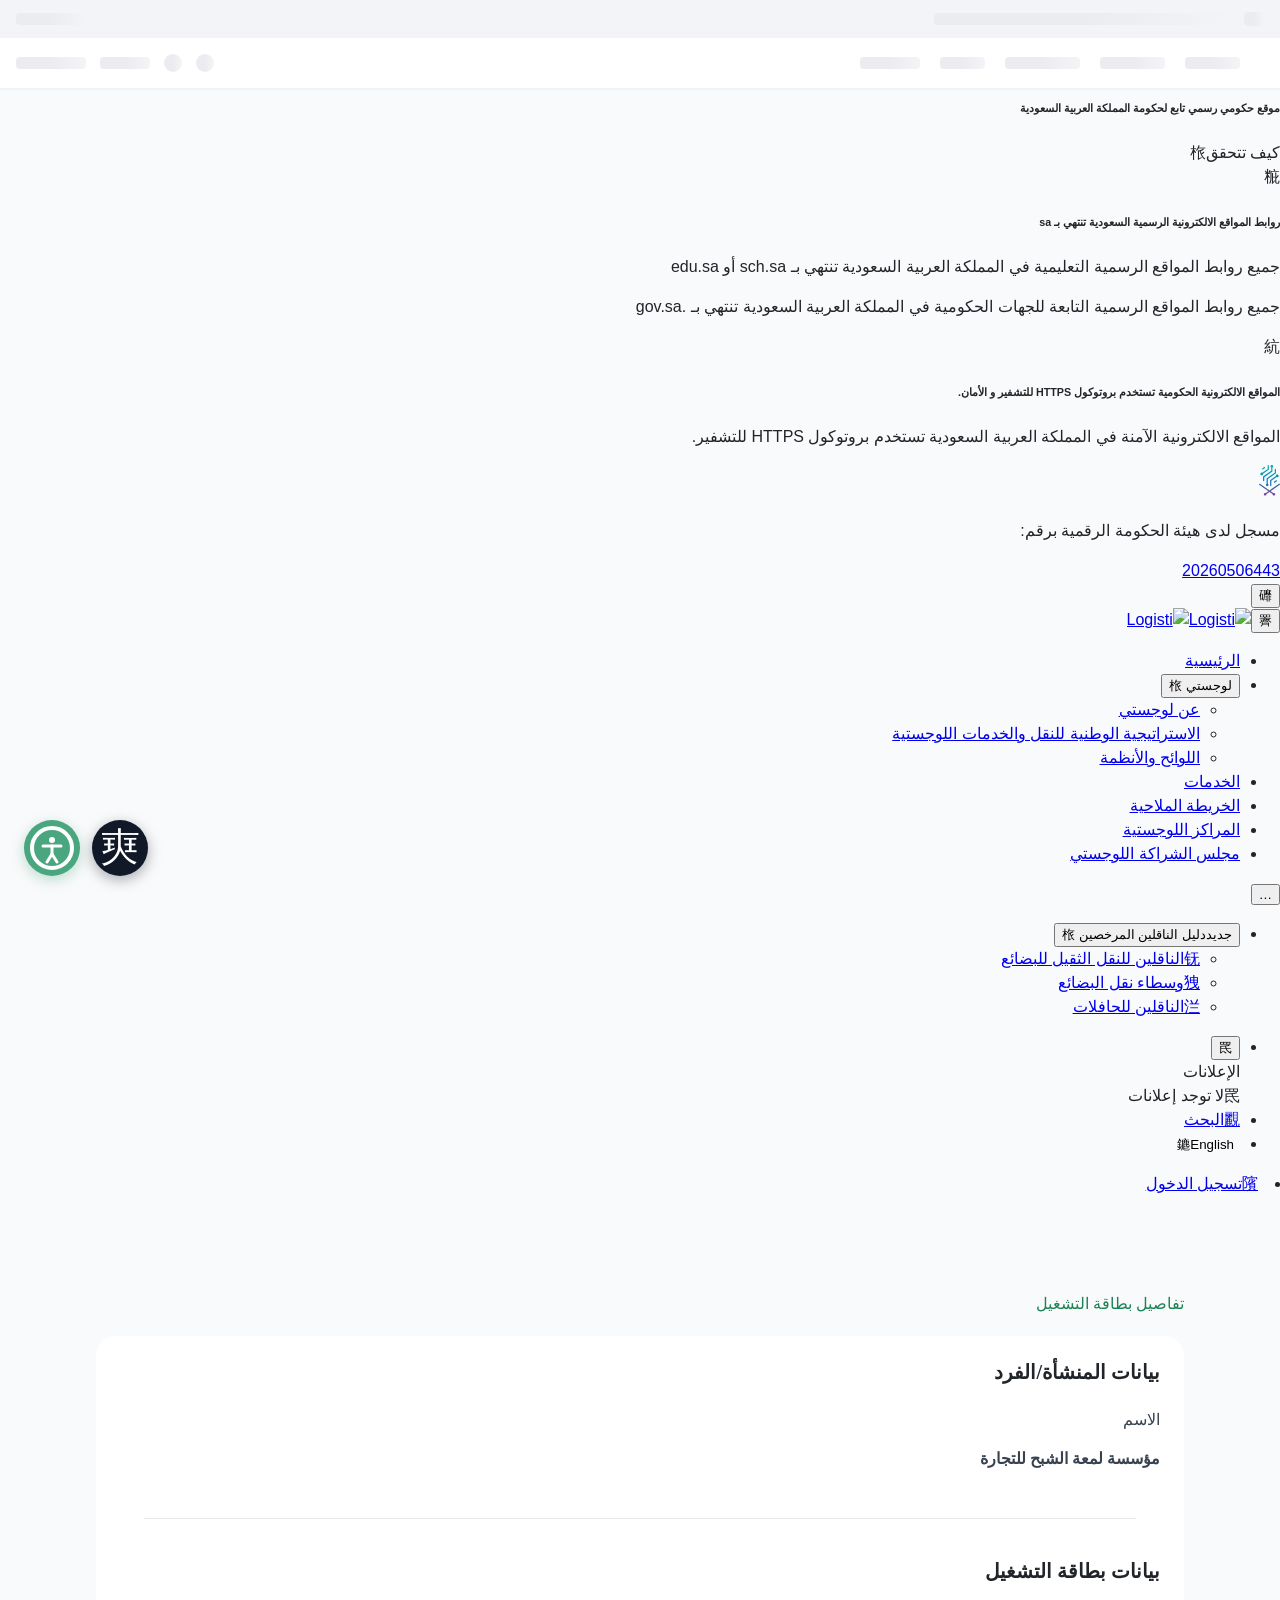
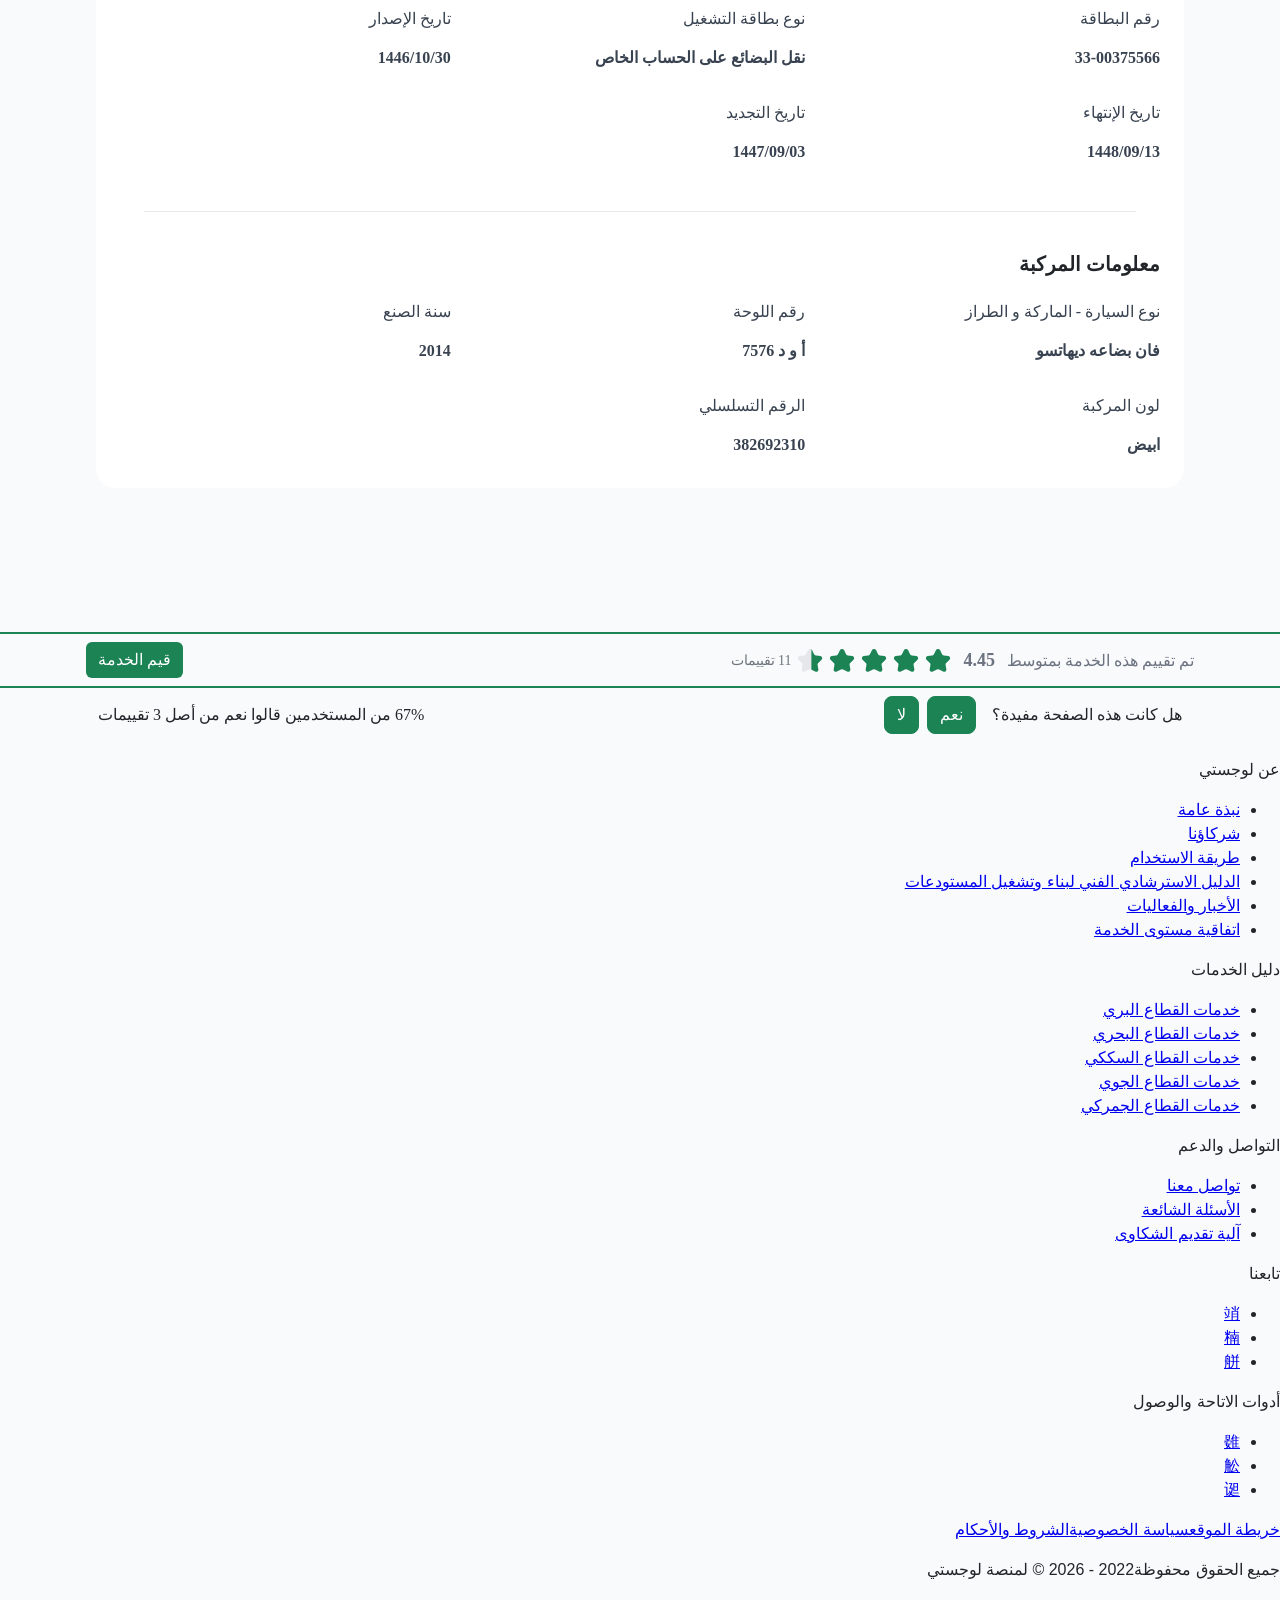
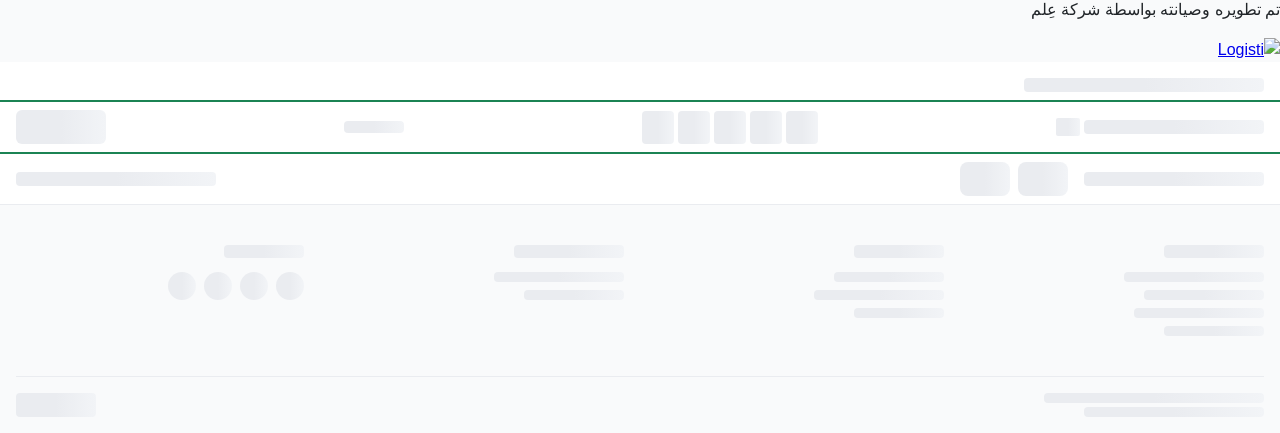
==== commit fbf5bfaa: "Rename Logisti.html to index.html" ====
--- a/index.html
+++ b/index.html
@@ -636,4 +636,4 @@
           <i class="hgi hgi-stroke hgi-sent"></i>
         </button>
       </div>
-    </div></body></html>+    </div></body></html>
--- a/Logisti_files/styles-F26P6EEB.css
+++ b/Logisti_files/styles-F26P6EEB.css
@@ -0,0 +1 @@
+@charset "UTF-8";.ng-select.ng-select-opened>.ng-select-container{background:#fff;border-color:#b3b3b3 #ccc #d9d9d9}.ng-select.ng-select-opened>.ng-select-container:hover{box-shadow:none}.ng-select.ng-select-opened>.ng-select-container .ng-arrow{top:-2px;border-color:transparent transparent #999;border-width:0 5px 5px}.ng-select.ng-select-opened>.ng-select-container .ng-arrow:hover{border-color:transparent transparent #333}.ng-select.ng-select-opened.ng-select-top>.ng-select-container{border-top-right-radius:0;border-top-left-radius:0}.ng-select.ng-select-opened.ng-select-right>.ng-select-container{border-top-right-radius:0;border-bottom-right-radius:0}.ng-select.ng-select-opened.ng-select-bottom>.ng-select-container{border-bottom-right-radius:0;border-bottom-left-radius:0}.ng-select.ng-select-opened.ng-select-left>.ng-select-container{border-top-left-radius:0;border-bottom-left-radius:0}.ng-select.ng-select-focused:not(.ng-select-opened)>.ng-select-container{border-color:#007eff;box-shadow:inset 0 1px 1px #00000013,0 0 0 3px #007eff1a}.ng-select.ng-select-disabled>.ng-select-container{background-color:#f9f9f9}.ng-select .ng-has-value .ng-placeholder{display:none}.ng-select .ng-select-container{color:#333;background-color:#fff;border-radius:4px;border:1px solid #ccc;min-height:36px;align-items:center}.ng-select .ng-select-container:hover{box-shadow:0 1px #0000000f}.ng-select .ng-select-container .ng-value-container{align-items:center;padding-left:10px}[dir=rtl] .ng-select .ng-select-container .ng-value-container{padding-right:10px;padding-left:0}.ng-select .ng-select-container .ng-value-container .ng-placeholder{color:#999}.ng-select.ng-select-single .ng-select-container{height:36px}.ng-select.ng-select-single .ng-select-container .ng-value-container .ng-input{top:5px;left:0;padding-left:10px;padding-right:50px}[dir=rtl] .ng-select.ng-select-single .ng-select-container .ng-value-container .ng-input{padding-right:10px;padding-left:50px}.ng-select.ng-select-multiple.ng-select-disabled>.ng-select-container .ng-value-container .ng-value{background-color:#f9f9f9;border:1px solid #e6e6e6}.ng-select.ng-select-multiple.ng-select-disabled>.ng-select-container .ng-value-container .ng-value .ng-value-label{padding:0 5px}.ng-select.ng-select-multiple .ng-select-container .ng-value-container{padding-top:5px;padding-left:7px}[dir=rtl] .ng-select.ng-select-multiple .ng-select-container .ng-value-container{padding-right:7px;padding-left:0}.ng-select.ng-select-multiple .ng-select-container .ng-value-container .ng-value{font-size:.9em;margin-bottom:5px;color:#333;background-color:#ebf5ff;border-radius:2px;margin-right:5px}[dir=rtl] .ng-select.ng-select-multiple .ng-select-container .ng-value-container .ng-value{margin-right:0;margin-left:5px}.ng-select.ng-select-multiple .ng-select-container .ng-value-container .ng-value.ng-value-disabled{background-color:#f9f9f9}.ng-select.ng-select-multiple .ng-select-container .ng-value-container .ng-value.ng-value-disabled .ng-value-label{padding-left:5px}[dir=rtl] .ng-select.ng-select-multiple .ng-select-container .ng-value-container .ng-value.ng-value-disabled .ng-value-label{padding-left:0;padding-right:5px}.ng-select.ng-select-multiple .ng-select-container .ng-value-container .ng-value .ng-value-label,.ng-select.ng-select-multiple .ng-select-container .ng-value-container .ng-value .ng-value-icon{display:inline-block;padding:1px 5px}.ng-select.ng-select-multiple .ng-select-container .ng-value-container .ng-value .ng-value-icon:hover{background-color:#d1e8ff}.ng-select.ng-select-multiple .ng-select-container .ng-value-container .ng-value .ng-value-icon.left{border-right:1px solid #b8dbff}[dir=rtl] .ng-select.ng-select-multiple .ng-select-container .ng-value-container .ng-value .ng-value-icon.left{border-left:1px solid #b8dbff;border-right:none}.ng-select.ng-select-multiple .ng-select-container .ng-value-container .ng-value .ng-value-icon.right{border-left:1px solid #b8dbff}[dir=rtl] .ng-select.ng-select-multiple .ng-select-container .ng-value-container .ng-value .ng-value-icon.right{border-left:0;border-right:1px solid #b8dbff}.ng-select.ng-select-multiple .ng-select-container .ng-value-container .ng-input{padding:0 0 3px 3px}[dir=rtl] .ng-select.ng-select-multiple .ng-select-container .ng-value-container .ng-input{padding:0 3px 3px 0}.ng-select.ng-select-multiple .ng-select-container .ng-value-container .ng-input>input{color:#000}.ng-select.ng-select-multiple .ng-select-container .ng-value-container .ng-placeholder{top:5px;padding-bottom:5px;padding-left:3px}[dir=rtl] .ng-select.ng-select-multiple .ng-select-container .ng-value-container .ng-placeholder{padding-right:3px;padding-left:0}.ng-select .ng-clear-wrapper{color:#999}.ng-select .ng-clear-wrapper:hover .ng-clear{color:#d0021b}.ng-select .ng-clear-wrapper:focus .ng-clear{color:#d0021b}.ng-select .ng-clear-wrapper:focus{outline:none}.ng-select .ng-spinner-zone{padding:5px 5px 0 0}[dir=rtl] .ng-select .ng-spinner-zone{padding:5px 0 0 5px}.ng-select .ng-arrow-wrapper{width:25px;padding-right:5px}[dir=rtl] .ng-select .ng-arrow-wrapper{padding-left:5px;padding-right:0}.ng-select .ng-arrow-wrapper:hover .ng-arrow{border-top-color:#666}.ng-select .ng-arrow-wrapper .ng-arrow{border-color:#999 transparent transparent;border-style:solid;border-width:5px 5px 2.5px}.ng-dropdown-panel{background-color:#fff;border:1px solid #ccc;box-shadow:0 1px #0000000f;left:0}.ng-dropdown-panel.ng-select-top{bottom:100%;border-top-right-radius:4px;border-top-left-radius:4px;border-bottom-color:#e6e6e6;margin-bottom:-1px}.ng-dropdown-panel.ng-select-top .ng-dropdown-panel-items .ng-option:first-child{border-top-right-radius:4px;border-top-left-radius:4px}.ng-dropdown-panel.ng-select-right{left:100%;top:0;border-top-right-radius:4px;border-bottom-right-radius:4px;border-bottom-left-radius:4px;border-bottom-color:#e6e6e6;margin-bottom:-1px}.ng-dropdown-panel.ng-select-right .ng-dropdown-panel-items .ng-option:first-child{border-top-right-radius:4px}.ng-dropdown-panel.ng-select-bottom{top:100%;border-bottom-right-radius:4px;border-bottom-left-radius:4px;border-top-color:#e6e6e6;margin-top:-1px}.ng-dropdown-panel.ng-select-bottom .ng-dropdown-panel-items .ng-option:last-child{border-bottom-right-radius:4px;border-bottom-left-radius:4px}.ng-dropdown-panel.ng-select-left{left:-100%;top:0;border-top-left-radius:4px;border-bottom-right-radius:4px;border-bottom-left-radius:4px;border-bottom-color:#e6e6e6;margin-bottom:-1px}.ng-dropdown-panel.ng-select-left .ng-dropdown-panel-items .ng-option:first-child{border-top-left-radius:4px}.ng-dropdown-panel .ng-dropdown-header{border-bottom:1px solid #ccc;padding:5px 7px}.ng-dropdown-panel .ng-dropdown-footer{border-top:1px solid #ccc;padding:5px 7px}.ng-dropdown-panel .ng-dropdown-panel-items .ng-optgroup{-webkit-user-select:none;user-select:none;padding:8px 10px;font-weight:500;color:#0000008a;cursor:pointer}.ng-dropdown-panel .ng-dropdown-panel-items .ng-optgroup.ng-option-disabled{cursor:default}.ng-dropdown-panel .ng-dropdown-panel-items .ng-optgroup.ng-option-marked{background-color:#f5faff}.ng-dropdown-panel .ng-dropdown-panel-items .ng-optgroup.ng-option-selected,.ng-dropdown-panel .ng-dropdown-panel-items .ng-optgroup.ng-option-selected.ng-option-marked{color:#0000008a;background-color:#ebf5ff;font-weight:600}.ng-dropdown-panel .ng-dropdown-panel-items .ng-option{background-color:#fff;color:#000000de;padding:8px 10px}.ng-dropdown-panel .ng-dropdown-panel-items .ng-option.ng-option-selected,.ng-dropdown-panel .ng-dropdown-panel-items .ng-option.ng-option-selected.ng-option-marked{color:#333;background-color:#ebf5ff}.ng-dropdown-panel .ng-dropdown-panel-items .ng-option.ng-option-selected .ng-option-label,.ng-dropdown-panel .ng-dropdown-panel-items .ng-option.ng-option-selected.ng-option-marked .ng-option-label{font-weight:600}.ng-dropdown-panel .ng-dropdown-panel-items .ng-option.ng-option-marked{background-color:#f5faff;color:#333}.ng-dropdown-panel .ng-dropdown-panel-items .ng-option.ng-option-disabled{color:#ccc}.ng-dropdown-panel .ng-dropdown-panel-items .ng-option.ng-option-child{padding-left:22px}[dir=rtl] .ng-dropdown-panel .ng-dropdown-panel-items .ng-option.ng-option-child{padding-right:22px;padding-left:0}.ng-dropdown-panel .ng-dropdown-panel-items .ng-option .ng-tag-label{font-size:80%;font-weight:400;padding-right:5px}[dir=rtl] .ng-dropdown-panel .ng-dropdown-panel-items .ng-option .ng-tag-label{padding-left:5px;padding-right:0}[dir=rtl] .ng-dropdown-panel{direction:rtl;text-align:right}.toast-center-center{top:50%;left:50%;transform:translate(-50%,-50%)}.toast-top-center{top:0;right:0;width:100%}.toast-bottom-center{bottom:0;right:0;width:100%}.toast-top-full-width{top:0;right:0;width:100%}.toast-bottom-full-width{bottom:0;right:0;width:100%}.toast-top-left{top:12px;left:12px}.toast-top-right{top:12px;right:12px}.toast-bottom-right{right:12px;bottom:12px}.toast-bottom-left{bottom:12px;left:12px}.toast-title{font-weight:700}.toast-message{word-wrap:break-word}.toast-message a,.toast-message label{color:#fff}.toast-message a:hover{color:#ccc;text-decoration:none}.toast-close-button{position:relative;right:-.3em;top:-.3em;float:right;font-size:20px;font-weight:700;color:#fff;text-shadow:0 1px 0 #ffffff}.toast-close-button:hover,.toast-close-button:focus{color:#000;text-decoration:none;cursor:pointer;opacity:.4}button.toast-close-button{padding:0;cursor:pointer;background:transparent;border:0}.toast-container{pointer-events:none;position:fixed;z-index:999999}.toast-container *{box-sizing:border-box}.toast-container .ngx-toastr{position:relative;overflow:hidden;margin:0 0 6px;padding:15px 15px 15px 50px;width:300px;border-radius:3px;background-position:15px center;background-repeat:no-repeat;background-size:24px;box-shadow:0 0 12px #999;color:#fff}.toast-container .ngx-toastr:hover{box-shadow:0 0 12px #000;opacity:1;cursor:pointer}.toast-info{background-image:url([data-uri])}.toast-error{background-image:url([data-uri])}.toast-success{background-image:url([data-uri])}.toast-warning{background-image:url([data-uri])}.toast-container.toast-top-center .ngx-toastr,.toast-container.toast-bottom-center .ngx-toastr{width:300px;margin-left:auto;margin-right:auto}.toast-container.toast-top-full-width .ngx-toastr,.toast-container.toast-bottom-full-width .ngx-toastr{width:96%;margin-left:auto;margin-right:auto}.ngx-toastr{background-color:#030303;pointer-events:auto}.toast-success{background-color:#51a351}.toast-error{background-color:#bd362f}.toast-info{background-color:#2f96b4}.toast-warning{background-color:#f89406}.toast-progress{position:absolute;left:0;bottom:0;height:4px;background-color:#000;opacity:.4}@media all and (max-width: 240px){.toast-container .ngx-toastr.div{padding:8px 8px 8px 50px;width:11em}.toast-container .toast-close-button{right:-.2em;top:-.2em}}@media all and (min-width: 241px) and (max-width: 480px){.toast-container .ngx-toastr.div{padding:8px 8px 8px 50px;width:18em}.toast-container .toast-close-button{right:-.2em;top:-.2em}}@media all and (min-width: 481px) and (max-width: 768px){.toast-container .ngx-toastr.div{padding:15px 15px 15px 50px;width:25em}}:root{font-family:Inter var,sans-serif;font-feature-settings:"cv02","cv03","cv04","cv11";font-variation-settings:normal;--font-family: "Inter var", sans-serif;--font-feature-settings: "cv02", "cv03", "cv04", "cv11";--surface-a: #ffffff;--surface-b: #f9fafb;--surface-c: #f3f4f6;--surface-d: #e5e7eb;--surface-e: #ffffff;--surface-f: #ffffff;--text-color: #4b5563;--text-color-secondary: #6b7280;--primary-color: #3B82F6;--primary-color-text: #ffffff;--surface-0: #ffffff;--surface-50: #f9fafb;--surface-100: #f3f4f6;--surface-200: #e5e7eb;--surface-300: #d1d5db;--surface-400: #9ca3af;--surface-500: #6b7280;--surface-600: #4b5563;--surface-700: #374151;--surface-800: #1f2937;--surface-900: #111827;--gray-50: #f9fafb;--gray-100: #f3f4f6;--gray-200: #e5e7eb;--gray-300: #d1d5db;--gray-400: #9ca3af;--gray-500: #6b7280;--gray-600: #4b5563;--gray-700: #374151;--gray-800: #1f2937;--gray-900: #111827;--content-padding: 1.25rem;--inline-spacing: .5rem;--border-radius: 6px;--surface-ground: #f9fafb;--surface-section: #ffffff;--surface-card: #ffffff;--surface-overlay: #ffffff;--surface-border: #dfe7ef;--surface-hover: #f6f9fc;--focus-ring: 0 0 0 .2rem #BFDBFE;--maskbg: rgba(0, 0, 0, .4);--highlight-bg: #EFF6FF;--highlight-text-color: #1D4ED8;color-scheme:light}@font-face{font-family:Inter var;font-weight:100 900;font-display:swap;font-style:normal;font-named-instance:"Regular";src:url("./media/Inter-roman.var-5VGNBR6A.woff2?v=3.19") format("woff2")}@font-face{font-family:Inter var;font-weight:100 900;font-display:swap;font-style:italic;font-named-instance:"Italic";src:url("./media/Inter-italic.var-YRHKCDAA.woff2?v=3.19") format("woff2")}:root{--blue-50:#f5f9ff;--blue-100:#d0e1fd;--blue-200:#abc9fb;--blue-300:#85b2f9;--blue-400:#609af8;--blue-500:#3b82f6;--blue-600:#326fd1;--blue-700:#295bac;--blue-800:#204887;--blue-900:#183462;--green-50:#f4fcf7;--green-100:#caf1d8;--green-200:#a0e6ba;--green-300:#76db9b;--green-400:#4cd07d;--green-500:#22c55e;--green-600:#1da750;--green-700:#188a42;--green-800:#136c34;--green-900:#0e4f26;--yellow-50:#fefbf3;--yellow-100:#faedc4;--yellow-200:#f6de95;--yellow-300:#f2d066;--yellow-400:#eec137;--yellow-500:#eab308;--yellow-600:#c79807;--yellow-700:#a47d06;--yellow-800:#816204;--yellow-900:#5e4803;--cyan-50:#f3fbfd;--cyan-100:#c3edf5;--cyan-200:#94e0ed;--cyan-300:#65d2e4;--cyan-400:#35c4dc;--cyan-500:#06b6d4;--cyan-600:#059bb4;--cyan-700:#047f94;--cyan-800:#036475;--cyan-900:#024955;--pink-50:#fef6fa;--pink-100:#fad3e7;--pink-200:#f7b0d3;--pink-300:#f38ec0;--pink-400:#f06bac;--pink-500:#ec4899;--pink-600:#c93d82;--pink-700:#a5326b;--pink-800:#822854;--pink-900:#5e1d3d;--indigo-50:#f7f7fe;--indigo-100:#dadafc;--indigo-200:#bcbdf9;--indigo-300:#9ea0f6;--indigo-400:#8183f4;--indigo-500:#6366f1;--indigo-600:#5457cd;--indigo-700:#4547a9;--indigo-800:#363885;--indigo-900:#282960;--teal-50:#f3fbfb;--teal-100:#c7eeea;--teal-200:#9ae0d9;--teal-300:#6dd3c8;--teal-400:#41c5b7;--teal-500:#14b8a6;--teal-600:#119c8d;--teal-700:#0e8174;--teal-800:#0b655b;--teal-900:#084a42;--orange-50:#fff8f3;--orange-100:#feddc7;--orange-200:#fcc39b;--orange-300:#fba86f;--orange-400:#fa8e42;--orange-500:#f97316;--orange-600:#d46213;--orange-700:#ae510f;--orange-800:#893f0c;--orange-900:#642e09;--bluegray-50:#f7f8f9;--bluegray-100:#dadee3;--bluegray-200:#bcc3cd;--bluegray-300:#9fa9b7;--bluegray-400:#818ea1;--bluegray-500:#64748b;--bluegray-600:#556376;--bluegray-700:#465161;--bluegray-800:#37404c;--bluegray-900:#282e38;--purple-50:#fbf7ff;--purple-100:#ead6fd;--purple-200:#dab6fc;--purple-300:#c996fa;--purple-400:#b975f9;--purple-500:#a855f7;--purple-600:#8f48d2;--purple-700:#763cad;--purple-800:#5c2f88;--purple-900:#432263;--red-50:#fff5f5;--red-100:#ffd0ce;--red-200:#ffaca7;--red-300:#ff8780;--red-400:#ff6259;--red-500:#ff3d32;--red-600:#d9342b;--red-700:#b32b23;--red-800:#8c221c;--red-900:#661814;--primary-50:#f5f9ff;--primary-100:#d0e1fd;--primary-200:#abc9fb;--primary-300:#85b2f9;--primary-400:#609af8;--primary-500:#3b82f6;--primary-600:#326fd1;--primary-700:#295bac;--primary-800:#204887;--primary-900:#183462}.p-editor-container .p-editor-toolbar{background:#f9fafb;border-top-right-radius:6px;border-top-left-radius:6px}.p-editor-container .p-editor-toolbar.ql-snow{border:1px solid #e5e7eb}.p-editor-container .p-editor-toolbar.ql-snow .ql-stroke{stroke:#6b7280}.p-editor-container .p-editor-toolbar.ql-snow .ql-fill{fill:#6b7280}.p-editor-container .p-editor-toolbar.ql-snow .ql-picker .ql-picker-label{border:0 none;color:#6b7280}.p-editor-container .p-editor-toolbar.ql-snow .ql-picker .ql-picker-label:hover{color:#4b5563}.p-editor-container .p-editor-toolbar.ql-snow .ql-picker .ql-picker-label:hover .ql-stroke{stroke:#4b5563}.p-editor-container .p-editor-toolbar.ql-snow .ql-picker .ql-picker-label:hover .ql-fill{fill:#4b5563}.p-editor-container .p-editor-toolbar.ql-snow .ql-picker.ql-expanded .ql-picker-label{color:#4b5563}.p-editor-container .p-editor-toolbar.ql-snow .ql-picker.ql-expanded .ql-picker-label .ql-stroke{stroke:#4b5563}.p-editor-container .p-editor-toolbar.ql-snow .ql-picker.ql-expanded .ql-picker-label .ql-fill{fill:#4b5563}.p-editor-container .p-editor-toolbar.ql-snow .ql-picker.ql-expanded .ql-picker-options{background:#fff;border:0 none;box-shadow:0 2px 12px #0000001a;border-radius:6px;padding:.75rem 0}.p-editor-container .p-editor-toolbar.ql-snow .ql-picker.ql-expanded .ql-picker-options .ql-picker-item{color:#4b5563}.p-editor-container .p-editor-toolbar.ql-snow .ql-picker.ql-expanded .ql-picker-options .ql-picker-item:hover{color:#4b5563;background:#f3f4f6}.p-editor-container .p-editor-toolbar.ql-snow .ql-picker.ql-expanded:not(.ql-icon-picker) .ql-picker-item{padding:.75rem 1.25rem}.p-editor-container .p-editor-content{border-bottom-right-radius:6px;border-bottom-left-radius:6px}.p-editor-container .p-editor-content.ql-snow{border:1px solid #e5e7eb}.p-editor-container .p-editor-content .ql-editor{background:#fff;color:#4b5563;border-bottom-right-radius:6px;border-bottom-left-radius:6px}.p-editor-container .ql-snow.ql-toolbar button:hover,.p-editor-container .ql-snow.ql-toolbar button:focus{color:#4b5563}.p-editor-container .ql-snow.ql-toolbar button:hover .ql-stroke,.p-editor-container .ql-snow.ql-toolbar button:focus .ql-stroke{stroke:#4b5563}.p-editor-container .ql-snow.ql-toolbar button:hover .ql-fill,.p-editor-container .ql-snow.ql-toolbar button:focus .ql-fill{fill:#4b5563}.p-editor-container .ql-snow.ql-toolbar button.ql-active,.p-editor-container .ql-snow.ql-toolbar .ql-picker-label.ql-active,.p-editor-container .ql-snow.ql-toolbar .ql-picker-item.ql-selected{color:#3b82f6}.p-editor-container .ql-snow.ql-toolbar button.ql-active .ql-stroke,.p-editor-container .ql-snow.ql-toolbar .ql-picker-label.ql-active .ql-stroke,.p-editor-container .ql-snow.ql-toolbar .ql-picker-item.ql-selected .ql-stroke{stroke:#3b82f6}.p-editor-container .ql-snow.ql-toolbar button.ql-active .ql-fill,.p-editor-container .ql-snow.ql-toolbar .ql-picker-label.ql-active .ql-fill,.p-editor-container .ql-snow.ql-toolbar .ql-picker-item.ql-selected .ql-fill{fill:#3b82f6}.p-editor-container .ql-snow.ql-toolbar button.ql-active .ql-picker-label,.p-editor-container .ql-snow.ql-toolbar .ql-picker-label.ql-active .ql-picker-label,.p-editor-container .ql-snow.ql-toolbar .ql-picker-item.ql-selected .ql-picker-label{color:#3b82f6}@layer primeng{*{box-sizing:border-box}.p-component{font-family:var(--font-family);font-feature-settings:var(--font-feature-settings, normal);font-size:1rem;font-weight:400}.p-component-overlay{background-color:#0006;transition-duration:.2s}.p-disabled,.p-component:disabled{opacity:.6}.p-error{color:#e24c4c}.p-text-secondary{color:#6b7280}.pi{font-size:1rem}.p-icon{width:1rem;height:1rem}.p-link{font-family:var(--font-family);font-feature-settings:var(--font-feature-settings, normal);font-size:1rem;border-radius:6px}.p-link:focus-visible{outline:0 none;outline-offset:0;box-shadow:0 0 0 .2rem #bfdbfe}.p-component-overlay-enter{animation:p-component-overlay-enter-animation .15s forwards}.p-component-overlay-leave{animation:p-component-overlay-leave-animation .15s forwards}@keyframes p-component-overlay-enter-animation{0%{background-color:transparent}to{background-color:var(--maskbg)}}@keyframes p-component-overlay-leave-animation{0%{background-color:var(--maskbg)}to{background-color:transparent}}.p-autocomplete .p-autocomplete-loader{right:.75rem}.p-autocomplete.p-autocomplete-dd .p-autocomplete-loader{right:3.75rem}.p-autocomplete:not(.p-disabled):hover .p-autocomplete-multiple-container{border-color:#3b82f6}.p-autocomplete:not(.p-disabled).p-focus .p-autocomplete-multiple-container{outline:0 none;outline-offset:0;box-shadow:0 0 0 .2rem #bfdbfe;border-color:#3b82f6}.p-autocomplete .p-autocomplete-multiple-container{padding:.375rem .75rem;gap:.5rem}.p-autocomplete .p-autocomplete-multiple-container .p-autocomplete-input-token{padding:.375rem 0}.p-autocomplete .p-autocomplete-multiple-container .p-autocomplete-input-token input{font-family:var(--font-family);font-feature-settings:var(--font-feature-settings, normal);font-size:1rem;color:#4b5563;padding:0;margin:0}.p-autocomplete .p-autocomplete-multiple-container .p-autocomplete-token{padding:.375rem .75rem;background:#e5e7eb;color:#4b5563;border-radius:16px}.p-autocomplete .p-autocomplete-multiple-container .p-autocomplete-token .p-autocomplete-token-icon{margin-left:.5rem}.p-autocomplete .p-autocomplete-multiple-container .p-autocomplete-token.p-focus{background:#d1d5db;color:#4b5563}.p-autocomplete.p-invalid.p-component>.p-inputtext{border-color:#e24c4c}.p-autocomplete-panel{background:#fff;color:#4b5563;border:0 none;border-radius:6px;box-shadow:0 2px 12px #0000001a}.p-autocomplete-panel .p-autocomplete-items{padding:.75rem 0}.p-autocomplete-panel .p-autocomplete-items .p-autocomplete-item{margin:0;padding:.75rem 1.25rem;border:0 none;color:#4b5563;background:transparent;transition:box-shadow .2s;border-radius:0}.p-autocomplete-panel .p-autocomplete-items .p-autocomplete-item:first-child{margin-top:0}.p-autocomplete-panel .p-autocomplete-items .p-autocomplete-item.p-highlight{color:#1d4ed8;background:#eff6ff}.p-autocomplete-panel .p-autocomplete-items .p-autocomplete-item.p-highlight.p-focus{background:#3b82f63d}.p-autocomplete-panel .p-autocomplete-items .p-autocomplete-item:not(.p-highlight):not(.p-disabled).p-focus{color:#4b5563;background:#e5e7eb}.p-autocomplete-panel .p-autocomplete-items .p-autocomplete-item:not(.p-highlight):not(.p-disabled):hover{color:#4b5563;background:#f3f4f6}.p-autocomplete-panel .p-autocomplete-items .p-autocomplete-item-group{margin:0;padding:.75rem 1.25rem;color:#374151;background:#fff;font-weight:700}.p-autocomplete-panel .p-autocomplete-items .p-autocomplete-empty-message{padding:.75rem 1.25rem;color:#4b5563;background:transparent}p-autocomplete.ng-dirty.ng-invalid>.p-autocomplete>.p-inputtext{border-color:#e24c4c}p-autocomplete.p-autocomplete-clearable .p-inputtext{padding-right:2.5rem}p-autocomplete.p-autocomplete-clearable .p-autocomplete-clear-icon{color:#6b7280;right:.75rem}p-autocomplete.p-autocomplete-clearable .p-autocomplete-dd .p-autocomplete-clear-icon{color:#6b7280;right:3.75rem}p-calendar.ng-dirty.ng-invalid>.p-calendar>.p-inputtext{border-color:#e24c4c}.p-calendar:not(.p-calendar-disabled).p-focus>.p-inputtext{outline:0 none;outline-offset:0;box-shadow:0 0 0 .2rem #bfdbfe;border-color:#3b82f6}.p-datepicker{padding:.5rem;background:#fff;color:#4b5563;border:1px solid #d1d5db;border-radius:6px}.p-datepicker:not(.p-datepicker-inline){background:#fff;border:0 none;box-shadow:0 2px 12px #0000001a}.p-datepicker:not(.p-datepicker-inline) .p-datepicker-header{background:#fff}.p-datepicker .p-datepicker-header{padding:.5rem;color:#4b5563;background:#fff;font-weight:600;margin:0;border-bottom:1px solid #e5e7eb;border-top-right-radius:6px;border-top-left-radius:6px}.p-datepicker .p-datepicker-header .p-datepicker-prev,.p-datepicker .p-datepicker-header .p-datepicker-next{width:2rem;height:2rem;color:#6b7280;border:0 none;background:transparent;border-radius:50%;transition:background-color .2s,color .2s,box-shadow .2s}.p-datepicker .p-datepicker-header .p-datepicker-prev:enabled:hover,.p-datepicker .p-datepicker-header .p-datepicker-next:enabled:hover{color:#374151;border-color:transparent;background:#f3f4f6}.p-datepicker .p-datepicker-header .p-datepicker-prev:focus-visible,.p-datepicker .p-datepicker-header .p-datepicker-next:focus-visible{outline:0 none;outline-offset:0;box-shadow:0 0 0 .2rem #bfdbfe}.p-datepicker .p-datepicker-header .p-datepicker-title{line-height:2rem}.p-datepicker .p-datepicker-header .p-datepicker-title .p-datepicker-year,.p-datepicker .p-datepicker-header .p-datepicker-title .p-datepicker-month{color:#4b5563;transition:background-color .2s,color .2s,box-shadow .2s;font-weight:600;padding:.5rem}.p-datepicker .p-datepicker-header .p-datepicker-title .p-datepicker-year:enabled:hover,.p-datepicker .p-datepicker-header .p-datepicker-title .p-datepicker-month:enabled:hover{color:#3b82f6}.p-datepicker .p-datepicker-header .p-datepicker-title .p-datepicker-month{margin-right:.5rem}.p-datepicker table{font-size:1rem;margin:.5rem 0}.p-datepicker table th{padding:.5rem}.p-datepicker table th>span{width:2.5rem;height:2.5rem}.p-datepicker table td{padding:.5rem}.p-datepicker table td>span{width:2.5rem;height:2.5rem;border-radius:50%;transition:box-shadow .2s;border:1px solid transparent}.p-datepicker table td>span.p-highlight{color:#1d4ed8;background:#eff6ff}.p-datepicker table td>span:focus{outline:0 none;outline-offset:0;box-shadow:0 0 0 .2rem #bfdbfe}.p-datepicker table td.p-datepicker-today>span{background:#d1d5db;color:#4b5563;border-color:transparent}.p-datepicker table td.p-datepicker-today>span.p-highlight{color:#1d4ed8;background:#eff6ff}.p-datepicker .p-datepicker-buttonbar{padding:1rem 0;border-top:1px solid #e5e7eb}.p-datepicker .p-datepicker-buttonbar .p-button{width:auto}.p-datepicker .p-timepicker{border-top:1px solid #e5e7eb;padding:.5rem}.p-datepicker .p-timepicker button{width:2rem;height:2rem;color:#6b7280;border:0 none;background:transparent;border-radius:50%;transition:background-color .2s,color .2s,box-shadow .2s}.p-datepicker .p-timepicker button:enabled:hover{color:#374151;border-color:transparent;background:#f3f4f6}.p-datepicker .p-timepicker button:focus-visible{outline:0 none;outline-offset:0;box-shadow:0 0 0 .2rem #bfdbfe}.p-datepicker .p-timepicker button:last-child{margin-top:.2em}.p-datepicker .p-timepicker span{font-size:1.25rem}.p-datepicker .p-timepicker>div{padding:0 .5rem}.p-datepicker.p-datepicker-timeonly .p-timepicker{border-top:0 none}.p-datepicker .p-monthpicker{margin:.5rem 0}.p-datepicker .p-monthpicker .p-monthpicker-month{padding:.5rem;transition:box-shadow .2s;border-radius:6px}.p-datepicker .p-monthpicker .p-monthpicker-month.p-highlight{color:#1d4ed8;background:#eff6ff}.p-datepicker .p-yearpicker{margin:.5rem 0}.p-datepicker .p-yearpicker .p-yearpicker-year{padding:.5rem;transition:box-shadow .2s;border-radius:6px}.p-datepicker .p-yearpicker .p-yearpicker-year.p-highlight{color:#1d4ed8;background:#eff6ff}.p-datepicker.p-datepicker-multiple-month .p-datepicker-group{border-left:1px solid #e5e7eb;padding-right:.5rem;padding-left:.5rem;padding-top:0;padding-bottom:0}.p-datepicker.p-datepicker-multiple-month .p-datepicker-group:first-child{padding-left:0;border-left:0 none}.p-datepicker.p-datepicker-multiple-month .p-datepicker-group:last-child{padding-right:0}.p-datepicker:not(.p-disabled) table td span:not(.p-highlight):not(.p-disabled):hover{background:#f3f4f6}.p-datepicker:not(.p-disabled) table td span:not(.p-highlight):not(.p-disabled):focus{outline:0 none;outline-offset:0;box-shadow:0 0 0 .2rem #bfdbfe}.p-datepicker:not(.p-disabled) .p-monthpicker .p-monthpicker-month:not(.p-disabled):not(.p-highlight):hover{background:#f3f4f6}.p-datepicker:not(.p-disabled) .p-monthpicker .p-monthpicker-month:not(.p-disabled):focus{outline:0 none;outline-offset:0;box-shadow:0 0 0 .2rem #bfdbfe}.p-datepicker:not(.p-disabled) .p-yearpicker .p-yearpicker-year:not(.p-disabled):not(.p-highlight):hover{background:#f3f4f6}.p-datepicker:not(.p-disabled) .p-yearpicker .p-yearpicker-year:not(.p-disabled):focus{outline:0 none;outline-offset:0;box-shadow:0 0 0 .2rem #bfdbfe}p-calendar.p-calendar-clearable .p-inputtext{padding-right:2.5rem}p-calendar.p-calendar-clearable .p-calendar-clear-icon{color:#6b7280;right:.75rem}p-calendar.p-calendar-clearable .p-calendar-w-btn .p-calendar-clear-icon{color:#6b7280;right:3.75rem}@media screen and (max-width: 769px){.p-datepicker table th,.p-datepicker table td{padding:0}}.p-cascadeselect{background:#fff;border:1px solid #d1d5db;transition:background-color .2s,color .2s,border-color .2s,box-shadow .2s;border-radius:6px}.p-cascadeselect:not(.p-disabled):hover{border-color:#3b82f6}.p-cascadeselect:not(.p-disabled).p-focus{outline:0 none;outline-offset:0;box-shadow:0 0 0 .2rem #bfdbfe;border-color:#3b82f6}.p-cascadeselect .p-cascadeselect-label{background:transparent;border:0 none;padding:.75rem}.p-cascadeselect .p-cascadeselect-label.p-placeholder{color:#6b7280}.p-cascadeselect .p-cascadeselect-label:enabled:focus{outline:0 none;box-shadow:none}.p-cascadeselect .p-cascadeselect-trigger{background:transparent;color:#6b7280;width:3rem;border-top-right-radius:6px;border-bottom-right-radius:6px}.p-cascadeselect.p-invalid.p-component{border-color:#e24c4c}.p-cascadeselect.p-variant-filled{background-color:#f3f4f6}.p-cascadeselect.p-variant-filled:enabled:hover{background-color:#f3f4f6}.p-cascadeselect.p-variant-filled:enabled:focus{background-color:#fff}.p-cascadeselect-panel{background:#fff;color:#4b5563;border:0 none;border-radius:6px;box-shadow:0 2px 12px #0000001a}.p-cascadeselect-panel .p-cascadeselect-items{padding:.75rem 0}.p-cascadeselect-panel .p-cascadeselect-items .p-cascadeselect-item{margin:0;border:0 none;color:#4b5563;background:transparent;transition:box-shadow .2s;border-radius:0}.p-cascadeselect-panel .p-cascadeselect-items .p-cascadeselect-item:first-child{margin-top:0}.p-cascadeselect-panel .p-cascadeselect-items .p-cascadeselect-item.p-highlight{color:#1d4ed8;background:#eff6ff}.p-cascadeselect-panel .p-cascadeselect-items .p-cascadeselect-item.p-highlight.p-focus{background:#3b82f63d}.p-cascadeselect-panel .p-cascadeselect-items .p-cascadeselect-item:not(.p-highlight):not(.p-disabled).p-focus{color:#4b5563;background:#e5e7eb}.p-cascadeselect-panel .p-cascadeselect-items .p-cascadeselect-item:not(.p-highlight):not(.p-disabled):hover{color:#4b5563;background:#f3f4f6}.p-cascadeselect-panel .p-cascadeselect-items .p-cascadeselect-item .p-cascadeselect-item-content{padding:.75rem 1.25rem}.p-cascadeselect-panel .p-cascadeselect-items .p-cascadeselect-item .p-cascadeselect-group-icon{font-size:.875rem}.p-input-filled .p-cascadeselect{background:#f3f4f6}.p-input-filled .p-cascadeselect:not(.p-disabled):hover{background-color:#f3f4f6}.p-input-filled .p-cascadeselect:not(.p-disabled).p-focus{background-color:#fff}p-cascadeselect.ng-dirty.ng-invalid>.p-cascadeselect{border-color:#e24c4c}p-cascadeselect.p-cascadeselect-clearable .p-cascadeselect-label{padding-right:.75rem}p-cascadeselect.p-cascadeselect-clearable .p-cascadeselect-clear-icon{color:#6b7280;right:3rem}.p-overlay-modal .p-cascadeselect-sublist .p-cascadeselect-panel{box-shadow:none;border-radius:0;padding:.25rem 0 .25rem .5rem}.p-overlay-modal .p-cascadeselect-item-active>.p-cascadeselect-item-content .p-cascadeselect-group-icon{transform:rotate(90deg)}.p-checkbox{width:22px;height:22px}.p-checkbox .p-checkbox-box{border:2px solid #d1d5db;background:#fff;width:22px;height:22px;color:#4b5563;border-radius:6px;transition:background-color .2s,color .2s,border-color .2s,box-shadow .2s;outline-color:transparent}.p-checkbox .p-checkbox-box .p-checkbox-icon{transition-duration:.2s;color:#fff;font-size:14px}.p-checkbox .p-checkbox-box .p-icon{width:14px;height:14px}.p-checkbox .p-checkbox-box.p-highlight{border-color:#3b82f6;background:#3b82f6}.p-checkbox:not(.p-checkbox-disabled) .p-checkbox-box:hover{border-color:#3b82f6}.p-checkbox:not(.p-checkbox-disabled) .p-checkbox-box.p-focus{outline:0 none;outline-offset:0;box-shadow:0 0 0 .2rem #bfdbfe;border-color:#3b82f6}.p-checkbox:not(.p-checkbox-disabled) .p-checkbox-box.p-highlight:hover{border-color:#1d4ed8;background:#1d4ed8;color:#fff}.p-checkbox.p-variant-filled .p-checkbox-box{background-color:#f3f4f6}.p-checkbox.p-variant-filled .p-checkbox-box.p-highlight{background:#3b82f6}.p-checkbox.p-variant-filled:not(.p-checkbox-disabled) .p-checkbox-box:hover{background-color:#f3f4f6}.p-checkbox.p-variant-filled:not(.p-checkbox-disabled) .p-checkbox-box.p-highlight:hover{background:#1d4ed8}p-checkbox.ng-dirty.ng-invalid>.p-checkbox>.p-checkbox-box{border-color:#e24c4c}.p-input-filled .p-checkbox .p-checkbox-box{background-color:#f3f4f6}.p-input-filled .p-checkbox .p-checkbox-box.p-highlight{background:#3b82f6}.p-input-filled .p-checkbox:not(.p-checkbox-disabled) .p-checkbox-box:hover{background-color:#f3f4f6}.p-input-filled .p-checkbox:not(.p-checkbox-disabled) .p-checkbox-box.p-highlight:hover{background:#1d4ed8}.p-checkbox-label{margin-left:.5rem}p-tristatecheckbox.ng-dirty.ng-invalid>.p-checkbox>.p-checkbox-box{border-color:#e24c4c}.p-chips:not(.p-disabled):hover .p-chips-multiple-container{border-color:#3b82f6}.p-chips:not(.p-disabled).p-focus .p-chips-multiple-container{outline:0 none;outline-offset:0;box-shadow:0 0 0 .2rem #bfdbfe;border-color:#3b82f6}.p-chips .p-chips-multiple-container{padding:.375rem .75rem;gap:.5rem}.p-chips .p-chips-multiple-container .p-chips-token{padding:.375rem .75rem;margin-right:.5rem;background:#e5e7eb;color:#4b5563;border-radius:16px}.p-chips .p-chips-multiple-container .p-chips-token.p-focus{background:#d1d5db;color:#4b5563}.p-chips .p-chips-multiple-container .p-chips-token .p-chips-token-icon{margin-left:.5rem}.p-chips .p-chips-multiple-container .p-chips-input-token{padding:.375rem 0}.p-chips .p-chips-multiple-container .p-chips-input-token input{font-family:var(--font-family);font-feature-settings:var(--font-feature-settings, normal);font-size:1rem;color:#4b5563;padding:0;margin:0}p-chips.ng-dirty.ng-invalid>.p-chips>.p-inputtext{border-color:#e24c4c}p-chips.p-chips-clearable .p-inputtext{padding-right:1.75rem}p-chips.p-chips-clearable .p-chips-clear-icon{color:#6b7280;right:.75rem}.p-colorpicker-preview,.p-fluid .p-colorpicker-preview.p-inputtext{width:2rem;height:2rem}.p-colorpicker-panel{background:#323232;border:1px solid #191919}.p-colorpicker-panel .p-colorpicker-color-handle,.p-colorpicker-panel .p-colorpicker-hue-handle{border-color:#fff}.p-colorpicker-overlay-panel{box-shadow:0 2px 12px #0000001a}.p-dropdown{background:#fff;border:1px solid #d1d5db;transition:background-color .2s,color .2s,border-color .2s,box-shadow .2s;border-radius:6px}.p-dropdown:not(.p-disabled):hover{border-color:#3b82f6}.p-dropdown:not(.p-disabled).p-focus{outline:0 none;outline-offset:0;box-shadow:0 0 0 .2rem #bfdbfe;border-color:#3b82f6}.p-dropdown.p-dropdown-clearable .p-dropdown-label{padding-right:1.75rem}.p-dropdown .p-dropdown-label{background:transparent;border:0 none}.p-dropdown .p-dropdown-label.p-placeholder{color:#6b7280}.p-dropdown .p-dropdown-label:focus,.p-dropdown .p-dropdown-label:enabled:focus{outline:0 none;box-shadow:none}.p-dropdown .p-dropdown-trigger{background:transparent;color:#6b7280;width:3rem;border-top-right-radius:6px;border-bottom-right-radius:6px}.p-dropdown .p-dropdown-clear-icon{color:#6b7280;right:3rem}.p-dropdown.p-invalid.p-component{border-color:#e24c4c}.p-dropdown.p-variant-filled{background-color:#f3f4f6}.p-dropdown.p-variant-filled:enabled:hover{background-color:#f3f4f6}.p-dropdown.p-variant-filled:enabled:focus{background-color:#fff}.p-dropdown-panel{background:#fff;color:#4b5563;border:0 none;border-radius:6px;box-shadow:0 2px 12px #0000001a}.p-dropdown-panel .p-dropdown-header{padding:.75rem 1.25rem;border-bottom:1px solid #e5e7eb;color:#374151;background:#f9fafb;margin:0;border-top-right-radius:6px;border-top-left-radius:6px}.p-dropdown-panel .p-dropdown-header .p-dropdown-filter{padding-right:1.75rem;margin-right:-1.75rem}.p-dropdown-panel .p-dropdown-header .p-dropdown-filter-icon{right:.75rem;color:#6b7280}.p-dropdown-panel .p-dropdown-items{padding:.75rem 0}.p-dropdown-panel .p-dropdown-items .p-dropdown-item{margin:0;padding:.75rem 1.25rem;border:0 none;color:#4b5563;background:transparent;transition:box-shadow .2s;border-radius:0}.p-dropdown-panel .p-dropdown-items .p-dropdown-item:first-child{margin-top:0}.p-dropdown-panel .p-dropdown-items .p-dropdown-item.p-highlight{color:#1d4ed8;background:#eff6ff}.p-dropdown-panel .p-dropdown-items .p-dropdown-item.p-highlight.p-focus{background:#3b82f63d}.p-dropdown-panel .p-dropdown-items .p-dropdown-item:not(.p-highlight):not(.p-disabled).p-focus{color:#4b5563;background:#e5e7eb}.p-dropdown-panel .p-dropdown-items .p-dropdown-item:not(.p-highlight):not(.p-disabled):hover{color:#4b5563;background:#f3f4f6}.p-dropdown-panel .p-dropdown-items .p-dropdown-item-group{margin:0;padding:.75rem 1.25rem;color:#374151;background:#fff;font-weight:700}.p-dropdown-panel .p-dropdown-items .p-dropdown-empty-message{padding:.75rem 1.25rem;color:#4b5563;background:transparent}.p-input-filled .p-dropdown{background:#f3f4f6}.p-input-filled .p-dropdown:not(.p-disabled):hover{background-color:#f3f4f6}.p-input-filled .p-dropdown:not(.p-disabled).p-focus{background-color:#fff}.p-input-filled .p-dropdown:not(.p-disabled).p-focus .p-inputtext{background-color:transparent}p-dropdown.ng-dirty.ng-invalid>.p-dropdown{border-color:#e24c4c}.p-icon-field .p-input-icon{position:absolute;top:50%;margin-top:-.5rem}.p-inputgroup-addon{background:#f3f4f6;color:#6b7280;border-top:1px solid #d1d5db;border-left:1px solid #d1d5db;border-bottom:1px solid #d1d5db;padding:.75rem;min-width:3rem}.p-inputgroup-addon:last-child{border-right:1px solid #d1d5db}.p-inputgroup>.p-component,.p-inputgroup>.p-inputwrapper>.p-inputtext,.p-inputgroup>.p-float-label>.p-component{border-radius:0;margin:0}.p-inputgroup>.p-component+.p-inputgroup-addon,.p-inputgroup>.p-inputwrapper>.p-inputtext+.p-inputgroup-addon,.p-inputgroup>.p-float-label>.p-component+.p-inputgroup-addon{border-left:0 none}.p-inputgroup>.p-component:focus,.p-inputgroup>.p-inputwrapper>.p-inputtext:focus,.p-inputgroup>.p-float-label>.p-component:focus{z-index:1}.p-inputgroup>.p-component:focus~label,.p-inputgroup>.p-inputwrapper>.p-inputtext:focus~label,.p-inputgroup>.p-float-label>.p-component:focus~label{z-index:1}.p-inputgroup-addon:first-child,.p-inputgroup button:first-child,.p-inputgroup input:first-child,.p-inputgroup>.p-inputwrapper:first-child>.p-component,.p-inputgroup>.p-inputwrapper:first-child>.p-component>.p-inputtext{border-top-left-radius:6px;border-bottom-left-radius:6px}.p-inputgroup .p-float-label:first-child input{border-top-left-radius:6px;border-bottom-left-radius:6px}.p-inputgroup-addon:last-child,.p-inputgroup button:last-child,.p-inputgroup input:last-child,.p-inputgroup>.p-inputwrapper:last-child>.p-component,.p-inputgroup>.p-inputwrapper:last-child>.p-component>.p-inputtext{border-top-right-radius:6px;border-bottom-right-radius:6px}.p-inputgroup .p-float-label:last-child input{border-top-right-radius:6px;border-bottom-right-radius:6px}.p-fluid .p-inputgroup .p-button{width:auto}.p-fluid .p-inputgroup .p-button.p-button-icon-only{width:3rem}.p-icon-field-left .p-input-icon:first-of-type{left:.75rem;color:#6b7280}.p-icon-field-right .p-input-icon:last-of-type{right:.75rem;color:#6b7280}p-inputmask.ng-dirty.ng-invalid>.p-inputtext{border-color:#e24c4c}p-inputmask.p-inputmask-clearable .p-inputtext{padding-right:2.5rem}p-inputmask.p-inputmask-clearable .p-inputmask-clear-icon{color:#6b7280;right:.75rem}.p-inputmask.p-variant-filled{background-color:#f3f4f6}.p-inputmask.p-variant-filled:enabled:hover{background-color:#f3f4f6}.p-inputmask.p-variant-filled:enabled:focus{background-color:#fff}p-inputnumber.ng-dirty.ng-invalid>.p-inputnumber>.p-inputtext{border-color:#e24c4c}p-inputnumber.p-inputnumber-clearable .p-inputnumber-input{padding-right:2.5rem}p-inputnumber.p-inputnumber-clearable .p-inputnumber-clear-icon{color:#6b7280;right:.75rem}p-inputnumber.p-inputnumber-clearable .p-inputnumber-buttons-stacked .p-inputnumber-clear-icon{right:3.75rem}p-inputnumber.p-inputnumber-clearable .p-inputnumber-buttons-horizontal .p-inputnumber-clear-icon{right:3.75rem}p-inputnumber.p-inputnumber.p-variant-filled>.p-inputnumber-input{background-color:#f3f4f6}p-inputnumber.p-inputnumber.p-variant-filled>.p-inputnumber-input:enabled:hover{background-color:#f3f4f6}p-inputnumber.p-inputnumber.p-variant-filled>.p-inputnumber-input:enabled:focus{background-color:#fff}.p-inputotp{display:flex;align-items:center;gap:.5rem}.p-inputotp-input{text-align:center;width:2.5rem}.p-inputswitch{width:3rem;height:1.75rem}.p-inputswitch .p-inputswitch-slider{background:#d1d5db;transition:background-color .2s,color .2s,border-color .2s,box-shadow .2s;border-radius:30px}.p-inputswitch .p-inputswitch-slider:before{background:#fff;width:1.25rem;height:1.25rem;left:.25rem;margin-top:-.625rem;border-radius:50%;transition-duration:.2s}.p-inputswitch.p-inputswitch-checked .p-inputswitch-slider:before{transform:translate(1.25rem)}.p-inputswitch.p-focus .p-inputswitch-slider{outline:0 none;outline-offset:0;box-shadow:0 0 0 .2rem #bfdbfe}.p-inputswitch:not(.p-disabled):hover .p-inputswitch-slider{background:#b7bcc5}.p-inputswitch.p-inputswitch-checked .p-inputswitch-slider{background:#3b82f6}.p-inputswitch.p-inputswitch-checked .p-inputswitch-slider:before{background:#fff}.p-inputswitch.p-inputswitch-checked:not(.p-disabled):hover .p-inputswitch-slider{background:#2563eb}p-inputswitch.ng-dirty.ng-invalid>.p-inputswitch>.p-inputswitch-slider{border-color:#e24c4c}.p-inputtext{font-family:var(--font-family);font-feature-settings:var(--font-feature-settings, normal);font-size:1rem;color:#4b5563;background:#fff;padding:.75rem;border:1px solid #d1d5db;transition:background-color .2s,color .2s,border-color .2s,box-shadow .2s;appearance:none;border-radius:6px}.p-inputtext:enabled:hover{border-color:#3b82f6}.p-inputtext:enabled:focus{outline:0 none;outline-offset:0;box-shadow:0 0 0 .2rem #bfdbfe;border-color:#3b82f6}.p-inputtext.ng-dirty.ng-invalid{border-color:#e24c4c}.p-inputtext.p-variant-filled{background-color:#f3f4f6}.p-inputtext.p-variant-filled:enabled:hover{background-color:#f3f4f6}.p-inputtext.p-variant-filled:enabled:focus{background-color:#fff}.p-inputtext.p-inputtext-sm{font-size:.875rem;padding:.65625rem}.p-inputtext.p-inputtext-lg{font-size:1.25rem;padding:.9375rem}.p-float-label>label{left:.75rem;color:#6b7280;transition-duration:.2s}.p-float-label>.ng-invalid.ng-dirty+label{color:#e24c4c}.p-input-icon-left>.p-icon-wrapper.p-icon,.p-input-icon-left>i:first-of-type{left:.75rem;color:#6b7280}.p-input-icon-left>.p-inputtext{padding-left:2.5rem}.p-input-icon-left.p-float-label>label{left:2.5rem}.p-input-icon-right>.p-icon-wrapper,.p-input-icon-right>i:last-of-type{right:.75rem;color:#6b7280}.p-input-icon-right>.p-inputtext{padding-right:2.5rem}.p-icon-field-left>.p-inputtext{padding-left:2.5rem}.p-icon-field-left.p-float-label>label{left:2.5rem}.p-icon-field-right>.p-inputtext{padding-right:2.5rem}::-webkit-input-placeholder{color:#6b7280}:-moz-placeholder{color:#6b7280}::-moz-placeholder{color:#6b7280}:-ms-input-placeholder{color:#6b7280}.p-input-filled .p-inputtext{background-color:#f3f4f6}.p-input-filled .p-inputtext:enabled:hover{background-color:#f3f4f6}.p-input-filled .p-inputtext:enabled:focus{background-color:#fff}.p-inputtext-sm .p-inputtext{font-size:.875rem;padding:.65625rem}.p-inputtext-lg .p-inputtext{font-size:1.25rem;padding:.9375rem}.p-listbox{background:#fff;color:#4b5563;border:1px solid #d1d5db;border-radius:6px;transition:background-color .2s,color .2s,border-color .2s,box-shadow .2s}.p-listbox .p-listbox-header{padding:.75rem 1.25rem;border-bottom:1px solid #e5e7eb;color:#374151;background:#f9fafb;margin:0;border-top-right-radius:6px;border-top-left-radius:6px}.p-listbox .p-listbox-header .p-listbox-filter{padding-right:1.75rem}.p-listbox .p-listbox-header .p-listbox-filter-icon{right:.75rem;color:#6b7280}.p-listbox .p-listbox-header .p-checkbox{margin-right:.5rem}.p-listbox .p-listbox-list{padding:.75rem 0;outline:0 none}.p-listbox .p-listbox-list .p-listbox-item{margin:0;padding:.75rem 1.25rem;border:0 none;color:#4b5563;transition:box-shadow .2s;border-radius:0}.p-listbox .p-listbox-list .p-listbox-item:first-child{margin-top:0}.p-listbox .p-listbox-list .p-listbox-item.p-highlight{color:#1d4ed8;background:#eff6ff}.p-listbox .p-listbox-list .p-listbox-item .p-checkbox{margin-right:.5rem}.p-listbox .p-listbox-list .p-listbox-item-group{margin:0;padding:.75rem 1.25rem;color:#374151;background:#fff;font-weight:700}.p-listbox .p-listbox-list .p-listbox-empty-message{padding:.75rem 1.25rem;color:#4b5563;background:transparent}.p-listbox:not(.p-disabled) .p-listbox-item.p-highlight.p-focus{background:#3b82f63d}.p-listbox:not(.p-disabled) .p-listbox-item:not(.p-highlight):not(.p-disabled).p-focus{color:#4b5563;background:#f3f4f6}.p-listbox:not(.p-disabled) .p-listbox-item:not(.p-highlight):not(.p-disabled):hover{color:#4b5563;background:#f3f4f6}.p-listbox:not(.p-disabled) .p-listbox-item:not(.p-highlight):not(.p-disabled):hover.p-focus{color:#4b5563;background:#f3f4f6}.p-listbox.p-focus{outline:0 none;outline-offset:0;box-shadow:0 0 0 .2rem #bfdbfe;border-color:#3b82f6}p-listbox.ng-dirty.ng-invalid>.p-listbox{border-color:#e24c4c}.p-multiselect{background:#fff;border:1px solid #d1d5db;transition:background-color .2s,color .2s,border-color .2s,box-shadow .2s;border-radius:6px}.p-multiselect:not(.p-disabled):hover{border-color:#3b82f6}.p-multiselect:not(.p-disabled).p-focus{outline:0 none;outline-offset:0;box-shadow:0 0 0 .2rem #bfdbfe;border-color:#3b82f6}.p-multiselect .p-multiselect-label{padding:.75rem;transition:background-color .2s,color .2s,border-color .2s,box-shadow .2s}.p-multiselect .p-multiselect-label.p-placeholder{color:#6b7280}.p-multiselect.p-multiselect-chip .p-multiselect-token{padding:.375rem .75rem;margin-right:.5rem;background:#e5e7eb;color:#4b5563;border-radius:16px}.p-multiselect.p-multiselect-chip .p-multiselect-token .p-multiselect-token-icon{margin-left:.5rem}.p-multiselect .p-multiselect-trigger{background:transparent;color:#6b7280;width:3rem;border-top-right-radius:6px;border-bottom-right-radius:6px}.p-multiselect.p-variant-filled{background:#f3f4f6}.p-multiselect.p-variant-filled:not(.p-disabled):hover{background-color:#f3f4f6}.p-multiselect.p-variant-filled:not(.p-disabled).p-focus{background-color:#fff}.p-inputwrapper-filled .p-multiselect.p-multiselect-chip .p-multiselect-label{padding:.375rem .75rem}.p-multiselect-clearable .p-multiselect-label-container{padding-right:1.75rem}.p-multiselect-clearable .p-multiselect-clear-icon{color:#6b7280;right:3rem}.p-multiselect-panel{background:#fff;color:#4b5563;border:0 none;border-radius:6px;box-shadow:0 2px 12px #0000001a}.p-multiselect-panel .p-multiselect-header{padding:.75rem 1.25rem;border-bottom:1px solid #e5e7eb;color:#374151;background:#f9fafb;margin:0;border-top-right-radius:6px;border-top-left-radius:6px}.p-multiselect-panel .p-multiselect-header .p-multiselect-filter-container .p-inputtext{padding-right:1.75rem}.p-multiselect-panel .p-multiselect-header .p-multiselect-filter-container .p-multiselect-filter-icon{right:.75rem;color:#6b7280}.p-multiselect-panel .p-multiselect-header .p-checkbox{margin-right:.5rem}.p-multiselect-panel .p-multiselect-header .p-multiselect-close{margin-left:.5rem;width:2rem;height:2rem;color:#6b7280;border:0 none;background:transparent;border-radius:50%;transition:background-color .2s,color .2s,box-shadow .2s}.p-multiselect-panel .p-multiselect-header .p-multiselect-close:enabled:hover{color:#374151;border-color:transparent;background:#f3f4f6}.p-multiselect-panel .p-multiselect-header .p-multiselect-close:focus-visible{outline:0 none;outline-offset:0;box-shadow:0 0 0 .2rem #bfdbfe}.p-multiselect-panel .p-multiselect-items{padding:.75rem 0}.p-multiselect-panel .p-multiselect-items .p-multiselect-item{margin:0;padding:.75rem 1.25rem;border:0 none;color:#4b5563;background:transparent;transition:box-shadow .2s;border-radius:0}.p-multiselect-panel .p-multiselect-items .p-multiselect-item:first-child{margin-top:0}.p-multiselect-panel .p-multiselect-items .p-multiselect-item.p-highlight{color:#1d4ed8;background:#eff6ff}.p-multiselect-panel .p-multiselect-items .p-multiselect-item.p-highlight.p-focus{background:#3b82f63d}.p-multiselect-panel .p-multiselect-items .p-multiselect-item:not(.p-highlight):not(.p-disabled).p-focus{color:#4b5563;background:#f3f4f6}.p-multiselect-panel .p-multiselect-items .p-multiselect-item:not(.p-highlight):not(.p-disabled):hover{color:#4b5563;background:#f3f4f6}.p-multiselect-panel .p-multiselect-items .p-multiselect-item .p-checkbox{margin-right:.5rem}.p-multiselect-panel .p-multiselect-items .p-multiselect-item-group{margin:0;padding:.75rem 1.25rem;color:#374151;background:#fff;font-weight:700}.p-multiselect-panel .p-multiselect-items .p-multiselect-empty-message{padding:.75rem 1.25rem;color:#4b5563;background:transparent}.p-input-filled .p-multiselect{background:#f3f4f6}.p-input-filled .p-multiselect:not(.p-disabled):hover{background-color:#f3f4f6}.p-input-filled .p-multiselect:not(.p-disabled).p-focus{background-color:#fff}p-multiselect.ng-dirty.ng-invalid>.p-multiselect{border-color:#e24c4c}p-password.ng-invalid.ng-dirty>.p-password>.p-inputtext{border-color:#e24c4c}.p-password-panel{padding:1.25rem;background:#fff;color:#4b5563;border:0 none;box-shadow:0 2px 12px #0000001a;border-radius:6px}.p-password-panel .p-password-meter{margin-bottom:.5rem;background:#e5e7eb}.p-password-panel .p-password-meter .p-password-strength.weak{background:#ea5455}.p-password-panel .p-password-meter .p-password-strength.medium{background:#ff9f42}.p-password-panel .p-password-meter .p-password-strength.strong{background:#29c76f}p-password.p-password-clearable .p-password-input{padding-right:2.5rem}p-password.p-password-clearable .p-password-clear-icon{color:#6b7280;right:.75rem}p-password.p-password-clearable.p-password-mask .p-password-input{padding-right:4.25rem}p-password.p-password-clearable.p-password-mask .p-password-clear-icon{color:#6b7280;right:2.5rem}.p-radiobutton{width:22px;height:22px}.p-radiobutton .p-radiobutton-box{border:2px solid #d1d5db;background:#fff;width:22px;height:22px;color:#4b5563;border-radius:50%;transition:background-color .2s,color .2s,border-color .2s,box-shadow .2s;outline-color:transparent}.p-radiobutton .p-radiobutton-box:not(.p-disabled):not(.p-highlight):hover{border-color:#3b82f6}.p-radiobutton .p-radiobutton-box:not(.p-disabled).p-focus{outline:0 none;outline-offset:0;box-shadow:0 0 0 .2rem #bfdbfe;border-color:#3b82f6}.p-radiobutton .p-radiobutton-box .p-radiobutton-icon{width:12px;height:12px;transition-duration:.2s;background-color:#fff}.p-radiobutton .p-radiobutton-box.p-highlight{border-color:#3b82f6;background:#3b82f6}.p-radiobutton .p-radiobutton-box.p-highlight:not(.p-disabled):hover{border-color:#1d4ed8;background:#1d4ed8;color:#fff}.p-radiobutton.p-variant-filled .p-radiobutton-box{background-color:#f3f4f6}.p-radiobutton.p-variant-filled .p-radiobutton-box:not(.p-disabled):hover{background-color:#f3f4f6}.p-radiobutton.p-variant-filled .p-radiobutton-box.p-highlight{background:#3b82f6}.p-radiobutton.p-variant-filled .p-radiobutton-box.p-highlight:not(.p-disabled):hover{background:#1d4ed8}p-radiobutton.ng-dirty.ng-invalid>.p-radiobutton>.p-radiobutton-box{border-color:#e24c4c}.p-input-filled .p-radiobutton .p-radiobutton-box{background-color:#f3f4f6}.p-input-filled .p-radiobutton .p-radiobutton-box:not(.p-disabled):hover{background-color:#f3f4f6}.p-input-filled .p-radiobutton .p-radiobutton-box.p-highlight{background:#3b82f6}.p-input-filled .p-radiobutton .p-radiobutton-box.p-highlight:not(.p-disabled):hover{background:#1d4ed8}.p-radiobutton-label{margin-left:.5rem}.p-rating{gap:.5rem}.p-rating .p-rating-item{border-radius:50%;outline-color:transparent;display:inline-flex;justify-content:center;align-items:center}.p-rating .p-rating-item .p-rating-icon{color:#4b5563;transition:background-color .2s,color .2s,border-color .2s,box-shadow .2s;font-size:1.143rem}.p-rating .p-rating-item .p-rating-icon.p-icon{width:1.143rem;height:1.143rem}.p-rating .p-rating-item .p-rating-icon.p-rating-cancel{color:#ea5455}.p-rating .p-rating-item.p-focus{outline:0 none;outline-offset:0;box-shadow:0 0 0 .2rem #bfdbfe}.p-rating .p-rating-item.p-rating-item-active .p-rating-icon{color:#3b82f6}.p-rating:not(.p-disabled):not(.p-readonly) .p-rating-item:hover .p-rating-icon{color:#3b82f6}.p-rating:not(.p-disabled):not(.p-readonly) .p-rating-item:hover .p-rating-icon.p-rating-cancel{color:#e73d3e}.p-selectbutton .p-button{background:#fff;border:1px solid #d1d5db;color:#4b5563;transition:background-color .2s,color .2s,border-color .2s,box-shadow .2s}.p-selectbutton .p-button .p-button-icon-left,.p-selectbutton .p-button .p-button-icon-right{color:#6b7280}.p-selectbutton .p-button:not(.p-disabled):not(.p-highlight):hover{background:#f3f4f6;border-color:#d1d5db;color:#4b5563}.p-selectbutton .p-button:not(.p-disabled):not(.p-highlight):hover .p-button-icon-left,.p-selectbutton .p-button:not(.p-disabled):not(.p-highlight):hover .p-button-icon-right{color:#374151}.p-selectbutton .p-button.p-highlight{background:#3b82f6;border-color:#3b82f6;color:#fff}.p-selectbutton .p-button.p-highlight .p-button-icon-left,.p-selectbutton .p-button.p-highlight .p-button-icon-right{color:#fff}.p-selectbutton .p-button.p-highlight:hover{background:#2563eb;border-color:#2563eb;color:#fff}.p-selectbutton .p-button.p-highlight:hover .p-button-icon-left,.p-selectbutton .p-button.p-highlight:hover .p-button-icon-right{color:#fff}p-selectbutton.ng-dirty.ng-invalid>.p-selectbutton>.p-button{border-color:#e24c4c}.p-slider{background:#e5e7eb;border:0 none;border-radius:6px}.p-slider.p-slider-horizontal{height:.286rem}.p-slider.p-slider-horizontal .p-slider-handle{margin-top:-.5715rem;margin-left:-.5715rem}.p-slider.p-slider-vertical{height:100%;width:.286rem}.p-slider.p-slider-vertical .p-slider-handle{height:1.143rem;width:1.143rem;margin-left:-.5715rem;margin-bottom:-.5715rem}.p-slider .p-slider-handle{height:1.143rem;width:1.143rem;background:#fff;border:2px solid #3B82F6;border-radius:50%;transition:background-color .2s,color .2s,border-color .2s,box-shadow .2s}.p-slider .p-slider-handle:focus{outline:0 none;outline-offset:0;box-shadow:0 0 0 .2rem #bfdbfe}.p-slider .p-slider-range{background:#3b82f6}.p-slider:not(.p-disabled) .p-slider-handle:hover{background:#3b82f6;border-color:#3b82f6}.p-slider.p-slider-animate.p-slider-horizontal .p-slider-handle{transition:background-color .2s,color .2s,border-color .2s,box-shadow .2s,left .2s}.p-slider.p-slider-animate.p-slider-horizontal .p-slider-range{transition:width .2s}.p-slider.p-slider-animate.p-slider-vertical .p-slider-handle{transition:background-color .2s,color .2s,border-color .2s,box-shadow .2s,bottom .2s}.p-slider.p-slider-animate.p-slider-vertical .p-slider-range{transition:height .2s}.p-togglebutton.p-button{background:#fff;border:1px solid #d1d5db;color:#4b5563;transition:background-color .2s,color .2s,border-color .2s,box-shadow .2s}.p-togglebutton.p-button .p-button-icon-left,.p-togglebutton.p-button .p-button-icon-right{color:#6b7280}.p-togglebutton.p-button:not(.p-disabled):not(.p-highlight):hover{background:#f3f4f6;border-color:#d1d5db;color:#4b5563}.p-togglebutton.p-button:not(.p-disabled):not(.p-highlight):hover .p-button-icon-left,.p-togglebutton.p-button:not(.p-disabled):not(.p-highlight):hover .p-button-icon-right{color:#374151}.p-togglebutton.p-button.p-highlight{background:#3b82f6;border-color:#3b82f6;color:#fff}.p-togglebutton.p-button.p-highlight .p-button-icon-left,.p-togglebutton.p-button.p-highlight .p-button-icon-right{color:#fff}.p-togglebutton.p-button.p-highlight:hover{background:#2563eb;border-color:#2563eb;color:#fff}.p-togglebutton.p-button.p-highlight:hover .p-button-icon-left,.p-togglebutton.p-button.p-highlight:hover .p-button-icon-right{color:#fff}p-togglebutton.ng-dirty.ng-invalid>.p-togglebutton.p-button{border-color:#e24c4c}.p-treeselect{background:#fff;border:1px solid #d1d5db;transition:background-color .2s,color .2s,border-color .2s,box-shadow .2s;border-radius:6px}.p-treeselect:not(.p-disabled):hover{border-color:#3b82f6}.p-treeselect:not(.p-disabled).p-focus{outline:0 none;outline-offset:0;box-shadow:0 0 0 .2rem #bfdbfe;border-color:#3b82f6}.p-treeselect .p-treeselect-label{padding:.75rem;transition:background-color .2s,color .2s,border-color .2s,box-shadow .2s}.p-treeselect .p-treeselect-label.p-placeholder{color:#6b7280}.p-treeselect.p-treeselect-chip .p-treeselect-token{padding:.375rem .75rem;margin-right:.5rem;background:#e5e7eb;color:#4b5563;border-radius:16px}.p-treeselect .p-treeselect-trigger{background:transparent;color:#6b7280;width:3rem;border-top-right-radius:6px;border-bottom-right-radius:6px}.p-treeselect.p-variant-filled{background-color:#f3f4f6}.p-treeselect.p-variant-filled:enabled:hover{background-color:#f3f4f6}.p-treeselect.p-variant-filled:enabled:focus{background-color:#fff}p-treeselect.ng-invalid.ng-dirty>.p-treeselect{border-color:#e24c4c}.p-inputwrapper-filled .p-treeselect.p-treeselect-chip .p-treeselect-label{padding:.375rem .75rem}.p-treeselect-panel{background:#fff;color:#4b5563;border:0 none;border-radius:6px;box-shadow:0 2px 12px #0000001a}.p-treeselect-panel .p-treeselect-header{padding:.75rem 1.25rem;border-bottom:1px solid #e5e7eb;color:#374151;background:#f9fafb;margin:0;border-top-right-radius:6px;border-top-left-radius:6px}.p-treeselect-panel .p-treeselect-header .p-treeselect-filter-container{margin-right:.5rem}.p-treeselect-panel .p-treeselect-header .p-treeselect-filter-container .p-treeselect-filter{padding-right:1.75rem}.p-treeselect-panel .p-treeselect-header .p-treeselect-filter-container .p-treeselect-filter-icon{right:.75rem;color:#6b7280}.p-treeselect-panel .p-treeselect-header .p-treeselect-filter-container.p-treeselect-clearable-filter .p-treeselect-filter{padding-right:3.5rem}.p-treeselect-panel .p-treeselect-header .p-treeselect-filter-container.p-treeselect-clearable-filter .p-treeselect-filter-clear-icon{right:2.5rem}.p-treeselect-panel .p-treeselect-header .p-treeselect-close{width:2rem;height:2rem;color:#6b7280;border:0 none;background:transparent;border-radius:50%;transition:background-color .2s,color .2s,box-shadow .2s}.p-treeselect-panel .p-treeselect-header .p-treeselect-close:enabled:hover{color:#374151;border-color:transparent;background:#f3f4f6}.p-treeselect-panel .p-treeselect-header .p-treeselect-close:focus-visible{outline:0 none;outline-offset:0;box-shadow:0 0 0 .2rem #bfdbfe}.p-treeselect-panel .p-treeselect-items-wrapper .p-tree{border:0 none}.p-treeselect-panel .p-treeselect-items-wrapper .p-treeselect-empty-message{padding:.75rem 1.25rem;color:#4b5563;background:transparent}.p-input-filled .p-treeselect{background:#f3f4f6}.p-input-filled .p-treeselect:not(.p-disabled):hover{background-color:#f3f4f6}.p-input-filled .p-treeselect:not(.p-disabled).p-focus{background-color:#fff}p-treeselect.p-treeselect-clearable .p-treeselect-label-container{padding-right:1.75rem}p-treeselect.p-treeselect-clearable .p-treeselect-clear-icon{color:#6b7280;right:3rem}.p-button{color:#fff;background:#3b82f6;border:1px solid #3B82F6;padding:.75rem 1.25rem;font-size:1rem;transition:background-color .2s,color .2s,border-color .2s,box-shadow .2s;border-radius:6px;outline-color:transparent}.p-button:not(:disabled):hover{background:#2563eb;color:#fff;border-color:#2563eb}.p-button:not(:disabled):active{background:#1d4ed8;color:#fff;border-color:#1d4ed8}.p-button.p-button-outlined{background-color:transparent;color:#3b82f6;border:1px solid}.p-button.p-button-outlined:not(:disabled):hover{background:#3b82f60a;color:#3b82f6;border:1px solid}.p-button.p-button-outlined:not(:disabled):active{background:#3b82f629;color:#3b82f6;border:1px solid}.p-button.p-button-outlined.p-button-plain{color:#6b7280;border-color:#6b7280}.p-button.p-button-outlined.p-button-plain:not(:disabled):hover{background:#f3f4f6;color:#6b7280}.p-button.p-button-outlined.p-button-plain:not(:disabled):active{background:#e5e7eb;color:#6b7280}.p-button.p-button-text{background-color:transparent;color:#3b82f6;border-color:transparent}.p-button.p-button-text:not(:disabled):hover{background:#3b82f60a;color:#3b82f6;border-color:transparent}.p-button.p-button-text:not(:disabled):active{background:#3b82f629;color:#3b82f6;border-color:transparent}.p-button.p-button-text.p-button-plain{color:#6b7280}.p-button.p-button-text.p-button-plain:not(:disabled):hover{background:#f3f4f6;color:#6b7280}.p-button.p-button-text.p-button-plain:not(:disabled):active{background:#e5e7eb;color:#6b7280}.p-button:focus-visible{outline:0 none;outline-offset:0;box-shadow:0 0 0 .2rem #bfdbfe}.p-button .p-button-label{transition-duration:.2s}.p-button .p-button-icon-left{margin-right:.5rem}.p-button .p-button-icon-right{margin-left:.5rem}.p-button .p-button-icon-bottom{margin-top:.5rem}.p-button .p-button-icon-top{margin-bottom:.5rem}.p-button .p-badge{margin-left:.5rem;min-width:1rem;height:1rem;line-height:1rem;color:#3b82f6;background-color:#fff}.p-button.p-button-raised{box-shadow:0 3px 1px -2px #0003,0 2px 2px #00000024,0 1px 5px #0000001f}.p-button.p-button-rounded{border-radius:2rem}.p-button.p-button-icon-only{width:3rem;padding:.75rem 0}.p-button.p-button-icon-only .p-button-icon-left,.p-button.p-button-icon-only .p-button-icon-right{margin:0}.p-button.p-button-icon-only.p-button-rounded{border-radius:50%;height:3rem}.p-button.p-button-sm{font-size:.875rem;padding:.65625rem 1.09375rem}.p-button.p-button-sm .p-button-icon{font-size:.875rem}.p-button.p-button-lg{font-size:1.25rem;padding:.9375rem 1.5625rem}.p-button.p-button-lg .p-button-icon{font-size:1.25rem}.p-button.p-button-loading-label-only .p-button-label{margin-left:.5rem}.p-button.p-button-loading-label-only .p-button-loading-icon{margin-right:0}.p-fluid .p-button{width:100%}.p-fluid .p-button-icon-only{width:3rem}.p-fluid .p-button-group{display:flex}.p-fluid .p-button-group .p-button{flex:1}.p-button.p-button-secondary,.p-button-group.p-button-secondary>.p-button,.p-splitbutton.p-button-secondary>.p-button{color:#fff;background:#64748b;border:1px solid #64748b}.p-button.p-button-secondary:not(:disabled):hover,.p-button-group.p-button-secondary>.p-button:not(:disabled):hover,.p-splitbutton.p-button-secondary>.p-button:not(:disabled):hover{background:#475569;color:#fff;border-color:#475569}.p-button.p-button-secondary:not(:disabled):focus,.p-button-group.p-button-secondary>.p-button:not(:disabled):focus,.p-splitbutton.p-button-secondary>.p-button:not(:disabled):focus{box-shadow:0 0 0 .2rem #e2e8f0}.p-button.p-button-secondary:not(:disabled):active,.p-button-group.p-button-secondary>.p-button:not(:disabled):active,.p-splitbutton.p-button-secondary>.p-button:not(:disabled):active{background:#334155;color:#fff;border-color:#334155}.p-button.p-button-secondary.p-button-outlined,.p-button-group.p-button-secondary>.p-button.p-button-outlined,.p-splitbutton.p-button-secondary>.p-button.p-button-outlined{background-color:transparent;color:#64748b;border:1px solid}.p-button.p-button-secondary.p-button-outlined:not(:disabled):hover,.p-button-group.p-button-secondary>.p-button.p-button-outlined:not(:disabled):hover,.p-splitbutton.p-button-secondary>.p-button.p-button-outlined:not(:disabled):hover{background:#64748b0a;color:#64748b;border:1px solid}.p-button.p-button-secondary.p-button-outlined:not(:disabled):active,.p-button-group.p-button-secondary>.p-button.p-button-outlined:not(:disabled):active,.p-splitbutton.p-button-secondary>.p-button.p-button-outlined:not(:disabled):active{background:#64748b29;color:#64748b;border:1px solid}.p-button.p-button-secondary.p-button-text,.p-button-group.p-button-secondary>.p-button.p-button-text,.p-splitbutton.p-button-secondary>.p-button.p-button-text{background-color:transparent;color:#64748b;border-color:transparent}.p-button.p-button-secondary.p-button-text:not(:disabled):hover,.p-button-group.p-button-secondary>.p-button.p-button-text:not(:disabled):hover,.p-splitbutton.p-button-secondary>.p-button.p-button-text:not(:disabled):hover{background:#64748b0a;border-color:transparent;color:#64748b}.p-button.p-button-secondary.p-button-text:not(:disabled):active,.p-button-group.p-button-secondary>.p-button.p-button-text:not(:disabled):active,.p-splitbutton.p-button-secondary>.p-button.p-button-text:not(:disabled):active{background:#64748b29;border-color:transparent;color:#64748b}.p-button.p-button-info,.p-button-group.p-button-info>.p-button,.p-splitbutton.p-button-info>.p-button{color:#fff;background:#0ea5e9;border:1px solid #0ea5e9}.p-button.p-button-info:not(:disabled):hover,.p-button-group.p-button-info>.p-button:not(:disabled):hover,.p-splitbutton.p-button-info>.p-button:not(:disabled):hover{background:#0284c7;color:#fff;border-color:#0284c7}.p-button.p-button-info:not(:disabled):focus,.p-button-group.p-button-info>.p-button:not(:disabled):focus,.p-splitbutton.p-button-info>.p-button:not(:disabled):focus{box-shadow:0 0 0 .2rem #bfdbfe}.p-button.p-button-info:not(:disabled):active,.p-button-group.p-button-info>.p-button:not(:disabled):active,.p-splitbutton.p-button-info>.p-button:not(:disabled):active{background:#0369a1;color:#fff;border-color:#0369a1}.p-button.p-button-info.p-button-outlined,.p-button-group.p-button-info>.p-button.p-button-outlined,.p-splitbutton.p-button-info>.p-button.p-button-outlined{background-color:transparent;color:#0ea5e9;border:1px solid}.p-button.p-button-info.p-button-outlined:not(:disabled):hover,.p-button-group.p-button-info>.p-button.p-button-outlined:not(:disabled):hover,.p-splitbutton.p-button-info>.p-button.p-button-outlined:not(:disabled):hover{background:#0ea5e90a;color:#0ea5e9;border:1px solid}.p-button.p-button-info.p-button-outlined:not(:disabled):active,.p-button-group.p-button-info>.p-button.p-button-outlined:not(:disabled):active,.p-splitbutton.p-button-info>.p-button.p-button-outlined:not(:disabled):active{background:#0ea5e929;color:#0ea5e9;border:1px solid}.p-button.p-button-info.p-button-text,.p-button-group.p-button-info>.p-button.p-button-text,.p-splitbutton.p-button-info>.p-button.p-button-text{background-color:transparent;color:#0ea5e9;border-color:transparent}.p-button.p-button-info.p-button-text:not(:disabled):hover,.p-button-group.p-button-info>.p-button.p-button-text:not(:disabled):hover,.p-splitbutton.p-button-info>.p-button.p-button-text:not(:disabled):hover{background:#0ea5e90a;border-color:transparent;color:#0ea5e9}.p-button.p-button-info.p-button-text:not(:disabled):active,.p-button-group.p-button-info>.p-button.p-button-text:not(:disabled):active,.p-splitbutton.p-button-info>.p-button.p-button-text:not(:disabled):active{background:#0ea5e929;border-color:transparent;color:#0ea5e9}.p-button.p-button-success,.p-button-group.p-button-success>.p-button,.p-splitbutton.p-button-success>.p-button{color:#fff;background:#22c55e;border:1px solid #22c55e}.p-button.p-button-success:not(:disabled):hover,.p-button-group.p-button-success>.p-button:not(:disabled):hover,.p-splitbutton.p-button-success>.p-button:not(:disabled):hover{background:#16a34a;color:#fff;border-color:#16a34a}.p-button.p-button-success:not(:disabled):focus,.p-button-group.p-button-success>.p-button:not(:disabled):focus,.p-splitbutton.p-button-success>.p-button:not(:disabled):focus{box-shadow:0 0 0 .2rem #bbf7d0}.p-button.p-button-success:not(:disabled):active,.p-button-group.p-button-success>.p-button:not(:disabled):active,.p-splitbutton.p-button-success>.p-button:not(:disabled):active{background:#15803d;color:#fff;border-color:#15803d}.p-button.p-button-success.p-button-outlined,.p-button-group.p-button-success>.p-button.p-button-outlined,.p-splitbutton.p-button-success>.p-button.p-button-outlined{background-color:transparent;color:#22c55e;border:1px solid}.p-button.p-button-success.p-button-outlined:not(:disabled):hover,.p-button-group.p-button-success>.p-button.p-button-outlined:not(:disabled):hover,.p-splitbutton.p-button-success>.p-button.p-button-outlined:not(:disabled):hover{background:#22c55e0a;color:#22c55e;border:1px solid}.p-button.p-button-success.p-button-outlined:not(:disabled):active,.p-button-group.p-button-success>.p-button.p-button-outlined:not(:disabled):active,.p-splitbutton.p-button-success>.p-button.p-button-outlined:not(:disabled):active{background:#22c55e29;color:#22c55e;border:1px solid}.p-button.p-button-success.p-button-text,.p-button-group.p-button-success>.p-button.p-button-text,.p-splitbutton.p-button-success>.p-button.p-button-text{background-color:transparent;color:#22c55e;border-color:transparent}.p-button.p-button-success.p-button-text:not(:disabled):hover,.p-button-group.p-button-success>.p-button.p-button-text:not(:disabled):hover,.p-splitbutton.p-button-success>.p-button.p-button-text:not(:disabled):hover{background:#22c55e0a;border-color:transparent;color:#22c55e}.p-button.p-button-success.p-button-text:not(:disabled):active,.p-button-group.p-button-success>.p-button.p-button-text:not(:disabled):active,.p-splitbutton.p-button-success>.p-button.p-button-text:not(:disabled):active{background:#22c55e29;border-color:transparent;color:#22c55e}.p-button.p-button-warning,.p-button-group.p-button-warning>.p-button,.p-splitbutton.p-button-warning>.p-button{color:#fff;background:#f97316;border:1px solid #f97316}.p-button.p-button-warning:not(:disabled):hover,.p-button-group.p-button-warning>.p-button:not(:disabled):hover,.p-splitbutton.p-button-warning>.p-button:not(:disabled):hover{background:#ea580c;color:#fff;border-color:#ea580c}.p-button.p-button-warning:not(:disabled):focus,.p-button-group.p-button-warning>.p-button:not(:disabled):focus,.p-splitbutton.p-button-warning>.p-button:not(:disabled):focus{box-shadow:0 0 0 .2rem #fde68a}.p-button.p-button-warning:not(:disabled):active,.p-button-group.p-button-warning>.p-button:not(:disabled):active,.p-splitbutton.p-button-warning>.p-button:not(:disabled):active{background:#c2410c;color:#fff;border-color:#c2410c}.p-button.p-button-warning.p-button-outlined,.p-button-group.p-button-warning>.p-button.p-button-outlined,.p-splitbutton.p-button-warning>.p-button.p-button-outlined{background-color:transparent;color:#f97316;border:1px solid}.p-button.p-button-warning.p-button-outlined:not(:disabled):hover,.p-button-group.p-button-warning>.p-button.p-button-outlined:not(:disabled):hover,.p-splitbutton.p-button-warning>.p-button.p-button-outlined:not(:disabled):hover{background:#f973160a;color:#f97316;border:1px solid}.p-button.p-button-warning.p-button-outlined:not(:disabled):active,.p-button-group.p-button-warning>.p-button.p-button-outlined:not(:disabled):active,.p-splitbutton.p-button-warning>.p-button.p-button-outlined:not(:disabled):active{background:#f9731629;color:#f97316;border:1px solid}.p-button.p-button-warning.p-button-text,.p-button-group.p-button-warning>.p-button.p-button-text,.p-splitbutton.p-button-warning>.p-button.p-button-text{background-color:transparent;color:#f97316;border-color:transparent}.p-button.p-button-warning.p-button-text:not(:disabled):hover,.p-button-group.p-button-warning>.p-button.p-button-text:not(:disabled):hover,.p-splitbutton.p-button-warning>.p-button.p-button-text:not(:disabled):hover{background:#f973160a;border-color:transparent;color:#f97316}.p-button.p-button-warning.p-button-text:not(:disabled):active,.p-button-group.p-button-warning>.p-button.p-button-text:not(:disabled):active,.p-splitbutton.p-button-warning>.p-button.p-button-text:not(:disabled):active{background:#f9731629;border-color:transparent;color:#f97316}.p-button.p-button-help,.p-button-group.p-button-help>.p-button,.p-splitbutton.p-button-help>.p-button{color:#fff;background:#a855f7;border:1px solid #a855f7}.p-button.p-button-help:not(:disabled):hover,.p-button-group.p-button-help>.p-button:not(:disabled):hover,.p-splitbutton.p-button-help>.p-button:not(:disabled):hover{background:#9333ea;color:#fff;border-color:#9333ea}.p-button.p-button-help:not(:disabled):focus,.p-button-group.p-button-help>.p-button:not(:disabled):focus,.p-splitbutton.p-button-help>.p-button:not(:disabled):focus{box-shadow:0 0 0 .2rem #e9d5ff}.p-button.p-button-help:not(:disabled):active,.p-button-group.p-button-help>.p-button:not(:disabled):active,.p-splitbutton.p-button-help>.p-button:not(:disabled):active{background:#7e22ce;color:#fff;border-color:#7e22ce}.p-button.p-button-help.p-button-outlined,.p-button-group.p-button-help>.p-button.p-button-outlined,.p-splitbutton.p-button-help>.p-button.p-button-outlined{background-color:transparent;color:#a855f7;border:1px solid}.p-button.p-button-help.p-button-outlined:not(:disabled):hover,.p-button-group.p-button-help>.p-button.p-button-outlined:not(:disabled):hover,.p-splitbutton.p-button-help>.p-button.p-button-outlined:not(:disabled):hover{background:#a855f70a;color:#a855f7;border:1px solid}.p-button.p-button-help.p-button-outlined:not(:disabled):active,.p-button-group.p-button-help>.p-button.p-button-outlined:not(:disabled):active,.p-splitbutton.p-button-help>.p-button.p-button-outlined:not(:disabled):active{background:#a855f729;color:#a855f7;border:1px solid}.p-button.p-button-help.p-button-text,.p-button-group.p-button-help>.p-button.p-button-text,.p-splitbutton.p-button-help>.p-button.p-button-text{background-color:transparent;color:#a855f7;border-color:transparent}.p-button.p-button-help.p-button-text:not(:disabled):hover,.p-button-group.p-button-help>.p-button.p-button-text:not(:disabled):hover,.p-splitbutton.p-button-help>.p-button.p-button-text:not(:disabled):hover{background:#a855f70a;border-color:transparent;color:#a855f7}.p-button.p-button-help.p-button-text:not(:disabled):active,.p-button-group.p-button-help>.p-button.p-button-text:not(:disabled):active,.p-splitbutton.p-button-help>.p-button.p-button-text:not(:disabled):active{background:#a855f729;border-color:transparent;color:#a855f7}.p-button.p-button-danger,.p-button-group.p-button-danger>.p-button,.p-splitbutton.p-button-danger>.p-button{color:#fff;background:#ef4444;border:1px solid #ef4444}.p-button.p-button-danger:not(:disabled):hover,.p-button-group.p-button-danger>.p-button:not(:disabled):hover,.p-splitbutton.p-button-danger>.p-button:not(:disabled):hover{background:#dc2626;color:#fff;border-color:#dc2626}.p-button.p-button-danger:not(:disabled):focus,.p-button-group.p-button-danger>.p-button:not(:disabled):focus,.p-splitbutton.p-button-danger>.p-button:not(:disabled):focus{box-shadow:0 0 0 .2rem #fecaca}.p-button.p-button-danger:not(:disabled):active,.p-button-group.p-button-danger>.p-button:not(:disabled):active,.p-splitbutton.p-button-danger>.p-button:not(:disabled):active{background:#b91c1c;color:#fff;border-color:#b91c1c}.p-button.p-button-danger.p-button-outlined,.p-button-group.p-button-danger>.p-button.p-button-outlined,.p-splitbutton.p-button-danger>.p-button.p-button-outlined{background-color:transparent;color:#ef4444;border:1px solid}.p-button.p-button-danger.p-button-outlined:not(:disabled):hover,.p-button-group.p-button-danger>.p-button.p-button-outlined:not(:disabled):hover,.p-splitbutton.p-button-danger>.p-button.p-button-outlined:not(:disabled):hover{background:#ef44440a;color:#ef4444;border:1px solid}.p-button.p-button-danger.p-button-outlined:not(:disabled):active,.p-button-group.p-button-danger>.p-button.p-button-outlined:not(:disabled):active,.p-splitbutton.p-button-danger>.p-button.p-button-outlined:not(:disabled):active{background:#ef444429;color:#ef4444;border:1px solid}.p-button.p-button-danger.p-button-text,.p-button-group.p-button-danger>.p-button.p-button-text,.p-splitbutton.p-button-danger>.p-button.p-button-text{background-color:transparent;color:#ef4444;border-color:transparent}.p-button.p-button-danger.p-button-text:not(:disabled):hover,.p-button-group.p-button-danger>.p-button.p-button-text:not(:disabled):hover,.p-splitbutton.p-button-danger>.p-button.p-button-text:not(:disabled):hover{background:#ef44440a;border-color:transparent;color:#ef4444}.p-button.p-button-danger.p-button-text:not(:disabled):active,.p-button-group.p-button-danger>.p-button.p-button-text:not(:disabled):active,.p-splitbutton.p-button-danger>.p-button.p-button-text:not(:disabled):active{background:#ef444429;border-color:transparent;color:#ef4444}.p-button.p-button-contrast,.p-button-group.p-button-contrast>.p-button,.p-splitbutton.p-button-contrast>.p-button{color:#fff;background:#1f2937;border:1px solid #1f2937}.p-button.p-button-contrast:not(:disabled):hover,.p-button-group.p-button-contrast>.p-button:not(:disabled):hover,.p-splitbutton.p-button-contrast>.p-button:not(:disabled):hover{background:#374151;color:#fff;border-color:#374151}.p-button.p-button-contrast:not(:disabled):focus,.p-button-group.p-button-contrast>.p-button:not(:disabled):focus,.p-splitbutton.p-button-contrast>.p-button:not(:disabled):focus{box-shadow:none}.p-button.p-button-contrast:not(:disabled):active,.p-button-group.p-button-contrast>.p-button:not(:disabled):active,.p-splitbutton.p-button-contrast>.p-button:not(:disabled):active{background:#4b5563;color:#fff;border-color:#4b5563}.p-button.p-button-contrast.p-button-outlined,.p-button-group.p-button-contrast>.p-button.p-button-outlined,.p-splitbutton.p-button-contrast>.p-button.p-button-outlined{background-color:transparent;color:#1f2937;border:1px solid}.p-button.p-button-contrast.p-button-outlined:not(:disabled):hover,.p-button-group.p-button-contrast>.p-button.p-button-outlined:not(:disabled):hover,.p-splitbutton.p-button-contrast>.p-button.p-button-outlined:not(:disabled):hover{background:#1f29370a;color:#1f2937;border:1px solid}.p-button.p-button-contrast.p-button-outlined:not(:disabled):active,.p-button-group.p-button-contrast>.p-button.p-button-outlined:not(:disabled):active,.p-splitbutton.p-button-contrast>.p-button.p-button-outlined:not(:disabled):active{background:#1f293729;color:#1f2937;border:1px solid}.p-button.p-button-contrast.p-button-text,.p-button-group.p-button-contrast>.p-button.p-button-text,.p-splitbutton.p-button-contrast>.p-button.p-button-text{background-color:transparent;color:#1f2937;border-color:transparent}.p-button.p-button-contrast.p-button-text:not(:disabled):hover,.p-button-group.p-button-contrast>.p-button.p-button-text:not(:disabled):hover,.p-splitbutton.p-button-contrast>.p-button.p-button-text:not(:disabled):hover{background:#1f29370a;border-color:transparent;color:#1f2937}.p-button.p-button-contrast.p-button-text:not(:disabled):active,.p-button-group.p-button-contrast>.p-button.p-button-text:not(:disabled):active,.p-splitbutton.p-button-contrast>.p-button.p-button-text:not(:disabled):active{background:#1f293729;border-color:transparent;color:#1f2937}.p-button.p-button-link{color:#1d4ed8;background:transparent;border:transparent}.p-button.p-button-link:not(:disabled):hover{background:transparent;color:#1d4ed8;border-color:transparent}.p-button.p-button-link:not(:disabled):hover .p-button-label{text-decoration:underline}.p-button.p-button-link:not(:disabled):focus{background:transparent;box-shadow:0 0 0 .2rem #bfdbfe;border-color:transparent}.p-button.p-button-link:not(:disabled):active{background:transparent;color:#1d4ed8;border-color:transparent}.p-speeddial-button.p-button.p-button-icon-only{width:4rem;height:4rem}.p-speeddial-button.p-button.p-button-icon-only .p-button-icon{font-size:1.3rem}.p-speeddial-button.p-button.p-button-icon-only .p-icon{width:1.3rem;height:1.3rem}.p-speeddial-list{outline:0 none}.p-speeddial-item.p-focus>.p-speeddial-action{outline:0 none;outline-offset:0;box-shadow:0 0 0 .2rem #bfdbfe}.p-speeddial-action{width:3rem;height:3rem;background:#4b5563;color:#fff}.p-speeddial-action:hover{background:#022354;color:#fff}.p-speeddial-direction-up .p-speeddial-item{margin:.25rem 0}.p-speeddial-direction-up .p-speeddial-item:first-child{margin-bottom:.5rem}.p-speeddial-direction-down .p-speeddial-item{margin:.25rem 0}.p-speeddial-direction-down .p-speeddial-item:first-child{margin-top:.5rem}.p-speeddial-direction-left .p-speeddial-item{margin:0 .25rem}.p-speeddial-direction-left .p-speeddial-item:first-child{margin-right:.5rem}.p-speeddial-direction-right .p-speeddial-item{margin:0 .25rem}.p-speeddial-direction-right .p-speeddial-item:first-child{margin-left:.5rem}.p-speeddial-circle .p-speeddial-item,.p-speeddial-semi-circle .p-speeddial-item,.p-speeddial-quarter-circle .p-speeddial-item{margin:0}.p-speeddial-circle .p-speeddial-item:first-child,.p-speeddial-circle .p-speeddial-item:last-child,.p-speeddial-semi-circle .p-speeddial-item:first-child,.p-speeddial-semi-circle .p-speeddial-item:last-child,.p-speeddial-quarter-circle .p-speeddial-item:first-child,.p-speeddial-quarter-circle .p-speeddial-item:last-child{margin:0}.p-speeddial-mask{background-color:#0006}.p-splitbutton{border-radius:6px}.p-splitbutton.p-button-rounded{border-radius:2rem}.p-splitbutton.p-button-rounded>.p-button{border-radius:2rem}.p-splitbutton.p-button-raised{box-shadow:0 3px 1px -2px #0003,0 2px 2px #00000024,0 1px 5px #0000001f}.p-carousel .p-carousel-content .p-carousel-prev,.p-carousel .p-carousel-content .p-carousel-next{width:2rem;height:2rem;color:#6b7280;border:0 none;background:transparent;border-radius:50%;transition:background-color .2s,color .2s,box-shadow .2s;margin:.5rem}.p-carousel .p-carousel-content .p-carousel-prev:enabled:hover,.p-carousel .p-carousel-content .p-carousel-next:enabled:hover{color:#374151;border-color:transparent;background:#f3f4f6}.p-carousel .p-carousel-content .p-carousel-prev:focus-visible,.p-carousel .p-carousel-content .p-carousel-next:focus-visible{outline:0 none;outline-offset:0;box-shadow:0 0 0 .2rem #bfdbfe}.p-carousel .p-carousel-indicators{padding:1rem}.p-carousel .p-carousel-indicators .p-carousel-indicator{margin-right:.5rem;margin-bottom:.5rem}.p-carousel .p-carousel-indicators .p-carousel-indicator button{background-color:#d1d5db;width:2rem;height:.5rem;transition:background-color .2s,color .2s,box-shadow .2s;border-radius:0}.p-carousel .p-carousel-indicators .p-carousel-indicator button:hover{background:#9ca3af}.p-carousel .p-carousel-indicators .p-carousel-indicator.p-highlight button{background:#eff6ff;color:#1d4ed8}.p-datatable .p-paginator-top,.p-datatable .p-paginator-bottom{border-width:0 0 1px 0;border-radius:0}.p-datatable .p-datatable-header{background:#f9fafb;color:#374151;border:1px solid #e5e7eb;border-width:1px 0 1px 0;padding:1rem;font-weight:700}.p-datatable .p-datatable-footer{background:#f9fafb;color:#374151;border:1px solid #e5e7eb;border-width:0 0 1px 0;padding:1rem;font-weight:700}.p-datatable .p-datatable-thead>tr>th{text-align:left;padding:1rem;border:1px solid #e5e7eb;border-width:0 0 1px 0;font-weight:700;color:#374151;background:#f9fafb;transition:box-shadow .2s}.p-datatable .p-datatable-tfoot>tr>td{text-align:left;padding:1rem;border:1px solid #e5e7eb;border-width:0 0 1px 0;font-weight:700;color:#374151;background:#f9fafb}.p-datatable .p-sortable-column .p-sortable-column-icon{color:#374151;margin-left:.5rem}.p-datatable .p-sortable-column .p-sortable-column-badge{border-radius:50%;height:1.143rem;min-width:1.143rem;line-height:1.143rem;color:#1d4ed8;background:#eff6ff;margin-left:.5rem}.p-datatable .p-sortable-column:not(.p-highlight):hover{background:#f3f4f6;color:#374151}.p-datatable .p-sortable-column:not(.p-highlight):hover .p-sortable-column-icon{color:#374151}.p-datatable .p-sortable-column.p-highlight{background:#eff6ff;color:#1d4ed8}.p-datatable .p-sortable-column.p-highlight .p-sortable-column-icon{color:#1d4ed8}.p-datatable .p-sortable-column.p-highlight:hover{background:#eff6ff;color:#1d4ed8}.p-datatable .p-sortable-column.p-highlight:hover .p-sortable-column-icon{color:#1d4ed8}.p-datatable .p-sortable-column:focus-visible{box-shadow:inset 0 0 0 .15rem #bfdbfe;outline:0 none}.p-datatable .p-datatable-tbody>tr{background:#fff;color:#4b5563;transition:box-shadow .2s}.p-datatable .p-datatable-tbody>tr>td{text-align:left;border:1px solid #e5e7eb;border-width:0 0 1px 0;padding:1rem}.p-datatable .p-datatable-tbody>tr>td .p-row-toggler,.p-datatable .p-datatable-tbody>tr>td .p-row-editor-init,.p-datatable .p-datatable-tbody>tr>td .p-row-editor-save,.p-datatable .p-datatable-tbody>tr>td .p-row-editor-cancel{width:2rem;height:2rem;color:#6b7280;border:0 none;background:transparent;border-radius:50%;transition:background-color .2s,color .2s,box-shadow .2s}.p-datatable .p-datatable-tbody>tr>td .p-row-toggler:enabled:hover,.p-datatable .p-datatable-tbody>tr>td .p-row-editor-init:enabled:hover,.p-datatable .p-datatable-tbody>tr>td .p-row-editor-save:enabled:hover,.p-datatable .p-datatable-tbody>tr>td .p-row-editor-cancel:enabled:hover{color:#374151;border-color:transparent;background:#f3f4f6}.p-datatable .p-datatable-tbody>tr>td .p-row-toggler:focus-visible,.p-datatable .p-datatable-tbody>tr>td .p-row-editor-init:focus-visible,.p-datatable .p-datatable-tbody>tr>td .p-row-editor-save:focus-visible,.p-datatable .p-datatable-tbody>tr>td .p-row-editor-cancel:focus-visible{outline:0 none;outline-offset:0;box-shadow:0 0 0 .2rem #bfdbfe}.p-datatable .p-datatable-tbody>tr>td .p-row-editor-save{margin-right:.5rem}.p-datatable .p-datatable-tbody>tr:focus-visible{outline:.15rem solid #BFDBFE;outline-offset:-.15rem}.p-datatable .p-datatable-tbody>tr.p-highlight{background:#eff6ff;color:#1d4ed8}.p-datatable .p-datatable-tbody>tr.p-datatable-dragpoint-top>td{box-shadow:inset 0 2px #eff6ff}.p-datatable .p-datatable-tbody>tr.p-datatable-dragpoint-bottom>td{box-shadow:inset 0 -2px #eff6ff}.p-datatable.p-datatable-hoverable-rows .p-datatable-tbody>tr:not(.p-highlight):hover{background:#f3f4f6;color:#4b5563}.p-datatable .p-column-resizer-helper{background:#3b82f6}.p-datatable .p-datatable-scrollable-header,.p-datatable .p-datatable-scrollable-footer{background:#f9fafb}.p-datatable.p-datatable-scrollable>.p-datatable-wrapper>.p-datatable-table>.p-datatable-thead,.p-datatable.p-datatable-scrollable>.p-datatable-wrapper>.p-datatable-table>.p-datatable-tfoot,.p-datatable.p-datatable-scrollable>.p-datatable-wrapper>.p-scroller-viewport>.p-scroller>.p-datatable-table>.p-datatable-thead,.p-datatable.p-datatable-scrollable>.p-datatable-wrapper>.p-scroller-viewport>.p-scroller>.p-datatable-table>.p-datatable-tfoot{background-color:#f9fafb}.p-datatable .p-datatable-loading-icon{font-size:2rem}.p-datatable.p-datatable-gridlines .p-datatable-header{border-width:1px 1px 0 1px}.p-datatable.p-datatable-gridlines .p-datatable-footer{border-width:0 1px 1px 1px}.p-datatable.p-datatable-gridlines .p-paginator-top{border-width:0 1px 0 1px}.p-datatable.p-datatable-gridlines .p-paginator-bottom{border-width:0 1px 1px 1px}.p-datatable.p-datatable-gridlines .p-datatable-thead>tr>th{border-width:1px 0 1px 1px}.p-datatable.p-datatable-gridlines .p-datatable-thead>tr>th:last-child{border-width:1px}.p-datatable.p-datatable-gridlines .p-datatable-tbody>tr>td{border-width:1px 0 0 1px}.p-datatable.p-datatable-gridlines .p-datatable-tbody>tr>td:last-child{border-width:1px 1px 0 1px}.p-datatable.p-datatable-gridlines .p-datatable-tbody>tr:last-child>td{border-width:1px 0 1px 1px}.p-datatable.p-datatable-gridlines .p-datatable-tbody>tr:last-child>td:last-child{border-width:1px}.p-datatable.p-datatable-gridlines .p-datatable-tfoot>tr>td{border-width:1px 0 1px 1px}.p-datatable.p-datatable-gridlines .p-datatable-tfoot>tr>td:last-child{border-width:1px 1px 1px 1px}.p-datatable.p-datatable-gridlines .p-datatable-thead+.p-datatable-tfoot>tr>td{border-width:0 0 1px 1px}.p-datatable.p-datatable-gridlines .p-datatable-thead+.p-datatable-tfoot>tr>td:last-child{border-width:0 1px 1px 1px}.p-datatable.p-datatable-gridlines:has(.p-datatable-thead):has(.p-datatable-tbody) .p-datatable-tbody>tr>td{border-width:0 0 1px 1px}.p-datatable.p-datatable-gridlines:has(.p-datatable-thead):has(.p-datatable-tbody) .p-datatable-tbody>tr>td:last-child{border-width:0 1px 1px 1px}.p-datatable.p-datatable-gridlines:has(.p-datatable-tbody):has(.p-datatable-tfoot) .p-datatable-tbody>tr:last-child>td{border-width:0 0 0 1px}.p-datatable.p-datatable-gridlines:has(.p-datatable-tbody):has(.p-datatable-tfoot) .p-datatable-tbody>tr:last-child>td:last-child{border-width:0 1px 0 1px}.p-datatable.p-datatable-striped .p-datatable-tbody>tr:nth-child(2n){background:#f8f8fa}.p-datatable.p-datatable-striped .p-datatable-tbody>tr:nth-child(2n).p-highlight{background:#eff6ff;color:#1d4ed8}.p-datatable.p-datatable-striped .p-datatable-tbody>tr:nth-child(2n).p-highlight .p-row-toggler{color:#1d4ed8}.p-datatable.p-datatable-striped .p-datatable-tbody>tr:nth-child(2n).p-highlight .p-row-toggler:hover{color:#1d4ed8}.p-datatable.p-datatable-sm .p-datatable-header{padding:.5rem}.p-datatable.p-datatable-sm .p-datatable-thead>tr>th{padding:.5rem}.p-datatable.p-datatable-sm .p-datatable-tbody>tr>td{padding:.5rem}.p-datatable.p-datatable-sm .p-datatable-tfoot>tr>td{padding:.5rem}.p-datatable.p-datatable-sm .p-datatable-footer{padding:.5rem}.p-datatable.p-datatable-lg .p-datatable-header{padding:1.25rem}.p-datatable.p-datatable-lg .p-datatable-thead>tr>th{padding:1.25rem}.p-datatable.p-datatable-lg .p-datatable-tbody>tr>td{padding:1.25rem}.p-datatable.p-datatable-lg .p-datatable-tfoot>tr>td{padding:1.25rem}.p-datatable.p-datatable-lg .p-datatable-footer{padding:1.25rem}.p-dataview .p-paginator-top,.p-dataview .p-paginator-bottom{border-width:0 0 1px 0;border-radius:0}.p-dataview .p-dataview-header{background:#f9fafb;color:#374151;border:1px solid #e5e7eb;border-width:1px 0 1px 0;padding:1rem;font-weight:700}.p-dataview .p-dataview-content{background:#fff;color:#4b5563;border:0 none;padding:0}.p-dataview .p-dataview-footer{background:#f9fafb;color:#374151;border:1px solid #e5e7eb;border-width:0 0 1px 0;padding:1rem;font-weight:700;border-bottom-left-radius:6px;border-bottom-right-radius:6px}.p-dataview .p-dataview-loading-icon{font-size:2rem}.p-dataview .p-dataview-emptymessage{padding:1.25rem}.p-column-filter-row .p-column-filter-menu-button,.p-column-filter-row .p-column-filter-clear-button{margin-left:.5rem}.p-column-filter-menu-button{width:2rem;height:2rem;color:#6b7280;border:0 none;background:transparent;border-radius:50%;transition:background-color .2s,color .2s,box-shadow .2s}.p-column-filter-menu-button:hover{color:#374151;border-color:transparent;background:#f3f4f6}.p-column-filter-menu-button.p-column-filter-menu-button-open,.p-column-filter-menu-button.p-column-filter-menu-button-open:hover{background:#f3f4f6;color:#374151}.p-column-filter-menu-button.p-column-filter-menu-button-active,.p-column-filter-menu-button.p-column-filter-menu-button-active:hover{background:#eff6ff;color:#1d4ed8}.p-column-filter-menu-button:focus-visible{outline:0 none;outline-offset:0;box-shadow:0 0 0 .2rem #bfdbfe}.p-column-filter-clear-button{width:2rem;height:2rem;color:#6b7280;border:0 none;background:transparent;border-radius:50%;transition:background-color .2s,color .2s,box-shadow .2s}.p-column-filter-clear-button:hover{color:#374151;border-color:transparent;background:#f3f4f6}.p-column-filter-clear-button:focus-visible{outline:0 none;outline-offset:0;box-shadow:0 0 0 .2rem #bfdbfe}.p-column-filter-overlay{background:#fff;color:#4b5563;border:0 none;border-radius:6px;box-shadow:0 2px 12px #0000001a;min-width:12.5rem}.p-column-filter-overlay .p-column-filter-row-items{padding:.75rem 0}.p-column-filter-overlay .p-column-filter-row-items .p-column-filter-row-item{margin:0;padding:.75rem 1.25rem;border:0 none;color:#4b5563;background:transparent;transition:box-shadow .2s;border-radius:0}.p-column-filter-overlay .p-column-filter-row-items .p-column-filter-row-item:first-child{margin-top:0}.p-column-filter-overlay .p-column-filter-row-items .p-column-filter-row-item.p-highlight{color:#1d4ed8;background:#eff6ff}.p-column-filter-overlay .p-column-filter-row-items .p-column-filter-row-item:not(.p-highlight):not(.p-disabled):hover{color:#4b5563;background:#f3f4f6}.p-column-filter-overlay .p-column-filter-row-items .p-column-filter-row-item:focus-visible{outline:0 none;outline-offset:0;box-shadow:inset 0 0 0 .15rem #bfdbfe}.p-column-filter-overlay .p-column-filter-row-items .p-column-filter-separator{border-top:1px solid #e5e7eb;margin:.25rem 0}.p-column-filter-overlay-menu .p-column-filter-operator{padding:.75rem 1.25rem;border-bottom:1px solid #e5e7eb;color:#374151;background:#f9fafb;margin:0;border-top-right-radius:6px;border-top-left-radius:6px}.p-column-filter-overlay-menu .p-column-filter-constraint{padding:1.25rem;border-bottom:1px solid #e5e7eb}.p-column-filter-overlay-menu .p-column-filter-constraint .p-column-filter-matchmode-dropdown{margin-bottom:.5rem}.p-column-filter-overlay-menu .p-column-filter-constraint .p-column-filter-remove-button{margin-top:.5rem}.p-column-filter-overlay-menu .p-column-filter-constraint:last-child{border-bottom:0 none}.p-column-filter-overlay-menu .p-column-filter-add-rule{padding:.75rem 1.25rem}.p-column-filter-overlay-menu .p-column-filter-buttonbar,.p-orderlist .p-orderlist-controls{padding:1.25rem}.p-orderlist .p-orderlist-controls .p-button{margin-bottom:.5rem}.p-orderlist .p-orderlist-list-container{background:#fff;border:1px solid #e5e7eb;border-radius:6px;transition:background-color .2s,color .2s,border-color .2s,box-shadow .2s;outline-color:transparent}.p-orderlist .p-orderlist-list-container.p-focus{outline:0 none;outline-offset:0;box-shadow:0 0 0 .2rem #bfdbfe;border-color:#3b82f6}.p-orderlist .p-orderlist-header{color:#374151;padding:1.25rem;font-weight:700}.p-orderlist .p-orderlist-header .p-orderlist-title{font-weight:700}.p-orderlist .p-orderlist-filter-container{padding:1.25rem;background:#fff;border:1px solid #e5e7eb;border-bottom:0 none}.p-orderlist .p-orderlist-filter-container .p-orderlist-filter-input{padding-right:1.75rem}.p-orderlist .p-orderlist-filter-container .p-orderlist-filter-icon{right:.75rem;color:#6b7280}.p-orderlist .p-orderlist-list{color:#4b5563;padding:.75rem 0;outline:0 none}.p-orderlist .p-orderlist-list:not(:first-child){border-top:1px solid #e5e7eb}.p-orderlist .p-orderlist-list .p-orderlist-item{padding:.75rem 1.25rem;margin:0;border:0 none;color:#4b5563;background:transparent;transition:box-shadow .2s}.p-orderlist .p-orderlist-list .p-orderlist-item:first-child{margin-top:0}.p-orderlist .p-orderlist-list .p-orderlist-item:not(.p-highlight):hover{background:#f3f4f6;color:#4b5563}.p-orderlist .p-orderlist-list .p-orderlist-item.p-focus{color:#4b5563;background:#e5e7eb}.p-orderlist .p-orderlist-list .p-orderlist-item.p-highlight{color:#1d4ed8;background:#eff6ff}.p-orderlist .p-orderlist-list .p-orderlist-item.p-highlight.p-focus{background:#3b82f63d}.p-orderlist .p-orderlist-list .p-orderlist-empty-message{padding:.75rem 1.25rem;color:#4b5563}.p-orderlist .p-orderlist-list:not(.cdk-drop-list-dragging) .p-orderlist-item:not(.p-highlight):hover{background:#f3f4f6;color:#4b5563}.p-orderlist.p-orderlist-striped .p-orderlist-list .p-orderlist-item:nth-child(2n){background:#f8f8fa}.p-orderlist.p-orderlist-striped .p-orderlist-list .p-orderlist-item:nth-child(2n):hover{background:#f3f4f6}.p-orderlist-item.cdk-drag-preview{padding:.75rem 1.25rem;box-shadow:0 2px 12px #0000001a;border:0 none;color:#4b5563;background:#fff;margin:0}.p-organizationchart .p-organizationchart-node-content.p-organizationchart-selectable-node:not(.p-highlight):hover{background:#f3f4f6;color:#4b5563}.p-organizationchart .p-organizationchart-node-content.p-highlight{background:#eff6ff;color:#1d4ed8}.p-organizationchart .p-organizationchart-node-content.p-highlight .p-node-toggler i{color:#70aeff}.p-organizationchart .p-organizationchart-line-down{background:#e5e7eb}.p-organizationchart .p-organizationchart-line-left{border-right:1px solid #e5e7eb;border-color:#e5e7eb}.p-organizationchart .p-organizationchart-line-top{border-top:1px solid #e5e7eb;border-color:#e5e7eb}.p-organizationchart .p-organizationchart-node-content{border:1px solid #e5e7eb;background:#fff;color:#4b5563;padding:1.25rem}.p-organizationchart .p-organizationchart-node-content .p-node-toggler{background:inherit;color:inherit;border-radius:50%}.p-organizationchart .p-organizationchart-node-content .p-node-toggler:focus-visible{outline:0 none;outline-offset:0;box-shadow:0 0 0 .2rem #bfdbfe}.p-paginator{background:#fff;color:#6b7280;border:solid #f3f4f6;border-width:0;padding:.5rem 1rem;border-radius:6px}.p-paginator .p-paginator-first,.p-paginator .p-paginator-prev,.p-paginator .p-paginator-next,.p-paginator .p-paginator-last{background-color:transparent;border:0 none;color:#6b7280;min-width:3rem;height:3rem;margin:.143rem;transition:box-shadow .2s;border-radius:50%}.p-paginator .p-paginator-first:not(.p-disabled):not(.p-highlight):hover,.p-paginator .p-paginator-prev:not(.p-disabled):not(.p-highlight):hover,.p-paginator .p-paginator-next:not(.p-disabled):not(.p-highlight):hover,.p-paginator .p-paginator-last:not(.p-disabled):not(.p-highlight):hover{background:#f3f4f6;border-color:transparent;color:#374151}.p-paginator .p-paginator-first{border-top-left-radius:50%;border-bottom-left-radius:50%}.p-paginator .p-paginator-last{border-top-right-radius:50%;border-bottom-right-radius:50%}.p-paginator .p-dropdown{margin-left:.5rem;margin-right:.5rem;height:3rem}.p-paginator .p-dropdown .p-dropdown-label{padding-right:0}.p-paginator .p-paginator-page-input{margin-left:.5rem;margin-right:.5rem}.p-paginator .p-paginator-page-input .p-inputtext{max-width:3rem}.p-paginator .p-paginator-current{background-color:transparent;border:0 none;color:#6b7280;min-width:3rem;height:3rem;margin:.143rem;padding:0 .5rem}.p-paginator .p-paginator-pages .p-paginator-page{background-color:transparent;border:0 none;color:#6b7280;min-width:3rem;height:3rem;margin:.143rem;transition:box-shadow .2s;border-radius:50%}.p-paginator .p-paginator-pages .p-paginator-page.p-highlight{background:#eff6ff;border-color:#eff6ff;color:#1d4ed8}.p-paginator .p-paginator-pages .p-paginator-page:not(.p-highlight):hover{background:#f3f4f6;border-color:transparent;color:#374151}.p-picklist .p-picklist-buttons{padding:1.25rem}.p-picklist .p-picklist-buttons .p-button{margin-bottom:.5rem}.p-picklist .p-picklist-list-wrapper{background:#fff;border:1px solid #e5e7eb;border-radius:6px;transition:background-color .2s,color .2s,border-color .2s,box-shadow .2s;outline-color:transparent}.p-picklist .p-picklist-list-wrapper.p-focus{outline:0 none;outline-offset:0;box-shadow:0 0 0 .2rem #bfdbfe;border-color:#3b82f6}.p-picklist .p-picklist-header{color:#374151;padding:1.25rem;font-weight:700}.p-picklist .p-picklist-header .p-picklist-title{font-weight:700}.p-picklist .p-picklist-filter-container{padding:1.25rem;background:#fff;border:1px solid #e5e7eb;border-bottom:0 none}.p-picklist .p-picklist-filter-container .p-picklist-filter-input{padding-right:1.75rem}.p-picklist .p-picklist-filter-container .p-picklist-filter-icon{right:.75rem;color:#6b7280}.p-picklist .p-picklist-list{color:#4b5563;padding:.75rem 0;outline:0 none}.p-picklist .p-picklist-list:not(:first-child){border-top:1px solid #e5e7eb}.p-picklist .p-picklist-list .p-picklist-item{padding:.75rem 1.25rem;margin:0;border:0 none;color:#4b5563;background:transparent;transition:box-shadow .2s}.p-picklist .p-picklist-list .p-picklist-item:first-child{margin-top:0}.p-picklist .p-picklist-list .p-picklist-item:not(.p-highlight):hover{background:#f3f4f6;color:#4b5563}.p-picklist .p-picklist-list .p-picklist-item.p-focus{color:#4b5563;background:#e5e7eb}.p-picklist .p-picklist-list .p-picklist-item.p-highlight{color:#1d4ed8;background:#eff6ff}.p-picklist .p-picklist-list .p-picklist-item.p-highlight.p-focus{background:#3b82f63d}.p-picklist .p-picklist-list .p-picklist-empty-message{padding:.75rem 1.25rem;color:#4b5563}.p-picklist .p-picklist-list:not(.cdk-drop-list-dragging) .p-picklist-item:not(.p-highlight):hover{background:#f3f4f6;color:#4b5563}.p-picklist.p-picklist-striped .p-picklist-list .p-picklist-item:nth-child(2n){background:#f8f8fa}.p-picklist.p-picklist-striped .p-picklist-list .p-picklist-item:nth-child(2n):hover{background:#f3f4f6}.p-picklist-item.cdk-drag-preview{padding:.75rem 1.25rem;box-shadow:0 2px 12px #0000001a;border:0 none;color:#4b5563;background:#fff;margin:0}.p-timeline .p-timeline-event-marker{border:2px solid #3B82F6;border-radius:50%;width:1rem;height:1rem;background-color:#fff}.p-timeline .p-timeline-event-connector{background-color:#e5e7eb}.p-timeline.p-timeline-vertical .p-timeline-event-opposite,.p-timeline.p-timeline-vertical .p-timeline-event-content{padding:0 1rem}.p-timeline.p-timeline-vertical .p-timeline-event-connector{width:2px}.p-timeline.p-timeline-horizontal .p-timeline-event-opposite,.p-timeline.p-timeline-horizontal .p-timeline-event-content{padding:1rem 0}.p-timeline.p-timeline-horizontal .p-timeline-event-connector{height:2px}.p-tree{border:1px solid #e5e7eb;background:#fff;color:#4b5563;padding:1.25rem;border-radius:6px}.p-tree .p-tree-container .p-treenode{padding:.143rem;outline:0 none}.p-tree .p-tree-container .p-treenode:focus>.p-treenode-content{outline:0 none;outline-offset:0;box-shadow:inset 0 0 0 .15rem #bfdbfe}.p-tree .p-tree-container .p-treenode .p-treenode-content{border-radius:6px;transition:box-shadow .2s;padding:.5rem}.p-tree .p-tree-container .p-treenode .p-treenode-content .p-tree-toggler{margin-right:.5rem;width:2rem;height:2rem;color:#6b7280;border:0 none;background:transparent;border-radius:50%;transition:background-color .2s,color .2s,box-shadow .2s}.p-tree .p-tree-container .p-treenode .p-treenode-content .p-tree-toggler:enabled:hover{color:#374151;border-color:transparent;background:#f3f4f6}.p-tree .p-tree-container .p-treenode .p-treenode-content .p-tree-toggler:focus-visible{outline:0 none;outline-offset:0;box-shadow:0 0 0 .2rem #bfdbfe}.p-tree .p-tree-container .p-treenode .p-treenode-content .p-treenode-icon{margin-right:.5rem;color:#6b7280}.p-tree .p-tree-container .p-treenode .p-treenode-content .p-checkbox{margin-right:.5rem}.p-tree .p-tree-container .p-treenode .p-treenode-content .p-checkbox .p-indeterminate .p-checkbox-icon{color:#4b5563}.p-tree .p-tree-container .p-treenode .p-treenode-content .p-checkbox.p-variant-filled .p-checkbox-box{background-color:#f3f4f6}.p-tree .p-tree-container .p-treenode .p-treenode-content .p-checkbox.p-variant-filled .p-checkbox-box.p-highlight{background:#3b82f6}.p-tree .p-tree-container .p-treenode .p-treenode-content .p-checkbox.p-variant-filled:not(.p-disabled) .p-checkbox-box:hover{background-color:#f3f4f6}.p-tree .p-tree-container .p-treenode .p-treenode-content .p-checkbox.p-variant-filled:not(.p-disabled) .p-checkbox-box.p-highlight:hover{background:#1d4ed8}.p-tree .p-tree-container .p-treenode .p-treenode-content.p-highlight{background:#eff6ff;color:#1d4ed8}.p-tree .p-tree-container .p-treenode .p-treenode-content.p-highlight .p-tree-toggler,.p-tree .p-tree-container .p-treenode .p-treenode-content.p-highlight .p-treenode-icon,.p-tree .p-tree-container .p-treenode .p-treenode-content.p-highlight .p-tree-toggler:hover,.p-tree .p-tree-container .p-treenode .p-treenode-content.p-highlight .p-treenode-icon:hover{color:#1d4ed8}.p-tree .p-tree-container .p-treenode .p-treenode-content.p-treenode-selectable:not(.p-highlight):hover{background:#f3f4f6;color:#4b5563}.p-tree .p-tree-container .p-treenode .p-treenode-content.p-treenode-dragover{background:#f3f4f6;color:#4b5563}.p-tree .p-tree-filter-container{margin-bottom:.5rem}.p-tree .p-tree-filter-container .p-tree-filter{width:100%;padding-right:1.75rem}.p-tree .p-tree-filter-container .p-tree-filter-icon{right:.75rem;color:#6b7280}.p-tree .p-treenode-children{padding:0 0 0 1rem}.p-tree .p-tree-loading-icon{font-size:2rem}.p-tree .p-tree-loading-icon.p-icon{width:2rem;height:2rem}.p-tree .p-treenode-droppoint.p-treenode-droppoint-active{background-color:#8cbeff}.p-tree.p-tree-horizontal .p-treenode .p-treenode-content{border-radius:6px;border:1px solid #e5e7eb;background-color:#fff;color:#4b5563;padding:.5rem;transition:box-shadow .2s}.p-tree.p-tree-horizontal .p-treenode .p-treenode-content.p-highlight{background-color:#eff6ff;color:#1d4ed8}.p-tree.p-tree-horizontal .p-treenode .p-treenode-content.p-highlight .p-treenode-icon{color:#1d4ed8}.p-tree.p-tree-horizontal .p-treenode .p-treenode-content .p-tree-toggler{margin-right:.5rem}.p-tree.p-tree-horizontal .p-treenode .p-treenode-content .p-treenode-icon{color:#6b7280;margin-right:.5rem}.p-tree.p-tree-horizontal .p-treenode .p-treenode-content .p-checkbox{margin-right:.5rem}.p-tree.p-tree-horizontal .p-treenode .p-treenode-content .p-treenode-label:not(.p-highlight):hover{background-color:inherit;color:inherit}.p-tree.p-tree-horizontal .p-treenode .p-treenode-content.p-treenode-selectable:not(.p-highlight):hover{background:#f3f4f6;color:#4b5563}.p-tree.p-tree-horizontal .p-treenode .p-treenode-content:focus{outline:0 none;outline-offset:0;box-shadow:0 0 0 .2rem #bfdbfe}.p-treetable .p-paginator-top,.p-treetable .p-paginator-bottom{border-width:0 0 1px 0;border-radius:0}.p-treetable .p-treetable-header{background:#f9fafb;color:#374151;border:1px solid #e5e7eb;border-width:1px 0 1px 0;padding:1rem;font-weight:700}.p-treetable .p-treetable-footer{background:#f9fafb;color:#374151;border:1px solid #e5e7eb;border-width:0 0 1px 0;padding:1rem;font-weight:700}.p-treetable .p-treetable-thead>tr>th{text-align:left;padding:1rem;border:1px solid #e5e7eb;border-width:0 0 1px 0;font-weight:700;color:#374151;background:#f9fafb;transition:box-shadow .2s}.p-treetable .p-treetable-tfoot>tr>td{text-align:left;padding:1rem;border:1px solid #e5e7eb;border-width:0 0 1px 0;font-weight:700;color:#374151;background:#f9fafb}.p-treetable .p-sortable-column{outline-color:#bfdbfe}.p-treetable .p-sortable-column .p-sortable-column-icon{color:#374151;margin-left:.5rem}.p-treetable .p-sortable-column .p-sortable-column-badge{border-radius:50%;height:1.143rem;min-width:1.143rem;line-height:1.143rem;color:#1d4ed8;background:#eff6ff;margin-left:.5rem}.p-treetable .p-sortable-column:not(.p-highlight):hover{background:#f3f4f6;color:#374151}.p-treetable .p-sortable-column:not(.p-highlight):hover .p-sortable-column-icon{color:#374151}.p-treetable .p-sortable-column.p-highlight{background:#eff6ff;color:#1d4ed8}.p-treetable .p-sortable-column.p-highlight .p-sortable-column-icon{color:#1d4ed8}.p-treetable .p-treetable-tbody>tr{background:#fff;color:#4b5563;transition:box-shadow .2s}.p-treetable .p-treetable-tbody>tr>td{text-align:left;border:1px solid #e5e7eb;border-width:0 0 1px 0;padding:1rem}.p-treetable .p-treetable-tbody>tr>td .p-treetable-toggler{width:2rem;height:2rem;color:#6b7280;border:0 none;background:transparent;border-radius:50%;transition:background-color .2s,color .2s,box-shadow .2s;margin-right:.5rem}.p-treetable .p-treetable-tbody>tr>td .p-treetable-toggler:enabled:hover{color:#374151;border-color:transparent;background:#f3f4f6}.p-treetable .p-treetable-tbody>tr>td .p-treetable-toggler:focus-visible{outline:0 none;outline-offset:0;box-shadow:0 0 0 .2rem #bfdbfe}.p-treetable .p-treetable-tbody>tr>td .p-treetable-toggler.p-icon{width:2rem;height:2rem}.p-treetable .p-treetable-tbody>tr>td p-treetablecheckbox .p-checkbox{margin-right:.5rem}.p-treetable .p-treetable-tbody>tr>td p-treetablecheckbox .p-checkbox .p-indeterminate .p-checkbox-icon{color:#4b5563}.p-treetable .p-treetable-tbody>tr>td p-treetablecheckbox .p-checkbox.p-variant-filled .p-checkbox-box{background-color:#f3f4f6}.p-treetable .p-treetable-tbody>tr>td p-treetablecheckbox .p-checkbox.p-variant-filled .p-checkbox-box.p-highlight{background:#3b82f6}.p-treetable .p-treetable-tbody>tr>td p-treetablecheckbox .p-checkbox.p-variant-filled:not(.p-disabled) .p-checkbox-box:hover{background-color:#f3f4f6}.p-treetable .p-treetable-tbody>tr>td p-treetablecheckbox .p-checkbox.p-variant-filled:not(.p-disabled) .p-checkbox-box.p-highlight:hover{background:#1d4ed8}.p-treetable .p-treetable-tbody>tr:focus-visible{outline:.15rem solid #BFDBFE;outline-offset:-.15rem}.p-treetable .p-treetable-tbody>tr.p-highlight{background:#eff6ff;color:#1d4ed8}.p-treetable .p-treetable-tbody>tr.p-highlight .p-treetable-toggler{color:#1d4ed8}.p-treetable .p-treetable-tbody>tr.p-highlight .p-treetable-toggler:hover{color:#1d4ed8}.p-treetable.p-treetable-hoverable-rows .p-treetable-tbody>tr:not(.p-highlight):hover{background:#f3f4f6;color:#4b5563}.p-treetable.p-treetable-hoverable-rows .p-treetable-tbody>tr:not(.p-highlight):hover .p-treetable-toggler{color:#4b5563}.p-treetable .p-column-resizer-helper{background:#3b82f6}.p-treetable .p-treetable-scrollable-header,.p-treetable .p-treetable-scrollable-footer{background:#f9fafb}.p-treetable .p-treetable-loading-icon{font-size:2rem}.p-treetable .p-treetable-loading-icon.p-icon{width:2rem;height:2rem}.p-treetable.p-treetable-gridlines .p-datatable-header{border-width:1px 1px 0 1px}.p-treetable.p-treetable-gridlines .p-treetable-footer{border-width:0 1px 1px 1px}.p-treetable.p-treetable-gridlines .p-treetable-top{border-width:0 1px 0 1px}.p-treetable.p-treetable-gridlines .p-treetable-bottom{border-width:0 1px 1px 1px}.p-treetable.p-treetable-gridlines .p-treetable-thead>tr>th{border-width:1px}.p-treetable.p-treetable-gridlines .p-treetable-tbody>tr>td{border-width:1px}.p-treetable.p-treetable-gridlines .p-treetable-tfoot>tr>td{border-width:1px}.p-treetable.p-treetable-sm .p-treetable-header{padding:.875rem}.p-treetable.p-treetable-sm .p-treetable-thead>tr>th{padding:.5rem}.p-treetable.p-treetable-sm .p-treetable-tbody>tr>td{padding:.5rem}.p-treetable.p-treetable-sm .p-treetable-tfoot>tr>td{padding:.5rem}.p-treetable.p-treetable-sm .p-treetable-footer{padding:.5rem}.p-treetable.p-treetable-lg .p-treetable-header{padding:1.25rem}.p-treetable.p-treetable-lg .p-treetable-thead>tr>th{padding:1.25rem}.p-treetable.p-treetable-lg .p-treetable-tbody>tr>td{padding:1.25rem}.p-treetable.p-treetable-lg .p-treetable-tfoot>tr>td{padding:1.25rem}.p-treetable.p-treetable-lg .p-treetable-footer{padding:1.25rem}.p-virtualscroller .p-virtualscroller-header{background:#f9fafb;color:#374151;border:1px solid #e5e7eb;border-width:1px 0 1px 0;padding:1rem;font-weight:700}.p-virtualscroller .p-virtualscroller-content{background:#fff;color:#4b5563;border:0 none;padding:0}.p-virtualscroller .p-virtualscroller-footer{background:#f9fafb;color:#374151;border:1px solid #e5e7eb;border-width:0 0 1px 0;padding:1rem;font-weight:700;border-bottom-left-radius:6px;border-bottom-right-radius:6px}.p-accordion .p-accordion-header .p-accordion-header-link{padding:1.25rem;border:1px solid #e5e7eb;color:#6b7280;background:#f9fafb;font-weight:700;border-radius:6px;transition:box-shadow .2s}.p-accordion .p-accordion-header .p-accordion-header-link .p-accordion-toggle-icon{margin-right:.5rem}.p-accordion .p-accordion-header:not(.p-disabled) .p-accordion-header-link:focus-visible{outline:0 none;outline-offset:0;box-shadow:inset 0 0 0 .2rem #bfdbfe}.p-accordion .p-accordion-header:not(.p-highlight):not(.p-disabled):hover .p-accordion-header-link{background:#f3f4f6;border-color:#e5e7eb;color:#374151}.p-accordion .p-accordion-header:not(.p-disabled).p-highlight .p-accordion-header-link{background:#f9fafb;border-color:#e5e7eb;color:#374151;border-bottom-right-radius:0;border-bottom-left-radius:0}.p-accordion .p-accordion-header:not(.p-disabled).p-highlight:hover .p-accordion-header-link{border-color:#e5e7eb;background:#f3f4f6;color:#374151}.p-accordion .p-accordion-content{padding:1.25rem;border:1px solid #e5e7eb;background:#fff;color:#4b5563;border-top:0;border-radius:0 0 6px 6px}.p-accordion p-accordiontab .p-accordion-tab{margin-bottom:4px}.p-card{background:#fff;color:#4b5563;box-shadow:0 2px 1px -1px #0003,0 1px 1px #00000024,0 1px 3px #0000001f;border-radius:6px}.p-card .p-card-body{padding:1.25rem}.p-card .p-card-title{font-size:1.5rem;font-weight:700;margin-bottom:.5rem}.p-card .p-card-subtitle{font-weight:400;margin-bottom:.5rem;color:#6b7280}.p-card .p-card-content{padding:1.25rem 0}.p-card .p-card-footer{padding:1.25rem 0 0}.p-divider .p-divider-content{background-color:#fff}.p-divider.p-divider-horizontal{margin:1.25rem 0;padding:0 1.25rem}.p-divider.p-divider-horizontal:before{border-top:1px #e5e7eb}.p-divider.p-divider-horizontal .p-divider-content{padding:0 .5rem}.p-divider.p-divider-vertical{margin:0 1.25rem;padding:1.25rem 0}.p-divider.p-divider-vertical:before{border-left:1px #e5e7eb}.p-divider.p-divider-vertical .p-divider-content{padding:.5rem 0}.p-fieldset{border:1px solid #e5e7eb;background:#fff;color:#4b5563;border-radius:6px}.p-fieldset .p-fieldset-legend{padding:1.25rem;border:1px solid #e5e7eb;color:#374151;background:#f9fafb;font-weight:700;border-radius:6px}.p-fieldset.p-fieldset-toggleable .p-fieldset-legend{padding:0;transition:background-color .2s,color .2s,box-shadow .2s}.p-fieldset.p-fieldset-toggleable .p-fieldset-legend a{padding:1.25rem;color:#374151;border-radius:6px;transition:box-shadow .2s}.p-fieldset.p-fieldset-toggleable .p-fieldset-legend a .p-fieldset-toggler{margin-right:.5rem}.p-fieldset.p-fieldset-toggleable .p-fieldset-legend a:focus-visible{outline:0 none;outline-offset:0;box-shadow:0 0 0 .2rem #bfdbfe}.p-fieldset.p-fieldset-toggleable .p-fieldset-legend:hover{background:#f3f4f6;border-color:#e5e7eb;color:#374151}.p-fieldset .p-fieldset-content{padding:1.25rem}.p-panel .p-panel-header{border:1px solid #e5e7eb;padding:1.25rem;background:#f9fafb;color:#374151;border-top-right-radius:6px;border-top-left-radius:6px}.p-panel .p-panel-header .p-panel-title{font-weight:700}.p-panel .p-panel-header .p-panel-header-icon{width:2rem;height:2rem;color:#6b7280;border:0 none;background:transparent;border-radius:50%;transition:background-color .2s,color .2s,box-shadow .2s}.p-panel .p-panel-header .p-panel-header-icon:enabled:hover{color:#374151;border-color:transparent;background:#f3f4f6}.p-panel .p-panel-header .p-panel-header-icon:focus-visible{outline:0 none;outline-offset:0;box-shadow:0 0 0 .2rem #bfdbfe}.p-panel.p-panel-toggleable .p-panel-header{padding:.75rem 1.25rem}.p-panel .p-panel-content{padding:1.25rem;border:1px solid #e5e7eb;background:#fff;color:#4b5563;border-top:0 none}.p-panel .p-panel-content:last-child{border-bottom-right-radius:6px;border-bottom-left-radius:6px}.p-panel .p-panel-footer{padding:.75rem 1.25rem;border:1px solid #e5e7eb;background:#fff;color:#4b5563;border-bottom-right-radius:6px;border-bottom-left-radius:6px;border-top:0 none}.p-panel .p-panel-icons-end{order:2;margin-left:auto}.p-panel .p-panel-icons-start{order:0;margin-right:.5rem}.p-panel .p-panel-icons-center{order:2;width:100%;text-align:center}.p-scrollpanel .p-scrollpanel-bar{background:#f9fafb;border:0 none;transition:background-color .2s,color .2s,border-color .2s,box-shadow .2s}.p-scrollpanel .p-scrollpanel-bar:focus-visible{outline:0 none;outline-offset:0;box-shadow:0 0 0 .2rem #bfdbfe}.p-splitter{border:1px solid #e5e7eb;background:#fff;border-radius:6px;color:#4b5563}.p-splitter .p-splitter-gutter{transition:background-color .2s,color .2s,box-shadow .2s;background:#f9fafb}.p-splitter .p-splitter-gutter .p-splitter-gutter-handle{background:#e5e7eb}.p-splitter .p-splitter-gutter .p-splitter-gutter-handle:focus-visible{outline:0 none;outline-offset:0;box-shadow:0 0 0 .2rem #bfdbfe}.p-splitter .p-splitter-gutter-resizing{background:#e5e7eb}.p-tabview .p-tabview-nav-content{scroll-padding-inline:3rem}.p-tabview .p-tabview-nav{background:#fff;border:1px solid #e5e7eb;border-width:0 0 2px 0}.p-tabview .p-tabview-nav li{margin-right:0}.p-tabview .p-tabview-nav li .p-tabview-nav-link{border:solid #e5e7eb;border-width:0 0 2px 0;border-color:transparent transparent #e5e7eb transparent;background:#fff;color:#6b7280;padding:1.25rem;font-weight:700;border-top-right-radius:6px;border-top-left-radius:6px;transition:box-shadow .2s;margin:0 0 -2px}.p-tabview .p-tabview-nav li .p-tabview-nav-link:not(.p-disabled):focus-visible{outline:0 none;outline-offset:0;box-shadow:inset 0 0 0 .2rem #bfdbfe}.p-tabview .p-tabview-nav li:not(.p-highlight):not(.p-disabled):hover .p-tabview-nav-link{background:#fff;border-color:#9ca3af;color:#6b7280}.p-tabview .p-tabview-nav li.p-highlight .p-tabview-nav-link{background:#fff;border-color:#3b82f6;color:#3b82f6}.p-tabview .p-tabview-left-icon{margin-right:.5rem}.p-tabview .p-tabview-right-icon,.p-tabview .p-tabview-close{margin-left:.5rem}.p-tabview .p-tabview-nav-btn.p-link{background:#fff;color:#3b82f6;width:3rem;box-shadow:0 3px 1px -2px #0003,0 2px 2px #00000024,0 1px 5px #0000001f;border-radius:0}.p-tabview .p-tabview-nav-btn.p-link:focus-visible{outline:0 none;outline-offset:0;box-shadow:inset 0 0 0 .2rem #bfdbfe}.p-tabview .p-tabview-panels{background:#fff;padding:1.25rem;border:0 none;color:#4b5563;border-bottom-right-radius:6px;border-bottom-left-radius:6px}.p-toolbar{background:#f9fafb;border:1px solid #e5e7eb;padding:1.25rem;border-radius:6px;gap:.5rem}.p-toolbar .p-toolbar-separator{margin:0 .5rem}.p-stepper .p-stepper-nav{position:relative;display:flex;justify-content:space-between;align-items:center;margin:0;padding:0;list-style-type:none;overflow-x:auto}.p-stepper-vertical .p-stepper-nav{flex-direction:column}.p-stepper-header{position:relative;display:flex;flex:1 1 auto;align-items:center}.p-stepper-header:last-of-type{flex:initial}.p-stepper-header .p-stepper-action{border:0 none;display:inline-flex;align-items:center;text-decoration:none;cursor:pointer}.p-stepper-header .p-stepper-action:focus-visible{outline:0 none;outline-offset:0;box-shadow:0 0 0 .2rem #bfdbfe}.p-stepper.p-stepper-readonly .p-stepper-header{cursor:auto}.p-stepper-header.p-highlight .p-stepper-action{cursor:default}.p-stepper-title{display:block;white-space:nowrap;overflow:hidden;text-overflow:ellipsis;max-width:100%}.p-stepper-number{display:flex;align-items:center;justify-content:center}.p-stepper-separator{flex:1 1 0}.p-stepper .p-stepper-nav{display:flex;justify-content:space-between;margin:0;padding:0;list-style-type:none}.p-stepper .p-stepper-header{padding:.5rem}.p-stepper .p-stepper-header .p-stepper-action{transition:box-shadow .2s;border-radius:6px;background:#fff;outline-color:transparent}.p-stepper .p-stepper-header .p-stepper-action .p-stepper-number{color:#4b5563;border:1px solid #f3f4f6;border-width:2px;background:#fff;min-width:2rem;height:2rem;line-height:2rem;font-size:1.143rem;border-radius:50%;transition:background-color .2s,color .2s,box-shadow .2s}.p-stepper .p-stepper-header .p-stepper-action .p-stepper-title{margin-left:.5rem;color:#6b7280;font-weight:700;transition:background-color .2s,color .2s,box-shadow .2s}.p-stepper .p-stepper-header .p-stepper-action:not(.p-disabled):focus-visible{outline:0 none;outline-offset:0;box-shadow:0 0 0 .2rem #bfdbfe}.p-stepper .p-stepper-header.p-highlight .p-stepper-number{background:#eff6ff;color:#1d4ed8}.p-stepper .p-stepper-header.p-highlight .p-stepper-title{color:#4b5563}.p-stepper .p-stepper-header:not(.p-disabled):focus-visible{outline:0 none;outline-offset:0;box-shadow:0 0 0 .2rem #bfdbfe}.p-stepper .p-stepper-header:has(~.p-highlight) .p-stepper-separator{background-color:#3b82f6}.p-stepper .p-stepper-panels{background:#fff;padding:1.25rem;color:#4b5563}.p-stepper .p-stepper-separator{background-color:#e5e7eb;width:100%;height:2px;margin-inline-start:1rem;transition:box-shadow .2s}.p-stepper.p-stepper-vertical{display:flex;flex-direction:column}.p-stepper.p-stepper-vertical .p-stepper-toggleable-content{display:flex;flex:1 1 auto;background:#fff;color:#4b5563}.p-stepper.p-stepper-vertical .p-stepper-panel{display:flex;flex-direction:column;flex:initial}.p-stepper.p-stepper-vertical .p-stepper-panel.p-stepper-panel-active{flex:1 1 auto}.p-stepper.p-stepper-vertical .p-stepper-panel .p-stepper-header{flex:initial}.p-stepper.p-stepper-vertical .p-stepper-panel .p-stepper-content{width:100%;padding-left:1rem}.p-stepper.p-stepper-vertical .p-stepper-panel .p-stepper-separator{flex:0 0 auto;width:2px;height:auto;margin-inline-start:calc(1.75rem + 2px)}.p-stepper.p-stepper-vertical .p-stepper-panel:has(~.p-stepper-panel-active) .p-stepper-separator{background-color:#3b82f6}.p-stepper.p-stepper-vertical .p-stepper-panel:last-of-type .p-stepper-content{padding-left:3rem}.p-confirm-popup{background:#fff;color:#4b5563;border:0 none;border-radius:6px;box-shadow:0 1px 3px #0000004d}.p-confirm-popup .p-confirm-popup-content{padding:1.25rem}.p-confirm-popup .p-confirm-popup-footer{text-align:right;padding:.75rem 1.25rem}.p-confirm-popup .p-confirm-popup-footer button{margin:0 .5rem 0 0;width:auto}.p-confirm-popup .p-confirm-popup-footer button:last-child{margin:0}.p-confirm-popup:after{border:solid transparent;border-color:#fff0;border-bottom-color:#fff}.p-confirm-popup:before{border:solid transparent;border-color:#fff0;border-bottom-color:#fff}.p-confirm-popup.p-confirm-popup-flipped:after{border-top-color:#fff}.p-confirm-popup.p-confirm-popup-flipped:before{border-top-color:#fff}.p-confirm-popup .p-confirm-popup-icon{font-size:1.5rem}.p-confirm-popup .p-confirm-popup-icon.p-icon{width:1.5rem;height:1.5rem}.p-confirm-popup .p-confirm-popup-message{margin-left:1rem}.p-dialog{border-radius:6px;box-shadow:0 1px 3px #0000004d;border:0 none}.p-dialog .p-dialog-header{border-bottom:0 none;background:#fff;color:#374151;padding:1.5rem;border-top-right-radius:6px;border-top-left-radius:6px}.p-dialog .p-dialog-header .p-dialog-title{font-weight:700;font-size:1.25rem}.p-dialog .p-dialog-header .p-dialog-header-icon{width:2rem;height:2rem;color:#6b7280;border:0 none;background:transparent;border-radius:50%;transition:background-color .2s,color .2s,box-shadow .2s;margin-right:.5rem}.p-dialog .p-dialog-header .p-dialog-header-icon:enabled:hover{color:#374151;border-color:transparent;background:#f3f4f6}.p-dialog .p-dialog-header .p-dialog-header-icon:focus-visible{outline:0 none;outline-offset:0;box-shadow:0 0 0 .2rem #bfdbfe}.p-dialog .p-dialog-header .p-dialog-header-icon:last-child{margin-right:0}.p-dialog .p-dialog-content{background:#fff;color:#4b5563;padding:0 1.5rem 2rem}.p-dialog .p-dialog-content:last-of-type{border-bottom-right-radius:6px;border-bottom-left-radius:6px}.p-dialog .p-dialog-footer{border-top:0 none;background:#fff;color:#4b5563;padding:0 1.5rem 1.5rem;text-align:right;border-bottom-right-radius:6px;border-bottom-left-radius:6px}.p-dialog .p-dialog-footer button{margin:0 .5rem 0 0;width:auto}.p-dialog.p-confirm-dialog .p-confirm-dialog-icon{font-size:2rem}.p-dialog.p-confirm-dialog .p-confirm-dialog-icon.p-icon{width:2rem;height:2rem}.p-dialog.p-confirm-dialog .p-confirm-dialog-message{margin-left:1rem}.p-overlaypanel{background:#fff;color:#4b5563;border:0 none;border-radius:6px;box-shadow:0 1px 3px #0000004d}.p-overlaypanel .p-overlaypanel-content{padding:1.25rem}.p-overlaypanel .p-overlaypanel-close{background:#3b82f6;color:#fff;width:2rem;height:2rem;transition:background-color .2s,color .2s,box-shadow .2s;border-radius:50%;position:absolute;top:-1rem;right:-1rem}.p-overlaypanel .p-overlaypanel-close:enabled:hover{background:#2563eb;color:#fff}.p-overlaypanel:after{border:solid transparent;border-color:#fff0;border-bottom-color:#fff}.p-overlaypanel:before{border:solid transparent;border-color:#fff0;border-bottom-color:#f2f2f2}.p-overlaypanel.p-overlaypanel-flipped:after{border-top-color:#fff}.p-overlaypanel.p-overlaypanel-flipped:before{border-top-color:#fff}.p-sidebar{background:#fff;color:#4b5563;border:0 none;box-shadow:0 1px 3px #0000004d}.p-sidebar .p-sidebar-header{padding:1.25rem}.p-sidebar .p-sidebar-header .p-sidebar-close,.p-sidebar .p-sidebar-header .p-sidebar-icon{width:2rem;height:2rem;color:#6b7280;border:0 none;background:transparent;border-radius:50%;transition:background-color .2s,color .2s,box-shadow .2s}.p-sidebar .p-sidebar-header .p-sidebar-close:enabled:hover,.p-sidebar .p-sidebar-header .p-sidebar-icon:enabled:hover{color:#374151;border-color:transparent;background:#f3f4f6}.p-sidebar .p-sidebar-header .p-sidebar-close:focus-visible,.p-sidebar .p-sidebar-header .p-sidebar-icon:focus-visible{outline:0 none;outline-offset:0;box-shadow:0 0 0 .2rem #bfdbfe}.p-sidebar .p-sidebar-header+.p-sidebar-content{padding-top:0}.p-sidebar .p-sidebar-content,.p-sidebar .p-sidebar-footer{padding:1.25rem}.p-tooltip .p-tooltip-text{background:#4b5563;color:#fff;padding:.75rem;box-shadow:0 2px 12px #0000001a;border-radius:6px}.p-tooltip.p-tooltip-right .p-tooltip-arrow{border-right-color:#4b5563}.p-tooltip.p-tooltip-left .p-tooltip-arrow{border-left-color:#4b5563}.p-tooltip.p-tooltip-top .p-tooltip-arrow{border-top-color:#4b5563}.p-tooltip.p-tooltip-bottom .p-tooltip-arrow{border-bottom-color:#4b5563}.p-fileupload .p-fileupload-buttonbar{background:#f9fafb;padding:1.25rem;border:1px solid #e5e7eb;color:#374151;border-bottom:0 none;border-top-right-radius:6px;border-top-left-radius:6px}.p-fileupload .p-fileupload-buttonbar .p-button{margin-right:.5rem}.p-fileupload .p-fileupload-buttonbar .p-button.p-fileupload-choose.p-focus{outline:0 none;outline-offset:0;box-shadow:0 0 0 .2rem #bfdbfe}.p-fileupload .p-fileupload-content{background:#fff;padding:2rem 1rem;border:1px solid #e5e7eb;color:#4b5563;border-bottom-right-radius:6px;border-bottom-left-radius:6px}.p-fileupload .p-fileupload-content.p-fileupload-highlight{border-color:1px dashed #3B82F6;border-style:dashed;background-color:#eff6ff}.p-fileupload .p-progressbar{height:.25rem}.p-fileupload .p-fileupload-row>div{padding:1rem}.p-fileupload.p-fileupload-advanced .p-message{margin-top:0}.p-fileupload-choose:not(.p-disabled):hover{background:#2563eb;color:#fff;border-color:#2563eb}.p-fileupload-choose:not(.p-disabled):active{background:#1d4ed8;color:#fff;border-color:#1d4ed8}.p-breadcrumb{background:#fff;border:1px solid #e5e7eb;border-radius:6px;padding:1rem}.p-breadcrumb .p-breadcrumb-list li .p-menuitem-link{transition:box-shadow .2s;border-radius:6px}.p-breadcrumb .p-breadcrumb-list li .p-menuitem-link:focus-visible{outline:0 none;outline-offset:0;box-shadow:0 0 0 .2rem #bfdbfe}.p-breadcrumb .p-breadcrumb-list li .p-menuitem-link .p-menuitem-text{color:#4b5563}.p-breadcrumb .p-breadcrumb-list li .p-menuitem-link .p-menuitem-icon{color:#6b7280}.p-breadcrumb .p-breadcrumb-list li.p-menuitem-separator{margin:0 .5rem;color:#4b5563}.p-breadcrumb .p-breadcrumb-list li:last-child .p-menuitem-text{color:#4b5563}.p-breadcrumb .p-breadcrumb-list li:last-child .p-menuitem-icon{color:#6b7280}.p-contextmenu{padding:.5rem 0;background:#fff;color:#4b5563;border:0 none;box-shadow:0 2px 12px #0000001a;border-radius:6px;width:12.5rem}.p-contextmenu .p-contextmenu-root-list{outline:0 none}.p-contextmenu .p-submenu-list{padding:.5rem 0;background:#fff;border:0 none;box-shadow:0 2px 12px #0000001a;border-radius:6px}.p-contextmenu .p-menuitem>.p-menuitem-content{color:#4b5563;transition:box-shadow .2s;border-radius:0}.p-contextmenu .p-menuitem>.p-menuitem-content .p-menuitem-link{color:#4b5563;padding:.75rem 1.25rem;-webkit-user-select:none;user-select:none}.p-contextmenu .p-menuitem>.p-menuitem-content .p-menuitem-link .p-menuitem-text{color:#4b5563}.p-contextmenu .p-menuitem>.p-menuitem-content .p-menuitem-link .p-menuitem-icon{color:#6b7280;margin-right:.5rem}.p-contextmenu .p-menuitem>.p-menuitem-content .p-menuitem-link .p-submenu-icon{color:#6b7280}.p-contextmenu .p-menuitem.p-highlight>.p-menuitem-content{color:#1d4ed8;background:#eff6ff}.p-contextmenu .p-menuitem.p-highlight>.p-menuitem-content .p-menuitem-link .p-menuitem-text{color:#1d4ed8}.p-contextmenu .p-menuitem.p-highlight>.p-menuitem-content .p-menuitem-link .p-menuitem-icon,.p-contextmenu .p-menuitem.p-highlight>.p-menuitem-content .p-menuitem-link .p-submenu-icon{color:#1d4ed8}.p-contextmenu .p-menuitem.p-highlight.p-focus>.p-menuitem-content{background:#3b82f63d}.p-contextmenu .p-menuitem:not(.p-highlight):not(.p-disabled).p-focus>.p-menuitem-content{color:#4b5563;background:#e5e7eb}.p-contextmenu .p-menuitem:not(.p-highlight):not(.p-disabled).p-focus>.p-menuitem-content .p-menuitem-link .p-menuitem-text{color:#4b5563}.p-contextmenu .p-menuitem:not(.p-highlight):not(.p-disabled).p-focus>.p-menuitem-content .p-menuitem-link .p-menuitem-icon,.p-contextmenu .p-menuitem:not(.p-highlight):not(.p-disabled).p-focus>.p-menuitem-content .p-menuitem-link .p-submenu-icon{color:#4b5563}.p-contextmenu .p-menuitem:not(.p-highlight):not(.p-disabled)>.p-menuitem-content:hover{color:#4b5563;background:#f3f4f6}.p-contextmenu .p-menuitem:not(.p-highlight):not(.p-disabled)>.p-menuitem-content:hover .p-menuitem-link .p-menuitem-text{color:#4b5563}.p-contextmenu .p-menuitem:not(.p-highlight):not(.p-disabled)>.p-menuitem-content:hover .p-menuitem-link .p-menuitem-icon,.p-contextmenu .p-menuitem:not(.p-highlight):not(.p-disabled)>.p-menuitem-content:hover .p-menuitem-link .p-submenu-icon{color:#6b7280}.p-contextmenu .p-menuitem-separator{border-top:1px solid #e5e7eb;margin:.25rem 0}.p-contextmenu .p-submenu-icon{font-size:.875rem}.p-contextmenu .p-submenu-icon.p-icon{width:.875rem;height:.875rem}.p-dock .p-dock-list-container{background:#ffffff1a;border:1px solid rgba(255,255,255,.2);padding:.5rem;border-radius:.5rem}.p-dock .p-dock-list-container .p-dock-list{outline:0 none}.p-dock .p-dock-item{padding:.5rem;border-radius:6px}.p-dock .p-dock-item.p-focus{outline:0 none;outline-offset:0;box-shadow:inset 0 0 0 .15rem #bfdbfe}.p-dock .p-dock-link{width:4rem;height:4rem}.p-dock.p-dock-top .p-dock-item-second-prev,.p-dock.p-dock-top .p-dock-item-second-next,.p-dock.p-dock-bottom .p-dock-item-second-prev,.p-dock.p-dock-bottom .p-dock-item-second-next{margin:0 .9rem}.p-dock.p-dock-top .p-dock-item-prev,.p-dock.p-dock-top .p-dock-item-next,.p-dock.p-dock-bottom .p-dock-item-prev,.p-dock.p-dock-bottom .p-dock-item-next{margin:0 1.3rem}.p-dock.p-dock-top .p-dock-item-current,.p-dock.p-dock-bottom .p-dock-item-current{margin:0 1.5rem}.p-dock.p-dock-left .p-dock-item-second-prev,.p-dock.p-dock-left .p-dock-item-second-next,.p-dock.p-dock-right .p-dock-item-second-prev,.p-dock.p-dock-right .p-dock-item-second-next{margin:.9rem 0}.p-dock.p-dock-left .p-dock-item-prev,.p-dock.p-dock-left .p-dock-item-next,.p-dock.p-dock-right .p-dock-item-prev,.p-dock.p-dock-right .p-dock-item-next{margin:1.3rem 0}.p-dock.p-dock-left .p-dock-item-current,.p-dock.p-dock-right .p-dock-item-current{margin:1.5rem 0}@media screen and (max-width: 960px){.p-dock.p-dock-top .p-dock-list-container,.p-dock.p-dock-bottom .p-dock-list-container{overflow-x:auto;width:100%}.p-dock.p-dock-top .p-dock-list-container .p-dock-list,.p-dock.p-dock-bottom .p-dock-list-container .p-dock-list{margin:0 auto}.p-dock.p-dock-left .p-dock-list-container,.p-dock.p-dock-right .p-dock-list-container{overflow-y:auto;height:100%}.p-dock.p-dock-left .p-dock-list-container .p-dock-list,.p-dock.p-dock-right .p-dock-list-container .p-dock-list{margin:auto 0}.p-dock .p-dock-list .p-dock-item{transform:none;margin:0}}.p-megamenu{padding:.5rem;background:#f9fafb;color:#4b5563;border:1px solid #e5e7eb;border-radius:6px}.p-megamenu .p-megamenu-root-list{outline:0 none}.p-megamenu .p-menuitem>.p-menuitem-content{color:#4b5563;transition:box-shadow .2s;border-radius:0}.p-megamenu .p-menuitem>.p-menuitem-content .p-menuitem-link{color:#4b5563;padding:.75rem 1.25rem;-webkit-user-select:none;user-select:none}.p-megamenu .p-menuitem>.p-menuitem-content .p-menuitem-link .p-menuitem-text{color:#4b5563}.p-megamenu .p-menuitem>.p-menuitem-content .p-menuitem-link .p-menuitem-icon{color:#6b7280;margin-right:.5rem}.p-megamenu .p-menuitem>.p-menuitem-content .p-menuitem-link .p-submenu-icon{color:#6b7280}.p-megamenu .p-menuitem.p-highlight>.p-menuitem-content{color:#1d4ed8;background:#eff6ff}.p-megamenu .p-menuitem.p-highlight>.p-menuitem-content .p-menuitem-link .p-menuitem-text{color:#1d4ed8}.p-megamenu .p-menuitem.p-highlight>.p-menuitem-content .p-menuitem-link .p-menuitem-icon,.p-megamenu .p-menuitem.p-highlight>.p-menuitem-content .p-menuitem-link .p-submenu-icon{color:#1d4ed8}.p-megamenu .p-menuitem.p-highlight.p-focus>.p-menuitem-content{background:#3b82f63d}.p-megamenu .p-menuitem:not(.p-highlight):not(.p-disabled).p-focus>.p-menuitem-content{color:#4b5563;background:#e5e7eb}.p-megamenu .p-menuitem:not(.p-highlight):not(.p-disabled).p-focus>.p-menuitem-content .p-menuitem-link .p-menuitem-text{color:#4b5563}.p-megamenu .p-menuitem:not(.p-highlight):not(.p-disabled).p-focus>.p-menuitem-content .p-menuitem-link .p-menuitem-icon,.p-megamenu .p-menuitem:not(.p-highlight):not(.p-disabled).p-focus>.p-menuitem-content .p-menuitem-link .p-submenu-icon{color:#4b5563}.p-megamenu .p-menuitem:not(.p-highlight):not(.p-disabled)>.p-menuitem-content:hover{color:#4b5563;background:#f3f4f6}.p-megamenu .p-menuitem:not(.p-highlight):not(.p-disabled)>.p-menuitem-content:hover .p-menuitem-link .p-menuitem-text{color:#4b5563}.p-megamenu .p-menuitem:not(.p-highlight):not(.p-disabled)>.p-menuitem-content:hover .p-menuitem-link .p-menuitem-icon,.p-megamenu .p-menuitem:not(.p-highlight):not(.p-disabled)>.p-menuitem-content:hover .p-menuitem-link .p-submenu-icon{color:#6b7280}.p-megamenu .p-megamenu-panel{background:#fff;color:#4b5563;border:0 none;box-shadow:0 2px 12px #0000001a;border-radius:6px}.p-megamenu .p-submenu-header{margin:0;padding:.75rem 1.25rem;color:#374151;background:#fff;font-weight:700;border-top-right-radius:6px;border-top-left-radius:6px}.p-megamenu .p-submenu-list{padding:.5rem 0;width:12.5rem}.p-megamenu .p-submenu-list .p-menuitem-separator{border-top:1px solid #e5e7eb;margin:.25rem 0}.p-megamenu.p-megamenu-vertical{width:12.5rem;padding:.5rem 0}.p-megamenu.p-megamenu-horizontal .p-megamenu-root-list>.p-menuitem>.p-menuitem-content{color:#4b5563;transition:box-shadow .2s;border-radius:6px}.p-megamenu.p-megamenu-horizontal .p-megamenu-root-list>.p-menuitem>.p-menuitem-content .p-menuitem-link{padding:.75rem 1.25rem;-webkit-user-select:none;user-select:none}.p-megamenu.p-megamenu-horizontal .p-megamenu-root-list>.p-menuitem>.p-menuitem-content .p-menuitem-link .p-menuitem-text{color:#4b5563}.p-megamenu.p-megamenu-horizontal .p-megamenu-root-list>.p-menuitem>.p-menuitem-content .p-menuitem-link .p-menuitem-icon{color:#6b7280;margin-right:.5rem}.p-megamenu.p-megamenu-horizontal .p-megamenu-root-list>.p-menuitem>.p-menuitem-content .p-menuitem-link .p-submenu-icon{color:#6b7280;margin-left:.5rem}.p-megamenu.p-megamenu-horizontal .p-megamenu-root-list>.p-menuitem:not(.p-highlight):not(.p-disabled)>.p-menuitem-content:hover{color:#4b5563;background:#f3f4f6}.p-megamenu.p-megamenu-horizontal .p-megamenu-root-list>.p-menuitem:not(.p-highlight):not(.p-disabled)>.p-menuitem-content:hover .p-menuitem-link .p-menuitem-text{color:#4b5563}.p-megamenu.p-megamenu-horizontal .p-megamenu-root-list>.p-menuitem:not(.p-highlight):not(.p-disabled)>.p-menuitem-content:hover .p-menuitem-link .p-menuitem-icon,.p-megamenu.p-megamenu-horizontal .p-megamenu-root-list>.p-menuitem:not(.p-highlight):not(.p-disabled)>.p-menuitem-content:hover .p-menuitem-link .p-submenu-icon{color:#6b7280}.p-menu{padding:.5rem 0;background:#fff;color:#4b5563;border:1px solid #e5e7eb;border-radius:6px;width:12.5rem}.p-menu .p-menuitem>.p-menuitem-content{color:#4b5563;transition:box-shadow .2s;border-radius:0}.p-menu .p-menuitem>.p-menuitem-content .p-menuitem-link{color:#4b5563;padding:.75rem 1.25rem;-webkit-user-select:none;user-select:none}.p-menu .p-menuitem>.p-menuitem-content .p-menuitem-link .p-menuitem-text{color:#4b5563}.p-menu .p-menuitem>.p-menuitem-content .p-menuitem-link .p-menuitem-icon{color:#6b7280;margin-right:.5rem}.p-menu .p-menuitem>.p-menuitem-content .p-menuitem-link .p-submenu-icon{color:#6b7280}.p-menu .p-menuitem.p-highlight>.p-menuitem-content{color:#1d4ed8;background:#eff6ff}.p-menu .p-menuitem.p-highlight>.p-menuitem-content .p-menuitem-link .p-menuitem-text{color:#1d4ed8}.p-menu .p-menuitem.p-highlight>.p-menuitem-content .p-menuitem-link .p-menuitem-icon,.p-menu .p-menuitem.p-highlight>.p-menuitem-content .p-menuitem-link .p-submenu-icon{color:#1d4ed8}.p-menu .p-menuitem.p-highlight.p-focus>.p-menuitem-content{background:#3b82f63d}.p-menu .p-menuitem:not(.p-highlight):not(.p-disabled).p-focus>.p-menuitem-content{color:#4b5563;background:#e5e7eb}.p-menu .p-menuitem:not(.p-highlight):not(.p-disabled).p-focus>.p-menuitem-content .p-menuitem-link .p-menuitem-text{color:#4b5563}.p-menu .p-menuitem:not(.p-highlight):not(.p-disabled).p-focus>.p-menuitem-content .p-menuitem-link .p-menuitem-icon,.p-menu .p-menuitem:not(.p-highlight):not(.p-disabled).p-focus>.p-menuitem-content .p-menuitem-link .p-submenu-icon{color:#4b5563}.p-menu .p-menuitem:not(.p-highlight):not(.p-disabled)>.p-menuitem-content:hover{color:#4b5563;background:#f3f4f6}.p-menu .p-menuitem:not(.p-highlight):not(.p-disabled)>.p-menuitem-content:hover .p-menuitem-link .p-menuitem-text{color:#4b5563}.p-menu .p-menuitem:not(.p-highlight):not(.p-disabled)>.p-menuitem-content:hover .p-menuitem-link .p-menuitem-icon,.p-menu .p-menuitem:not(.p-highlight):not(.p-disabled)>.p-menuitem-content:hover .p-menuitem-link .p-submenu-icon{color:#6b7280}.p-menu.p-menu-overlay{background:#fff;border:0 none;box-shadow:0 2px 12px #0000001a}.p-menu .p-submenu-header{margin:0;padding:.75rem 1.25rem;color:#374151;background:#fff;font-weight:700;border-top-right-radius:0;border-top-left-radius:0}.p-menu .p-menuitem-separator{border-top:1px solid #e5e7eb;margin:.25rem 0}.p-menu .p-menuitem-badge{background:#3b82f6;color:#fff;font-size:.75rem;font-weight:700;min-width:1.5rem;height:1.5rem;line-height:1.5rem;border-radius:6px;margin-left:.5rem;padding-left:.5rem;padding-right:.5rem}.p-menubar{padding:.5rem;background:#f9fafb;color:#4b5563;border:1px solid #e5e7eb;border-radius:6px}.p-menubar .p-menubar-root-list{outline:0 none}.p-menubar .p-menubar-root-list>.p-menuitem>.p-menuitem-content{color:#4b5563;transition:box-shadow .2s;border-radius:6px}.p-menubar .p-menubar-root-list>.p-menuitem>.p-menuitem-content .p-menuitem-link{padding:.75rem 1.25rem;-webkit-user-select:none;user-select:none}.p-menubar .p-menubar-root-list>.p-menuitem>.p-menuitem-content .p-menuitem-link .p-menuitem-text{color:#4b5563}.p-menubar .p-menubar-root-list>.p-menuitem>.p-menuitem-content .p-menuitem-link .p-menuitem-icon{color:#6b7280;margin-right:.5rem}.p-menubar .p-menubar-root-list>.p-menuitem>.p-menuitem-content .p-menuitem-link .p-submenu-icon{color:#6b7280;margin-left:.5rem}.p-menubar .p-menubar-root-list>.p-menuitem:not(.p-highlight):not(.p-disabled)>.p-menuitem-content:hover{color:#4b5563;background:#f3f4f6}.p-menubar .p-menubar-root-list>.p-menuitem:not(.p-highlight):not(.p-disabled)>.p-menuitem-content:hover .p-menuitem-link .p-menuitem-text{color:#4b5563}.p-menubar .p-menubar-root-list>.p-menuitem:not(.p-highlight):not(.p-disabled)>.p-menuitem-content:hover .p-menuitem-link .p-menuitem-icon,.p-menubar .p-menubar-root-list>.p-menuitem:not(.p-highlight):not(.p-disabled)>.p-menuitem-content:hover .p-menuitem-link .p-submenu-icon{color:#6b7280}.p-menubar .p-menuitem>.p-menuitem-content{color:#4b5563;transition:box-shadow .2s;border-radius:0}.p-menubar .p-menuitem>.p-menuitem-content .p-menuitem-link{color:#4b5563;padding:.75rem 1.25rem;-webkit-user-select:none;user-select:none}.p-menubar .p-menuitem>.p-menuitem-content .p-menuitem-link .p-menuitem-text{color:#4b5563}.p-menubar .p-menuitem>.p-menuitem-content .p-menuitem-link .p-menuitem-icon{color:#6b7280;margin-right:.5rem}.p-menubar .p-menuitem>.p-menuitem-content .p-menuitem-link .p-submenu-icon{color:#6b7280}.p-menubar .p-menuitem.p-highlight>.p-menuitem-content{color:#1d4ed8;background:#eff6ff}.p-menubar .p-menuitem.p-highlight>.p-menuitem-content .p-menuitem-link .p-menuitem-text{color:#1d4ed8}.p-menubar .p-menuitem.p-highlight>.p-menuitem-content .p-menuitem-link .p-menuitem-icon,.p-menubar .p-menuitem.p-highlight>.p-menuitem-content .p-menuitem-link .p-submenu-icon{color:#1d4ed8}.p-menubar .p-menuitem.p-highlight.p-focus>.p-menuitem-content{background:#3b82f63d}.p-menubar .p-menuitem:not(.p-highlight):not(.p-disabled).p-focus>.p-menuitem-content{color:#4b5563;background:#e5e7eb}.p-menubar .p-menuitem:not(.p-highlight):not(.p-disabled).p-focus>.p-menuitem-content .p-menuitem-link .p-menuitem-text{color:#4b5563}.p-menubar .p-menuitem:not(.p-highlight):not(.p-disabled).p-focus>.p-menuitem-content .p-menuitem-link .p-menuitem-icon,.p-menubar .p-menuitem:not(.p-highlight):not(.p-disabled).p-focus>.p-menuitem-content .p-menuitem-link .p-submenu-icon{color:#4b5563}.p-menubar .p-menuitem:not(.p-highlight):not(.p-disabled)>.p-menuitem-content:hover{color:#4b5563;background:#f3f4f6}.p-menubar .p-menuitem:not(.p-highlight):not(.p-disabled)>.p-menuitem-content:hover .p-menuitem-link .p-menuitem-text{color:#4b5563}.p-menubar .p-menuitem:not(.p-highlight):not(.p-disabled)>.p-menuitem-content:hover .p-menuitem-link .p-menuitem-icon,.p-menubar .p-menuitem:not(.p-highlight):not(.p-disabled)>.p-menuitem-content:hover .p-menuitem-link .p-submenu-icon{color:#6b7280}.p-menubar .p-submenu-list{padding:.5rem 0;background:#fff;border:0 none;box-shadow:0 2px 12px #0000001a;width:12.5rem;border-radius:6px}.p-menubar .p-submenu-list .p-menuitem-separator{border-top:1px solid #e5e7eb;margin:.25rem 0}.p-menubar .p-submenu-list .p-submenu-icon{font-size:.875rem}@media screen and (max-width: 960px){.p-menubar{position:relative}.p-menubar .p-menubar-button{display:flex;width:2rem;height:2rem;color:#6b7280;border-radius:50%;transition:background-color .2s,color .2s,box-shadow .2s}.p-menubar .p-menubar-button:hover{color:#6b7280;background:#f3f4f6}.p-menubar .p-menubar-button:focus{outline:0 none;outline-offset:0;box-shadow:0 0 0 .2rem #bfdbfe}.p-menubar .p-menubar-root-list{position:absolute;display:none;padding:.5rem 0;background:#fff;border:0 none;box-shadow:0 2px 12px #0000001a;width:100%}.p-menubar .p-menubar-root-list .p-menuitem-separator{border-top:1px solid #e5e7eb;margin:.25rem 0}.p-menubar .p-menubar-root-list .p-submenu-icon{font-size:.875rem}.p-menubar .p-menubar-root-list .p-menuitem .p-menuitem-content .p-menuitem-link .p-submenu-icon{margin-left:auto;transition:transform .2s}.p-menubar .p-menubar-root-list .p-menuitem.p-menuitem-active>.p-menuitem-content>.p-menuitem-link>.p-submenu-icon{transform:rotate(-180deg)}.p-menubar .p-menubar-root-list .p-submenu-list{width:100%;position:static;box-shadow:none;border:0 none}.p-menubar .p-menubar-root-list .p-submenu-list .p-submenu-icon{transition:transform .2s;transform:rotate(90deg)}.p-menubar .p-menubar-root-list .p-submenu-list .p-menuitem-active>.p-menuitem-content>.p-menuitem-link>.p-submenu-icon{transform:rotate(-90deg)}.p-menubar .p-menubar-root-list .p-menuitem{width:100%;position:static}.p-menubar .p-menubar-root-list .p-submenu-list .p-menuitem .p-menuitem-content .p-menuitem-link{padding-left:2.25rem}.p-menubar .p-menubar-root-list .p-submenu-list .p-menuitem .p-submenu-list .p-menuitem .p-menuitem-content .p-menuitem-link{padding-left:3.75rem}.p-menubar .p-menubar-root-list .p-submenu-list .p-menuitem .p-submenu-list .p-menuitem .p-submenu-list .p-menuitem .p-menuitem-content .p-menuitem-link{padding-left:5.25rem}.p-menubar .p-menubar-root-list .p-submenu-list .p-menuitem .p-submenu-list .p-menuitem .p-submenu-list .p-menuitem .p-submenu-list .p-menuitem .p-menuitem-content .p-menuitem-link{padding-left:6.75rem}.p-menubar .p-menubar-root-list .p-submenu-list .p-menuitem .p-submenu-list .p-menuitem .p-submenu-list .p-menuitem .p-submenu-list .p-menuitem .p-submenu-list .p-menuitem .p-menuitem-content .p-menuitem-link{padding-left:8.25rem}.p-menubar.p-menubar-mobile-active .p-menubar-root-list{display:flex;flex-direction:column;top:100%;left:0;z-index:1}}.p-panelmenu .p-panelmenu-header{outline:0 none}.p-panelmenu .p-panelmenu-header .p-panelmenu-header-content{border:1px solid #e5e7eb;color:#6b7280;background:#f9fafb;border-radius:6px;transition:box-shadow .2s}.p-panelmenu .p-panelmenu-header .p-panelmenu-header-content .p-panelmenu-header-action{color:#6b7280;padding:1.25rem;font-weight:700}.p-panelmenu .p-panelmenu-header .p-panelmenu-header-content .p-panelmenu-header-action .p-submenu-icon,.p-panelmenu .p-panelmenu-header .p-panelmenu-header-content .p-panelmenu-header-action .p-menuitem-icon{margin-right:.5rem}.p-panelmenu .p-panelmenu-header:not(.p-disabled):focus-visible .p-panelmenu-header-content{outline:0 none;outline-offset:0;box-shadow:inset 0 0 0 .2rem #bfdbfe}.p-panelmenu .p-panelmenu-header:not(.p-highlight):not(.p-disabled):hover .p-panelmenu-header-content{background:#f3f4f6;border-color:#e5e7eb;color:#374151}.p-panelmenu .p-panelmenu-header:not(.p-disabled).p-highlight .p-panelmenu-header-content{background:#f9fafb;border-color:#e5e7eb;color:#374151;border-bottom-right-radius:0;border-bottom-left-radius:0;margin-bottom:0}.p-panelmenu .p-panelmenu-header:not(.p-disabled).p-highlight:hover .p-panelmenu-header-content{border-color:#e5e7eb;background:#f3f4f6;color:#374151}.p-panelmenu .p-panelmenu-content{padding:.5rem 0;border:1px solid #e5e7eb;background:#fff;color:#4b5563;border-top:0;border-radius:0 0 6px 6px}.p-panelmenu .p-panelmenu-content .p-panelmenu-root-list{outline:0 none}.p-panelmenu .p-panelmenu-content .p-menuitem>.p-menuitem-content{color:#4b5563;transition:box-shadow .2s;border-radius:0}.p-panelmenu .p-panelmenu-content .p-menuitem>.p-menuitem-content .p-menuitem-link{color:#4b5563;padding:.75rem 1.25rem;-webkit-user-select:none;user-select:none}.p-panelmenu .p-panelmenu-content .p-menuitem>.p-menuitem-content .p-menuitem-link .p-menuitem-text{color:#4b5563}.p-panelmenu .p-panelmenu-content .p-menuitem>.p-menuitem-content .p-menuitem-link .p-menuitem-icon{color:#6b7280;margin-right:.5rem}.p-panelmenu .p-panelmenu-content .p-menuitem>.p-menuitem-content .p-menuitem-link .p-submenu-icon{color:#6b7280}.p-panelmenu .p-panelmenu-content .p-menuitem.p-highlight>.p-menuitem-content{color:#1d4ed8;background:#eff6ff}.p-panelmenu .p-panelmenu-content .p-menuitem.p-highlight>.p-menuitem-content .p-menuitem-link .p-menuitem-text{color:#1d4ed8}.p-panelmenu .p-panelmenu-content .p-menuitem.p-highlight>.p-menuitem-content .p-menuitem-link .p-menuitem-icon,.p-panelmenu .p-panelmenu-content .p-menuitem.p-highlight>.p-menuitem-content .p-menuitem-link .p-submenu-icon{color:#1d4ed8}.p-panelmenu .p-panelmenu-content .p-menuitem.p-highlight.p-focus>.p-menuitem-content{background:#3b82f63d}.p-panelmenu .p-panelmenu-content .p-menuitem:not(.p-highlight):not(.p-disabled).p-focus>.p-menuitem-content{color:#4b5563;background:#e5e7eb}.p-panelmenu .p-panelmenu-content .p-menuitem:not(.p-highlight):not(.p-disabled).p-focus>.p-menuitem-content .p-menuitem-link .p-menuitem-text{color:#4b5563}.p-panelmenu .p-panelmenu-content .p-menuitem:not(.p-highlight):not(.p-disabled).p-focus>.p-menuitem-content .p-menuitem-link .p-menuitem-icon,.p-panelmenu .p-panelmenu-content .p-menuitem:not(.p-highlight):not(.p-disabled).p-focus>.p-menuitem-content .p-menuitem-link .p-submenu-icon{color:#4b5563}.p-panelmenu .p-panelmenu-content .p-menuitem:not(.p-highlight):not(.p-disabled)>.p-menuitem-content:hover{color:#4b5563;background:#f3f4f6}.p-panelmenu .p-panelmenu-content .p-menuitem:not(.p-highlight):not(.p-disabled)>.p-menuitem-content:hover .p-menuitem-link .p-menuitem-text{color:#4b5563}.p-panelmenu .p-panelmenu-content .p-menuitem:not(.p-highlight):not(.p-disabled)>.p-menuitem-content:hover .p-menuitem-link .p-menuitem-icon,.p-panelmenu .p-panelmenu-content .p-menuitem:not(.p-highlight):not(.p-disabled)>.p-menuitem-content:hover .p-menuitem-link .p-submenu-icon{color:#6b7280}.p-panelmenu .p-panelmenu-content .p-menuitem .p-menuitem-content .p-menuitem-link .p-submenu-icon{margin-right:.5rem}.p-panelmenu .p-panelmenu-content .p-menuitem-separator{border-top:1px solid #e5e7eb;margin:.25rem 0}.p-panelmenu .p-panelmenu-content .p-submenu-list:not(.p-panelmenu-root-list){padding:0 0 0 1rem}.p-panelmenu .p-panelmenu-panel{margin-bottom:4px}.p-slidemenu{padding:.5rem 0;background:#fff;color:#4b5563;border:1px solid #e5e7eb;border-radius:6px;width:12.5rem}.p-slidemenu .p-slidemenu-root-list,.p-slidemenu .p-submenu-list{outline:0 none}.p-slidemenu .p-menuitem>.p-menuitem-content{color:#4b5563;transition:box-shadow .2s;border-radius:0}.p-slidemenu .p-menuitem>.p-menuitem-content .p-menuitem-link{color:#4b5563;padding:.75rem 1.25rem;-webkit-user-select:none;user-select:none}.p-slidemenu .p-menuitem>.p-menuitem-content .p-menuitem-link .p-menuitem-text{color:#4b5563}.p-slidemenu .p-menuitem>.p-menuitem-content .p-menuitem-link .p-menuitem-icon{color:#6b7280;margin-right:.5rem}.p-slidemenu .p-menuitem>.p-menuitem-content .p-menuitem-link .p-submenu-icon{color:#6b7280}.p-slidemenu .p-menuitem.p-highlight>.p-menuitem-content{color:#1d4ed8;background:#eff6ff}.p-slidemenu .p-menuitem.p-highlight>.p-menuitem-content .p-menuitem-link .p-menuitem-text{color:#1d4ed8}.p-slidemenu .p-menuitem.p-highlight>.p-menuitem-content .p-menuitem-link .p-menuitem-icon,.p-slidemenu .p-menuitem.p-highlight>.p-menuitem-content .p-menuitem-link .p-submenu-icon{color:#1d4ed8}.p-slidemenu .p-menuitem.p-highlight.p-focus>.p-menuitem-content{background:#3b82f63d}.p-slidemenu .p-menuitem:not(.p-highlight):not(.p-disabled).p-focus>.p-menuitem-content{color:#4b5563;background:#e5e7eb}.p-slidemenu .p-menuitem:not(.p-highlight):not(.p-disabled).p-focus>.p-menuitem-content .p-menuitem-link .p-menuitem-text{color:#4b5563}.p-slidemenu .p-menuitem:not(.p-highlight):not(.p-disabled).p-focus>.p-menuitem-content .p-menuitem-link .p-menuitem-icon,.p-slidemenu .p-menuitem:not(.p-highlight):not(.p-disabled).p-focus>.p-menuitem-content .p-menuitem-link .p-submenu-icon{color:#4b5563}.p-slidemenu .p-menuitem:not(.p-highlight):not(.p-disabled)>.p-menuitem-content:hover{color:#4b5563;background:#f3f4f6}.p-slidemenu .p-menuitem:not(.p-highlight):not(.p-disabled)>.p-menuitem-content:hover .p-menuitem-link .p-menuitem-text{color:#4b5563}.p-slidemenu .p-menuitem:not(.p-highlight):not(.p-disabled)>.p-menuitem-content:hover .p-menuitem-link .p-menuitem-icon,.p-slidemenu .p-menuitem:not(.p-highlight):not(.p-disabled)>.p-menuitem-content:hover .p-menuitem-link .p-submenu-icon{color:#6b7280}.p-slidemenu.p-slidemenu-overlay{background:#fff;border:0 none;box-shadow:0 2px 12px #0000001a}.p-slidemenu .p-slidemenu-list{padding:.5rem 0;background:#fff;border:0 none;box-shadow:0 2px 12px #0000001a}.p-slidemenu .p-menuitem-separator{border-top:1px solid #e5e7eb;margin:.25rem 0}.p-slidemenu .p-slidemenu-icon{font-size:.875rem}.p-slidemenu .p-icon{width:.875rem;height:.875rem}.p-slidemenu .p-slidemenu-backward{padding:.75rem 1.25rem;color:#4b5563}.p-slidemenu .p-slidemenu-backward:not(.p-disabled):focus{outline:0 none;outline-offset:0;box-shadow:inset 0 0 0 .2rem #bfdbfe}.p-slidemenu .p-menuitem-badge{background:#3b82f6;color:#fff;font-size:.75rem;font-weight:700;min-width:1.5rem;height:1.5rem;line-height:1.5rem;border-radius:6px;margin-left:.5rem;padding-left:.5rem;padding-right:.5rem}.p-steps .p-steps-item .p-menuitem-link{background:transparent;transition:box-shadow .2s;border-radius:6px;background:#fff}.p-steps .p-steps-item .p-menuitem-link .p-steps-number{color:#4b5563;border:1px solid #f3f4f6;background:#fff;min-width:2rem;height:2rem;line-height:2rem;font-size:1.143rem;z-index:1;border-radius:50%}.p-steps .p-steps-item .p-menuitem-link .p-steps-title{margin-top:.5rem;color:#6b7280}.p-steps .p-steps-item .p-menuitem-link:not(.p-disabled):focus-visible{outline:0 none;outline-offset:0;box-shadow:0 0 0 .2rem #bfdbfe}.p-steps .p-steps-item.p-highlight .p-steps-number{background:#eff6ff;color:#1d4ed8}.p-steps .p-steps-item.p-highlight .p-steps-title{font-weight:700;color:#4b5563}.p-steps .p-steps-item:before{content:" ";border-top:1px solid #e5e7eb;width:100%;top:50%;left:0;display:block;position:absolute;margin-top:-1rem}.p-tabmenu .p-tabmenu-nav{background:#fff;border:1px solid #e5e7eb;border-width:0 0 2px 0}.p-tabmenu .p-tabmenu-nav .p-menuitem-badge{background:#3b82f6;color:#fff;font-size:.75rem;font-weight:700;min-width:1.5rem;height:1.5rem;line-height:1.5rem;border-radius:6px;margin-left:.5rem;padding-left:.5rem;padding-right:.5rem}.p-tabmenu .p-tabmenu-nav .p-tabmenuitem{margin-right:0}.p-tabmenu .p-tabmenu-nav .p-tabmenuitem .p-menuitem-link{border:solid #e5e7eb;border-width:0 0 2px 0;border-color:transparent transparent #e5e7eb transparent;background:#fff;color:#6b7280;padding:1.25rem;font-weight:700;border-top-right-radius:6px;border-top-left-radius:6px;transition:box-shadow .2s;margin:0 0 -2px}.p-tabmenu .p-tabmenu-nav .p-tabmenuitem .p-menuitem-link .p-menuitem-icon{margin-right:.5rem}.p-tabmenu .p-tabmenu-nav .p-tabmenuitem .p-menuitem-link:not(.p-disabled):focus-visible{outline:0 none;outline-offset:0;box-shadow:inset 0 0 0 .2rem #bfdbfe}.p-tabmenu .p-tabmenu-nav .p-tabmenuitem:not(.p-highlight):not(.p-disabled):hover .p-menuitem-link{background:#fff;border-color:#9ca3af;color:#6b7280}.p-tabmenu .p-tabmenu-nav .p-tabmenuitem.p-highlight .p-menuitem-link{background:#fff;border-color:#3b82f6;color:#3b82f6}.p-tabmenu .p-tabmenu-left-icon{margin-right:.5rem}.p-tabmenu .p-tabmenu-right-icon{margin-left:.5rem}.p-tabmenu .p-tabmenu-nav-btn.p-link{background:#fff;color:#3b82f6;width:3rem;box-shadow:0 3px 1px -2px #0003,0 2px 2px #00000024,0 1px 5px #0000001f;border-radius:0}.p-tabmenu .p-tabmenu-nav-btn.p-link:focus{outline:0 none;outline-offset:0;box-shadow:inset 0 0 0 .2rem #bfdbfe}.p-tieredmenu{padding:.5rem 0;background:#fff;color:#4b5563;border:1px solid #e5e7eb;border-radius:6px;width:12.5rem}.p-tieredmenu.p-tieredmenu-overlay{background:#fff;border:0 none;box-shadow:0 2px 12px #0000001a}.p-tieredmenu .p-tieredmenu-root-list{outline:0 none}.p-tieredmenu .p-submenu-list{padding:.5rem 0;background:#fff;border:0 none;box-shadow:0 2px 12px #0000001a;border-radius:6px}.p-tieredmenu .p-menuitem>.p-menuitem-content{color:#4b5563;transition:box-shadow .2s;border-radius:0}.p-tieredmenu .p-menuitem>.p-menuitem-content .p-menuitem-link{color:#4b5563;padding:.75rem 1.25rem;-webkit-user-select:none;user-select:none}.p-tieredmenu .p-menuitem>.p-menuitem-content .p-menuitem-link .p-menuitem-text{color:#4b5563}.p-tieredmenu .p-menuitem>.p-menuitem-content .p-menuitem-link .p-menuitem-icon{color:#6b7280;margin-right:.5rem}.p-tieredmenu .p-menuitem>.p-menuitem-content .p-menuitem-link .p-submenu-icon{color:#6b7280}.p-tieredmenu .p-menuitem.p-highlight>.p-menuitem-content{color:#1d4ed8;background:#eff6ff}.p-tieredmenu .p-menuitem.p-highlight>.p-menuitem-content .p-menuitem-link .p-menuitem-text{color:#1d4ed8}.p-tieredmenu .p-menuitem.p-highlight>.p-menuitem-content .p-menuitem-link .p-menuitem-icon,.p-tieredmenu .p-menuitem.p-highlight>.p-menuitem-content .p-menuitem-link .p-submenu-icon{color:#1d4ed8}.p-tieredmenu .p-menuitem.p-highlight.p-focus>.p-menuitem-content{background:#3b82f63d}.p-tieredmenu .p-menuitem:not(.p-highlight):not(.p-disabled).p-focus>.p-menuitem-content{color:#4b5563;background:#e5e7eb}.p-tieredmenu .p-menuitem:not(.p-highlight):not(.p-disabled).p-focus>.p-menuitem-content .p-menuitem-link .p-menuitem-text{color:#4b5563}.p-tieredmenu .p-menuitem:not(.p-highlight):not(.p-disabled).p-focus>.p-menuitem-content .p-menuitem-link .p-menuitem-icon,.p-tieredmenu .p-menuitem:not(.p-highlight):not(.p-disabled).p-focus>.p-menuitem-content .p-menuitem-link .p-submenu-icon{color:#4b5563}.p-tieredmenu .p-menuitem:not(.p-highlight):not(.p-disabled)>.p-menuitem-content:hover{color:#4b5563;background:#f3f4f6}.p-tieredmenu .p-menuitem:not(.p-highlight):not(.p-disabled)>.p-menuitem-content:hover .p-menuitem-link .p-menuitem-text{color:#4b5563}.p-tieredmenu .p-menuitem:not(.p-highlight):not(.p-disabled)>.p-menuitem-content:hover .p-menuitem-link .p-menuitem-icon,.p-tieredmenu .p-menuitem:not(.p-highlight):not(.p-disabled)>.p-menuitem-content:hover .p-menuitem-link .p-submenu-icon{color:#6b7280}.p-tieredmenu .p-menuitem-separator{border-top:1px solid #e5e7eb;margin:.25rem 0}.p-tieredmenu .p-submenu-icon{font-size:.875rem}.p-tieredmenu .p-submenu-icon.p-icon{width:.875rem;height:.875rem}.p-inline-message{padding:.75rem;margin:0;border-radius:6px}.p-inline-message.p-inline-message-info{background:#dbeafeb3;border:solid #3b82f6;border-width:0px;color:#3b82f6}.p-inline-message.p-inline-message-info .p-inline-message-icon{color:#3b82f6}.p-inline-message.p-inline-message-success{background:#e4f8f0b3;border:solid #1ea97c;border-width:0px;color:#1ea97c}.p-inline-message.p-inline-message-success .p-inline-message-icon{color:#1ea97c}.p-inline-message.p-inline-message-warn{background:#fff2e2b3;border:solid #cc8925;border-width:0px;color:#cc8925}.p-inline-message.p-inline-message-warn .p-inline-message-icon{color:#cc8925}.p-inline-message.p-inline-message-error{background:#ffe7e6b3;border:solid #ff5757;border-width:0px;color:#ff5757}.p-inline-message.p-inline-message-error .p-inline-message-icon{color:#ff5757}.p-inline-message .p-inline-message-icon{font-size:1rem;margin-right:.5rem}.p-inline-message .p-icon{width:1rem;height:1rem}.p-inline-message .p-inline-message-text{font-size:1rem}.p-inline-message.p-inline-message-icon-only .p-inline-message-icon{margin-right:0}.p-message{margin:1rem 0;border-radius:6px}.p-message .p-message-wrapper{padding:1.25rem 1.75rem}.p-message .p-message-close{width:2rem;height:2rem;border-radius:50%;background:transparent;transition:background-color .2s,color .2s,box-shadow .2s}.p-message .p-message-close:hover{background:#ffffff80}.p-message .p-message-close:focus-visible{outline:0 none;outline-offset:0;box-shadow:0 0 0 .2rem #bfdbfe}.p-message.p-message-info{background:#dbeafeb3;border:solid #3b82f6;border-width:0 0 0 6px;color:#3b82f6}.p-message.p-message-info .p-message-icon,.p-message.p-message-info .p-message-close{color:#3b82f6}.p-message.p-message-success{background:#e4f8f0b3;border:solid #1ea97c;border-width:0 0 0 6px;color:#1ea97c}.p-message.p-message-success .p-message-icon,.p-message.p-message-success .p-message-close{color:#1ea97c}.p-message.p-message-warn{background:#fff2e2b3;border:solid #cc8925;border-width:0 0 0 6px;color:#cc8925}.p-message.p-message-warn .p-message-icon,.p-message.p-message-warn .p-message-close{color:#cc8925}.p-message.p-message-error{background:#ffe7e6b3;border:solid #ff5757;border-width:0 0 0 6px;color:#ff5757}.p-message.p-message-error .p-message-icon,.p-message.p-message-error .p-message-close{color:#ff5757}.p-message .p-message-text{font-size:1rem;font-weight:500}.p-message .p-message-icon{font-size:1.5rem;margin-right:.5rem}.p-message .p-icon{width:1.5rem;height:1.5rem}.p-message .p-message-summary{font-weight:700}.p-message .p-message-detail{margin-left:.5rem}.p-message.p-message-secondary{background:#64748b;border:solid #64748b;border-width:0 0 0 6px;color:#fff}.p-message.p-message-secondary .p-message-icon,.p-message.p-message-secondary .p-message-close{color:#fff}.p-message.p-message-contrast{background:#1f2937;border:solid #1f2937;border-width:0 0 0 6px;color:#fff}.p-message.p-message-contrast .p-message-icon,.p-message.p-message-contrast .p-message-close{color:#fff}.p-toast{opacity:1}.p-toast .p-toast-message{margin:0 0 1rem;box-shadow:0 2px 12px #0000001a;border-radius:6px}.p-toast .p-toast-message .p-toast-message-content{padding:1rem;border-width:0 0 0 6px}.p-toast .p-toast-message .p-toast-message-content .p-toast-message-text{margin:0 0 0 1rem}.p-toast .p-toast-message .p-toast-message-content .p-toast-message-icon{font-size:2rem}.p-toast .p-toast-message .p-toast-message-content .p-icon:not(.p-toast-icon-close-icon){width:2rem;height:2rem}.p-toast .p-toast-message .p-toast-message-content .p-toast-summary{font-weight:700}.p-toast .p-toast-message .p-toast-message-content .p-toast-detail{margin:.5rem 0 0}.p-toast .p-toast-message .p-toast-icon-close{width:2rem;height:2rem;border-radius:50%;background:transparent;transition:background-color .2s,color .2s,box-shadow .2s}.p-toast .p-toast-message .p-toast-icon-close:hover{background:#ffffff80}.p-toast .p-toast-message .p-toast-icon-close:focus-visible{outline:0 none;outline-offset:0;box-shadow:0 0 0 .2rem #bfdbfe}.p-toast .p-toast-message.p-toast-message-info{background:#dbeafeb3;border:solid #3b82f6;border-width:0 0 0 6px;color:#3b82f6}.p-toast .p-toast-message.p-toast-message-info .p-toast-message-icon,.p-toast .p-toast-message.p-toast-message-info .p-toast-icon-close{color:#3b82f6}.p-toast .p-toast-message.p-toast-message-success{background:#e4f8f0b3;border:solid #1ea97c;border-width:0 0 0 6px;color:#1ea97c}.p-toast .p-toast-message.p-toast-message-success .p-toast-message-icon,.p-toast .p-toast-message.p-toast-message-success .p-toast-icon-close{color:#1ea97c}.p-toast .p-toast-message.p-toast-message-warn{background:#fff2e2b3;border:solid #cc8925;border-width:0 0 0 6px;color:#cc8925}.p-toast .p-toast-message.p-toast-message-warn .p-toast-message-icon,.p-toast .p-toast-message.p-toast-message-warn .p-toast-icon-close{color:#cc8925}.p-toast .p-toast-message.p-toast-message-error{background:#ffe7e6b3;border:solid #ff5757;border-width:0 0 0 6px;color:#ff5757}.p-toast .p-toast-message.p-toast-message-error .p-toast-message-icon,.p-toast .p-toast-message.p-toast-message-error .p-toast-icon-close{color:#ff5757}.p-toast .p-toast-message.p-toast-message-secondary{background:#64748b;border:solid #64748b;border-width:0 0 0 6px;color:#fff}.p-toast .p-toast-message.p-toast-message-secondary .p-toast-message-icon,.p-toast .p-toast-message.p-toast-message-secondary .p-toast-icon-close{color:#fff}.p-toast .p-toast-message.p-toast-message-contrast{background:#1f2937;border:solid #1f2937;border-width:0 0 0 6px;color:#fff}.p-toast .p-toast-message.p-toast-message-contrast .p-toast-message-icon,.p-toast .p-toast-message.p-toast-message-contrast .p-toast-icon-close{color:#fff}.p-galleria .p-galleria-close{margin:.5rem;background:transparent;color:#f9fafb;width:4rem;height:4rem;transition:background-color .2s,color .2s,box-shadow .2s;border-radius:50%}.p-galleria .p-galleria-close .p-galleria-close-icon{font-size:2rem}.p-galleria .p-galleria-close .p-icon-wrapper .p-icon{width:2rem;height:2rem}.p-galleria .p-galleria-close:hover{background:#ffffff1a;color:#f9fafb}.p-galleria .p-galleria-item-nav{background:transparent;color:#f9fafb;width:4rem;height:4rem;transition:background-color .2s,color .2s,box-shadow .2s;border-radius:6px;margin:0 .5rem}.p-galleria .p-galleria-item-nav .p-galleria-item-prev-icon,.p-galleria .p-galleria-item-nav .p-galleria-item-next-icon{font-size:2rem}.p-galleria .p-galleria-item-nav .p-icon-wrapper .p-icon{width:2rem;height:2rem}.p-galleria .p-galleria-item-nav:not(.p-disabled):hover{background:#ffffff1a;color:#f9fafb}.p-galleria .p-galleria-caption{background:#00000080;color:#f9fafb;padding:1rem}.p-galleria .p-galleria-indicators{padding:1rem}.p-galleria .p-galleria-indicators .p-galleria-indicator button{background-color:#d1d5db;width:1rem;height:1rem;transition:background-color .2s,color .2s,box-shadow .2s;border-radius:50%}.p-galleria .p-galleria-indicators .p-galleria-indicator button:hover{background:#9ca3af}.p-galleria .p-galleria-indicators .p-galleria-indicator.p-highlight button{background:#eff6ff;color:#1d4ed8}.p-galleria.p-galleria-indicators-bottom .p-galleria-indicator,.p-galleria.p-galleria-indicators-top .p-galleria-indicator{margin-right:.5rem}.p-galleria.p-galleria-indicators-left .p-galleria-indicator,.p-galleria.p-galleria-indicators-right .p-galleria-indicator{margin-bottom:.5rem}.p-galleria.p-galleria-indicator-onitem .p-galleria-indicators{background:#00000080}.p-galleria.p-galleria-indicator-onitem .p-galleria-indicators .p-galleria-indicator button{background:#fff6}.p-galleria.p-galleria-indicator-onitem .p-galleria-indicators .p-galleria-indicator button:hover{background:#fff9}.p-galleria.p-galleria-indicator-onitem .p-galleria-indicators .p-galleria-indicator.p-highlight button{background:#eff6ff;color:#1d4ed8}.p-galleria .p-galleria-thumbnail-container{background:#000000e6;padding:1rem .25rem}.p-galleria .p-galleria-thumbnail-container .p-galleria-thumbnail-prev,.p-galleria .p-galleria-thumbnail-container .p-galleria-thumbnail-next{margin:.5rem;background-color:transparent;color:#f9fafb;width:2rem;height:2rem;transition:background-color .2s,color .2s,box-shadow .2s;border-radius:50%}.p-galleria .p-galleria-thumbnail-container .p-galleria-thumbnail-prev:hover,.p-galleria .p-galleria-thumbnail-container .p-galleria-thumbnail-next:hover{background:#ffffff1a;color:#f9fafb}.p-galleria .p-galleria-thumbnail-container .p-galleria-thumbnail-item-content:focus-visible{outline:0 none;outline-offset:0;box-shadow:0 0 0 .2rem #bfdbfe}.p-galleria-mask,.p-image-mask{--maskbg: rgba(0, 0, 0, .9)}.p-image-preview-indicator{background-color:transparent;color:#f8f9fa;transition:background-color .2s,color .2s,box-shadow .2s}.p-image-preview-container:hover>.p-image-preview-indicator{background-color:#00000080}.p-image-toolbar{padding:1rem}.p-image-action.p-link{color:#f8f9fa;background-color:transparent;width:3rem;height:3rem;border-radius:50%;transition:background-color .2s,color .2s,box-shadow .2s;margin-right:.5rem}.p-image-action.p-link:last-child{margin-right:0}.p-image-action.p-link:hover{color:#f8f9fa;background-color:#ffffff1a}.p-image-action.p-link i{font-size:1.5rem}.p-image-action.p-link .p-icon{width:1.5rem;height:1.5rem}.p-avatar{background-color:#e5e7eb;border-radius:6px}.p-avatar.p-avatar-lg{width:3rem;height:3rem;font-size:1.5rem}.p-avatar.p-avatar-lg .p-avatar-icon{font-size:1.5rem}.p-avatar.p-avatar-xl{width:4rem;height:4rem;font-size:2rem}.p-avatar.p-avatar-xl .p-avatar-icon{font-size:2rem}.p-avatar-group .p-avatar{border:2px solid #ffffff}.p-badge{background:#3b82f6;color:#fff;font-size:.75rem;font-weight:700;min-width:1.5rem;height:1.5rem;line-height:1.5rem}.p-badge.p-badge-secondary{background-color:#64748b;color:#fff}.p-badge.p-badge-contrast{background-color:#1f2937;color:#fff}.p-badge.p-badge-success{background-color:#22c55e;color:#fff}.p-badge.p-badge-info{background-color:#0ea5e9;color:#fff}.p-badge.p-badge-warning{background-color:#f97316;color:#fff}.p-badge.p-badge-danger{background-color:#ef4444;color:#fff}.p-badge.p-badge-lg{font-size:1.125rem;min-width:2.25rem;height:2.25rem;line-height:2.25rem}.p-badge.p-badge-xl{font-size:1.5rem;min-width:3rem;height:3rem;line-height:3rem}.p-chip{background-color:#e5e7eb;color:#4b5563;border-radius:16px;padding:0 .75rem}.p-chip .p-chip-text{line-height:1.5;margin-top:.375rem;margin-bottom:.375rem}.p-chip .p-chip-icon{margin-right:.5rem}.p-chip .pi-chip-remove-icon{margin-left:.5rem}.p-chip img{width:2.25rem;height:2.25rem;margin-left:-.75rem;margin-right:.5rem}.p-chip .pi-chip-remove-icon{border-radius:6px;transition:background-color .2s,color .2s,box-shadow .2s}.p-chip .pi-chip-remove-icon:focus-visible{outline:0 none;outline-offset:0;box-shadow:0 0 0 .2rem #bfdbfe}.p-chip .pi-chip-remove-icon:focus{outline:0 none}.p-inplace .p-inplace-display{padding:.75rem;border-radius:6px;transition:background-color .2s,color .2s,border-color .2s,box-shadow .2s}.p-inplace .p-inplace-display:not(.p-disabled):hover{background:#f3f4f6;color:#4b5563}.p-inplace .p-inplace-display:focus{outline:0 none;outline-offset:0;box-shadow:0 0 0 .2rem #bfdbfe}.p-metergroup,.p-metergroup-meters{display:flex}.p-metergroup-vertical .p-metergroup-meters{flex-direction:column}.p-metergroup-labels{display:flex;flex-wrap:wrap;margin:0;padding:0;list-style-type:none}.p-metergroup-vertical .p-metergroup-labels{align-items:start}.p-metergroup-labels-vertical{flex-direction:column}.p-metergroup-label{display:inline-flex;align-items:center}.p-metergroup-label-marker{display:inline-flex}.p-metergroup{gap:1rem}.p-metergroup .p-metergroup-meters{background:#e5e7eb;border-radius:6px}.p-metergroup .p-metergroup-meter{border:0 none;background:#3b82f6}.p-metergroup .p-metergroup-labels .p-metergroup-label{gap:.5rem}.p-metergroup .p-metergroup-labels .p-metergroup-label-marker{background:#3b82f6;width:.5rem;height:.5rem;border-radius:100%}.p-metergroup .p-metergroup-labels .p-metergroup-label-icon{width:1rem;height:1rem}.p-metergroup .p-metergroup-labels.p-metergroup-labels-vertical{gap:.5rem}.p-metergroup .p-metergroup-labels.p-metergroup-labels-horizontal{gap:1rem}.p-metergroup.p-metergroup-horizontal{flex-direction:column}.p-metergroup.p-metergroup-horizontal .p-metergroup-meters{height:.5rem}.p-metergroup.p-metergroup-horizontal .p-metergroup-meter:first-of-type{border-top-left-radius:6px;border-bottom-left-radius:6px}.p-metergroup.p-metergroup-horizontal .p-metergroup-meter:last-of-type{border-top-right-radius:6px;border-bottom-right-radius:6px}.p-metergroup.p-metergroup-vertical{flex-direction:row}.p-metergroup.p-metergroup-vertical .p-metergroup-meters{width:.5rem;height:100%}.p-metergroup.p-metergroup-vertical .p-metergroup-meter:first-of-type{border-top-left-radius:6px;border-top-right-radius:6px}.p-metergroup.p-metergroup-vertical .p-metergroup-meter:last-of-type{border-bottom-left-radius:6px;border-bottom-right-radius:6px}.p-progressbar{border:0 none;height:1.5rem;background:#e5e7eb;border-radius:6px}.p-progressbar .p-progressbar-value{border:0 none;margin:0;background:#3b82f6}.p-progressbar .p-progressbar-label{color:#fff;line-height:1.5rem}.p-scrolltop{width:3rem;height:3rem;border-radius:50%;box-shadow:0 2px 12px #0000001a;transition:background-color .2s,color .2s,box-shadow .2s}.p-scrolltop.p-link{background:#000000b3}.p-scrolltop.p-link:hover{background:#000c}.p-scrolltop .p-scrolltop-icon{font-size:1.5rem;color:#f9fafb}.p-scrolltop .p-icon{width:1.5rem;height:1.5rem}.p-skeleton{background-color:#e5e7eb;border-radius:6px}.p-skeleton:after{background:linear-gradient(90deg,#fff0,#fff6,#fff0)}.p-tag{background:#3b82f6;color:#fff;font-size:.75rem;font-weight:700;padding:.25rem .4rem;border-radius:6px}.p-tag.p-tag-success{background-color:#22c55e;color:#fff}.p-tag.p-tag-info{background-color:#0ea5e9;color:#fff}.p-tag.p-tag-warning{background-color:#f97316;color:#fff}.p-tag.p-tag-danger{background-color:#ef4444;color:#fff}.p-tag .p-tag-icon{margin-right:.25rem;font-size:.75rem}.p-tag .p-icon{width:.75rem;height:.75rem}.p-tag.p-tag-secondary{background-color:#64748b;color:#fff}.p-tag.p-tag-contrast{background-color:#1f2937;color:#fff}.p-terminal{background:#fff;color:#4b5563;border:1px solid #e5e7eb;padding:1.25rem}.p-terminal .p-terminal-input{font-family:var(--font-family);font-feature-settings:var(--font-feature-settings, normal);font-size:1rem}}@layer primeng{.p-button-label{font-weight:700}.p-selectbutton>.p-button,.p-togglebutton.p-button{transition:background-color .2s,border-color .2s,box-shadow .2s}.p-accordion .p-accordion-header .p-accordion-header-link,.p-tabview .p-tabview-nav li .p-tabview-nav-link,.p-tabmenu .p-tabmenu-nav .p-tabmenuitem .p-menuitem-link{transition:background-color .2s,border-color .2s,box-shadow .2s}.p-carousel .p-carousel-indicators .p-carousel-indicator.p-highlight button,.p-galleria .p-galleria-indicators .p-galleria-indicator.p-highlight button{background-color:#3b82f6}.p-button:focus{box-shadow:0 0 0 2px #fff,0 0 0 4px #9dc1fb,0 1px 2px #000}.p-button.p-button-secondary:enabled:focus{box-shadow:0 0 0 2px #fff,0 0 0 4px #b0b9c6,0 1px 2px #000}.p-button.p-button-success:enabled:focus{box-shadow:0 0 0 2px #fff,0 0 0 4px #88eaac,0 1px 2px #000}.p-button.p-button-info:enabled:focus{box-shadow:0 0 0 2px #fff,0 0 0 4px #83d3f8,0 1px 2px #000}.p-button.p-button-warning:enabled:focus{box-shadow:0 0 0 2px #fff,0 0 0 4px #fcb98b,0 1px 2px #000}.p-button.p-button-help:enabled:focus{box-shadow:0 0 0 2px #fff,0 0 0 4px #d4aafb,0 1px 2px #000}.p-button.p-button-danger:enabled:focus{box-shadow:0 0 0 2px #fff,0 0 0 4px #f7a2a2,0 1px 2px #000}.p-datatable .p-datatable-tbody>tr.p-datatable-dragpoint-top>td{box-shadow:inset 0 2px #3b82f6}.p-datatable .p-datatable-tbody>tr.p-datatable-dragpoint-bottom>td{box-shadow:inset 0 -2px #3b82f6}.p-speeddial-item.p-focus>.p-speeddial-action{box-shadow:0 0 0 2px #fff,0 0 0 4px #9dc1fb,0 1px 2px #000}.p-toast-message{-webkit-backdrop-filter:blur(10px);backdrop-filter:blur(10px)}.p-inline-message-text{font-weight:500}.p-picklist-buttons .p-button,.p-orderlist-controls .p-button{transition:opacity .2s,background-color .2s,color .2s,border-color .2s,box-shadow .2s}.p-steps .p-steps-item.p-highlight .p-steps-number{background:#3b82f6;color:#fff}}.p-overflow-hidden{overflow:hidden;padding-right:var(--scrollbar-width)}@layer primeng{.p-component,.p-component *{box-sizing:border-box}.p-hidden{display:none}.p-hidden-space{visibility:hidden}.p-hidden-accessible{border:0;clip:rect(0 0 0 0);height:1px;margin:-1px;overflow:hidden;padding:0;position:absolute;width:1px}.p-hidden-accessible input,.p-hidden-accessible select{transform:scale(0)}.p-reset{margin:0;padding:0;border:0;outline:0;text-decoration:none;font-size:100%;list-style:none}.p-disabled,.p-disabled *{cursor:default!important;pointer-events:none}.p-component-overlay{position:fixed;top:0;left:0;width:100%;height:100%}.p-unselectable-text{-webkit-user-select:none;user-select:none}.p-scrollbar-measure{width:100px;height:100px;overflow:scroll;position:absolute;top:-9999px}@-webkit-keyframes p-fadein{0%{opacity:0}to{opacity:1}}@keyframes p-fadein{0%{opacity:0}to{opacity:1}}input[type=button],input[type=submit],input[type=reset],input[type=file]::-webkit-file-upload-button,button{border-radius:0}.p-link{text-align:left;background-color:transparent;margin:0;padding:0;border:0;cursor:pointer;-webkit-user-select:none;user-select:none}.p-link:disabled{cursor:default}.p-sr-only{border:0;clip:rect(1px,1px,1px,1px);clip-path:inset(50%);height:1px;margin:-1px;overflow:hidden;padding:0;position:absolute;width:1px;word-wrap:normal!important}.p-connected-overlay{opacity:0;transform:scaleY(.8);transition:transform .12s cubic-bezier(0,0,.2,1),opacity .12s cubic-bezier(0,0,.2,1)}.p-connected-overlay-visible{opacity:1;transform:scaleY(1)}.p-connected-overlay-hidden{opacity:0;transform:scaleY(1);transition:opacity .1s linear}.p-toggleable-content.ng-animating{overflow:hidden}.p-icon-wrapper{display:inline-flex}.p-icon{display:inline-block}.p-icon-spin{-webkit-animation:p-icon-spin 2s infinite linear;animation:p-icon-spin 2s infinite linear}}@-webkit-keyframes p-icon-spin{0%{-webkit-transform:rotate(0);transform:rotate(0)}to{-webkit-transform:rotate(359deg);transform:rotate(359deg)}}@keyframes p-icon-spin{0%{-webkit-transform:rotate(0);transform:rotate(0)}to{-webkit-transform:rotate(359deg);transform:rotate(359deg)}}@layer primeng{.p-badge{display:inline-block;border-radius:10px;text-align:center;padding:0 .5rem}.p-overlay-badge{position:relative}.p-overlay-badge .p-badge{position:absolute;top:0;right:0;transform:translate(50%,-50%);transform-origin:100% 0;margin:0}.p-badge-dot{width:.5rem;min-width:.5rem;height:.5rem;border-radius:50%;padding:0}.p-badge-no-gutter{padding:0;border-radius:50%}}@layer primeng{.p-button{margin:0;display:inline-flex;cursor:pointer;-webkit-user-select:none;user-select:none;align-items:center;vertical-align:bottom;text-align:center;overflow:hidden;position:relative}.p-button-label{flex:1 1 auto}.p-button-icon-right{order:1}.p-button:disabled{cursor:default;pointer-events:none}.p-button-icon-only{justify-content:center}.p-button-icon-only:after{content:"p";visibility:hidden;clip:rect(0 0 0 0);width:0}.p-button-vertical{flex-direction:column}.p-button-icon-bottom{order:2}.p-button-group .p-button{margin:0}.p-button-group .p-button:focus,.p-button-group p-button:focus .p-button,.p-buttonset .p-button:focus,.p-buttonset p-button:focus .p-button{position:relative;z-index:1}.p-button-group .p-button:not(:last-child),.p-button-group .p-button:not(:last-child):hover,.p-button-group p-button:not(:last-child) .p-button,.p-button-group p-button:not(:last-child) .p-button:hover,.p-buttonset .p-button:not(:last-child),.p-buttonset .p-button:not(:last-child):hover,.p-buttonset p-button:not(:last-child) .p-button,.p-buttonset p-button:not(:last-child) .p-button:hover{border-right:0 none}.p-button-group .p-button:not(:first-of-type):not(:last-of-type),.p-button-group p-button:not(:first-of-type):not(:last-of-type) .p-button,.p-buttonset .p-button:not(:first-of-type):not(:last-of-type),.p-buttonset p-button:not(:first-of-type):not(:last-of-type) .p-button{border-radius:0}.p-button-group .p-button:first-of-type:not(:only-of-type),.p-button-group p-button:first-of-type:not(:only-of-type) .p-button,.p-buttonset .p-button:first-of-type:not(:only-of-type),.p-buttonset p-button:first-of-type:not(:only-of-type) .p-button{border-top-right-radius:0;border-bottom-right-radius:0}.p-button-group .p-button:last-of-type:not(:only-of-type),.p-button-group p-button:last-of-type:not(:only-of-type) .p-button,.p-buttonset .p-button:last-of-type:not(:only-of-type),.p-buttonset p-button:last-of-type:not(:only-of-type) .p-button{border-top-left-radius:0;border-bottom-left-radius:0}p-button[iconpos=right] spinnericon{order:1}}@layer primeng{.p-checkbox{display:inline-flex;cursor:pointer;-webkit-user-select:none;user-select:none;vertical-align:bottom;position:relative}.p-checkbox-disabled{cursor:default!important;pointer-events:none}.p-checkbox-box{display:flex;justify-content:center;align-items:center}p-checkbox{display:inline-flex;vertical-align:bottom;align-items:center}.p-checkbox-label{line-height:1}}.p-colorpicker-panel .p-colorpicker-color{background:transparent url("./media/color-727V6BA6.png") no-repeat left top}.p-colorpicker-panel .p-colorpicker-hue{background:transparent url("./media/hue-3YTJE6JS.png") no-repeat left top}@layer primeng{.p-inputtext{margin:0}.p-fluid .p-inputtext{width:100%}.p-inputgroup{display:flex;align-items:stretch;width:100%}.p-inputgroup-addon{display:flex;align-items:center;justify-content:center}.p-inputgroup .p-float-label{display:flex;align-items:stretch;width:100%}.p-inputgroup .p-inputtext,.p-fluid .p-inputgroup .p-inputtext,.p-inputgroup .p-inputwrapper,.p-inputgroup .p-inputwrapper>.p-component{flex:1 1 auto;width:1%}.p-float-label{display:block;position:relative}.p-float-label label{position:absolute;pointer-events:none;top:50%;margin-top:-.5rem;transition-property:all;transition-timing-function:ease;line-height:1}.p-float-label textarea~label{top:1rem}.p-float-label input:focus~label,.p-float-label input.p-filled~label,.p-float-label textarea:focus~label,.p-float-label textarea.p-filled~label,.p-float-label .p-inputwrapper-focus~label,.p-float-label .p-inputwrapper-filled~label{top:-.75rem;font-size:12px}.p-float-label .input:-webkit-autofill~label{top:-20px;font-size:12px}.p-float-label .p-placeholder,.p-float-label input::placeholder,.p-float-label .p-inputtext::placeholder{opacity:0;transition-property:all;transition-timing-function:ease}.p-float-label .p-focus .p-placeholder,.p-float-label input:focus::placeholder,.p-float-label .p-inputtext:focus::placeholder{opacity:1;transition-property:all;transition-timing-function:ease}.p-input-icon-left,.p-input-icon-right{position:relative;display:inline-block}.p-input-icon-left>i,.p-input-icon-left>.p-icon-wrapper,.p-input-icon-right>i,.p-input-icon-right>.p-icon-wrapper{position:absolute;top:50%;margin-top:-.5rem}.p-fluid .p-input-icon-left,.p-fluid .p-input-icon-right{display:block;width:100%}}@layer primeng{.p-inputtextarea-resizable{overflow:hidden;resize:none}.p-fluid .p-inputtextarea{width:100%}}@layer primeng{.p-password{position:relative;display:inline-flex}.p-password-panel{position:absolute;top:0;left:0}.p-password .p-password-panel{min-width:100%}.p-password-meter{height:10px}.p-password-strength{height:100%;width:0;transition:width 1s ease-in-out}.p-fluid .p-password{display:flex}.p-password-input::-ms-reveal,.p-password-input::-ms-clear{display:none}.p-password-clear-icon{position:absolute;top:50%;margin-top:-.5rem;cursor:pointer}.p-password .p-icon{cursor:pointer}.p-password-clearable.p-password-mask .p-password-clear-icon{margin-top:unset}.p-password-clearable{position:relative}}@layer primeng{.p-radiobutton{display:inline-flex;cursor:pointer;-webkit-user-select:none;user-select:none;vertical-align:bottom;position:relative}.p-radiobutton-box{display:flex;justify-content:center;align-items:center}.p-radiobutton-icon{-webkit-backface-visibility:hidden;backface-visibility:hidden;transform:translateZ(0) scale(.1);border-radius:50%;visibility:hidden}.p-radiobutton-box.p-highlight .p-radiobutton-icon{transform:translateZ(0) scale(1);visibility:visible}p-radiobutton{display:inline-flex;vertical-align:bottom;align-items:center}.p-radiobutton-label{line-height:1}}@layer primeng{.p-ripple{overflow:hidden;position:relative}.p-ink{display:block;position:absolute;background:#ffffff80;border-radius:100%;transform:scale(0)}.p-ink-active{animation:ripple .4s linear}.p-ripple-disabled .p-ink{display:none!important}}@keyframes ripple{to{opacity:0;transform:scale(2.5)}}@layer primeng{.p-tooltip{position:absolute;display:none;padding:.25em .5rem;max-width:12.5rem;pointer-events:none}.p-tooltip.p-tooltip-right,.p-tooltip.p-tooltip-left{padding:0 .25rem}.p-tooltip.p-tooltip-top,.p-tooltip.p-tooltip-bottom{padding:.25em 0}.p-tooltip .p-tooltip-text{white-space:pre-line;word-break:break-word}.p-tooltip-arrow{scale:2;position:absolute;width:0;height:0;border-color:transparent;border-style:solid}.p-tooltip-right .p-tooltip-arrow{top:50%;left:0;margin-top:-.25rem;border-width:.25em .25em .25em 0}.p-tooltip-left .p-tooltip-arrow{top:50%;right:0;margin-top:-.25rem;border-width:.25em 0 .25em .25rem}.p-tooltip.p-tooltip-top{padding:.25em 0}.p-tooltip-top .p-tooltip-arrow{bottom:0;left:50%;margin-left:-.25rem;border-width:.25em .25em 0}.p-tooltip-bottom .p-tooltip-arrow{top:0;left:50%;margin-left:-.25rem;border-width:0 .25em .25rem}}:root{--primary: #1B8354;--secondary: #F3F4F6;--bs-info-rgb: 23, 92, 211 !important;--bs-heading-color: var(--colors-neutral-800, #1F2A37);--bs-secondary-rgb: #161616 !important;--p-primary-color: var(--primary) ;--p-highlight-background: var(--colors-primary-sa-flag-50) ;--p-highlight-focus-background: var(--colors-primary-sa-flag-100) }:root,[data-bs-theme=light]{--bs-blue: #0d6efd;--bs-indigo: #6610f2;--bs-purple: #6f42c1;--bs-pink: #d63384;--bs-red: #dc3545;--bs-orange: #fd7e14;--bs-yellow: #ffc107;--bs-green: #198754;--bs-teal: #20c997;--bs-cyan: #0dcaf0;--bs-black: #000;--bs-white: #fff;--bs-gray: #6c757d;--bs-gray-dark: #343a40;--bs-gray-100: #f8f9fa;--bs-gray-200: #e9ecef;--bs-gray-300: #dee2e6;--bs-gray-400: #ced4da;--bs-gray-500: #adb5bd;--bs-gray-600: #6c757d;--bs-gray-700: #495057;--bs-gray-800: #343a40;--bs-gray-900: #212529;--bs-primary: #1B8354;--bs-secondary: #F3F4F6;--bs-success: #198754;--bs-info: #0dcaf0;--bs-warning: #ffc107;--bs-danger: #dc3545;--bs-light: #f8f9fa;--bs-dark: #212529;--bs-primary-rgb: 27, 131, 84;--bs-secondary-rgb: 243, 244, 246;--bs-success-rgb: 25, 135, 84;--bs-info-rgb: 13, 202, 240;--bs-warning-rgb: 255, 193, 7;--bs-danger-rgb: 220, 53, 69;--bs-light-rgb: 248, 249, 250;--bs-dark-rgb: 33, 37, 41;--bs-primary-text-emphasis: #0b3422;--bs-secondary-text-emphasis: #616262;--bs-success-text-emphasis: #0a3622;--bs-info-text-emphasis: #055160;--bs-warning-text-emphasis: #664d03;--bs-danger-text-emphasis: #58151c;--bs-light-text-emphasis: #495057;--bs-dark-text-emphasis: #495057;--bs-primary-bg-subtle: #d1e6dd;--bs-secondary-bg-subtle: #fdfdfd;--bs-success-bg-subtle: #d1e7dd;--bs-info-bg-subtle: #cff4fc;--bs-warning-bg-subtle: #fff3cd;--bs-danger-bg-subtle: #f8d7da;--bs-light-bg-subtle: #fcfcfd;--bs-dark-bg-subtle: #ced4da;--bs-primary-border-subtle: #a4cdbb;--bs-secondary-border-subtle: #fafbfb;--bs-success-border-subtle: #a3cfbb;--bs-info-border-subtle: #9eeaf9;--bs-warning-border-subtle: #ffe69c;--bs-danger-border-subtle: #f1aeb5;--bs-light-border-subtle: #e9ecef;--bs-dark-border-subtle: #adb5bd;--bs-white-rgb: 255, 255, 255;--bs-black-rgb: 0, 0, 0;--bs-font-sans-serif: system-ui, -apple-system, "Segoe UI", Roboto, "Helvetica Neue", "Noto Sans", "Liberation Sans", Arial, sans-serif, "Apple Color Emoji", "Segoe UI Emoji", "Segoe UI Symbol", "Noto Color Emoji";--bs-font-monospace: SFMono-Regular, Menlo, Monaco, Consolas, "Liberation Mono", "Courier New", monospace;--bs-gradient: linear-gradient(180deg, rgba(255, 255, 255, .15), rgba(255, 255, 255, 0));--bs-body-font-family: "IBMPlexSansArabic", system-ui, -apple-system, "Segoe UI", Roboto, "Helvetica Neue", Arial, "Noto Sans", "Liberation Sans", sans-serif, "Apple Color Emoji", "Segoe UI Emoji", "Segoe UI Symbol", "Noto Color Emoji";--bs-body-font-size: 1rem;--bs-body-font-weight: 400;--bs-body-line-height: 1.5;--bs-body-color: #212529;--bs-body-color-rgb: 33, 37, 41;--bs-body-bg: #F9FAFB;--bs-body-bg-rgb: 249, 250, 251;--bs-emphasis-color: #000;--bs-emphasis-color-rgb: 0, 0, 0;--bs-secondary-color: rgba(33, 37, 41, .75);--bs-secondary-color-rgb: 33, 37, 41;--bs-secondary-bg: #e9ecef;--bs-secondary-bg-rgb: 233, 236, 239;--bs-tertiary-color: rgba(33, 37, 41, .5);--bs-tertiary-color-rgb: 33, 37, 41;--bs-tertiary-bg: #f8f9fa;--bs-tertiary-bg-rgb: 248, 249, 250;--bs-heading-color: inherit;--bs-link-color: #1B8354;--bs-link-color-rgb: 27, 131, 84;--bs-link-decoration: underline;--bs-link-hover-color: #166943;--bs-link-hover-color-rgb: 22, 105, 67;--bs-code-color: #d63384;--bs-highlight-color: #212529;--bs-highlight-bg: #fff3cd;--bs-border-width: 1px;--bs-border-style: solid;--bs-border-color: #dee2e6;--bs-border-color-translucent: rgba(0, 0, 0, .175);--bs-border-radius: 4px;--bs-border-radius-sm: .25rem;--bs-border-radius-lg: .5rem;--bs-border-radius-xl: 1rem;--bs-border-radius-xxl: 2rem;--bs-border-radius-2xl: var(--bs-border-radius-xxl);--bs-border-radius-pill: 50rem;--bs-box-shadow: 0 .5rem 1rem rgba(0, 0, 0, .15);--bs-box-shadow-sm: 0 .125rem .25rem rgba(0, 0, 0, .075);--bs-box-shadow-lg: 0 1rem 3rem rgba(0, 0, 0, .175);--bs-box-shadow-inset: inset 0 1px 2px rgba(0, 0, 0, .075);--bs-focus-ring-width: .25rem;--bs-focus-ring-opacity: .25;--bs-focus-ring-color: rgba(27, 131, 84, .25);--bs-form-valid-color: #198754;--bs-form-valid-border-color: #198754;--bs-form-invalid-color: #dc3545;--bs-form-invalid-border-color: #dc3545}[data-bs-theme=dark]{color-scheme:dark;--bs-body-color: #dee2e6;--bs-body-color-rgb: 222, 226, 230;--bs-body-bg: #212529;--bs-body-bg-rgb: 33, 37, 41;--bs-emphasis-color: #fff;--bs-emphasis-color-rgb: 255, 255, 255;--bs-secondary-color: rgba(222, 226, 230, .75);--bs-secondary-color-rgb: 222, 226, 230;--bs-secondary-bg: #343a40;--bs-secondary-bg-rgb: 52, 58, 64;--bs-tertiary-color: rgba(222, 226, 230, .5);--bs-tertiary-color-rgb: 222, 226, 230;--bs-tertiary-bg: #2b3035;--bs-tertiary-bg-rgb: 43, 48, 53;--bs-primary-text-emphasis: #76b598;--bs-secondary-text-emphasis: #f8f8fa;--bs-success-text-emphasis: #75b798;--bs-info-text-emphasis: #6edff6;--bs-warning-text-emphasis: #ffda6a;--bs-danger-text-emphasis: #ea868f;--bs-light-text-emphasis: #f8f9fa;--bs-dark-text-emphasis: #dee2e6;--bs-primary-bg-subtle: #051a11;--bs-secondary-bg-subtle: #313131;--bs-success-bg-subtle: #051b11;--bs-info-bg-subtle: #032830;--bs-warning-bg-subtle: #332701;--bs-danger-bg-subtle: #2c0b0e;--bs-light-bg-subtle: #343a40;--bs-dark-bg-subtle: #1a1d20;--bs-primary-border-subtle: #104f32;--bs-secondary-border-subtle: #929294;--bs-success-border-subtle: #0f5132;--bs-info-border-subtle: #087990;--bs-warning-border-subtle: #997404;--bs-danger-border-subtle: #842029;--bs-light-border-subtle: #495057;--bs-dark-border-subtle: #343a40;--bs-heading-color: inherit;--bs-link-color: #76b598;--bs-link-hover-color: #91c4ad;--bs-link-color-rgb: 118, 181, 152;--bs-link-hover-color-rgb: 145, 196, 173;--bs-code-color: #e685b5;--bs-highlight-color: #dee2e6;--bs-highlight-bg: #664d03;--bs-border-color: #495057;--bs-border-color-translucent: rgba(255, 255, 255, .15);--bs-form-valid-color: #75b798;--bs-form-valid-border-color: #75b798;--bs-form-invalid-color: #ea868f;--bs-form-invalid-border-color: #ea868f}*,*:before,*:after{box-sizing:border-box}@media (prefers-reduced-motion: no-preference){:root{scroll-behavior:smooth}}body{margin:0;font-family:var(--bs-body-font-family);font-size:var(--bs-body-font-size);font-weight:var(--bs-body-font-weight);line-height:var(--bs-body-line-height);color:var(--bs-body-color);text-align:var(--bs-body-text-align);background-color:var(--bs-body-bg);-webkit-text-size-adjust:100%;-webkit-tap-highlight-color:rgba(0,0,0,0)}hr{margin:1rem 0;color:inherit;border:0;border-top:var(--bs-border-width) solid;opacity:.25}h6,.h6,h5,.h5,h4,.h4,h3,.h3,h2,.h2,h1,.h1{margin-top:0;margin-bottom:1rem;font-weight:500;line-height:1.2;color:var(--bs-heading-color)}h1,.h1{font-size:calc(1.375rem + 1.5vw)}@media (min-width: 1200px){h1,.h1{font-size:2.5rem}}h2,.h2{font-size:calc(1.325rem + .9vw)}@media (min-width: 1200px){h2,.h2{font-size:2rem}}h3,.h3{font-size:calc(1.3rem + .6vw)}@media (min-width: 1200px){h3,.h3{font-size:1.75rem}}h4,.h4{font-size:calc(1.275rem + .3vw)}@media (min-width: 1200px){h4,.h4{font-size:1.5rem}}h5,.h5{font-size:1.25rem}h6,.h6{font-size:1rem}p{margin-top:0;margin-bottom:1rem}abbr[title]{text-decoration:underline dotted;cursor:help;text-decoration-skip-ink:none}address{margin-bottom:1rem;font-style:normal;line-height:inherit}ol,ul{padding-left:2rem}ol,ul,dl{margin-top:0;margin-bottom:1rem}ol ol,ul ul,ol ul,ul ol{margin-bottom:0}dt{font-weight:700}dd{margin-bottom:.5rem;margin-left:0}blockquote{margin:0 0 1rem}b,strong{font-weight:bolder}small,.small{font-size:.875em}mark,.mark{padding:.1875em;color:var(--bs-highlight-color);background-color:var(--bs-highlight-bg)}sub,sup{position:relative;font-size:.75em;line-height:0;vertical-align:baseline}sub{bottom:-.25em}sup{top:-.5em}a{color:rgba(var(--bs-link-color-rgb),var(--bs-link-opacity, 1));text-decoration:underline}a:hover{--bs-link-color-rgb: var(--bs-link-hover-color-rgb)}a:not([href]):not([class]),a:not([href]):not([class]):hover{color:inherit;text-decoration:none}pre,code,kbd,samp{font-family:var(--bs-font-monospace);font-size:1em}pre{display:block;margin-top:0;margin-bottom:1rem;overflow:auto;font-size:.875em}pre code{font-size:inherit;color:inherit;word-break:normal}code{font-size:.875em;color:var(--bs-code-color);word-wrap:break-word}a>code{color:inherit}kbd{padding:.1875rem .375rem;font-size:.875em;color:var(--bs-body-bg);background-color:var(--bs-body-color);border-radius:.25rem}kbd kbd{padding:0;font-size:1em}figure{margin:0 0 1rem}img,svg{vertical-align:middle}table{caption-side:bottom;border-collapse:collapse}caption{padding-top:.5rem;padding-bottom:.5rem;color:var(--bs-secondary-color);text-align:left}th{text-align:inherit;text-align:-webkit-match-parent}thead,tbody,tfoot,tr,td,th{border-color:inherit;border-style:solid;border-width:0}label{display:inline-block}button{border-radius:0}button:focus:not(:focus-visible){outline:0}input,button,select,optgroup,textarea{margin:0;font-family:inherit;font-size:inherit;line-height:inherit}button,select{text-transform:none}[role=button]{cursor:pointer}select{word-wrap:normal}select:disabled{opacity:1}[list]:not([type=date]):not([type=datetime-local]):not([type=month]):not([type=week]):not([type=time])::-webkit-calendar-picker-indicator{display:none!important}button,[type=button],[type=reset],[type=submit]{-webkit-appearance:button}button:not(:disabled),[type=button]:not(:disabled),[type=reset]:not(:disabled),[type=submit]:not(:disabled){cursor:pointer}::-moz-focus-inner{padding:0;border-style:none}textarea{resize:vertical}fieldset{min-width:0;padding:0;margin:0;border:0}legend{float:left;width:100%;padding:0;margin-bottom:.5rem;line-height:inherit;font-size:calc(1.275rem + .3vw)}@media (min-width: 1200px){legend{font-size:1.5rem}}legend+*{clear:left}::-webkit-datetime-edit-fields-wrapper,::-webkit-datetime-edit-text,::-webkit-datetime-edit-minute,::-webkit-datetime-edit-hour-field,::-webkit-datetime-edit-day-field,::-webkit-datetime-edit-month-field,::-webkit-datetime-edit-year-field{padding:0}::-webkit-inner-spin-button{height:auto}[type=search]{-webkit-appearance:textfield;outline-offset:-2px}::-webkit-search-decoration{-webkit-appearance:none}::-webkit-color-swatch-wrapper{padding:0}::file-selector-button{font:inherit;-webkit-appearance:button}output{display:inline-block}iframe{border:0}summary{display:list-item;cursor:pointer}progress{vertical-align:baseline}[hidden]{display:none!important}.lead{font-size:1.25rem;font-weight:300}.display-1{font-weight:300;line-height:1.2;font-size:calc(1.625rem + 4.5vw)}@media (min-width: 1200px){.display-1{font-size:5rem}}.display-2{font-weight:300;line-height:1.2;font-size:calc(1.575rem + 3.9vw)}@media (min-width: 1200px){.display-2{font-size:4.5rem}}.display-3{font-weight:300;line-height:1.2;font-size:calc(1.525rem + 3.3vw)}@media (min-width: 1200px){.display-3{font-size:4rem}}.display-4{font-weight:300;line-height:1.2;font-size:calc(1.475rem + 2.7vw)}@media (min-width: 1200px){.display-4{font-size:3.5rem}}.display-5{font-weight:300;line-height:1.2;font-size:calc(1.425rem + 2.1vw)}@media (min-width: 1200px){.display-5{font-size:3rem}}.display-6{font-weight:300;line-height:1.2;font-size:calc(1.375rem + 1.5vw)}@media (min-width: 1200px){.display-6{font-size:2.5rem}}.list-unstyled,.list-inline{padding-inline-start:0;list-style:none}.list-inline-item{display:inline-block}.list-inline-item:not(:last-child){margin-right:.5rem}.initialism{font-size:.875em;text-transform:uppercase}.blockquote{margin-bottom:1rem;font-size:1.25rem}.blockquote>:last-child{margin-bottom:0}.blockquote-footer{margin-top:-1rem;margin-bottom:1rem;font-size:.875em;color:#6c757d}.blockquote-footer:before{content:"\2014\a0"}.img-fluid{max-width:100%;height:auto}.img-thumbnail{padding:.25rem;background-color:var(--bs-body-bg);border:var(--bs-border-width) solid var(--bs-border-color);border-radius:var(--bs-border-radius);max-width:100%;height:auto}.figure{display:inline-block}.figure-img{margin-bottom:.5rem;line-height:1}.figure-caption{font-size:.875em;color:var(--bs-secondary-color)}.container,.container-fluid,.container-xxl,.container-xl,.container-lg,.container-md,.container-sm{--bs-gutter-x: 1.5rem;--bs-gutter-y: 0;width:100%;padding-inline-end:calc(var(--bs-gutter-x) * .5);padding-inline-start:calc(var(--bs-gutter-x) * .5);margin-inline-end:auto;margin-inline-start:auto}@media (min-width: 576px){.container-sm,.container{max-width:540px}}@media (min-width: 768px){.container-md,.container-sm,.container{max-width:720px}}@media (min-width: 992px){.container-lg,.container-md,.container-sm,.container{max-width:100%}}@media (min-width: 1200px){.container-xl,.container-lg,.container-md,.container-sm,.container{max-width:1200px}}@media (min-width: 1400px){.container-xxl,.container-xl,.container-lg,.container-md,.container-sm,.container{max-width:1400px}}:root{--bs-breakpoint-xs: 0;--bs-breakpoint-sm: 576px;--bs-breakpoint-md: 768px;--bs-breakpoint-lg: 992px;--bs-breakpoint-xl: 1200px;--bs-breakpoint-xxl: 1400px}.row{--bs-gutter-x: 1.5rem;--bs-gutter-y: 0;display:flex;flex-wrap:wrap;margin-top:calc(-1 * var(--bs-gutter-y));margin-inline-end:calc(-.5 * var(--bs-gutter-x));margin-inline-start:calc(-.5 * var(--bs-gutter-x))}.row>*{flex-shrink:0;width:100%;max-width:100%;padding-inline-end:calc(var(--bs-gutter-x) * .5);padding-inline-start:calc(var(--bs-gutter-x) * .5);margin-top:var(--bs-gutter-y)}.col{flex:1 0 0}.row-cols-auto>*{flex:0 0 auto;width:auto}.row-cols-1>*{flex:0 0 auto;width:100%}.row-cols-2>*{flex:0 0 auto;width:50%}.row-cols-3>*{flex:0 0 auto;width:33.33333333%}.row-cols-4>*{flex:0 0 auto;width:25%}.row-cols-5>*{flex:0 0 auto;width:20%}.row-cols-6>*{flex:0 0 auto;width:16.66666667%}.col-auto{flex:0 0 auto;width:auto}.col-1{flex:0 0 auto;width:8.33333333%}.col-2{flex:0 0 auto;width:16.66666667%}.col-3{flex:0 0 auto;width:25%}.col-4{flex:0 0 auto;width:33.33333333%}.col-5{flex:0 0 auto;width:41.66666667%}.col-6{flex:0 0 auto;width:50%}.col-7{flex:0 0 auto;width:58.33333333%}.col-8{flex:0 0 auto;width:66.66666667%}.col-9{flex:0 0 auto;width:75%}.col-10{flex:0 0 auto;width:83.33333333%}.col-11{flex:0 0 auto;width:91.66666667%}.col-12{flex:0 0 auto;width:100%}.offset-1{margin-inline-start:8.33333333%}.offset-2{margin-inline-start:16.66666667%}.offset-3{margin-inline-start:25%}.offset-4{margin-inline-start:33.33333333%}.offset-5{margin-inline-start:41.66666667%}.offset-6{margin-inline-start:50%}.offset-7{margin-inline-start:58.33333333%}.offset-8{margin-inline-start:66.66666667%}.offset-9{margin-inline-start:75%}.offset-10{margin-inline-start:83.33333333%}.offset-11{margin-inline-start:91.66666667%}.g-0,.gx-0{--bs-gutter-x: 0}.g-0,.gy-0{--bs-gutter-y: 0}.g-1,.gx-1{--bs-gutter-x: .25rem}.g-1,.gy-1{--bs-gutter-y: .25rem}.g-2,.gx-2{--bs-gutter-x: .5rem}.g-2,.gy-2{--bs-gutter-y: .5rem}.g-3,.gx-3{--bs-gutter-x: 1rem}.g-3,.gy-3{--bs-gutter-y: 1rem}.g-4,.gx-4{--bs-gutter-x: 1.5rem}.g-4,.gy-4{--bs-gutter-y: 1.5rem}.g-5,.gx-5{--bs-gutter-x: 3rem}.g-5,.gy-5{--bs-gutter-y: 3rem}.g-6,.gx-6{--bs-gutter-x: 4rem}.g-6,.gy-6{--bs-gutter-y: 4rem}.g-7,.gx-7{--bs-gutter-x: 6rem}.g-7,.gy-7{--bs-gutter-y: 6rem}@media (min-width: 576px){.col-sm{flex:1 0 0}.row-cols-sm-auto>*{flex:0 0 auto;width:auto}.row-cols-sm-1>*{flex:0 0 auto;width:100%}.row-cols-sm-2>*{flex:0 0 auto;width:50%}.row-cols-sm-3>*{flex:0 0 auto;width:33.33333333%}.row-cols-sm-4>*{flex:0 0 auto;width:25%}.row-cols-sm-5>*{flex:0 0 auto;width:20%}.row-cols-sm-6>*{flex:0 0 auto;width:16.66666667%}.col-sm-auto{flex:0 0 auto;width:auto}.col-sm-1{flex:0 0 auto;width:8.33333333%}.col-sm-2{flex:0 0 auto;width:16.66666667%}.col-sm-3{flex:0 0 auto;width:25%}.col-sm-4{flex:0 0 auto;width:33.33333333%}.col-sm-5{flex:0 0 auto;width:41.66666667%}.col-sm-6{flex:0 0 auto;width:50%}.col-sm-7{flex:0 0 auto;width:58.33333333%}.col-sm-8{flex:0 0 auto;width:66.66666667%}.col-sm-9{flex:0 0 auto;width:75%}.col-sm-10{flex:0 0 auto;width:83.33333333%}.col-sm-11{flex:0 0 auto;width:91.66666667%}.col-sm-12{flex:0 0 auto;width:100%}.offset-sm-0{margin-inline-start:0}.offset-sm-1{margin-inline-start:8.33333333%}.offset-sm-2{margin-inline-start:16.66666667%}.offset-sm-3{margin-inline-start:25%}.offset-sm-4{margin-inline-start:33.33333333%}.offset-sm-5{margin-inline-start:41.66666667%}.offset-sm-6{margin-inline-start:50%}.offset-sm-7{margin-inline-start:58.33333333%}.offset-sm-8{margin-inline-start:66.66666667%}.offset-sm-9{margin-inline-start:75%}.offset-sm-10{margin-inline-start:83.33333333%}.offset-sm-11{margin-inline-start:91.66666667%}.g-sm-0,.gx-sm-0{--bs-gutter-x: 0}.g-sm-0,.gy-sm-0{--bs-gutter-y: 0}.g-sm-1,.gx-sm-1{--bs-gutter-x: .25rem}.g-sm-1,.gy-sm-1{--bs-gutter-y: .25rem}.g-sm-2,.gx-sm-2{--bs-gutter-x: .5rem}.g-sm-2,.gy-sm-2{--bs-gutter-y: .5rem}.g-sm-3,.gx-sm-3{--bs-gutter-x: 1rem}.g-sm-3,.gy-sm-3{--bs-gutter-y: 1rem}.g-sm-4,.gx-sm-4{--bs-gutter-x: 1.5rem}.g-sm-4,.gy-sm-4{--bs-gutter-y: 1.5rem}.g-sm-5,.gx-sm-5{--bs-gutter-x: 3rem}.g-sm-5,.gy-sm-5{--bs-gutter-y: 3rem}.g-sm-6,.gx-sm-6{--bs-gutter-x: 4rem}.g-sm-6,.gy-sm-6{--bs-gutter-y: 4rem}.g-sm-7,.gx-sm-7{--bs-gutter-x: 6rem}.g-sm-7,.gy-sm-7{--bs-gutter-y: 6rem}}@media (min-width: 768px){.col-md{flex:1 0 0}.row-cols-md-auto>*{flex:0 0 auto;width:auto}.row-cols-md-1>*{flex:0 0 auto;width:100%}.row-cols-md-2>*{flex:0 0 auto;width:50%}.row-cols-md-3>*{flex:0 0 auto;width:33.33333333%}.row-cols-md-4>*{flex:0 0 auto;width:25%}.row-cols-md-5>*{flex:0 0 auto;width:20%}.row-cols-md-6>*{flex:0 0 auto;width:16.66666667%}.col-md-auto{flex:0 0 auto;width:auto}.col-md-1{flex:0 0 auto;width:8.33333333%}.col-md-2{flex:0 0 auto;width:16.66666667%}.col-md-3{flex:0 0 auto;width:25%}.col-md-4{flex:0 0 auto;width:33.33333333%}.col-md-5{flex:0 0 auto;width:41.66666667%}.col-md-6{flex:0 0 auto;width:50%}.col-md-7{flex:0 0 auto;width:58.33333333%}.col-md-8{flex:0 0 auto;width:66.66666667%}.col-md-9{flex:0 0 auto;width:75%}.col-md-10{flex:0 0 auto;width:83.33333333%}.col-md-11{flex:0 0 auto;width:91.66666667%}.col-md-12{flex:0 0 auto;width:100%}.offset-md-0{margin-inline-start:0}.offset-md-1{margin-inline-start:8.33333333%}.offset-md-2{margin-inline-start:16.66666667%}.offset-md-3{margin-inline-start:25%}.offset-md-4{margin-inline-start:33.33333333%}.offset-md-5{margin-inline-start:41.66666667%}.offset-md-6{margin-inline-start:50%}.offset-md-7{margin-inline-start:58.33333333%}.offset-md-8{margin-inline-start:66.66666667%}.offset-md-9{margin-inline-start:75%}.offset-md-10{margin-inline-start:83.33333333%}.offset-md-11{margin-inline-start:91.66666667%}.g-md-0,.gx-md-0{--bs-gutter-x: 0}.g-md-0,.gy-md-0{--bs-gutter-y: 0}.g-md-1,.gx-md-1{--bs-gutter-x: .25rem}.g-md-1,.gy-md-1{--bs-gutter-y: .25rem}.g-md-2,.gx-md-2{--bs-gutter-x: .5rem}.g-md-2,.gy-md-2{--bs-gutter-y: .5rem}.g-md-3,.gx-md-3{--bs-gutter-x: 1rem}.g-md-3,.gy-md-3{--bs-gutter-y: 1rem}.g-md-4,.gx-md-4{--bs-gutter-x: 1.5rem}.g-md-4,.gy-md-4{--bs-gutter-y: 1.5rem}.g-md-5,.gx-md-5{--bs-gutter-x: 3rem}.g-md-5,.gy-md-5{--bs-gutter-y: 3rem}.g-md-6,.gx-md-6{--bs-gutter-x: 4rem}.g-md-6,.gy-md-6{--bs-gutter-y: 4rem}.g-md-7,.gx-md-7{--bs-gutter-x: 6rem}.g-md-7,.gy-md-7{--bs-gutter-y: 6rem}}@media (min-width: 992px){.col-lg{flex:1 0 0}.row-cols-lg-auto>*{flex:0 0 auto;width:auto}.row-cols-lg-1>*{flex:0 0 auto;width:100%}.row-cols-lg-2>*{flex:0 0 auto;width:50%}.row-cols-lg-3>*{flex:0 0 auto;width:33.33333333%}.row-cols-lg-4>*{flex:0 0 auto;width:25%}.row-cols-lg-5>*{flex:0 0 auto;width:20%}.row-cols-lg-6>*{flex:0 0 auto;width:16.66666667%}.col-lg-auto{flex:0 0 auto;width:auto}.col-lg-1{flex:0 0 auto;width:8.33333333%}.col-lg-2{flex:0 0 auto;width:16.66666667%}.col-lg-3{flex:0 0 auto;width:25%}.col-lg-4{flex:0 0 auto;width:33.33333333%}.col-lg-5{flex:0 0 auto;width:41.66666667%}.col-lg-6{flex:0 0 auto;width:50%}.col-lg-7{flex:0 0 auto;width:58.33333333%}.col-lg-8{flex:0 0 auto;width:66.66666667%}.col-lg-9{flex:0 0 auto;width:75%}.col-lg-10{flex:0 0 auto;width:83.33333333%}.col-lg-11{flex:0 0 auto;width:91.66666667%}.col-lg-12{flex:0 0 auto;width:100%}.offset-lg-0{margin-inline-start:0}.offset-lg-1{margin-inline-start:8.33333333%}.offset-lg-2{margin-inline-start:16.66666667%}.offset-lg-3{margin-inline-start:25%}.offset-lg-4{margin-inline-start:33.33333333%}.offset-lg-5{margin-inline-start:41.66666667%}.offset-lg-6{margin-inline-start:50%}.offset-lg-7{margin-inline-start:58.33333333%}.offset-lg-8{margin-inline-start:66.66666667%}.offset-lg-9{margin-inline-start:75%}.offset-lg-10{margin-inline-start:83.33333333%}.offset-lg-11{margin-inline-start:91.66666667%}.g-lg-0,.gx-lg-0{--bs-gutter-x: 0}.g-lg-0,.gy-lg-0{--bs-gutter-y: 0}.g-lg-1,.gx-lg-1{--bs-gutter-x: .25rem}.g-lg-1,.gy-lg-1{--bs-gutter-y: .25rem}.g-lg-2,.gx-lg-2{--bs-gutter-x: .5rem}.g-lg-2,.gy-lg-2{--bs-gutter-y: .5rem}.g-lg-3,.gx-lg-3{--bs-gutter-x: 1rem}.g-lg-3,.gy-lg-3{--bs-gutter-y: 1rem}.g-lg-4,.gx-lg-4{--bs-gutter-x: 1.5rem}.g-lg-4,.gy-lg-4{--bs-gutter-y: 1.5rem}.g-lg-5,.gx-lg-5{--bs-gutter-x: 3rem}.g-lg-5,.gy-lg-5{--bs-gutter-y: 3rem}.g-lg-6,.gx-lg-6{--bs-gutter-x: 4rem}.g-lg-6,.gy-lg-6{--bs-gutter-y: 4rem}.g-lg-7,.gx-lg-7{--bs-gutter-x: 6rem}.g-lg-7,.gy-lg-7{--bs-gutter-y: 6rem}}@media (min-width: 1200px){.col-xl{flex:1 0 0}.row-cols-xl-auto>*{flex:0 0 auto;width:auto}.row-cols-xl-1>*{flex:0 0 auto;width:100%}.row-cols-xl-2>*{flex:0 0 auto;width:50%}.row-cols-xl-3>*{flex:0 0 auto;width:33.33333333%}.row-cols-xl-4>*{flex:0 0 auto;width:25%}.row-cols-xl-5>*{flex:0 0 auto;width:20%}.row-cols-xl-6>*{flex:0 0 auto;width:16.66666667%}.col-xl-auto{flex:0 0 auto;width:auto}.col-xl-1{flex:0 0 auto;width:8.33333333%}.col-xl-2{flex:0 0 auto;width:16.66666667%}.col-xl-3{flex:0 0 auto;width:25%}.col-xl-4{flex:0 0 auto;width:33.33333333%}.col-xl-5{flex:0 0 auto;width:41.66666667%}.col-xl-6{flex:0 0 auto;width:50%}.col-xl-7{flex:0 0 auto;width:58.33333333%}.col-xl-8{flex:0 0 auto;width:66.66666667%}.col-xl-9{flex:0 0 auto;width:75%}.col-xl-10{flex:0 0 auto;width:83.33333333%}.col-xl-11{flex:0 0 auto;width:91.66666667%}.col-xl-12{flex:0 0 auto;width:100%}.offset-xl-0{margin-inline-start:0}.offset-xl-1{margin-inline-start:8.33333333%}.offset-xl-2{margin-inline-start:16.66666667%}.offset-xl-3{margin-inline-start:25%}.offset-xl-4{margin-inline-start:33.33333333%}.offset-xl-5{margin-inline-start:41.66666667%}.offset-xl-6{margin-inline-start:50%}.offset-xl-7{margin-inline-start:58.33333333%}.offset-xl-8{margin-inline-start:66.66666667%}.offset-xl-9{margin-inline-start:75%}.offset-xl-10{margin-inline-start:83.33333333%}.offset-xl-11{margin-inline-start:91.66666667%}.g-xl-0,.gx-xl-0{--bs-gutter-x: 0}.g-xl-0,.gy-xl-0{--bs-gutter-y: 0}.g-xl-1,.gx-xl-1{--bs-gutter-x: .25rem}.g-xl-1,.gy-xl-1{--bs-gutter-y: .25rem}.g-xl-2,.gx-xl-2{--bs-gutter-x: .5rem}.g-xl-2,.gy-xl-2{--bs-gutter-y: .5rem}.g-xl-3,.gx-xl-3{--bs-gutter-x: 1rem}.g-xl-3,.gy-xl-3{--bs-gutter-y: 1rem}.g-xl-4,.gx-xl-4{--bs-gutter-x: 1.5rem}.g-xl-4,.gy-xl-4{--bs-gutter-y: 1.5rem}.g-xl-5,.gx-xl-5{--bs-gutter-x: 3rem}.g-xl-5,.gy-xl-5{--bs-gutter-y: 3rem}.g-xl-6,.gx-xl-6{--bs-gutter-x: 4rem}.g-xl-6,.gy-xl-6{--bs-gutter-y: 4rem}.g-xl-7,.gx-xl-7{--bs-gutter-x: 6rem}.g-xl-7,.gy-xl-7{--bs-gutter-y: 6rem}}@media (min-width: 1400px){.col-xxl{flex:1 0 0}.row-cols-xxl-auto>*{flex:0 0 auto;width:auto}.row-cols-xxl-1>*{flex:0 0 auto;width:100%}.row-cols-xxl-2>*{flex:0 0 auto;width:50%}.row-cols-xxl-3>*{flex:0 0 auto;width:33.33333333%}.row-cols-xxl-4>*{flex:0 0 auto;width:25%}.row-cols-xxl-5>*{flex:0 0 auto;width:20%}.row-cols-xxl-6>*{flex:0 0 auto;width:16.66666667%}.col-xxl-auto{flex:0 0 auto;width:auto}.col-xxl-1{flex:0 0 auto;width:8.33333333%}.col-xxl-2{flex:0 0 auto;width:16.66666667%}.col-xxl-3{flex:0 0 auto;width:25%}.col-xxl-4{flex:0 0 auto;width:33.33333333%}.col-xxl-5{flex:0 0 auto;width:41.66666667%}.col-xxl-6{flex:0 0 auto;width:50%}.col-xxl-7{flex:0 0 auto;width:58.33333333%}.col-xxl-8{flex:0 0 auto;width:66.66666667%}.col-xxl-9{flex:0 0 auto;width:75%}.col-xxl-10{flex:0 0 auto;width:83.33333333%}.col-xxl-11{flex:0 0 auto;width:91.66666667%}.col-xxl-12{flex:0 0 auto;width:100%}.offset-xxl-0{margin-inline-start:0}.offset-xxl-1{margin-inline-start:8.33333333%}.offset-xxl-2{margin-inline-start:16.66666667%}.offset-xxl-3{margin-inline-start:25%}.offset-xxl-4{margin-inline-start:33.33333333%}.offset-xxl-5{margin-inline-start:41.66666667%}.offset-xxl-6{margin-inline-start:50%}.offset-xxl-7{margin-inline-start:58.33333333%}.offset-xxl-8{margin-inline-start:66.66666667%}.offset-xxl-9{margin-inline-start:75%}.offset-xxl-10{margin-inline-start:83.33333333%}.offset-xxl-11{margin-inline-start:91.66666667%}.g-xxl-0,.gx-xxl-0{--bs-gutter-x: 0}.g-xxl-0,.gy-xxl-0{--bs-gutter-y: 0}.g-xxl-1,.gx-xxl-1{--bs-gutter-x: .25rem}.g-xxl-1,.gy-xxl-1{--bs-gutter-y: .25rem}.g-xxl-2,.gx-xxl-2{--bs-gutter-x: .5rem}.g-xxl-2,.gy-xxl-2{--bs-gutter-y: .5rem}.g-xxl-3,.gx-xxl-3{--bs-gutter-x: 1rem}.g-xxl-3,.gy-xxl-3{--bs-gutter-y: 1rem}.g-xxl-4,.gx-xxl-4{--bs-gutter-x: 1.5rem}.g-xxl-4,.gy-xxl-4{--bs-gutter-y: 1.5rem}.g-xxl-5,.gx-xxl-5{--bs-gutter-x: 3rem}.g-xxl-5,.gy-xxl-5{--bs-gutter-y: 3rem}.g-xxl-6,.gx-xxl-6{--bs-gutter-x: 4rem}.g-xxl-6,.gy-xxl-6{--bs-gutter-y: 4rem}.g-xxl-7,.gx-xxl-7{--bs-gutter-x: 6rem}.g-xxl-7,.gy-xxl-7{--bs-gutter-y: 6rem}}.table{--bs-table-color-type: initial;--bs-table-bg-type: initial;--bs-table-color-state: initial;--bs-table-bg-state: initial;--bs-table-color: var(--bs-emphasis-color);--bs-table-bg: var(--bs-body-bg);--bs-table-border-color: var(--bs-border-color);--bs-table-accent-bg: transparent;--bs-table-striped-color: var(--bs-emphasis-color);--bs-table-striped-bg: rgba(var(--bs-emphasis-color-rgb), .05);--bs-table-active-color: var(--bs-emphasis-color);--bs-table-active-bg: rgba(var(--bs-emphasis-color-rgb), .1);--bs-table-hover-color: var(--bs-emphasis-color);--bs-table-hover-bg: rgba(var(--bs-emphasis-color-rgb), .075);width:100%;margin-bottom:1rem;vertical-align:top;border-color:var(--bs-table-border-color)}.table>:not(caption)>*>*{padding:.5rem;color:var(--bs-table-color-state, var(--bs-table-color-type, var(--bs-table-color)));background-color:var(--bs-table-bg);border-bottom-width:var(--bs-border-width);box-shadow:inset 0 0 0 9999px var(--bs-table-bg-state, var(--bs-table-bg-type, var(--bs-table-accent-bg)))}.table>tbody{vertical-align:inherit}.table>thead{vertical-align:bottom}.table-group-divider{border-top:calc(var(--bs-border-width) * 2) solid currentcolor}.caption-top{caption-side:top}.table-sm>:not(caption)>*>*{padding:.25rem}.table-bordered>:not(caption)>*{border-width:var(--bs-border-width) 0}.table-bordered>:not(caption)>*>*{border-width:0 var(--bs-border-width)}.table-borderless>:not(caption)>*>*{border-bottom-width:0}.table-borderless>:not(:first-child){border-top-width:0}.table-striped>tbody>tr:nth-of-type(odd)>*{--bs-table-color-type: var(--bs-table-striped-color);--bs-table-bg-type: var(--bs-table-striped-bg)}.table-striped-columns>:not(caption)>tr>:nth-child(2n){--bs-table-color-type: var(--bs-table-striped-color);--bs-table-bg-type: var(--bs-table-striped-bg)}.table-active{--bs-table-color-state: var(--bs-table-active-color);--bs-table-bg-state: var(--bs-table-active-bg)}.table-hover>tbody>tr:hover>*{--bs-table-color-state: var(--bs-table-hover-color);--bs-table-bg-state: var(--bs-table-hover-bg)}.table-primary{--bs-table-color: #000;--bs-table-bg: #d1e6dd;--bs-table-border-color: #a7b8b1;--bs-table-striped-bg: #c7dbd2;--bs-table-striped-color: #000;--bs-table-active-bg: #bccfc7;--bs-table-active-color: #000;--bs-table-hover-bg: #c1d5cc;--bs-table-hover-color: #000;color:var(--bs-table-color);border-color:var(--bs-table-border-color)}.table-secondary{--bs-table-color: #000;--bs-table-bg: #fdfdfd;--bs-table-border-color: #cacaca;--bs-table-striped-bg: #f0f0f0;--bs-table-striped-color: #000;--bs-table-active-bg: #e4e4e4;--bs-table-active-color: #000;--bs-table-hover-bg: #eaeaea;--bs-table-hover-color: #000;color:var(--bs-table-color);border-color:var(--bs-table-border-color)}.table-success{--bs-table-color: #000;--bs-table-bg: #d1e7dd;--bs-table-border-color: #a7b9b1;--bs-table-striped-bg: #c7dbd2;--bs-table-striped-color: #000;--bs-table-active-bg: #bcd0c7;--bs-table-active-color: #000;--bs-table-hover-bg: #c1d6cc;--bs-table-hover-color: #000;color:var(--bs-table-color);border-color:var(--bs-table-border-color)}.table-info{--bs-table-color: #000;--bs-table-bg: #cff4fc;--bs-table-border-color: #a6c3ca;--bs-table-striped-bg: #c5e8ef;--bs-table-striped-color: #000;--bs-table-active-bg: #badce3;--bs-table-active-color: #000;--bs-table-hover-bg: #bfe2e9;--bs-table-hover-color: #000;color:var(--bs-table-color);border-color:var(--bs-table-border-color)}.table-warning{--bs-table-color: #000;--bs-table-bg: #fff3cd;--bs-table-border-color: #ccc2a4;--bs-table-striped-bg: #f2e7c3;--bs-table-striped-color: #000;--bs-table-active-bg: #e6dbb9;--bs-table-active-color: #000;--bs-table-hover-bg: #ece1be;--bs-table-hover-color: #000;color:var(--bs-table-color);border-color:var(--bs-table-border-color)}.table-danger{--bs-table-color: #000;--bs-table-bg: #f8d7da;--bs-table-border-color: #c6acae;--bs-table-striped-bg: #eccccf;--bs-table-striped-color: #000;--bs-table-active-bg: #dfc2c4;--bs-table-active-color: #000;--bs-table-hover-bg: #e5c7ca;--bs-table-hover-color: #000;color:var(--bs-table-color);border-color:var(--bs-table-border-color)}.table-light{--bs-table-color: #000;--bs-table-bg: #f8f9fa;--bs-table-border-color: #c6c7c8;--bs-table-striped-bg: #ecedee;--bs-table-striped-color: #000;--bs-table-active-bg: #dfe0e1;--bs-table-active-color: #000;--bs-table-hover-bg: #e5e6e7;--bs-table-hover-color: #000;color:var(--bs-table-color);border-color:var(--bs-table-border-color)}.table-dark{--bs-table-color: #fff;--bs-table-bg: #212529;--bs-table-border-color: #4d5154;--bs-table-striped-bg: #2c3034;--bs-table-striped-color: #fff;--bs-table-active-bg: #373b3e;--bs-table-active-color: #fff;--bs-table-hover-bg: #323539;--bs-table-hover-color: #fff;color:var(--bs-table-color);border-color:var(--bs-table-border-color)}.table-responsive{overflow-x:auto;-webkit-overflow-scrolling:touch}@media (max-width: 575.98px){.table-responsive-sm{overflow-x:auto;-webkit-overflow-scrolling:touch}}@media (max-width: 767.98px){.table-responsive-md{overflow-x:auto;-webkit-overflow-scrolling:touch}}@media (max-width: 991.98px){.table-responsive-lg{overflow-x:auto;-webkit-overflow-scrolling:touch}}@media (max-width: 1199.98px){.table-responsive-xl{overflow-x:auto;-webkit-overflow-scrolling:touch}}@media (max-width: 1399.98px){.table-responsive-xxl{overflow-x:auto;-webkit-overflow-scrolling:touch}}.form-label{margin-bottom:.5rem}.col-form-label{padding-top:calc(.375rem + var(--bs-border-width));padding-bottom:calc(.375rem + var(--bs-border-width));margin-bottom:0;font-size:inherit;line-height:1.5}.col-form-label-lg{padding-top:calc(.5rem + var(--bs-border-width));padding-bottom:calc(.5rem + var(--bs-border-width));font-size:1.25rem}.col-form-label-sm{padding-top:calc(.25rem + var(--bs-border-width));padding-bottom:calc(.25rem + var(--bs-border-width));font-size:.875rem}.form-text{margin-top:.25rem;font-size:.875em;color:var(--bs-secondary-color)}.form-control,.p-password .p-password-input,.dga-primeng-datepicker .p-datepicker .p-datepicker-input{display:block;width:100%;padding:.375rem .75rem;font-size:1rem;font-weight:400;line-height:1.5;color:var(--bs-body-color);appearance:none;background-color:var(--bs-body-bg);background-clip:padding-box;border:var(--bs-border-width) solid var(--bs-border-color);border-radius:var(--bs-border-radius);transition:border-color .15s ease-in-out,box-shadow .15s ease-in-out}@media (prefers-reduced-motion: reduce){.form-control,.p-password .p-password-input,.dga-primeng-datepicker .p-datepicker .p-datepicker-input{transition:none}}.form-control[type=file],.p-password [type=file].p-password-input,.dga-primeng-datepicker .p-datepicker [type=file].p-datepicker-input{overflow:hidden}.form-control[type=file]:not(:disabled):not([readonly]),.p-password [type=file].p-password-input:not(:disabled):not([readonly]),.dga-primeng-datepicker .p-datepicker [type=file].p-datepicker-input:not(:disabled):not([readonly]){cursor:pointer}.form-control:focus,.p-password .p-password-input:focus,.dga-primeng-datepicker .p-datepicker .p-datepicker-input:focus{color:var(--bs-body-color);background-color:var(--bs-body-bg);border-color:#8dc1aa;outline:0;box-shadow:0 0 0 .25rem #1b835440}.form-control::-webkit-date-and-time-value,.p-password .p-password-input::-webkit-date-and-time-value,.dga-primeng-datepicker .p-datepicker .p-datepicker-input::-webkit-date-and-time-value{min-width:85px;height:1.5em;margin:0}.form-control::-webkit-datetime-edit,.p-password .p-password-input::-webkit-datetime-edit,.dga-primeng-datepicker .p-datepicker .p-datepicker-input::-webkit-datetime-edit{display:block;padding:0}.form-control::placeholder,.p-password .p-password-input::placeholder,.dga-primeng-datepicker .p-datepicker .p-datepicker-input::placeholder{color:var(--bs-secondary-color);opacity:1}.form-control:disabled,.p-password .p-password-input:disabled,.dga-primeng-datepicker .p-datepicker .p-datepicker-input:disabled{background-color:var(--bs-secondary-bg);opacity:1}.form-control::file-selector-button,.p-password .p-password-input::file-selector-button,.dga-primeng-datepicker .p-datepicker .p-datepicker-input::file-selector-button{padding:.375rem .75rem;margin:-.375rem -.75rem;margin-inline-end:.75rem;color:var(--bs-body-color);background-color:var(--bs-tertiary-bg);pointer-events:none;border-color:inherit;border-style:solid;border-width:0;border-inline-end-width:var(--bs-border-width);border-radius:0;transition:color .15s ease-in-out,background-color .15s ease-in-out,border-color .15s ease-in-out,box-shadow .15s ease-in-out}@media (prefers-reduced-motion: reduce){.form-control::file-selector-button,.p-password .p-password-input::file-selector-button,.dga-primeng-datepicker .p-datepicker .p-datepicker-input::file-selector-button{transition:none}}.form-control:hover:not(:disabled):not([readonly])::file-selector-button,.p-password .p-password-input:hover:not(:disabled):not([readonly])::file-selector-button,.dga-primeng-datepicker .p-datepicker .p-datepicker-input:hover:not(:disabled):not([readonly])::file-selector-button{background-color:var(--bs-secondary-bg)}.form-control-plaintext{display:block;width:100%;padding:.375rem 0;margin-bottom:0;line-height:1.5;color:var(--bs-body-color);background-color:transparent;border:solid transparent;border-width:var(--bs-border-width) 0}.form-control-plaintext:focus{outline:0}.form-control-plaintext.form-control-sm,.form-control-plaintext.form-control-lg{padding-inline-end:0;padding-inline-start:0}.form-control-sm{min-height:calc(1.5em + .5rem + calc(var(--bs-border-width) * 2));padding:.25rem .5rem;font-size:.875rem;border-radius:var(--bs-border-radius-sm)}.form-control-sm::file-selector-button{padding:.25rem .5rem;margin:-.25rem -.5rem;margin-inline-end:.5rem}.form-control-lg{min-height:calc(1.5em + 1rem + calc(var(--bs-border-width) * 2));padding:.5rem 1rem;font-size:1.25rem;border-radius:var(--bs-border-radius-lg)}.form-control-lg::file-selector-button{padding:.5rem 1rem;margin:-.5rem -1rem;margin-inline-end:1rem}textarea.form-control,.p-password textarea.p-password-input,.dga-primeng-datepicker .p-datepicker textarea.p-datepicker-input{min-height:calc(1.5em + .75rem + calc(var(--bs-border-width) * 2))}textarea.form-control-sm{min-height:calc(1.5em + .5rem + calc(var(--bs-border-width) * 2))}textarea.form-control-lg{min-height:calc(1.5em + 1rem + calc(var(--bs-border-width) * 2))}.form-control-color{width:3rem;height:calc(1.5em + .75rem + calc(var(--bs-border-width) * 2));padding:.375rem}.form-control-color:not(:disabled):not([readonly]){cursor:pointer}.form-control-color::-moz-color-swatch{border:0!important;border-radius:var(--bs-border-radius)}.form-control-color::-webkit-color-swatch{border:0!important;border-radius:var(--bs-border-radius)}.form-control-color.form-control-sm{height:calc(1.5em + .5rem + calc(var(--bs-border-width) * 2))}.form-control-color.form-control-lg{height:calc(1.5em + 1rem + calc(var(--bs-border-width) * 2))}.form-select{--bs-form-select-bg-img: url("data:image/svg+xml,%3csvg xmlns='http://www.w3.org/2000/svg' viewBox='0 0 16 16'%3e%3cpath fill='none' stroke='%23343a40' stroke-linecap='round' stroke-linejoin='round' stroke-width='2' d='m2 5 6 6 6-6'/%3e%3c/svg%3e");display:block;width:100%;padding:.375rem 2.25rem .375rem .75rem;font-size:1rem;font-weight:400;line-height:1.5;color:var(--bs-body-color);appearance:none;background-color:var(--bs-body-bg);background-image:var(--bs-form-select-bg-img),var(--bs-form-select-bg-icon, none);background-repeat:no-repeat;background-position:right .75rem center;background-size:16px 12px;border:var(--bs-border-width) solid var(--bs-border-color);border-radius:var(--bs-border-radius);transition:border-color .15s ease-in-out,box-shadow .15s ease-in-out}@media (prefers-reduced-motion: reduce){.form-select{transition:none}}.form-select:focus{border-color:#8dc1aa;outline:0;box-shadow:0 0 0 .25rem #1b835440}.form-select[multiple],.form-select[size]:not([size="1"]){padding-inline-end:.75rem;background-image:none}.form-select:disabled{background-color:var(--bs-secondary-bg)}.form-select:-moz-focusring{color:transparent;text-shadow:0 0 0 var(--bs-body-color)}.form-select-sm{padding-top:.25rem;padding-bottom:.25rem;padding-inline-start:.5rem;font-size:.875rem;border-radius:var(--bs-border-radius-sm)}.form-select-lg{padding-top:.5rem;padding-bottom:.5rem;padding-inline-start:1rem;font-size:1.25rem;border-radius:var(--bs-border-radius-lg)}[data-bs-theme=dark] .form-select{--bs-form-select-bg-img: url("data:image/svg+xml,%3csvg xmlns='http://www.w3.org/2000/svg' viewBox='0 0 16 16'%3e%3cpath fill='none' stroke='%23dee2e6' stroke-linecap='round' stroke-linejoin='round' stroke-width='2' d='m2 5 6 6 6-6'/%3e%3c/svg%3e")}.form-check{display:block;min-height:1.5rem;padding-left:1.5em;margin-bottom:.125rem}.form-check-reverse{padding-inline-end:1.5em;padding-inline-start:0;text-align:end}.form-check-reverse .form-check-input{float:end;margin-inline-end:-1.5em;margin-inline-start:0}.form-check-input{--bs-form-check-bg: var(--bs-body-bg);margin-left:4.5px;margin-right:4.5px;flex-shrink:0;width:1em;height:1em;margin-top:.25em;vertical-align:top;appearance:none;background-color:var(--bs-form-check-bg);background-image:var(--bs-form-check-bg-image);background-repeat:no-repeat;background-position:center;background-size:contain;border:var(--bs-border-width) solid var(--bs-border-color);-webkit-print-color-adjust:exact;print-color-adjust:exact}.form-check-input[type=checkbox]{border-radius:.25em}.form-check-input[type=radio]{border-radius:50%}.form-check-input:active{filter:brightness(90%)}.form-check-input:focus{border-color:#8dc1aa;outline:0;box-shadow:0 0 0 .25rem #1b835440}.form-check-input:checked{background-color:#1b8354;border-color:#1b8354}.form-check-input:checked[type=checkbox]{--bs-form-check-bg-image: url("data:image/svg+xml,%3csvg xmlns='http://www.w3.org/2000/svg' viewBox='0 0 20 20'%3e%3cpath fill='none' stroke='%23fff' stroke-linecap='round' stroke-linejoin='round' stroke-width='3' d='m6 10 3 3 6-6'/%3e%3c/svg%3e")}.form-check-input:checked[type=radio]{--bs-form-check-bg-image: url("data:image/svg+xml,%3csvg xmlns='http://www.w3.org/2000/svg' viewBox='-4 -4 8 8'%3e%3ccircle r='2' fill='%23fff'/%3e%3c/svg%3e")}.form-check-input[type=checkbox]:indeterminate{background-color:#1b8354;border-color:#1b8354;--bs-form-check-bg-image: url("data:image/svg+xml,%3csvg xmlns='http://www.w3.org/2000/svg' viewBox='0 0 20 20'%3e%3cpath fill='none' stroke='%23fff' stroke-linecap='round' stroke-linejoin='round' stroke-width='3' d='M6 10h8'/%3e%3c/svg%3e")}.form-check-input:disabled{pointer-events:none;filter:none;opacity:.5}.form-check-input[disabled]~.form-check-label,.form-check-input:disabled~.form-check-label{cursor:default;opacity:.5}.form-switch{padding-inline-start:2.5em}.form-switch .form-check-input{--bs-form-switch-bg: url("data:image/svg+xml,%3csvg xmlns='http://www.w3.org/2000/svg' viewBox='-4 -4 8 8'%3e%3ccircle r='3' fill='rgba%280, 0, 0, 0.25%29'/%3e%3c/svg%3e");width:2em;margin-inline-start:-2.5em;background-image:var(--bs-form-switch-bg);background-position:left center;border-radius:2em;transition:background-position .15s ease-in-out}@media (prefers-reduced-motion: reduce){.form-switch .form-check-input{transition:none}}.form-switch .form-check-input:focus{--bs-form-switch-bg: url("data:image/svg+xml,%3csvg xmlns='http://www.w3.org/2000/svg' viewBox='-4 -4 8 8'%3e%3ccircle r='3' fill='%238dc1aa'/%3e%3c/svg%3e")}.form-switch .form-check-input:checked{background-position:right center;--bs-form-switch-bg: url("data:image/svg+xml,%3csvg xmlns='http://www.w3.org/2000/svg' viewBox='-4 -4 8 8'%3e%3ccircle r='3' fill='%23fff'/%3e%3c/svg%3e")}.form-switch.form-check-reverse{padding-inline-end:2.5em;padding-inline-start:0}.form-switch.form-check-reverse .form-check-input{margin-inline-end:-2.5em;margin-inline-start:0}.form-check-inline{display:inline-block;margin-inline-end:1rem}.btn-check{position:absolute;clip:rect(0,0,0,0);pointer-events:none}.btn-check[disabled]+.btn,.dga-fileuploader-single-single .btn-check[disabled]+.p-fileupload-choose-button,.btn-check:disabled+.btn,.dga-fileuploader-single-single .btn-check:disabled+.p-fileupload-choose-button{pointer-events:none;filter:none;opacity:.65}[data-bs-theme=dark] .form-switch .form-check-input:not(:checked):not(:focus){--bs-form-switch-bg: url("data:image/svg+xml,%3csvg xmlns='http://www.w3.org/2000/svg' viewBox='-4 -4 8 8'%3e%3ccircle r='3' fill='rgba%28255, 255, 255, 0.25%29'/%3e%3c/svg%3e")}.form-range{width:100%;height:1.5rem;padding:0;appearance:none;background-color:transparent}.form-range:focus{outline:0}.form-range:focus::-webkit-slider-thumb{box-shadow:0 0 0 1px #f9fafb,0 0 0 .25rem #1b835440}.form-range:focus::-moz-range-thumb{box-shadow:0 0 0 1px #f9fafb,0 0 0 .25rem #1b835440}.form-range::-moz-focus-outer{border:0}.form-range::-webkit-slider-thumb{width:1rem;height:1rem;margin-top:-.25rem;appearance:none;background-color:#1b8354;border:0;border-radius:1rem;transition:background-color .15s ease-in-out,border-color .15s ease-in-out,box-shadow .15s ease-in-out}@media (prefers-reduced-motion: reduce){.form-range::-webkit-slider-thumb{transition:none}}.form-range::-webkit-slider-thumb:active{background-color:#bbdacc}.form-range::-webkit-slider-runnable-track{width:100%;height:.5rem;color:transparent;cursor:pointer;background-color:var(--bs-secondary-bg);border-color:transparent;border-radius:1rem}.form-range::-moz-range-thumb{width:1rem;height:1rem;appearance:none;background-color:#1b8354;border:0;border-radius:1rem;transition:background-color .15s ease-in-out,border-color .15s ease-in-out,box-shadow .15s ease-in-out}@media (prefers-reduced-motion: reduce){.form-range::-moz-range-thumb{transition:none}}.form-range::-moz-range-thumb:active{background-color:#bbdacc}.form-range::-moz-range-track{width:100%;height:.5rem;color:transparent;cursor:pointer;background-color:var(--bs-secondary-bg);border-color:transparent;border-radius:1rem}.form-range:disabled{pointer-events:none}.form-range:disabled::-webkit-slider-thumb{background-color:var(--bs-secondary-color)}.form-range:disabled::-moz-range-thumb{background-color:var(--bs-secondary-color)}.form-floating{position:relative}.form-floating>.form-control,.p-password .form-floating>.p-password-input,.dga-primeng-datepicker .p-datepicker .form-floating>.p-datepicker-input,.form-floating>.form-control-plaintext,.form-floating>.form-select{height:calc(3.5rem + calc(var(--bs-border-width) * 2));min-height:calc(3.5rem + calc(var(--bs-border-width) * 2));line-height:1.25}.form-floating>label{position:absolute;top:0;left:0;z-index:2;max-width:100%;height:100%;padding:1rem .75rem;overflow:hidden;color:rgba(var(--bs-body-color-rgb),.65);text-align:start;text-overflow:ellipsis;white-space:nowrap;pointer-events:none;border:var(--bs-border-width) solid transparent;transform-origin:0 0;transition:opacity .1s ease-in-out,transform .1s ease-in-out}@media (prefers-reduced-motion: reduce){.form-floating>label{transition:none}}.form-floating>.form-control,.p-password .form-floating>.p-password-input,.dga-primeng-datepicker .p-datepicker .form-floating>.p-datepicker-input,.form-floating>.form-control-plaintext{padding:1rem .75rem}.form-floating>.form-control::placeholder,.p-password .form-floating>.p-password-input::placeholder,.dga-primeng-datepicker .p-datepicker .form-floating>.p-datepicker-input::placeholder,.form-floating>.form-control-plaintext::placeholder{color:transparent}.form-floating>.form-control:focus,.p-password .form-floating>.p-password-input:focus,.dga-primeng-datepicker .p-datepicker .form-floating>.p-datepicker-input:focus,.form-floating>.form-control:not(:placeholder-shown),.p-password .form-floating>.p-password-input:not(:placeholder-shown),.dga-primeng-datepicker .p-datepicker .form-floating>.p-datepicker-input:not(:placeholder-shown),.form-floating>.form-control-plaintext:focus,.form-floating>.form-control-plaintext:not(:placeholder-shown){padding-top:1.625rem;padding-bottom:.625rem}.form-floating>.form-control:-webkit-autofill,.p-password .form-floating>.p-password-input:-webkit-autofill,.dga-primeng-datepicker .p-datepicker .form-floating>.p-datepicker-input:-webkit-autofill,.form-floating>.form-control-plaintext:-webkit-autofill{padding-top:1.625rem;padding-bottom:.625rem}.form-floating>.form-select{padding-top:1.625rem;padding-bottom:.625rem;padding-inline-start:.75rem}.form-floating>.form-control:focus~label,.p-password .form-floating>.p-password-input:focus~label,.dga-primeng-datepicker .p-datepicker .form-floating>.p-datepicker-input:focus~label,.form-floating>.form-control:not(:placeholder-shown)~label,.p-password .form-floating>.p-password-input:not(:placeholder-shown)~label,.dga-primeng-datepicker .p-datepicker .form-floating>.p-datepicker-input:not(:placeholder-shown)~label,.form-floating>.form-control-plaintext~label,.form-floating>.form-select~label{transform:scale(.85) translateY(-.5rem) translate(.15rem)}.form-floating>.form-control:-webkit-autofill~label,.p-password .form-floating>.p-password-input:-webkit-autofill~label,.dga-primeng-datepicker .p-datepicker .form-floating>.p-datepicker-input:-webkit-autofill~label{transform:scale(.85) translateY(-.5rem) translate(.15rem)}.form-floating>textarea:focus~label:after,.form-floating>textarea:not(:placeholder-shown)~label:after{position:absolute;inset:1rem .375rem;z-index:-1;height:1.5em;content:"";background-color:var(--bs-body-bg);border-radius:var(--bs-border-radius)}.form-floating>textarea:disabled~label:after{background-color:var(--bs-secondary-bg)}.form-floating>.form-control-plaintext~label{border-width:var(--bs-border-width) 0}.form-floating>:disabled~label,.form-floating>.form-control:disabled~label,.dga-primeng-datepicker .p-datepicker .form-floating>.p-datepicker-input:disabled~label{color:#6c757d}.input-group{position:relative;display:flex;flex-wrap:wrap;align-items:stretch;width:100%}.input-group>.form-control,.p-password .input-group>.p-password-input,.dga-primeng-datepicker .p-datepicker .input-group>.p-datepicker-input,.input-group>.form-select,.input-group>.form-floating{position:relative;flex:1 1 auto;width:1%;min-width:0}.input-group>.form-control:focus,.p-password .input-group>.p-password-input:focus,.dga-primeng-datepicker .p-datepicker .input-group>.p-datepicker-input:focus,.input-group>.form-select:focus,.input-group>.form-floating:focus-within{z-index:5}.input-group .btn,.input-group .dga-fileuploader-single-single .p-fileupload-choose-button,.dga-fileuploader-single-single .input-group .p-fileupload-choose-button{position:relative;z-index:2}.input-group .btn:focus,.input-group .dga-fileuploader-single-single .p-fileupload-choose-button:focus,.dga-fileuploader-single-single .input-group .p-fileupload-choose-button:focus{z-index:5}.input-group-text{display:flex;align-items:center;padding:.375rem .75rem;font-size:1rem;font-weight:400;line-height:1.5;color:var(--bs-body-color);text-align:center;white-space:nowrap;background-color:var(--bs-tertiary-bg);border:var(--bs-border-width) solid var(--bs-border-color);border-radius:var(--bs-border-radius)}.input-group-lg>.form-control,.p-password .input-group-lg>.p-password-input,.dga-primeng-datepicker .p-datepicker .input-group-lg>.p-datepicker-input,.input-group-lg>.form-select,.input-group-lg>.input-group-text,.input-group-lg>.btn,.dga-fileuploader-single-single .input-group-lg>.p-fileupload-choose-button{padding:.5rem 1rem;font-size:1.25rem;border-radius:var(--bs-border-radius-lg)}.input-group-sm>.form-control,.p-password .input-group-sm>.p-password-input,.dga-primeng-datepicker .p-datepicker .input-group-sm>.p-datepicker-input,.input-group-sm>.form-select,.input-group-sm>.input-group-text,.input-group-sm>.btn,.dga-fileuploader-single-single .input-group-sm>.p-fileupload-choose-button{padding:.25rem .5rem;font-size:.875rem;border-radius:var(--bs-border-radius-sm)}.input-group-lg>.form-select,.input-group-sm>.form-select{padding-inline-end:3rem}.input-group:not(.has-validation)>:not(:last-child):not(.dropdown-toggle):not(.dropdown-menu):not(.form-floating),.input-group:not(.has-validation)>.dropdown-toggle:nth-last-child(n+3),.input-group:not(.has-validation)>.form-floating:not(:last-child)>.form-control,.p-password .input-group:not(.has-validation)>.form-floating:not(:last-child)>.p-password-input,.dga-primeng-datepicker .p-datepicker .input-group:not(.has-validation)>.form-floating:not(:last-child)>.p-datepicker-input,.input-group:not(.has-validation)>.form-floating:not(:last-child)>.form-select{border-top-right-radius:0;border-bottom-right-radius:0}.input-group.has-validation>:nth-last-child(n+3):not(.dropdown-toggle):not(.dropdown-menu):not(.form-floating),.input-group.has-validation>.dropdown-toggle:nth-last-child(n+4),.input-group.has-validation>.form-floating:nth-last-child(n+3)>.form-control,.p-password .input-group.has-validation>.form-floating:nth-last-child(n+3)>.p-password-input,.dga-primeng-datepicker .p-datepicker .input-group.has-validation>.form-floating:nth-last-child(n+3)>.p-datepicker-input,.input-group.has-validation>.form-floating:nth-last-child(n+3)>.form-select{border-top-right-radius:0;border-bottom-right-radius:0}.input-group>:not(:first-child):not(.dropdown-menu):not(.valid-tooltip):not(.valid-feedback):not(.invalid-tooltip):not(.invalid-feedback){margin-inline-start:calc(var(--bs-border-width) * -1);border-top-left-radius:0;border-bottom-left-radius:0}.input-group>.form-floating:not(:first-child)>.form-control,.p-password .input-group>.form-floating:not(:first-child)>.p-password-input,.dga-primeng-datepicker .p-datepicker .input-group>.form-floating:not(:first-child)>.p-datepicker-input,.input-group>.form-floating:not(:first-child)>.form-select{border-top-left-radius:0;border-bottom-left-radius:0}.valid-feedback{display:none;width:100%;margin-top:.25rem;font-size:.875em;color:var(--bs-form-valid-color)}.valid-tooltip{position:absolute;top:100%;z-index:5;display:none;max-width:100%;padding:.25rem .5rem;margin-top:.1rem;font-size:.875rem;color:#fff;background-color:var(--bs-success);border-radius:var(--bs-border-radius)}.was-validated :valid~.valid-feedback,.was-validated :valid~.valid-tooltip,.is-valid~.valid-feedback,.is-valid~.valid-tooltip{display:block}.was-validated .form-control:valid,.was-validated .p-password .p-password-input:valid,.p-password .was-validated .p-password-input:valid,.was-validated .dga-primeng-datepicker .p-datepicker .p-datepicker-input:valid,.dga-primeng-datepicker .p-datepicker .was-validated .p-datepicker-input:valid,.form-control.is-valid,.p-password .is-valid.p-password-input,.dga-primeng-datepicker .p-datepicker .is-valid.p-datepicker-input{border-color:var(--bs-form-valid-border-color);padding-inline-end:calc(1.5em + .75rem);background-image:url("data:image/svg+xml,%3csvg xmlns='http://www.w3.org/2000/svg' viewBox='0 0 8 8'%3e%3cpath fill='%23198754' d='M2.3 6.73.6 4.53c-.4-1.04.46-1.4 1.1-.8l1.1 1.4 3.4-3.8c.6-.63 1.6-.27 1.2.7l-4 4.6c-.43.5-.8.4-1.1.1'/%3e%3c/svg%3e");background-repeat:no-repeat;background-position:right calc(.375em + .1875rem) center;background-size:calc(.75em + .375rem) calc(.75em + .375rem)}.was-validated .form-control:valid:focus,.was-validated .p-password .p-password-input:valid:focus,.p-password .was-validated .p-password-input:valid:focus,.was-validated .dga-primeng-datepicker .p-datepicker .p-datepicker-input:valid:focus,.dga-primeng-datepicker .p-datepicker .was-validated .p-datepicker-input:valid:focus,.form-control.is-valid:focus,.p-password .is-valid.p-password-input:focus,.dga-primeng-datepicker .p-datepicker .is-valid.p-datepicker-input:focus{border-color:var(--bs-form-valid-border-color);box-shadow:0 0 0 .25rem rgba(var(--bs-success-rgb),.25)}.was-validated textarea.form-control:valid,.was-validated .p-password textarea.p-password-input:valid,.p-password .was-validated textarea.p-password-input:valid,.was-validated .dga-primeng-datepicker .p-datepicker textarea.p-datepicker-input:valid,.dga-primeng-datepicker .p-datepicker .was-validated textarea.p-datepicker-input:valid,textarea.form-control.is-valid,.p-password textarea.is-valid.p-password-input,.dga-primeng-datepicker .p-datepicker textarea.is-valid.p-datepicker-input{padding-inline-end:calc(1.5em + .75rem);background-position:top calc(.375em + .1875rem) right calc(.375em + .1875rem)}.was-validated .form-select:valid,.form-select.is-valid{border-color:var(--bs-form-valid-border-color)}.was-validated .form-select:valid:not([multiple]):not([size]),.was-validated .form-select:valid:not([multiple])[size="1"],.form-select.is-valid:not([multiple]):not([size]),.form-select.is-valid:not([multiple])[size="1"]{--bs-form-select-bg-icon: url("data:image/svg+xml,%3csvg xmlns='http://www.w3.org/2000/svg' viewBox='0 0 8 8'%3e%3cpath fill='%23198754' d='M2.3 6.73.6 4.53c-.4-1.04.46-1.4 1.1-.8l1.1 1.4 3.4-3.8c.6-.63 1.6-.27 1.2.7l-4 4.6c-.43.5-.8.4-1.1.1'/%3e%3c/svg%3e");padding-inline-end:4.125rem;background-position:right .75rem center,center right 2.25rem;background-size:16px 12px,calc(.75em + .375rem) calc(.75em + .375rem)}.was-validated .form-select:valid:focus,.form-select.is-valid:focus{border-color:var(--bs-form-valid-border-color);box-shadow:0 0 0 .25rem rgba(var(--bs-success-rgb),.25)}.was-validated .form-control-color:valid,.form-control-color.is-valid{width:calc(3.75rem + 1.5em)}.was-validated .form-check-input:valid,.form-check-input.is-valid{border-color:var(--bs-form-valid-border-color)}.was-validated .form-check-input:valid:checked,.form-check-input.is-valid:checked{background-color:var(--bs-form-valid-color)}.was-validated .form-check-input:valid:focus,.form-check-input.is-valid:focus{box-shadow:0 0 0 .25rem rgba(var(--bs-success-rgb),.25)}.was-validated .form-check-input:valid~.form-check-label,.form-check-input.is-valid~.form-check-label{color:var(--bs-form-valid-color)}.form-check-inline .form-check-input~.valid-feedback{margin-inline-start:.5em}.was-validated .input-group>.form-control:not(:focus):valid,.was-validated .p-password .input-group>.p-password-input:not(:focus):valid,.p-password .was-validated .input-group>.p-password-input:not(:focus):valid,.was-validated .dga-primeng-datepicker .p-datepicker .input-group>.p-datepicker-input:not(:focus):valid,.dga-primeng-datepicker .p-datepicker .was-validated .input-group>.p-datepicker-input:not(:focus):valid,.input-group>.form-control:not(:focus).is-valid,.p-password .input-group>.p-password-input:not(:focus).is-valid,.dga-primeng-datepicker .p-datepicker .input-group>.p-datepicker-input:not(:focus).is-valid,.was-validated .input-group>.form-select:not(:focus):valid,.input-group>.form-select:not(:focus).is-valid,.was-validated .input-group>.form-floating:not(:focus-within):valid,.input-group>.form-floating:not(:focus-within).is-valid{z-index:3}.invalid-feedback{display:none;width:100%;margin-top:.25rem;font-size:.875em;color:var(--bs-form-invalid-color)}.invalid-tooltip{position:absolute;top:100%;z-index:5;display:none;max-width:100%;padding:.25rem .5rem;margin-top:.1rem;font-size:.875rem;color:#fff;background-color:var(--bs-danger);border-radius:var(--bs-border-radius)}.was-validated :invalid~.invalid-feedback,.was-validated :invalid~.invalid-tooltip,.is-invalid~.invalid-feedback,.is-invalid~.invalid-tooltip{display:block}.was-validated .form-control:invalid,.was-validated .p-password .p-password-input:invalid,.p-password .was-validated .p-password-input:invalid,.was-validated .dga-primeng-datepicker .p-datepicker .p-datepicker-input:invalid,.dga-primeng-datepicker .p-datepicker .was-validated .p-datepicker-input:invalid,.form-control.is-invalid,.p-password .is-invalid.p-password-input,.dga-primeng-datepicker .p-datepicker .is-invalid.p-datepicker-input{border-color:var(--bs-form-invalid-border-color);padding-inline-end:calc(1.5em + .75rem);background-image:url("data:image/svg+xml,%3csvg xmlns='http://www.w3.org/2000/svg' viewBox='0 0 12 12' width='12' height='12' fill='none' stroke='%23dc3545'%3e%3ccircle cx='6' cy='6' r='4.5'/%3e%3cpath stroke-linejoin='round' d='M5.8 3.6h.4L6 6.5z'/%3e%3ccircle cx='6' cy='8.2' r='.6' fill='%23dc3545' stroke='none'/%3e%3c/svg%3e");background-repeat:no-repeat;background-position:right calc(.375em + .1875rem) center;background-size:calc(.75em + .375rem) calc(.75em + .375rem)}.was-validated .form-control:invalid:focus,.was-validated .p-password .p-password-input:invalid:focus,.p-password .was-validated .p-password-input:invalid:focus,.was-validated .dga-primeng-datepicker .p-datepicker .p-datepicker-input:invalid:focus,.dga-primeng-datepicker .p-datepicker .was-validated .p-datepicker-input:invalid:focus,.form-control.is-invalid:focus,.p-password .is-invalid.p-password-input:focus,.dga-primeng-datepicker .p-datepicker .is-invalid.p-datepicker-input:focus{border-color:var(--bs-form-invalid-border-color);box-shadow:0 0 0 .25rem rgba(var(--bs-danger-rgb),.25)}.was-validated textarea.form-control:invalid,.was-validated .p-password textarea.p-password-input:invalid,.p-password .was-validated textarea.p-password-input:invalid,.was-validated .dga-primeng-datepicker .p-datepicker textarea.p-datepicker-input:invalid,.dga-primeng-datepicker .p-datepicker .was-validated textarea.p-datepicker-input:invalid,textarea.form-control.is-invalid,.p-password textarea.is-invalid.p-password-input,.dga-primeng-datepicker .p-datepicker textarea.is-invalid.p-datepicker-input{padding-inline-end:calc(1.5em + .75rem);background-position:top calc(.375em + .1875rem) right calc(.375em + .1875rem)}.was-validated .form-select:invalid,.form-select.is-invalid{border-color:var(--bs-form-invalid-border-color)}.was-validated .form-select:invalid:not([multiple]):not([size]),.was-validated .form-select:invalid:not([multiple])[size="1"],.form-select.is-invalid:not([multiple]):not([size]),.form-select.is-invalid:not([multiple])[size="1"]{--bs-form-select-bg-icon: url("data:image/svg+xml,%3csvg xmlns='http://www.w3.org/2000/svg' viewBox='0 0 12 12' width='12' height='12' fill='none' stroke='%23dc3545'%3e%3ccircle cx='6' cy='6' r='4.5'/%3e%3cpath stroke-linejoin='round' d='M5.8 3.6h.4L6 6.5z'/%3e%3ccircle cx='6' cy='8.2' r='.6' fill='%23dc3545' stroke='none'/%3e%3c/svg%3e");padding-inline-end:4.125rem;background-position:right .75rem center,center right 2.25rem;background-size:16px 12px,calc(.75em + .375rem) calc(.75em + .375rem)}.was-validated .form-select:invalid:focus,.form-select.is-invalid:focus{border-color:var(--bs-form-invalid-border-color);box-shadow:0 0 0 .25rem rgba(var(--bs-danger-rgb),.25)}.was-validated .form-control-color:invalid,.form-control-color.is-invalid{width:calc(3.75rem + 1.5em)}.was-validated .form-check-input:invalid,.form-check-input.is-invalid{border-color:v